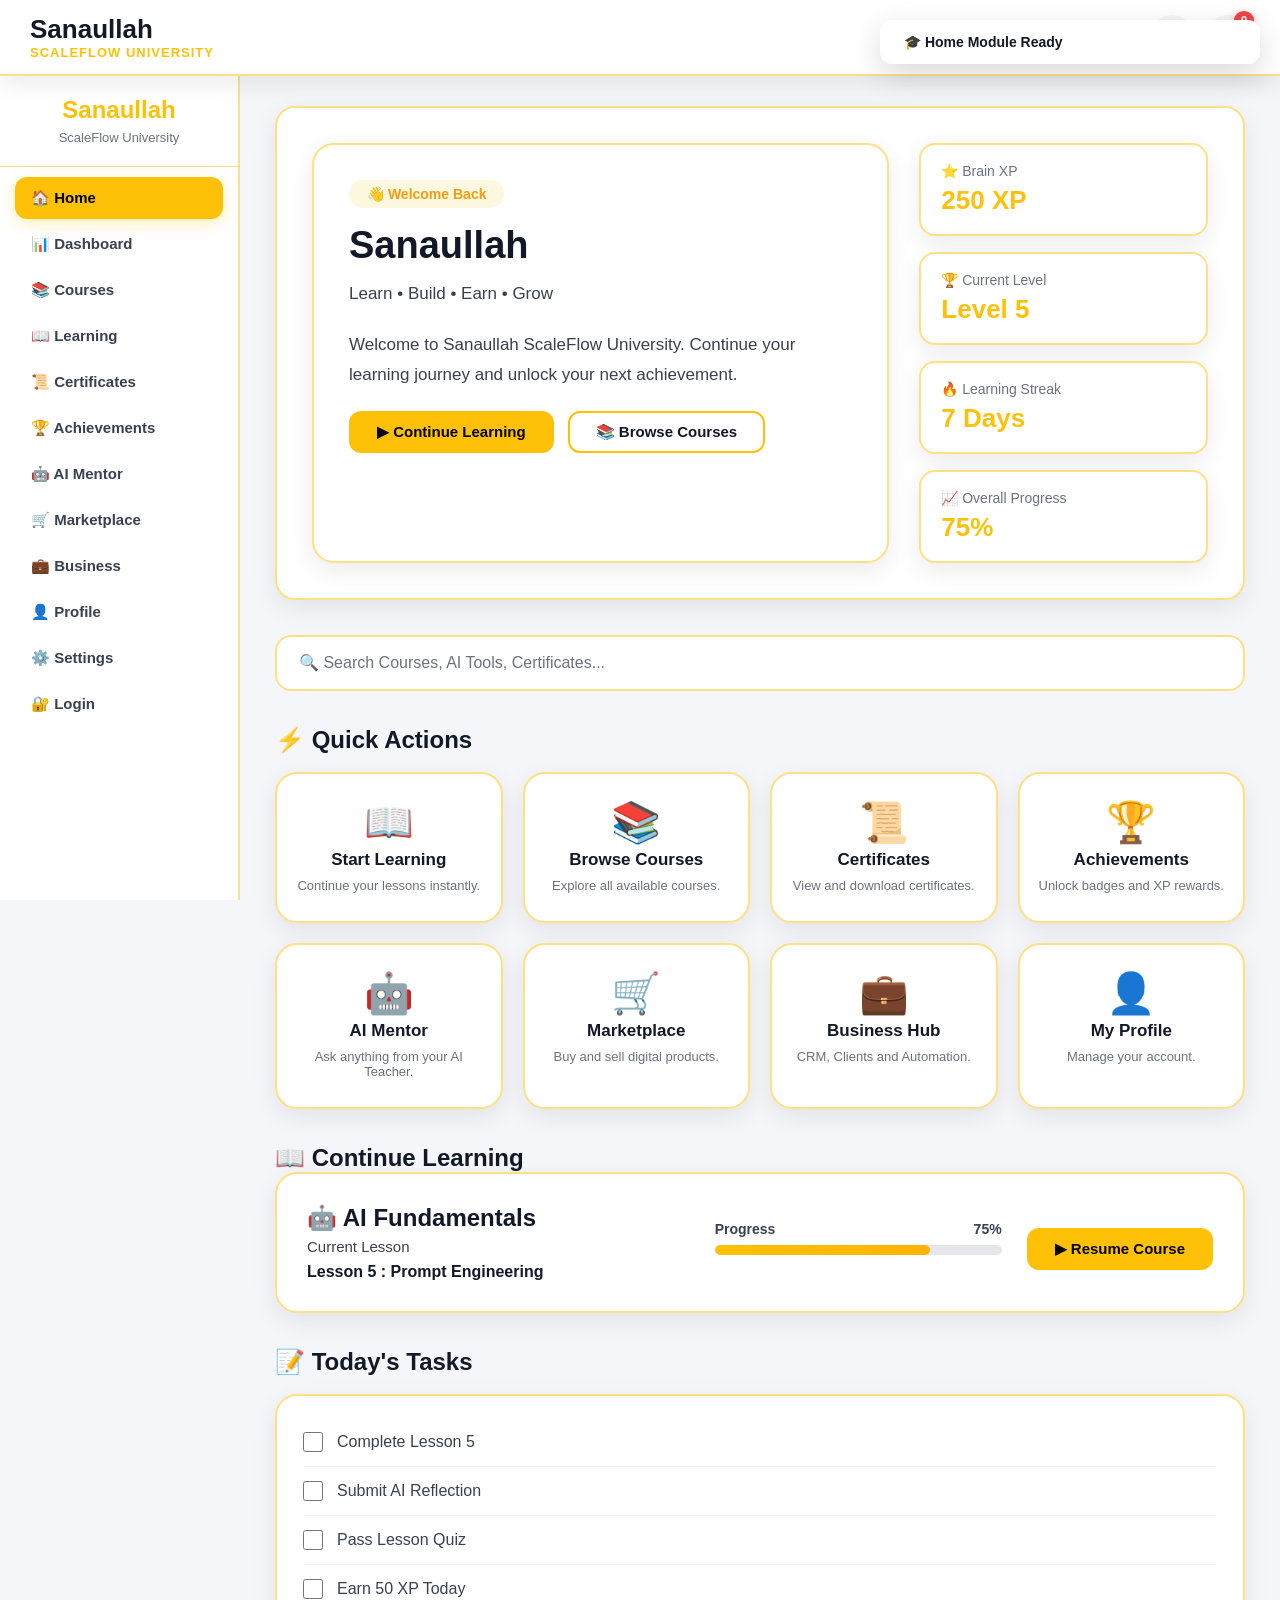
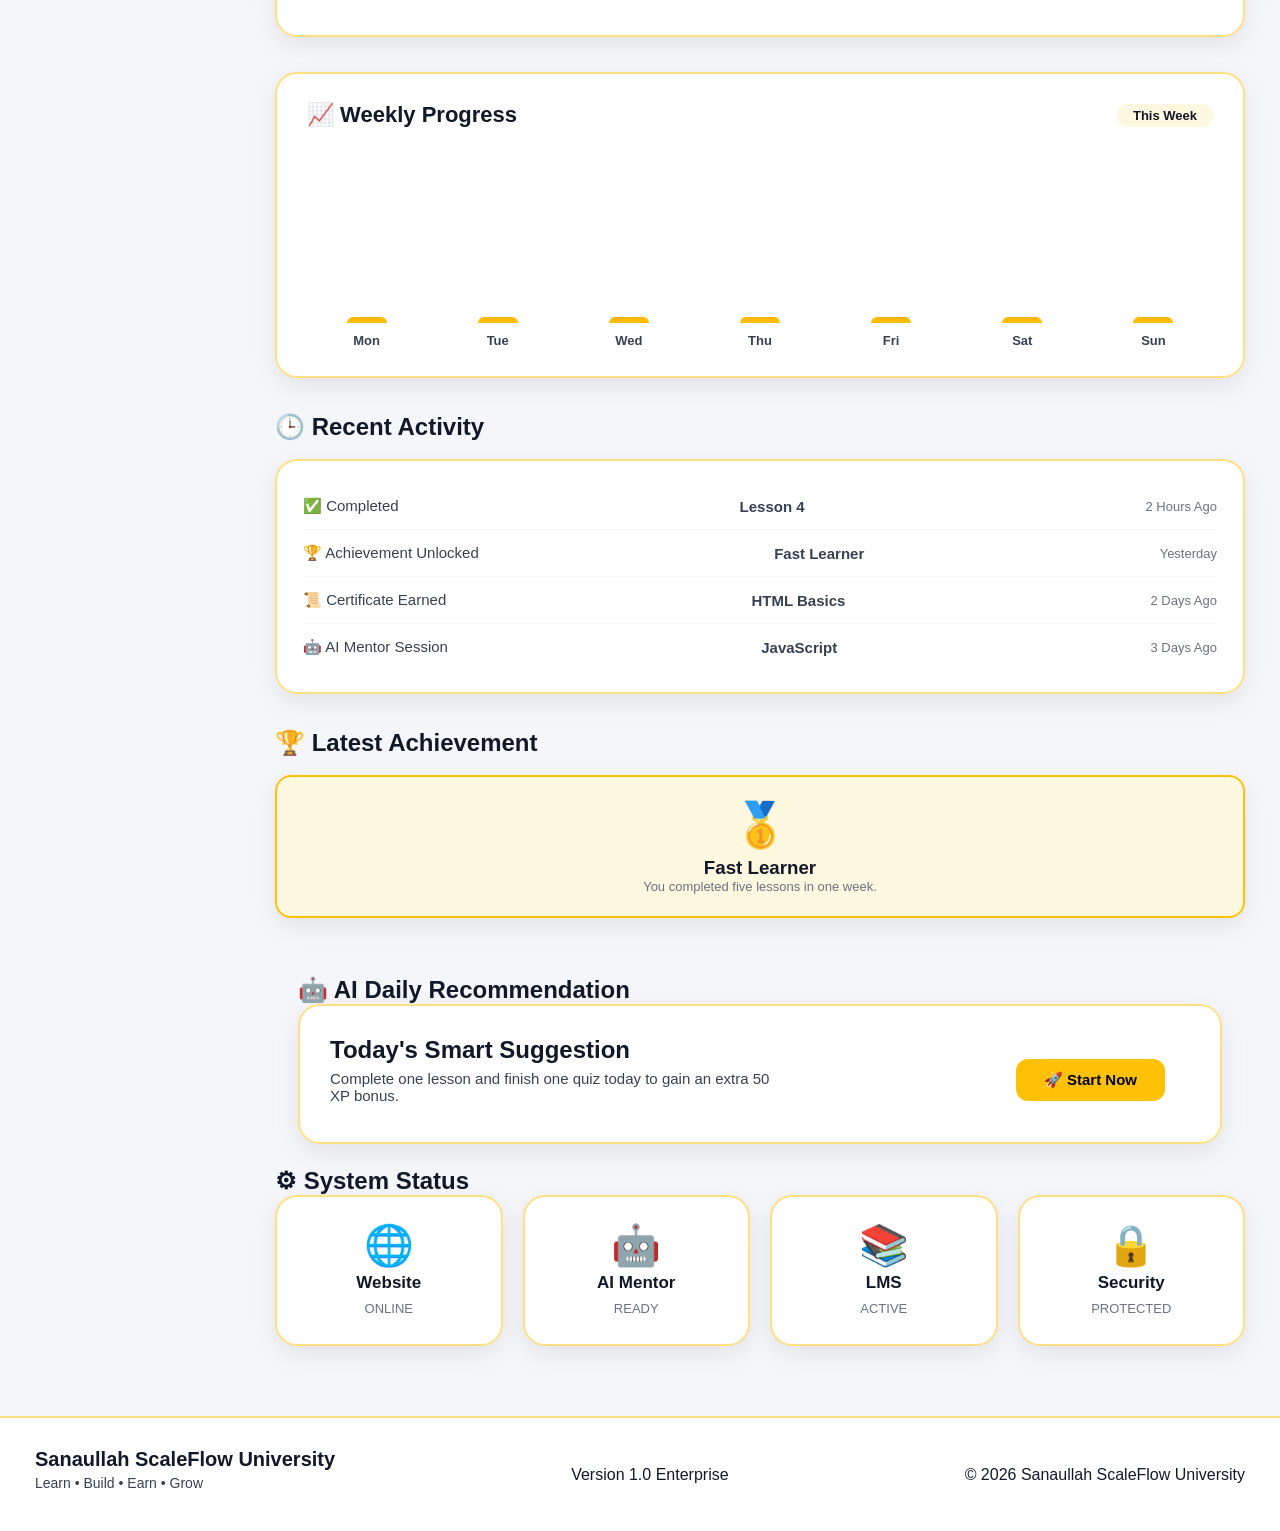
==== Home.html @ d4651153 "Update Home.html" ====
<!DOCTYPE html>
<html lang="en" dir="ltr">
<head>
    <meta charset="UTF-8">
    <meta name="viewport" content="width=device-width, initial-scale=1.0">
    <title>Sanaullah ScaleFlow University</title>
    <meta name="description" content="Learn • Build • Earn • Grow">
    <meta name="theme-color" content="#FFC107">
    <link rel="stylesheet" href="style.css">
    <link rel="stylesheet" href="Home.css">
</head>
<body>

    <!-- ===== LOADER ===== -->
    <div id="loader">
        <div class="loader-spinner"></div>
        <h2>Loading Sanaullah ScaleFlow University...</h2>
    </div>

    <!-- ===== TOAST ===== -->
    <div id="toast-container"></div>

    <!-- ===== MODAL (اصلاح شدہ) ===== -->
    <div id="modal-container">
        <div class="modal">
            <div class="modal-header">
                <h2 id="modalTitle">Sanaullah ScaleFlow University</h2>
                <button id="modalCloseBtn" class="modal-close">&times;</button>
            </div>
            <div class="modal-body" id="modalBody"></div>
            <div class="modal-footer">
                <button id="modalCancelBtn" class="btn-secondary">Cancel</button>
                <button id="modalConfirmBtn" class="btn-primary">Confirm</button>
            </div>
        </div>
    </div>

    <!-- ===== MAIN APP ===== -->
    <div id="app">

        <!-- ===== HEADER ===== -->
        <header class="header">
            <div class="logo">
                <h1>Sanaullah</h1>
                <span>ScaleFlow University</span>
            </div>
            <div class="header-actions">
                <button id="darkModeBtn" class="icon-btn">🌙</button>
                <button id="notificationBell" class="icon-btn">
                    🔔
                    <!-- ✅ فکس 2: notification-badge کلاس شامل کی -->
                    <span id="notificationCount" class="notification-badge">0</span>
                </button>
            </div>
        </header>

        <!-- ===== SIDEBAR (اصلاح شدہ) ===== -->
        <aside class="sidebar" id="mainSidebar">
            <!-- ✅ فکس 4: Sidebar Close Button شامل کیا -->
            <button id="sidebarClose" class="sidebar-close">&times;</button>
            <div class="sidebar-logo">
                <h2>Sanaullah</h2>
                <span>ScaleFlow University</span>
            </div>
            <nav class="sidebar-menu">
                <a href="#" id="navHome" class="active">🏠 Home</a>
                <a href="#" id="navDashboard">📊 Dashboard</a>
                <a href="#" id="navCourses">📚 Courses</a>
                <a href="#" id="navLearning">📖 Learning</a>
                <a href="#" id="navCertificates">📜 Certificates</a>
                <a href="#" id="navAchievements">🏆 Achievements</a>
                <a href="#" id="navAIMentor">🤖 AI Mentor</a>
                <a href="#" id="navMarketplace">🛒 Marketplace</a>
                <a href="#" id="navBusiness">💼 Business</a>
                <a href="#" id="navProfile">👤 Profile</a>
                <a href="#" id="navSettings">⚙️ Settings</a>
                <a href="#" id="navLogin">🔐 Login</a>
            </nav>
        </aside>

        <!-- ✅ فکس 5: Overlay شامل کیا -->
        <div id="sidebarOverlay" class="overlay"></div>

        <!-- ===== MAIN CONTENT ===== -->
        <main class="main-content">

            <!-- ===== HERO ===== -->
            <section class="hero">
                <div class="hero-left">
                    <span class="hero-tag">👋 Welcome Back</span>
                    <h1 id="studentName">Sanaullah</h1>
                    <p>Learn • Build • Earn • Grow</p>
                    <p>Welcome to Sanaullah ScaleFlow University. Continue your learning journey and unlock your next achievement.</p>
                    <div class="hero-buttons">
                        <button id="continueLearningBtn" class="btn-primary">▶ Continue Learning</button>
                        <button id="browseCoursesBtn" class="btn-secondary">📚 Browse Courses</button>
                    </div>
                </div>
                <div class="hero-right">
                    <div class="hero-stat"><span>⭐ Brain XP</span><strong id="brainXP">250 XP</strong></div>
                    <div class="hero-stat"><span>🏆 Current Level</span><strong id="currentLevel">Level 5</strong></div>
                    <div class="hero-stat"><span>🔥 Learning Streak</span><strong id="learningStreak">7 Days</strong></div>
                    <div class="hero-stat"><span>📈 Overall Progress</span><strong id="overallProgress">75%</strong></div>
                </div>
            </section>

            <!-- ===== SEARCH ===== -->
            <section class="search-section">
                <input id="globalSearchInput" type="text" placeholder="🔍 Search Courses, AI Tools, Certificates..." autocomplete="off">
            </section>

            <!-- ===== QUICK ACTIONS (tool-grid اب quick-actions-grid سے بدل دیا) ===== -->
            <section class="quick-actions-section">
                <h2>⚡ Quick Actions</h2>
                <div class="quick-actions-grid">
                    <div class="quick-action-btn" id="quickStartLearning">
                        <span class="icon">📖</span>
                        <span class="label">Start Learning</span>
                        <span class="desc">Continue your lessons instantly.</span>
                    </div>
                    <div class="quick-action-btn" id="quickBrowseCourses">
                        <span class="icon">📚</span>
                        <span class="label">Browse Courses</span>
                        <span class="desc">Explore all available courses.</span>
                    </div>
                    <div class="quick-action-btn" id="quickCertificates">
                        <span class="icon">📜</span>
                        <span class="label">Certificates</span>
                        <span class="desc">View and download certificates.</span>
                    </div>
                    <div class="quick-action-btn" id="quickAchievements">
                        <span class="icon">🏆</span>
                        <span class="label">Achievements</span>
                        <span class="desc">Unlock badges and XP rewards.</span>
                    </div>
                    <div class="quick-action-btn" id="quickAI">
                        <span class="icon">🤖</span>
                        <span class="label">AI Mentor</span>
                        <span class="desc">Ask anything from your AI Teacher.</span>
                    </div>
                    <div class="quick-action-btn" id="quickMarketplace">
                        <span class="icon">🛒</span>
                        <span class="label">Marketplace</span>
                        <span class="desc">Buy and sell digital products.</span>
                    </div>
                    <div class="quick-action-btn" id="quickBusiness">
                        <span class="icon">💼</span>
                        <span class="label">Business Hub</span>
                        <span class="desc">CRM, Clients and Automation.</span>
                    </div>
                    <div class="quick-action-btn" id="quickProfile">
                        <span class="icon">👤</span>
                        <span class="label">My Profile</span>
                        <span class="desc">Manage your account.</span>
                    </div>
                </div>
            </section>

            <!-- ===== CONTINUE LEARNING ===== -->
            <section class="continue-learning">
                <h2>📖 Continue Learning</h2>
                <div class="continue-card">
                    <div class="continue-info">
                        <h3>🤖 AI Fundamentals</h3>
                        <p>Current Lesson</p>
                        <strong>Lesson 5 : Prompt Engineering</strong>
                    </div>
                    <div class="progress-area">
                        <div class="progress-header">
                            <span>Progress</span>
                            <span id="courseProgressText">75%</span>
                        </div>
                        <div class="progress-bar">
                            <div id="courseProgressBar" class="progress-fill" style="width:75%;"></div>
                        </div>
                    </div>
                    <div class="continue-actions">
                        <button id="resumeCourseBtn" class="btn-primary">▶ Resume Course</button>
                    </div>
                </div>
            </section>

            <!-- ===== TODAY'S TASKS ===== -->
            <section class="today-tasks">
                <h2>📝 Today's Tasks</h2>
                <div class="task-list">
                    <div class="task-item"><input type="checkbox" id="task1"><label for="task1">Complete Lesson 5</label></div>
                    <div class="task-item"><input type="checkbox" id="task2"><label for="task2">Submit AI Reflection</label></div>
                    <div class="task-item"><input type="checkbox" id="task3"><label for="task3">Pass Lesson Quiz</label></div>
                    <div class="task-item"><input type="checkbox" id="task4"><label for="task4">Earn 50 XP Today</label></div>
                </div>
            </section>

            <!-- ===== WEEKLY PROGRESS ===== -->
            <section class="weekly-progress">
                <div class="section-header">
                    <h2>📈 Weekly Progress</h2>
                    <span>This Week</span>
                </div>
                <div class="progress-chart">
                    <div class="day"><div class="bar" style="height:35%;"></div><p>Mon</p></div>
                    <div class="day"><div class="bar" style="height:50%;"></div><p>Tue</p></div>
                    <div class="day"><div class="bar" style="height:70%;"></div><p>Wed</p></div>
                    <div class="day"><div class="bar" style="height:60%;"></div><p>Thu</p></div>
                    <div class="day"><div class="bar" style="height:85%;"></div><p>Fri</p></div>
                    <div class="day"><div class="bar" style="height:95%;"></div><p>Sat</p></div>
                    <div class="day"><div class="bar" style="height:75%;"></div><p>Sun</p></div>
                </div>
            </section>

            <!-- ===== RECENT ACTIVITY ===== -->
            <section class="activity-timeline">
                <h2>🕒 Recent Activity</h2>
                <div class="activity-list">
                    <div class="activity-item">✅ Completed <strong>Lesson 4</strong> <span>2 Hours Ago</span></div>
                    <div class="activity-item">🏆 Achievement Unlocked <strong>Fast Learner</strong> <span>Yesterday</span></div>
                    <div class="activity-item">📜 Certificate Earned <strong>HTML Basics</strong> <span>2 Days Ago</span></div>
                    <div class="activity-item">🤖 AI Mentor Session <strong>JavaScript</strong> <span>3 Days Ago</span></div>
                </div>
            </section>

            <!-- ===== LATEST ACHIEVEMENT ===== -->
            <section class="achievement-preview">
                <h2>🏆 Latest Achievement</h2>
                <div class="achievement-card earned">
                    <div class="icon">🥇</div>
                    <h3>Fast Learner</h3>
                    <p>You completed five lessons in one week.</p>
                </div>
            </section>

            <!-- ✅ فکس 8: ڈپلیکیٹ ہٹا دیا — صرف ایک AI Recommendation رکھا -->
            <section class="ai-recommendation">
                <h2>🤖 AI Daily Recommendation</h2>
                <div class="continue-card">
                    <div class="continue-info">
                        <h3>Today's Smart Suggestion</h3>
                        <p>Complete one lesson and finish one quiz today to gain an extra 50 XP bonus.</p>
                    </div>
                    <div class="continue-actions">
                        <button id="startRecommendationBtn" class="btn-primary">🚀 Start Now</button>
                    </div>
                </div>
            </section>

            <!-- ===== SYSTEM STATUS ===== -->
            <section class="system-status">
                <h2>⚙ System Status</h2>
                <div class="quick-actions-grid">
                    <div class="quick-action-btn"><span class="icon">🌐</span><span class="label">Website</span><span class="desc">ONLINE</span></div>
                    <div class="quick-action-btn"><span class="icon">🤖</span><span class="label">AI Mentor</span><span class="desc">READY</span></div>
                    <div class="quick-action-btn"><span class="icon">📚</span><span class="label">LMS</span><span class="desc">ACTIVE</span></div>
                    <div class="quick-action-btn"><span class="icon">🔒</span><span class="label">Security</span><span class="desc">PROTECTED</span></div>
                </div>
            </section>

        </main>

        <!-- ===== FOOTER (grid-column کام کرنے کے لیے #app کا Direct Child) ===== -->
        <footer class="footer">
            <div class="footer-left">
                <h3>Sanaullah ScaleFlow University</h3>
                <p>Learn • Build • Earn • Grow</p>
            </div>
            <div class="footer-center">Version 1.0 Enterprise</div>
            <div class="footer-right">© 2026 Sanaullah ScaleFlow University</div>
        </footer>

    </div>
    <!-- ===== END APP ===== -->

    <!-- ===== SCROLL TOP ===== -->
    <button id="scrollTopBtn">⬆</button>

    <!-- ===== JAVASCRIPT ===== -->
    <script src="Home.js"></script>

</body>
</html>
---- style.css ----
/============================================================
Sanaullah ScaleFlow University
style.css — Core Styles
Part 1: Foundation
Version: 1.0
============================================================/

/* ===== RESET ===== */

​{ margin:0; padding:0; box-sizing:border-box; }
html { scroll-behavior:smooth; }
body {
font-family: 'Segoe UI', Arial, sans-serif;
background: #f5f6fa;
color: #111827;
min-height: 100vh;
}

/* ===== ROOT VARIABLES ===== */
:root {
--primary: #FFC107;
--primary-hover: #FFB300;
--white: #ffffff;
--black: #111827;
--text: #374151;
--border: #FFE082;
--shadow: 0 8px 25px rgba(0,0,0,0.08);
--radius: 16px;
--transition: 0.35s ease;
--sidebar-width: 220px;
--dark-bg: #0f172a;
--dark-card: #1e293b;
--dark-border: #334155;
--dark-text: #f1f5f9;
--dark-muted: #94a3b8;
}

/* ===== DARK MODE ===== */
body.dark-mode {
background: var(--dark-bg);
color: var(--dark-text);
}
body.dark-mode .header,
body.dark-mode .sidebar,
body.dark-mode .footer,
body.dark-mode .card,
body.dark-mode .hero,
body.dark-mode .gateway-card,
body.dark-mode .dashboard-box,
body.dark-mode .continue-card,
body.dark-mode .task-list,
body.dark-mode .activity-list,
body.dark-mode .course-card,
body.dark-mode .certificate-card,
body.dark-mode .achievement-card,
body.dark-mode .profile-card,
body.dark-mode .setting-card,
body.dark-mode .product-card,
body.dark-mode .business-card,
body.dark-mode .login-card,
body.dark-mode .ai-chat-container,
body.dark-mode .modal {
background: var(--dark-card);
border-color: var(--dark-border);
color: var(--dark-text);
}
body.dark-mode .main-content {
background: var(--dark-bg);
}
body.dark-mode .search-section input,
body.dark-mode .learning-header input,
body.dark-mode .notes-section textarea,
body.dark-mode .notes-section input,
body.dark-mode .ai-reflection input,
body.dark-mode .quiz-section input,
body.dark-mode .chat-input input,
body.dark-mode .marketplace-header input,
body.dark-mode .login-card input,
body.dark-mode .settings-grid select {
background: var(--dark-card);
border-color: var(--dark-border);
color: var(--dark-text);
}
body.dark-mode .btn-secondary {
background: transparent;
color: var(--dark-text);
border: 2px solid var(--dark-border);
}
body.dark-mode .btn-secondary:hover {
background: var(--primary);
color: #000;
border-color: var(--primary);
}
body.dark-mode .quick-btn,
body.dark-mode .quick-action-btn {
background: var(--primary);
color: #000;
}
body.dark-mode .quick-btn:hover,
body.dark-mode .quick-action-btn:hover {
background: var(--primary-hover);
}
body.dark-mode .hero-stat {
background: rgba(255,255,255,0.05);
border-color: var(--dark-border);
}
body.dark-mode .section-header span {
background: var(--dark-border);
color: var(--dark-text);
}
body.dark-mode .day p {
color: var(--dark-muted);
}
body.dark-mode .badge {
background: var(--dark-border);
color: var(--dark-text);
}
body.dark-mode .footer a {
color: var(--dark-muted);
}
body.dark-mode .footer a:hover {
color: var(--primary);
}

/* ===== LOADER ===== */
#loader {
position: fixed;
inset: 0;
z-index: 999999;
background: #fff;
display: flex;
flex-direction: column;
align-items: center;
justify-content: center;
transition: opacity 0.5s ease;
}
#loader.hidden {
opacity: 0;
pointer-events: none;
}
.loader-spinner {
width: 50px;
height: 50px;
border: 4px solid #e5e7eb;
border-top-color: var(--primary);
border-radius: 50%;
animation: spin 0.8s linear infinite;
}
@keyframes spin { to { transform: rotate(360deg); } }
#loader h2 {
margin-top: 20px;
font-weight: 400;
color: var(--primary);
}

/* ===== APP LAYOUT ===== */
#app {
display: grid;
grid-template-columns: var(--sidebar-width) 1fr;
min-height: 100vh;
}

/* ===== HEADER ===== */
.header {
grid-column: 1 / -1;
display: flex;
justify-content: space-between;
align-items: center;
padding: 16px 30px;
background: #fff;
border-bottom: 2px solid var(--border);
position: sticky;
top: 0;
z-index: 100;
box-shadow: var(--shadow);
}
.logo h1 { font-size: 24px; font-weight: 800; }
.logo span { color: var(--primary); font-weight: 700; }
.header-actions { display: flex; gap: 12px; align-items: center; }
.icon-btn {
background: none;
border: none;
font-size: 24px;
cursor: pointer;
transition: var(--transition);
padding: 4px 8px;
border-radius: 8px;
position: relative;
}
.icon-btn:hover {
background: var(--primary);
transform: scale(1.1);
}

/* جب تک اس پر کلاس 'active' نہ آئے، یہ غائب رہے */
.notification-panel {
    display: none; 
    position: absolute;
    top: 60px;
    right: 20px;
    z-index: 1000;
    /* باقی اسٹائلنگ */
}

/* جب جاوا اسکرپٹ اس پر 'show' کلاس لگائے */
.notification-panel.show {
    display: block;
}

/* ===== SIDEBAR ===== */
.sidebar {
background: #fff;
border-right: 2px solid var(--border);
padding: 30px 16px;
position: sticky;
top: 76px;
height: calc(100vh - 76px);
overflow-y: auto;
min-width: 200px;
}
.sidebar-menu {
display: flex;
flex-direction: column;
gap: 4px;
}
.sidebar-menu a {
padding: 12px 16px;
border-radius: 12px;
font-weight: 600;
transition: var(--transition);
text-decoration: none;
color: inherit;
font-size: 15px;
display: flex;
align-items: center;
gap: 10px;
cursor: pointer;
}
.sidebar-menu a:hover {
background: var(--primary);
color: #000;
transform: translateX(4px);
}
.sidebar-menu a.active {
background: var(--primary);
color: #000;
font-weight: 700;
box-shadow: 0 4px 15px rgba(255,193,7,0.3);
}

/* ===== MAIN CONTENT ===== */
.main-content {
padding: 30px 35px;
background: #f5f6fa;
}

/* ===== PAGE SECTIONS ===== */
.page-section { display: none; animation: fadeIn 0.4s ease; }
.page-section.active { display: block; }
.page-section h2 {
font-size: 28px;
font-weight: 700;
color: var(--black);
margin-bottom: 20px;
padding-bottom: 12px;
border-bottom: 3px solid var(--primary);
}

/* ===== HERO ===== */
.hero {
display: grid;
grid-template-columns: 2fr 1fr;
gap: 30px;
background: #fff;
border: 2px solid var(--border);
border-radius: 20px;
padding: 35px;
box-shadow: var(--shadow);
margin-bottom: 30px;
}
.hero-tag {
display: inline-block;
background: #FFF8E1;
padding: 6px 16px;
border-radius: 30px;
font-weight: 700;
margin-bottom: 12px;
}
.hero-left h1 { font-size: 38px; margin-bottom: 10px; }
.hero-left p { color: var(--text); margin-bottom: 20px; line-height: 1.7; }
.hero-buttons { display: flex; gap: 12px; flex-wrap: wrap; }
.hero-right { display: flex; flex-direction: column; gap: 12px; }
.hero-stat {
background: #FFFDF5;
border: 2px solid var(--border);
border-radius: 14px;
padding: 14px 18px;
}
.hero-stat span { display: block; color: var(--text); font-size: 14px; }
.hero-stat strong { font-size: 22px; }

/* ===== BUTTONS ===== */
.btn-primary {
background: var(--primary);
color: #000;
border: none;
padding: 12px 28px;
border-radius: 12px;
font-weight: 700;
cursor: pointer;
transition: var(--transition);
}
.btn-primary:hover {
background: var(--primary-hover);
transform: translateY(-3px);
box-shadow: 0 6px 20px rgba(255,193,7,0.4);
}
.btn-secondary {
background: #fff;
color: var(--black);
border: 2px solid var(--primary);
padding: 12px 28px;
border-radius: 12px;
font-weight: 700;
cursor: pointer;
transition: var(--transition);
}
.btn-secondary:hover {
background: var(--primary);
transform: translateY(-3px);
}

/* ===== SEARCH ===== */
.search-section, .learning-header, .marketplace-header {
margin-bottom: 30px;
}
.search-section input, .learning-header input, .marketplace-header input {
width: 100%;
padding: 14px 20px;
border: 2px solid var(--border);
border-radius: 14px;
font-size: 16px;
outline: none;
background: #fff;
transition: var(--transition);
}
.search-section input:focus, .learning-header input:focus, .marketplace-header input:focus {
border-color: var(--primary);
box-shadow: 0 0 0 4px rgba(255,193,7,0.15);
}

/* ===== NOTIFICATION BADGE ===== */
.notification-badge {
position: absolute;
top: -4px;
right: -4px;
background: #ef4444;
color: #fff;
border-radius: 50%;
font-size: 11px;
font-weight: 700;
width: 20px;
height: 20px;
display: flex;
align-items: center;
justify-content: center;
box-shadow: 0 2px 8px rgba(239,68,68,0.4);
}

/* ===== TOAST ===== */
#toast-container {
position: fixed;
top: 20px;
right: 20px;
z-index: 99999;
display: flex;
flex-direction: column;
gap: 10px;
max-width: 360px;
width: 100%;
}
.toast {
padding: 14px 20px;
border-radius: 12px;
font-weight: 600;
font-size: 14px;
box-shadow: 0 10px 30px rgba(0,0,0,0.15);
animation: slideInRight 0.4s ease;
border-left: 4px solid transparent;
}
.toast-success { background: #dcfce7; color: #166534; border-left-color: #22c55e; }
.toast-error { background: #fee2e2; color: #991b1b; border-left-color: #ef4444; }
.toast-info { background: #dbeafe; color: #1e40af; border-left-color: #3b82f6; }
.toast-warning { background: #fef3c7; color: #92400e; border-left-color: #f59e0b; }

@keyframes slideInRight {
from { opacity: 0; transform: translateX(40px); }
to { opacity: 1; transform: translateX(0); }
}
@keyframes fadeIn { from { opacity: 0; } to { opacity: 1; } }
@keyframes zoomIn { from { opacity: 0; transform: scale(0.95); } to { opacity: 1; transform: scale(1); } }

/* ===== MODAL ===== */
#modal-container {
display: none;
position: fixed;
inset: 0;
z-index: 1050;
background: rgba(0,0,0,0.5);
backdrop-filter: blur(4px);
align-items: center;
justify-content: center;
padding: 20px;
}
#modal-container.open { display: flex; }
.modal {
background: #fff;
border-radius: 20px;
max-width: 600px;
width: 100%;
max-height: 90vh;
overflow-y: auto;
box-shadow: 0 20px 60px rgba(0,0,0,0.3);
animation: zoomIn 0.3s ease;
}
.modal-header {
padding: 20px 24px;
border-bottom: 2px solid var(--border);
display: flex;
justify-content: space-between;
align-items: center;
}
.modal-header h2 { font-size: 20px; font-weight: 700; }
.modal-close { font-size: 28px; cursor: pointer; background: none; border: none; transition: var(--transition); }
.modal-close:hover { transform: rotate(90deg); color: var(--primary); }
.modal-body { padding: 24px; }
.modal-footer {
padding: 16px 24px;
border-top: 2px solid var(--border);
display: flex;
gap: 12px;
justify-content: flex-end;
}

/* ===== SCROLL TOP ===== */
#scrollTopBtn {
position: fixed;
bottom: 30px;
right: 30px;
width: 50px;
height: 50px;
border-radius: 50%;
background: var(--primary);
color: #000;
font-size: 24px;
border: none;
cursor: pointer;
box-shadow: 0 6px 20px rgba(0,0,0,0.15);
transition: var(--transition);
z-index: 999;
display: none;
align-items: center;
justify-content: center;
}
#scrollTopBtn:hover {
background: var(--primary-hover);
transform: translateY(-4px) scale(1.05);
}

/* ===== FOOTER ===== */
.footer {
grid-column: 1 / -1;
display: flex;
justify-content: space-between;
align-items: flex-start;
flex-wrap: wrap;
gap: 20px;
padding: 25px 35px;
background: #fff;
border-top: 2px solid var(--border);
margin-top: 30px;
}
.footer-left h3 { margin-bottom: 6px; }
.footer-left p { color: var(--text); margin-bottom: 10px; }
.social-links { display: flex; gap: 12px; }
.social-links a { color: var(--text); text-decoration: none; transition: var(--transition); }
.social-links a:hover { color: var(--primary); }
.footer-center { display: flex; flex-wrap: wrap; gap: 16px; }
.footer-center a { text-decoration: none; color: var(--text); transition: var(--transition); }
.footer-center a:hover { color: var(--primary); }
.footer-right { text-align: right; }
.footer-right p { margin: 4px 0; color: var(--text); }

/============================================================
Sanaullah ScaleFlow University
style.css — Core Styles
Part 2: Dashboard UI
Version: 1.0
============================================================/

/* ===== LEARNING DASHBOARD ===== */
.learning-dashboard { margin: 30px 0 25px; }
.learning-dashboard h2 { font-size: 22px; font-weight: 700; margin-bottom: 18px; color: var(--black); }
.dashboard-boxes { display: grid; grid-template-columns: repeat(4, 1fr); gap: 20px; }
.dashboard-box {
background: #fff;
border: 2px solid var(--border);
border-radius: var(--radius);
padding: 20px 16px;
text-align: center;
transition: var(--transition);
box-shadow: var(--shadow);
}
.dashboard-box:hover { transform: translateY(-4px); border-color: var(--primary); box-shadow: 0 12px 35px rgba(0,0,0,0.12); }
.dashboard-box h3 { font-size: 15px; font-weight: 600; color: var(--text); margin-bottom: 6px; }
.dashboard-box span { font-size: 32px; font-weight: 800; color: var(--primary); display: block; }

/* ===== CONTINUE LEARNING ===== */
.continue-learning { margin: 30px 0; }
.continue-card {
background: #fff;
border: 2px solid var(--border);
border-radius: 20px;
padding: 30px;
box-shadow: var(--shadow);
transition: var(--transition);
}
.continue-card:hover { transform: translateY(-5px); border-color: var(--primary); }
.continue-tag {
display: inline-block;
background: #FFF8E1;
color: #111827;
padding: 6px 16px;
border-radius: 30px;
font-size: 14px;
font-weight: 700;
margin-bottom: 15px;
}
.continue-info h2 { font-size: 28px; margin-bottom: 10px; }
.continue-info p { color: var(--text); margin-bottom: 18px; }
.progress-bar {
width: 100%;
height: 12px;
background: #eeeeee;
border-radius: 30px;
overflow: hidden;
margin-bottom: 10px;
}
.progress-fill {
height: 100%;
background: linear-gradient(90deg, #FFC107, #FF9800);
border-radius: 30px;
}
.continue-actions { display: flex; justify-content: space-between; align-items: center; margin-top: 12px; }
.continue-info small { font-size: 14px; font-weight: 600; color: var(--text); }

/* ===== TODAY'S TASKS ===== */
.today-tasks { margin: 30px 0; }
.today-tasks h2 { font-size: 22px; font-weight: 700; margin-bottom: 18px; color: var(--black); }
.task-list {
background: #fff;
border: 2px solid var(--border);
border-radius: 20px;
padding: 25px;
box-shadow: var(--shadow);
}
.task-item {
display: flex;
align-items: center;
gap: 15px;
padding: 15px 0;
border-bottom: 1px solid #eeeeee;
}
.task-item:last-child { border-bottom: none; }
.task-item input[type="checkbox"] { width: 22px; height: 22px; cursor: pointer; accent-color: #FFC107; }
.task-item label { font-size: 17px; font-weight: 600; color: var(--text); cursor: pointer; transition: 0.3s; }
.task-item:hover label { color: var(--primary); }

/* ===== RECENT ACTIVITY ===== */
.recent-activity { margin: 30px 0; }
.recent-activity h2 { font-size: 22px; font-weight: 700; margin-bottom: 18px; color: var(--black); }
.activity-list {
background: #fff;
border: 2px solid var(--border);
border-radius: 20px;
padding: 25px;
box-shadow: var(--shadow);
}
.activity-item {
display: flex;
justify-content: space-between;
align-items: center;
padding: 16px 0;
border-bottom: 1px solid #eeeeee;
font-size: 16px;
font-weight: 600;
color: var(--text);
}
.activity-item:last-child { border-bottom: none; }
.activity-item span { font-size: 13px; color: #6b7280; font-weight: 500; }
.activity-item:hover { color: var(--primary); transition: 0.3s; }

/* ===== QUICK ACTIONS SECTION ===== */
.quick-actions-section { margin: 30px 0; }
.quick-actions-section h2 { font-size: 22px; font-weight: 700; margin-bottom: 18px; color: var(--black); }
.quick-actions-grid { display: grid; grid-template-columns: repeat(4, 1fr); gap: 20px; }
.quick-action-btn {
background: #fff;
border: 2px solid var(--border);
border-radius: 18px;
padding: 28px 20px;
text-align: center;
cursor: pointer;
transition: var(--transition);
box-shadow: var(--shadow);
display: flex;
flex-direction: column;
align-items: center;
gap: 8px;
width: 100%;
}
.quick-action-btn:hover {
transform: translateY(-6px);
border-color: var(--primary);
box-shadow: 0 16px 40px rgba(0,0,0,0.12);
}
.quick-action-btn .icon { font-size: 42px; line-height: 1; }
.quick-action-btn .label { font-size: 18px; font-weight: 700; color: var(--black); }
.quick-action-btn .desc { font-size: 14px; color: var(--text); font-weight: 500; }

/* ===== QUICK ACTIONS BOTTOM ===== */
.quick-actions-bottom {
display: flex;
justify-content: center;
gap: 20px;
margin-top: 20px;
flex-wrap: wrap;
}
.quick-btn {
background: var(--primary);
border: none;
padding: 12px 32px;
border-radius: 50px;
font-weight: 700;
font-size: 16px;
cursor: pointer;
transition: var(--transition);
color: #000;
box-shadow: 0 4px 15px rgba(255,193,7,0.3);
}
.quick-btn:hover {
transform: translateY(-3px);
box-shadow: 0 8px 25px rgba(255,193,7,0.5);
background: var(--primary-hover);
}

/* ===== WEEKLY PROGRESS ===== */
.weekly-progress { margin: 30px 0; background: #fff; border: 2px solid var(--border); border-radius: 16px; padding: 25px; box-shadow: var(--shadow); }
.section-header { display: flex; justify-content: space-between; align-items: center; margin-bottom: 20px; }
.section-header h2 { font-size: 22px; font-weight: 700; }
.section-header span { background: #FFF8E1; color: #333; padding: 6px 14px; border-radius: 20px; font-size: 14px; font-weight: 600; }
.progress-chart { display: flex; justify-content: space-between; align-items: flex-end; gap: 15px; height: 220px; }
.day { flex: 1; text-align: center; }
.day .bar {
width: 100%; max-width: 45px; margin: 0 auto;
background: linear-gradient(to top, #FFC107, #FFD54F);
border-radius: 12px 12px 0 0;
transition: 0.4s; cursor: pointer;
}
.day .bar:hover { transform: scaleY(1.05); box-shadow: 0 8px 20px rgba(255,193,7,0.35); }
.day p { margin-top: 10px; font-size: 14px; font-weight: 600; color: #555; }

/* ===== GATEWAY CARDS ===== */
.gateway-grid {
display: grid;
grid-template-columns: repeat(3, 1fr);
gap: 25px;
margin: 30px 0;
}
.gateway-card {
background: #fff;
border: 2px solid var(--border);
border-radius: 18px;
padding: 28px 24px;
transition: var(--transition);
cursor: pointer;
box-shadow: var(--shadow);
}
.gateway-card:hover {
transform: translateY(-8px);
border-color: var(--primary);
box-shadow: 0 16px 40px rgba(0,0,0,0.12);
}
.gateway-card h3 { font-size: 22px; font-weight: 700; margin-bottom: 12px; color: var(--black); }
.gateway-card p { color: var(--text); line-height: 1.7; font-size: 15px; }

/* ===== STATS GRID (Dashboard Page) ===== */
.stats-grid {
display: grid;
grid-template-columns: repeat(4, 1fr);
gap: 15px;
margin-top: 20px;
}
.stat-box {
background: #fff;
border: 2px solid var(--border);
border-radius: 16px;
padding: 20px;
text-align: center;
box-shadow: var(--shadow);
transition: var(--transition);
}
.stat-box:hover { transform: translateY(-3px); box-shadow: 0 12px 30px rgba(0,0,0,0.12); }
.stat-box span { display: block; color: var(--text); font-size: 14px; font-weight: 500; }
.stat-box strong { font-size: 28px; font-weight: 800; color: var(--primary); display: block; margin-top: 4px; }

/============================================================
Sanaullah ScaleFlow University
style.css — Core Styles
Part 3: All Pages (Courses, Learning, Certificates, Achievements, AI, Marketplace, Business, Profile, Settings, Login)
Version: 1.0
============================================================/

/* ===== COURSE CARDS ===== */
.filter-buttons { display: flex; gap: 10px; margin: 15px 0; flex-wrap: wrap; }
.course-grid { display: grid; grid-template-columns: repeat(auto-fit, minmax(280px, 1fr)); gap: 20px; margin-top: 20px; }
.course-card {
background: #fff;
border: 2px solid var(--border);
border-radius: 18px;
padding: 24px;
transition: var(--transition);
box-shadow: var(--shadow);
}
.course-card:hover { transform: translateY(-8px); border-color: var(--primary); box-shadow: 0 16px 35px rgba(0,0,0,0.12); }
.course-card h3 { font-size: 22px; margin-bottom: 10px; color: var(--black); }
.course-card p { color: var(--text); margin-bottom: 20px; line-height: 1.6; }
.course-card button { width: 100%; }
.pagination { display: flex; justify-content: center; gap: 10px; margin-top: 20px; }

/* ===== LEARNING PAGE ===== */
.learning-container { display: grid; grid-template-columns: 2fr 1fr; gap: 20px; }
.learning-main > div {
border: 2px solid var(--border);
border-radius: 16px;
padding: 20px;
margin-bottom: 16px;
background: #fff;
box-shadow: var(--shadow);
}
.video-container {
background: #000;
border-radius: 16px;
padding: 20px;
text-align: center;
color: #fff;
}
.video-container .video-placeholder { font-size: 60px; }
.notes-section textarea, .ai-reflection input, .quiz-section input {
width: 100%;
padding: 12px;
border-radius: 12px;
border: 2px solid var(--border);
outline: none;
background: #fff;
margin-top: 8px;
}
.notes-section textarea { resize: vertical; min-height: 100px; }
.learning-sidebar > div {
border: 2px solid var(--border);
border-radius: 16px;
padding: 20px;
margin-bottom: 16px;
background: #fff;
box-shadow: var(--shadow);
}
.learning-sidebar .lesson-nav { display: flex; gap: 10px; margin-top: 12px; }
.learning-sidebar .lesson-nav button { flex: 1; }
.recommended-lessons ul { list-style: none; padding: 0; margin-top: 8px; }
.recommended-lessons li { padding: 8px 0; border-bottom: 1px solid #f0f0f0; }
.recommended-lessons li:last-child { border-bottom: none; }

/* ===== CERTIFICATE CARDS ===== */
.certificate-list { display: grid; grid-template-columns: repeat(auto-fit, minmax(300px, 1fr)); gap: 20px; }
.certificate-card {
background: #fff;
border: 2px solid var(--border);
border-radius: 18px;
padding: 24px;
text-align: center;
box-shadow: var(--shadow);
transition: var(--transition);
}
.certificate-card:hover { transform: translateY(-6px); border-color: var(--primary); }
.certificate-card .icon { font-size: 48px; margin-bottom: 12px; }
.certificate-card h3 { font-size: 22px; margin-bottom: 6px; }
.certificate-card p { color: var(--text); margin-bottom: 16px; }
.certificate-card .actions { display: flex; gap: 10px; flex-wrap: wrap; justify-content: center; }
.certificate-card .actions button { flex: 1; min-width: 80px; }

/* ===== ACHIEVEMENTS ===== */
.achievement-summary { display: grid; grid-template-columns: repeat(4, 1fr); gap: 20px; margin-bottom: 30px; }
.achievement-grid { display: grid; grid-template-columns: repeat(auto-fit, minmax(180px, 1fr)); gap: 20px; }
.achievement-card {
background: #fff;
border: 2px solid var(--border);
border-radius: 16px;
padding: 24px 16px;
text-align: center;
transition: var(--transition);
box-shadow: var(--shadow);
}
.achievement-card:hover { transform: scale(1.03); }
.achievement-card .icon { font-size: 48px; margin-bottom: 8px; }
.achievement-card h4 { font-size: 18px; font-weight: 700; margin-bottom: 4px; }
.achievement-card p { font-size: 14px; color: var(--text); }
.achievement-card.locked { opacity: 0.5; filter: grayscale(1); border-style: dashed; }
.achievement-card.earned { border-color: var(--primary); background: #FFFBEB; }
.progress-timeline { margin-top: 30px; border: 2px solid var(--border); border-radius: 16px; padding: 20px; background: #fff; }
.progress-timeline ul { list-style: none; padding: 0; }
.progress-timeline li { padding: 8px 0; border-bottom: 1px solid #f0f0f0; }
.progress-timeline li:last-child { border-bottom: none; }

/* ===== AI CHAT ===== */
.ai-chat-container {
border: 2px solid var(--border);
border-radius: 16px;
padding: 20px;
height: 500px;
display: flex;
flex-direction: column;
background: #fff;
box-shadow: var(--shadow);
}
.chat-messages { flex: 1; overflow-y: auto; padding: 10px; display: flex; flex-direction: column; gap: 12px; }
.message {
padding: 12px 16px;
border-radius: 14px;
max-width: 80%;
}
.message.ai { background: #f1f5f9; color: #111827; align-self: flex-start; border-bottom-left-radius: 4px; }
.message.user { background: var(--primary); color: #000; align-self: flex-end; border-bottom-right-radius: 4px; }
.chat-input { display: flex; gap: 10px; margin-top: 10px; flex-wrap: wrap; }
.chat-input input { flex: 1; padding: 12px; border-radius: 12px; border: 2px solid var(--border); outline: none; background: #fff; }
.chat-input input:focus { border-color: var(--primary); }
.prompt-suggestions { display: flex; gap: 8px; flex-wrap: wrap; margin-top: 10px; }

/* ===== MARKETPLACE ===== */
.marketplace-header { display: flex; gap: 10px; margin-bottom: 20px; flex-wrap: wrap; align-items: center; }
.marketplace-header input { flex: 1; }
.product-grid { display: grid; grid-template-columns: repeat(auto-fit, minmax(220px, 1fr)); gap: 20px; }
.product-card {
border: 2px solid var(--border);
border-radius: 16px;
padding: 20px;
text-align: center;
background: #fff;
transition: var(--transition);
box-shadow: var(--shadow);
}
.product-card:hover { transform: translateY(-4px); border-color: var(--primary); }
.product-card .product-icon { font-size: 48px; margin-bottom: 10px; }
.product-card h3 { font-size: 20px; margin-bottom: 6px; }
.product-card p { font-size: 16px; font-weight: 600; color: var(--primary); margin-bottom: 12px; }

/* ===== BUSINESS ===== */
.business-grid { display: grid; grid-template-columns: repeat(auto-fit, minmax(200px, 1fr)); gap: 20px; }
.business-card {
border: 2px solid var(--border);
border-radius: 16px;
padding: 20px;
text-align: center;
background: #fff;
transition: var(--transition);
box-shadow: var(--shadow);
}
.business-card:hover { transform: translateY(-4px); border-color: var(--primary); }
.business-card .business-icon { font-size: 48px; margin-bottom: 10px; }
.business-card h3 { font-size: 20px; margin-bottom: 6px; }
.business-card p { color: var(--text); margin-bottom: 12px; }

/* ===== PROFILE ===== */
.profile-container { display: grid; grid-template-columns: 1fr 2fr; gap: 30px; }
.profile-sidebar {
border: 2px solid var(--border);
border-radius: 16px;
padding: 20px;
text-align: center;
background: #fff;
box-shadow: var(--shadow);
}
.profile-avatar { font-size: 80px; margin-bottom: 12px; }
.profile-sidebar h3 { font-size: 24px; margin-bottom: 4px; }
.profile-sidebar p { color: var(--text); margin-bottom: 4px; }
.profile-details { display: flex; flex-direction: column; gap: 20px; }
.info-card {
border: 2px solid var(--border);
border-radius: 16px;
padding: 20px;
background: #fff;
box-shadow: var(--shadow);
}
.info-card h4 { font-size: 18px; margin-bottom: 12px; }
.info-card p { color: var(--text); line-height: 1.6; }
.badge {
display: inline-block;
background: var(--primary);
padding: 4px 12px;
border-radius: 50px;
font-weight: 600;
font-size: 12px;
margin: 2px 4px 0 0;
}

/* ===== SETTINGS ===== */
.settings-grid { display: grid; grid-template-columns: 1fr 1fr; gap: 20px; }
.setting-card {
border: 2px solid var(--border);
border-radius: 16px;
padding: 20px;
background: #fff;
box-shadow: var(--shadow);
transition: var(--transition);
}
.setting-card:hover { box-shadow: 0 12px 30px rgba(0,0,0,0.12); }
.setting-card h4 { font-size: 18px; margin-bottom: 12px; }
.setting-card label { display: block; margin: 6px 0; font-weight: 500; }
.setting-card input[type="checkbox"] { margin-right: 8px; }
.setting-card select { padding: 8px; border-radius: 8px; border: 2px solid var(--border); background: #fff; }
.setting-card .btn-secondary { margin-right: 8px; }
.full-width { grid-column: span 2; }

/* ===== LOGIN ===== */
.login-container { display: flex; justify-content: center; align-items: center; min-height: 70vh; }
.login-card {
max-width: 400px;
width: 100%;
border: 2px solid var(--border);
border-radius: 20px;
padding: 30px;
background: #fff;
box-shadow: var(--shadow);
transition: var(--transition);
}
.login-card:hover { box-shadow: 0 12px 35px rgba(0,0,0,0.12); }
.login-card h2 { text-align: center; margin-bottom: 20px; }
.form-group { margin-bottom: 15px; }
.form-group label { display: block; font-weight: 600; margin-bottom: 4px; }
.form-group input {
width: 100%;
padding: 12px;
border-radius: 12px;
border: 2px solid var(--border);
outline: none;
background: #fff;
transition: var(--transition);
}
.form-group input:focus { border-color: var(--primary); box-shadow: 0 0 0 4px rgba(255,193,7,0.1); }
.form-options { display: flex; justify-content: space-between; align-items: center; margin-bottom: 20px; flex-wrap: wrap; }
.form-options a { color: var(--primary); font-weight: 600; text-decoration: none; cursor: pointer; }
.form-options a:hover { text-decoration: underline; }
.login-card .btn-primary { width: 100%; justify-content: center; }
.login-card .btn-secondary { width: 100%; margin-top: 10px; justify-content: center; }
.login-register { text-align: center; margin-top: 15px; color: var(--text); }
.login-register a { color: var(--primary); font-weight: 700; cursor: pointer; text-decoration: none; }
.login-register a:hover { text-decoration: underline; }

/============================================================
Sanaullah ScaleFlow University
style.css — Core Styles
Part 4: Responsive, Animations, Scrollbar, Print, Final Polish
Version: 1.0
============================================================/

/* ===== RESPONSIVE ===== */
@media (max-width: 1200px) {
.quick-actions-grid { grid-template-columns: repeat(2, 1fr); }
.stats-grid { grid-template-columns: repeat(2, 1fr); }
.achievement-summary { grid-template-columns: repeat(2, 1fr); }
}
@media (max-width: 992px) {
.hero { grid-template-columns: 1fr; }
.gateway-grid { grid-template-columns: repeat(2, 1fr); }
.learning-container { grid-template-columns: 1fr; }
.profile-container { grid-template-columns: 1fr; }
.settings-grid { grid-template-columns: 1fr; }
.full-width { grid-column: span 1; }
.dashboard-boxes { grid-template-columns: repeat(2, 1fr); }
.stats-grid { grid-template-columns: repeat(2, 1fr); }
.achievement-summary { grid-template-columns: repeat(2, 1fr); }
.learning-sidebar { display: grid; grid-template-columns: 1fr 1fr; gap: 16px; }
}
@media (max-width: 768px) {
#app { display: flex; flex-direction: column; }
.sidebar {
position: relative;
top: 0;
height: auto;
border-right: none;
border-bottom: 2px solid var(--border);
padding: 16px;
}
.sidebar-menu { flex-direction: row; flex-wrap: wrap; justify-content: center; }
.sidebar-menu a { font-size: 14px; padding: 8px 14px; }
.main-content { padding: 20px; }
.header { padding: 12px 16px; }
.logo h1 { font-size: 20px; }
.hero { padding: 24px; }
.hero-left h1 { font-size: 28px; }
.hero-buttons { flex-direction: column; }
.hero-buttons button { width: 100%; justify-content: center; }
.dashboard-boxes { grid-template-columns: repeat(2, 1fr); }
.quick-actions-grid { grid-template-columns: 1fr 1fr; }
.quick-actions-bottom { flex-direction: column; align-items: center; }
.quick-btn { width: 100%; text-align: center; }
.gateway-grid { grid-template-columns: 1fr; }
.course-grid { grid-template-columns: 1fr; }
.certificate-list { grid-template-columns: 1fr; }
.achievement-grid { grid-template-columns: 1fr 1fr; }
.product-grid { grid-template-columns: 1fr 1fr; }
.business-grid { grid-template-columns: 1fr 1fr; }
.stats-grid { grid-template-columns: repeat(2, 1fr); }
.achievement-summary { grid-template-columns: repeat(2, 1fr); }
.profile-container { grid-template-columns: 1fr; }
.settings-grid { grid-template-columns: 1fr; }
.full-width { grid-column: span 1; }
.learning-sidebar { grid-template-columns: 1fr; }
.footer { flex-direction: column; align-items: center; text-align: center; }
.footer-right { text-align: center; }
.progress-chart { height: 170px; gap: 8px; }
.day .bar { max-width: 28px; }
.page-section h2 { font-size: 22px; }
.login-container { min-height: auto; padding: 20px 0; }
.marketplace-header { flex-direction: column; align-items: stretch; }
.marketplace-header input { flex: unset; width: 100%; }
.chat-messages { height: 220px; }
.chat-input { flex-direction: column; }
.chat-input input { width: 100%; }
.chat-input button { width: 100%; justify-content: center; }
.certificate-card .actions { flex-direction: column; }
.certificate-card .actions button { min-width: unset; width: 100%; }
}
@media (max-width: 480px) {
.dashboard-boxes { grid-template-columns: 1fr 1fr; gap: 12px; }
.dashboard-box { padding: 14px 10px; }
.dashboard-box span { font-size: 22px; }
.hero-stat strong { font-size: 18px; }
.quick-actions-grid { grid-template-columns: 1fr; gap: 12px; }
.quick-action-btn { padding: 16px 12px; flex-direction: row; gap: 12px; text-align: left; }
.quick-action-btn .icon { font-size: 28px; }
.quick-action-btn .label { font-size: 15px; }
.quick-action-btn .desc { font-size: 12px; }
.achievement-grid { grid-template-columns: 1fr 1fr; }
.product-grid { grid-template-columns: 1fr; }
.business-grid { grid-template-columns: 1fr; }
.stats-grid { grid-template-columns: 1fr; }
.achievement-summary { grid-template-columns: 1fr 1fr; }
.stat-box strong { font-size: 22px; }
.stat-box { padding: 14px; }
.gateway-card { padding: 18px; }
.gateway-card h3 { font-size: 18px; }
.continue-card { padding: 18px; }
.continue-info h2 { font-size: 20px; }
.continue-actions { flex-direction: column; gap: 10px; }
.continue-actions .btn-primary { width: 100%; justify-content: center; }
.task-list { padding: 16px; }
.task-item label { font-size: 14px; }
.activity-list { padding: 16px; }
.activity-item { flex-direction: column; align-items: flex-start; gap: 4px; font-size: 14px; }
.weekly-progress { padding: 16px; }
.section-header h2 { font-size: 18px; }
.section-header span { font-size: 12px; padding: 2px 10px; }
.progress-chart { height: 120px; gap: 4px; }
.day .bar { max-width: 18px; }
.day p { font-size: 10px; margin-top: 4px; }
.filter-buttons { gap: 6px; }
.filter-buttons .btn-secondary { padding: 6px 14px; font-size: 12px; }
.pagination { gap: 6px; }
.pagination .btn-primary, .pagination .btn-secondary { min-width: 34px; padding: 4px 8px; font-size: 12px; }
.login-card { padding: 20px; }
.login-card h2 { font-size: 22px; }
.modal { margin: 10px; }
.modal-header { padding: 14px 18px; }
.modal-body { padding: 16px; }
.modal-footer { padding: 12px 18px; flex-direction: column; }
.modal-footer .btn-primary, .modal-footer .btn-secondary { width: 100%; justify-content: center; }
.setting-card { padding: 14px; }
.setting-card input, .setting-card select, .setting-card textarea { font-size: 14px; padding: 8px 12px; }
.info-card { padding: 14px; }
.profile-sidebar { padding: 14px; }
.profile-avatar { width: 60px; height: 60px; font-size: 60px; }
.profile-sidebar h3 { font-size: 20px; }
}

/* ===== SCROLLBAR ===== */
::-webkit-scrollbar { width: 8px; height: 8px; }
::-webkit-scrollbar-track { background: var(--border-light, #f3f4f6); border-radius: 50px; }
::-webkit-scrollbar-thumb { background: var(--primary); border-radius: 50px; }
::-webkit-scrollbar-thumb:hover { background: var(--primary-hover); }
body.dark-mode ::-webkit-scrollbar-track { background: var(--dark-border); }
body.dark-mode ::-webkit-scrollbar-thumb { background: var(--primary); }

/* ===== PRINT STYLES ===== */
@media print {
.sidebar, .header-actions, #scrollTopBtn, #toast-container, #modal-container, #notificationPanel,
.quick-actions-bottom, .quick-actions-section, .search-section, .footer-center, .footer-right,
.icon-btn, .btn-secondary, .btn-primary, .btn-danger, .filter-buttons, .pagination,
.chat-input, .prompt-suggestions, .lesson-nav {
display: none !important;
}
#app { display: block !important; }
.main-content { padding: 20px !important; background: #fff !important; }
.page-section { display: block !important; page-break-inside: avoid; }
.page-section.active { display: block !important; }
.header { border-bottom: 2px solid #000 !important; box-shadow: none !important; position: static !important; }
.logo h1 { color: #000 !important; }
.logo span { color: #000 !important; -webkit-text-fill-color: #000 !important; background: none !important; }
.certificate-card { border: 2px solid #000 !important; box-shadow: none !important; }
.certificate-card .actions { display: none !important; }
.card, .setting-card, .dashboard-box, .gateway-card, .course-card, .achievement-card,
.product-card, .business-card, .stat-box, .info-card, .profile-sidebar, .continue-card,
.task-list, .activity-list, .weekly-progress, .progress-timeline {
border: 1px solid #000 !important; box-shadow: none !important;
}
.hero { border: 1px solid #000 !important; box-shadow: none !important; grid-template-columns: 1fr !important; }
.hero-stat { border: 1px solid #000 !important; }
.progress-bar { border: 1px solid #000 !important; background: #eee !important; }
.progress-fill { background: #000 !important; }
.footer { border-top: 2px solid #000 !important; box-shadow: none !important; }
.footer-left p { color: #000 !important; }
.footer-left h3 { color: #000 !important; }
.footer-right p { color: #000 !important; }
.video-container { background: #eee !important; color: #000 !important; border: 1px solid #000 !important; }
.ai-chat-container { border: 1px solid #000 !important; box-shadow: none !important; }
.chat-messages { background: #f9f9f9 !important; border: 1px solid #ccc !important; }
.message { border: 1px solid #000 !important; box-shadow: none !important; }
.message.ai { background: #f5f5f5 !important; color: #000 !important; }
.message.user { background: #e0e0e0 !important; color: #000 !important; }
input, select, textarea { border: 1px solid #000 !important; background: #fff !important; color: #000 !important; }
}

/* ===== UTILITY CLASSES ===== */
.hidden { display: none !important; }
.text-center { text-align: center !important; }
.text-muted { color: var(--text) !important; opacity: 0.7; }
.flex { display: flex !important; }
.flex-center { display: flex !important; align-items: center !important; justify-content: center !important; }
.flex-between { display: flex !important; align-items: center !important; justify-content: space-between !important; }
.flex-wrap { flex-wrap: wrap !important; }
.gap-1 { gap: 4px !important; }
.gap-2 { gap: 8px !important; }
.gap-3 { gap: 12px !important; }
.gap-4 { gap: 16px !important; }
.w-full { width: 100% !important; }

/* ===== ACCESSIBILITY ===== */
button:focus-visible, a:focus-visible, input:focus-visible, select:focus-visible, textarea:focus-visible {
outline: 3px solid var(--primary);
outline-offset: 2px;
}
::selection { background: var(--primary); color: #000; }

/* =========================================
   AI SMART CENTER
   ScaleFlow University
========================================= */

.dashboard-section{
    margin:40px 0;
    padding:25px;
    background:#ffffff;
    border-radius:20px;
    box-shadow:0 8px 25px rgba(0,0,0,.08);
}

.dashboard-section h2{
    text-align:center;
    font-size:28px;
    color:#0b7a43;
    margin-bottom:25px;
}

.tool-grid{
    display:grid;
    grid-template-columns:repeat(auto-fit,minmax(220px,1fr));
    gap:20px;
}

.tool-card{
    background:linear-gradient(135deg,#ffffff,#f4fff8);
    border:2px solid #d7f5df;
    border-radius:18px;
    padding:25px 20px;
    text-align:center;
    transition:.35s;
    cursor:pointer;
}

.tool-card:hover{
    transform:translateY(-8px);
    box-shadow:0 12px 25px rgba(0,0,0,.15);
    border-color:#00b96b;
}

.tool-card h3{
    color:#0b7a43;
    font-size:22px;
    margin-bottom:12px;
}

.tool-card p{
    color:#666;
    font-size:15px;
    margin-bottom:15px;
}

.tool-card span{
    display:inline-block;
    background:#00b96b;
    color:#fff;
    padding:8px 15px;
    border-radius:30px;
    font-size:12px;
    font-weight:bold;
    letter-spacing:1px;
}

/* =====================================================
   ScaleFlow University
   AI SMART CENTER
   CSS PART-2
===================================================== */

.dashboard-section{
    margin-top:40px;
}

.dashboard-section h2{
    font-size:28px;
    font-weight:700;
    text-align:center;
    margin-bottom:25px;
    color:#00d084;
}

.tool-grid{
    display:grid;
    grid-template-columns:repeat(auto-fit,minmax(230px,1fr));
    gap:20px;
}

.tool-card{
    background:#111827;
    border:1px solid rgba(0,208,132,.25);
    border-radius:18px;
    padding:25px;
    text-align:center;
    transition:.35s;
    cursor:pointer;
    position:relative;
    overflow:hidden;
}

.tool-card::before{
    content:"";
    position:absolute;
    top:0;
    left:-100%;
    width:100%;
    height:100%;
    background:linear-gradient(90deg,
    transparent,
    rgba(255,255,255,.08),
    transparent);
    transition:.6s;
}

.tool-card:hover::before{
    left:100%;
}

.tool-card:hover{
    transform:translateY(-8px);
    box-shadow:0 15px 35px rgba(0,208,132,.25);
    border-color:#00d084;
}

.tool-card h3{
    color:#ffffff;
    font-size:20px;
    margin-bottom:12px;
}

.tool-card p{
    color:#bdbdbd;
    font-size:14px;
    margin-bottom:18px;
}

.tool-card span{
    display:inline-block;
    background:#00d084;
    color:#000;
    padding:8px 16px;
    border-radius:30px;
    font-size:12px;
    font-weight:bold;
    letter-spacing:1px;
}

.tool-card:hover span{
    background:#00ff99;
}

/* Mobile */

@media(max-width:768px){

.tool-grid{
grid-template-columns:1fr;
}

.dashboard-section h2{
font-size:22px;
}

.tool-card{
padding:20px;
}

}

/* ==========================================
   ScaleFlow University
   CSS PART 3
   AI SMART CENTER
========================================== */

.dashboard-section{
    margin-top:40px;
    padding:25px;
    background:#ffffff;
    border-radius:20px;
    box-shadow:0 10px 25px rgba(0,0,0,.08);
}

.dashboard-section h2{
    text-align:center;
    color:#0f766e;
    font-size:28px;
    margin-bottom:25px;
}

.tool-grid{
    display:grid;
    grid-template-columns:repeat(auto-fit,minmax(230px,1fr));
    gap:20px;
}

.tool-card{
    background:linear-gradient(135deg,#f8fffe,#eefdf9);
    border:2px solid #d8f5ea;
    border-radius:18px;
    padding:22px;
    text-align:center;
    transition:.35s;
    cursor:pointer;
    position:relative;
    overflow:hidden;
}

.tool-card:hover{
    transform:translateY(-8px);
    box-shadow:0 15px 35px rgba(0,0,0,.12);
    border-color:#16a34a;
}

.tool-card h3{
    font-size:22px;
    color:#065f46;
    margin-bottom:12px;
}

.tool-card p{
    color:#666;
    font-size:15px;
    margin-bottom:15px;
}

.tool-card span{
    display:inline-block;
    padding:8px 18px;
    border-radius:30px;
    background:#16a34a;
    color:#fff;
    font-size:13px;
    font-weight:bold;
    letter-spacing:1px;
}

.tool-card::before{
    content:"";
    position:absolute;
    width:140px;
    height:140px;
    background:rgba(22,163,74,.08);
    border-radius:50%;
    top:-60px;
    right:-60px;
}

.tool-card::after{
    content:"⚡";
    position:absolute;
    top:12px;
    right:15px;
    font-size:18px;
    opacity:.30;
}

@media(max-width:768px){

.dashboard-section{
    padding:18px;
}

.dashboard-section h2{
    font-size:22px;
}

.tool-grid{
    grid-template-columns:1fr;
}

.tool-card h3{
    font-size:19px;
}

}

/* ==========================================
   ScaleFlow University
   AI SMART CENTER
   CSS PART-4
   Premium Effects
========================================== */

/* Premium Glow */

.tool-card{
    position:relative;
}

.tool-card:hover{
    box-shadow:
        0 0 15px rgba(0,255,150,.30),
        0 0 35px rgba(0,255,150,.20),
        0 15px 35px rgba(0,0,0,.18);
}

/* AI READY Badge */

.tool-card span{
    transition:.35s;
}

.tool-card:hover span{
    transform:scale(1.08);
    letter-spacing:1.5px;
}

/* Animated Border */

.tool-card::before{
    animation:aiGlow 4s linear infinite;
}

@keyframes aiGlow{

0%{
transform:rotate(0deg);
opacity:.20;
}

50%{
opacity:.55;
}

100%{
transform:rotate(360deg);
opacity:.20;
}

}

/* Face Login */

.tool-card:nth-child(5):hover{
    border-color:#00bfff;
    box-shadow:0 0 25px rgba(0,191,255,.35);
}

/* Fingerprint */

.tool-card:nth-child(6):hover{
    border-color:#7c3aed;
    box-shadow:0 0 25px rgba(124,58,237,.35);
}

/* Smart Certificate */

.tool-card:nth-child(7):hover{
    border-color:#f59e0b;
    box-shadow:0 0 25px rgba(245,158,11,.35);
}

/* Career Center */

.tool-card:nth-child(8):hover{
    border-color:#10b981;
    box-shadow:0 0 25px rgba(16,185,129,.35);
}

/* Icon Animation */

.tool-card h3{
    transition:.30s;
}

.tool-card:hover h3{
    transform:scale(1.05);
}

/* Coming Soon */

.tool-card p{
    font-weight:600;
    text-transform:uppercase;
    letter-spacing:1px;
}

/* Floating */

.tool-card:hover{
    animation:floating .8s ease-in-out;
}

@keyframes floating{

0%{
transform:translateY(0);
}

50%{
transform:translateY(-10px);
}

100%{
transform:translateY(-8px);
}

}

/* AI Locked Ribbon */

.tool-card::after{

content:"AI READY";

position:absolute;

top:12px;

left:-35px;

background:#16a34a;

color:#fff;

font-size:10px;

padding:5px 40px;

transform:rotate(-45deg);

font-weight:bold;

letter-spacing:1px;

}

/* Mobile */

@media(max-width:768px){

.tool-card::after{

left:-42px;

font-size:9px;

}

}

/* =====================================================
   SECURITY CENTER
   Part 1 : Section Layout
   ScaleFlow University
===================================================== */

#securityCenter{
    margin-top:40px;
    padding:30px;
    background:#ffffff;
    border-radius:20px;
    border:1px solid #e5e7eb;
    box-shadow:0 10px 25px rgba(0,0,0,.08);
}

#securityCenter h2{
    font-size:30px;
    font-weight:700;
    color:#0f172a;
    margin-bottom:25px;
    text-align:center;
}

#securityCenter .tool-grid{
    display:grid;
    grid-template-columns:repeat(auto-fit,minmax(240px,1fr));
    gap:20px;
    width:100%;
}

#securityCenter .tool-card{
    background:#f8fafc;
    border:1px solid #dbeafe;
    border-radius:18px;
    padding:25px;
    transition:.30s;
    cursor:pointer;
    position:relative;
    overflow:hidden;
}

#securityCenter .tool-card::before{
    content:"";
    position:absolute;
    top:0;
    left:0;
    width:100%;
    height:4px;
    background:#16a34a;
}

/* =====================================================
   SECURITY CENTER
   Part 2 : Professional Tool Card Design
===================================================== */

#securityCenter .tool-card h3{
    font-size:22px;
    font-weight:700;
    color:#0f172a;
    margin-bottom:12px;
    text-align:center;
}

#securityCenter .tool-card p{
    font-size:15px;
    color:#64748b;
    text-align:center;
    margin-bottom:18px;
    letter-spacing:1px;
    font-weight:600;
}

#securityCenter .tool-card span{
    display:inline-block;
    width:100%;
    text-align:center;
    padding:10px 14px;
    border-radius:12px;
    background:linear-gradient(135deg,#16a34a,#22c55e);
    color:#ffffff;
    font-size:13px;
    font-weight:700;
    letter-spacing:.5px;
    box-shadow:0 6px 18px rgba(34,197,94,.25);
}

#securityCenter .tool-card{
    backdrop-filter:blur(12px);
    -webkit-backdrop-filter:blur(12px);
}

#securityCenter .tool-card:nth-child(2) span{
    background:linear-gradient(135deg,#2563eb,#3b82f6);
}

#securityCenter .tool-card:nth-child(3) span{
    background:linear-gradient(135deg,#f59e0b,#fbbf24);
}

#securityCenter .tool-card:nth-child(4) span{
    background:linear-gradient(135deg,#8b5cf6,#a855f7);
}

#securityCenter .tool-card:nth-child(5) span{
    background:linear-gradient(135deg,#06b6d4,#0891b2);
}

#securityCenter .tool-card:nth-child(6) span{
    background:linear-gradient(135deg,#ef4444,#dc2626);
}

#securityCenter .tool-card:nth-child(7) span{
    background:linear-gradient(135deg,#0ea5e9,#0284c7);
}

#securityCenter .tool-card:nth-child(8) span{
    background:linear-gradient(135deg,#334155,#0f172a);
}

/* =====================================================
   SECURITY CENTER
   Part 3 : Hover Animation + Premium Effects
===================================================== */

#securityCenter .tool-card:hover{
    transform:translateY(-10px) scale(1.03);
    box-shadow:0 20px 40px rgba(0,0,0,.18);
    border-color:#22c55e;
    background:#ffffff;
}

#securityCenter .tool-card:hover::before{
    height:6px;
    background:linear-gradient(90deg,#22c55e,#3b82f6,#8b5cf6);
}

#securityCenter .tool-card h3,
#securityCenter .tool-card p,
#securityCenter .tool-card span{
    transition:all .35s ease;
}

#securityCenter .tool-card:hover h3{
    color:#16a34a;
}

#securityCenter .tool-card:hover p{
    color:#334155;
}

#securityCenter .tool-card:hover span{
    transform:scale(1.05);
    letter-spacing:1px;
}

#securityCenter .tool-card{
    animation:securityFadeIn .8s ease both;
}

#securityCenter .tool-card:nth-child(1){animation-delay:.05s;}
#securityCenter .tool-card:nth-child(2){animation-delay:.10s;}
#securityCenter .tool-card:nth-child(3){animation-delay:.15s;}
#securityCenter .tool-card:nth-child(4){animation-delay:.20s;}
#securityCenter .tool-card:nth-child(5){animation-delay:.25s;}
#securityCenter .tool-card:nth-child(6){animation-delay:.30s;}
#securityCenter .tool-card:nth-child(7){animation-delay:.35s;}
#securityCenter .tool-card:nth-child(8){animation-delay:.40s;}

@keyframes securityFadeIn{

    from{
        opacity:0;
        transform:translateY(30px);
    }

    to{
        opacity:1;
        transform:translateY(0);
    }

}


/* =====================================================
   SECURITY CENTER
   Part 4 : Mobile + Ultra Premium + Dark Mode Ready
===================================================== */

/* ---------- Mobile ---------- */

@media (max-width:992px){

#securityCenter{
    padding:25px;
}

#securityCenter h2{
    font-size:26px;
}

#securityCenter .tool-grid{
    grid-template-columns:repeat(2,1fr);
    gap:18px;
}

}

@media (max-width:768px){

#securityCenter{
    padding:20px;
}

#securityCenter h2{
    font-size:24px;
}

#securityCenter .tool-grid{
    grid-template-columns:1fr;
}

#securityCenter .tool-card{
    padding:20px;
}

#securityCenter .tool-card h3{
    font-size:20px;
}

}

/* ---------- Ultra Premium ---------- */

#securityCenter .tool-card{

    background:
    linear-gradient(180deg,#ffffff,#f8fafc);

}

#securityCenter .tool-card:hover{

    background:
    linear-gradient(180deg,#ffffff,#ecfeff);

}

/* ---------- Scroll Animation Ready ---------- */

#securityCenter{

    scroll-margin-top:90px;

}

/* ---------- Dark Mode Ready ---------- */

body.dark-mode #securityCenter{

    background:#0f172a;
    border-color:#334155;

}

body.dark-mode #securityCenter h2{

    color:white;

}

body.dark-mode #securityCenter .tool-card{

    background:#1e293b;
    border-color:#334155;

}

body.dark-mode #securityCenter .tool-card h3{

    color:white;

}

body.dark-mode #securityCenter .tool-card p{

    color:#cbd5e1;

}

/* ---------- Future Ready ---------- */

#securityCenter .tool-card{

    will-change:transform;

}

/* =========================================
   3D LEARNING CENTER
   ScaleFlow University
========================================= */

#learning3DCenter{
    margin-top:40px;
    padding:30px;
    border-radius:25px;
    background:#ffffff;
    box-shadow:0 15px 40px rgba(0,0,0,.08);
    border:1px solid rgba(255,193,7,.25);
}

#learning3DCenter h2{
    text-align:center;
    font-size:32px;
    font-weight:700;
    color:#156d63;
    margin-bottom:25px;
    position:relative;
}

#learning3DCenter h2::after{
    content:"";
    display:block;
    width:220px;
    height:4px;
    background:#FFC107;
    margin:12px auto 0;
    border-radius:50px;
}

#learning3DCenter .tool-grid{

    display:grid;

    grid-template-columns:repeat(auto-fit,minmax(260px,1fr));

    gap:25px;

    margin-top:20px;

}

/* =========================================
   3D LEARNING CENTER
   PART-2
   Premium Glass Cards
========================================= */

#learning3DCenter .tool-card{

    position:relative;

    overflow:hidden;

    background:linear-gradient(135deg,#ffffff,#eefdfb);

    border:1px solid rgba(0,180,150,.18);

    border-radius:22px;

    padding:28px 22px;

    text-align:center;

    box-shadow:
        0 10px 25px rgba(0,0,0,.08),
        inset 0 1px 0 rgba(255,255,255,.8);

    transition:.40s;

    backdrop-filter:blur(18px);

}

/* Green Ribbon */

#learning3DCenter .tool-card::before{

    content:"3D READY";

    position:absolute;

    top:18px;

    left:-48px;

    width:180px;

    text-align:center;

    background:#31c46c;

    color:#fff;

    font-size:10px;

    font-weight:bold;

    letter-spacing:1px;

    transform:rotate(-45deg);

    padding:4px 0;

}

/* Neon Border */

#learning3DCenter .tool-card::after{

    content:"";

    position:absolute;

    inset:0;

    border-radius:22px;

    padding:2px;

    background:linear-gradient(
        45deg,
        #00ffd5,
        #00b894,
        #4caf50,
        #00ffd5
    );

    -webkit-mask:
        linear-gradient(#fff 0 0) content-box,
        linear-gradient(#fff 0 0);

    -webkit-mask-composite:xor;

    mask-composite:exclude;

    opacity:.30;

}

/* Icon */

#learning3DCenter .tool-card h3{

    color:#0f6b5f;

    font-size:25px;

    font-weight:700;

    margin-bottom:12px;

}

/* Text */

#learning3DCenter .tool-card p{

    color:#666;

    font-size:15px;

    font-weight:600;

    letter-spacing:1px;

    margin-bottom:16px;

}

/* Status Button */

#learning3DCenter .tool-card span{

    display:inline-block;

    padding:10px 22px;

    border-radius:40px;

    background:#00b894;

    color:#fff;

    font-size:12px;

    font-weight:bold;

    letter-spacing:1px;

    box-shadow:0 6px 15px rgba(0,184,148,.35);

}

/* =========================================
   3D LEARNING CENTER
   PART-3
   Premium Animation Effects
========================================= */

/* Hover Animation */

#learning3DCenter .tool-card:hover{

    transform:translateY(-12px) scale(1.03);

    box-shadow:
        0 25px 50px rgba(0,184,148,.25),
        0 0 25px rgba(0,255,213,.35);

    border-color:#00ffd5;

}

/* Neon Border on Hover */

#learning3DCenter .tool-card:hover::after{

    opacity:1;

}

/* Icon Animation */

#learning3DCenter .tool-card:hover h3{

    color:#00b894;

    transform:scale(1.05);

    transition:.35s;

}

/* Button Animation */

#learning3DCenter .tool-card:hover span{

    background:#009970;

    transform:scale(1.08);

    box-shadow:
        0 10px 25px rgba(0,184,148,.45);

}

/* Floating Animation */

@keyframes floating3D{

    0%{

        transform:translateY(0px);

    }

    50%{

        transform:translateY(-6px);

    }

    100%{

        transform:translateY(0px);

    }

}

#learning3DCenter .tool-card{

    animation:floating3D 5s ease-in-out infinite;

}

/* Glow Effect */

#learning3DCenter .tool-card:hover{

    background:linear-gradient(
        135deg,
        #ffffff,
        #e8fffb
    );

}

/* Smooth Transition */

#learning3DCenter .tool-card,
#learning3DCenter .tool-card h3,
#learning3DCenter .tool-card span{

    transition:all .35s ease;

}

/* =========================================
   3D LEARNING CENTER
   PART-4
   Responsive + Dark Mode
========================================= */

/* Mobile Responsive */

@media (max-width:768px){

    #learning3DCenter{

        padding:20px;

        margin-top:25px;

    }

    #learning3DCenter h2{

        font-size:26px;

    }

    #learning3DCenter .tool-grid{

        grid-template-columns:1fr;

        gap:18px;

    }

    #learning3DCenter .tool-card{

        padding:22px 18px;

    }

    #learning3DCenter .tool-card h3{

        font-size:21px;

    }

}

/* Dark Mode */

body.dark-mode #learning3DCenter{

    background:#1f2937;

    border:1px solid rgba(255,255,255,.08);

}

body.dark-mode #learning3DCenter h2{

    color:#ffffff;

}

body.dark-mode #learning3DCenter .tool-card{

    background:linear-gradient(135deg,#2b3648,#1f2937);

    color:#ffffff;

    border-color:rgba(0,255,213,.18);

}

body.dark-mode #learning3DCenter .tool-card h3{

    color:#00ffd5;

}

body.dark-mode #learning3DCenter .tool-card p{

    color:#d1d5db;

}

body.dark-mode #learning3DCenter .tool-card span{

    background:#00b894;

    color:#ffffff;

}

/* Smooth Scroll */

html{

    scroll-behavior:smooth;

}

/* Better Selection */

#learning3DCenter ::selection{

    background:#00b894;

    color:#ffffff;

}

/* Better Focus */

#learning3DCenter .tool-card:focus{

    outline:2px solid #00ffd5;

    outline-offset:4px;

}

/* ==========================================
   PAYMENT & SUBSCRIPTION CENTER
   CSS PART-1
========================================== */

#paymentCenter,
#paymentPlans,
#paymentRewards,
#billingCenter,
#paymentGateways{

    margin-top:40px;
    padding:30px;

    border-radius:25px;

    background:rgba(255,255,255,.04);

    backdrop-filter:blur(20px);

    border:1px solid rgba(255,255,255,.08);

}

#paymentCenter h2,
#paymentPlans h2,
#paymentRewards h2,
#billingCenter h2,
#paymentGateways h2{

    text-align:center;

    color:#ffffff;

    font-size:32px;

    margin-bottom:30px;

}

.pricing-grid{

    display:grid;

    grid-template-columns:
        repeat(auto-fit,minmax(280px,1fr));

    gap:25px;

    margin-top:25px;

}

.pricing-card{

    position:relative;

    padding:30px;

    border-radius:25px;

    text-align:center;

    background:rgba(255,255,255,.05);

    border:1px solid rgba(255,255,255,.10);

}

/* ==========================================
   PAYMENT & SUBSCRIPTION CENTER
   CSS PART-2
   Premium Pricing Cards
========================================== */

.pricing-card{

    transition:all .40s ease;

    overflow:hidden;

    box-shadow:
        0 10px 30px rgba(0,0,0,.30);

}

.pricing-card h3{

    color:#ffffff;

    font-size:26px;

    margin-bottom:15px;

}

.pricing-card h1{

    font-size:54px;

    color:#00e5ff;

    margin:15px 0;

    font-weight:700;

}

.pricing-card p{

    color:#cccccc;

    margin-bottom:20px;

}

.pricing-card ul{

    list-style:none;

    padding:0;

    margin:20px 0;

}

.pricing-card ul li{

    color:#f5f5f5;

    padding:10px 0;

    border-bottom:1px solid rgba(255,255,255,.08);

    font-size:15px;

}

.pricing-card button{

    width:100%;

    margin-top:20px;

    padding:14px;

    border:none;

    border-radius:12px;

    cursor:not-allowed;

    background:linear-gradient(
        135deg,
        #00c853,
        #00e676
    );

    color:#ffffff;

    font-size:16px;

    font-weight:700;

    letter-spacing:1px;

    opacity:.85;

}

/* ==========================================
   PLAN COLORS
========================================== */

.free-plan{

    border:2px solid #29b6f6;

}

.premium-plan{

    border:2px solid #ff9800;

}

.pro-plan{

    border:2px solid #ffd600;

}

/* ==========================================
   POPULAR BADGE
========================================== */

.popular-badge{

    position:absolute;

    top:18px;

    right:-42px;

    width:170px;

    text-align:center;

    transform:rotate(45deg);

    background:#ff1744;

    color:#ffffff;

    font-size:13px;

    font-weight:bold;

    padding:8px 0;

    box-shadow:0 6px 15px rgba(0,0,0,.35);

}


/* ==========================================
   PAYMENT & SUBSCRIPTION CENTER
   CSS PART-3
   Premium Hover + Neon Effects
========================================== */

.pricing-card:hover{

    transform:
        translateY(-12px)
        scale(1.03);

    box-shadow:
        0 0 20px rgba(0,229,255,.35),
        0 0 40px rgba(0,229,255,.25),
        0 20px 45px rgba(0,0,0,.45);

}

/* ==========================================
   FLOATING ANIMATION
========================================== */

.pricing-card{

    animation:
        paymentFloat 5s ease-in-out infinite;

}

@keyframes paymentFloat{

    0%{
        transform:translateY(0px);
    }

    50%{
        transform:translateY(-8px);
    }

    100%{
        transform:translateY(0px);
    }

}

/* ==========================================
   PRICE GLOW
========================================== */

.pricing-card h1{

    text-shadow:

        0 0 10px rgba(0,229,255,.7),

        0 0 20px rgba(0,229,255,.5),

        0 0 35px rgba(0,229,255,.3);

}

/* ==========================================
   BUTTON HOVER
========================================== */

.pricing-card button{

    transition:
        all .35s ease;

}

.pricing-card:hover button{

    transform:scale(1.05);

    box-shadow:

        0 0 18px rgba(0,255,150,.55),

        0 0 35px rgba(0,255,150,.30);

}

/* ==========================================
   BADGE ANIMATION
========================================== */

.popular-badge{

    animation:
        badgePulse 2.5s infinite;

}

@keyframes badgePulse{

    0%{

        transform:
            rotate(45deg)
            scale(1);

    }

    50%{

        transform:
            rotate(45deg)
            scale(1.08);

    }

    100%{

        transform:
            rotate(45deg)
            scale(1);

    }

}

/* ==========================================
   PREMIUM CARD BORDER GLOW
========================================== */

.free-plan:hover{

    border-color:#29b6f6;

}

.premium-plan:hover{

    border-color:#ff9800;

}

.pro-plan:hover{

    border-color:#ffd600;

}

.free-plan:hover,
.premium-plan:hover,
.pro-plan:hover{

    box-shadow:

        0 0 25px rgba(255,255,255,.15),

        0 0 50px rgba(0,229,255,.25);

}

/* ==========================================
   PAYMENT & SUBSCRIPTION CENTER
   CSS PART-4
   Mobile + Dark Mode + Ultra Premium
========================================== */

/* ---------- Mobile Responsive ---------- */

@media (max-width:992px){

    .pricing-grid{

        grid-template-columns:1fr 1fr;

        gap:20px;

    }

}

@media (max-width:768px){

    .pricing-grid{

        grid-template-columns:1fr;

    }

    .pricing-card{

        padding:24px;

    }

    .pricing-card h1{

        font-size:42px;

    }

    .pricing-card h3{

        font-size:22px;

    }

    #paymentCenter h2,
    #paymentPlans h2,
    #paymentRewards h2,
    #billingCenter h2,
    #paymentGateways h2{

        font-size:26px;

    }

}

@media (max-width:480px){

    .pricing-card{

        padding:18px;

        border-radius:18px;

    }

    .pricing-card button{

        font-size:15px;

        padding:12px;

    }

}

/* ---------- Dark Mode ---------- */

body.dark-mode .pricing-card{

    background:rgba(20,20,25,.92);

    border:1px solid rgba(255,255,255,.10);

}

body.dark-mode .pricing-card h3{

    color:#ffffff;

}

body.dark-mode .pricing-card p{

    color:#cfcfcf;

}

body.dark-mode .pricing-card ul li{

    color:#f1f1f1;

    border-bottom:1px solid rgba(255,255,255,.06);

}

/* ---------- Smooth Effects ---------- */

.pricing-card,
.pricing-card button,
.popular-badge{

    transition:all .35s ease;

    will-change:transform;

}

/* ---------- Future Ready Status ---------- */

.pricing-card::after{

    content:"Future Ready";

    position:absolute;

    bottom:12px;

    right:18px;

    font-size:11px;

    color:rgba(255,255,255,.35);

    letter-spacing:1px;

    text-transform:uppercase;

}

/* ==========================================
   CAREER & MARKETPLACE CENTER
   CSS PART-1
   Layout + Section Design
========================================== */

#careerCenter,
#careerOpportunities,
#careerGrowth,
#careerFuture{

    margin-top:40px;

    padding:35px;

    border-radius:24px;

    background:rgba(255,255,255,0.08);

    backdrop-filter:blur(18px);

    -webkit-backdrop-filter:blur(18px);

    border:1px solid rgba(255,255,255,0.15);

    box-shadow:
        0 8px 30px rgba(0,0,0,.18);

}

/* ===========================
   Section Title
=========================== */

#careerCenter h2,
#careerOpportunities h2,
#careerGrowth h2,
#careerFuture h2{

    text-align:center;

    font-size:30px;

    font-weight:700;

    margin-bottom:28px;

    color:#ffffff;

    letter-spacing:.5px;

}

/* ===========================
   Tool Grid
=========================== */

#careerCenter .tool-grid,
#careerOpportunities .tool-grid,
#careerGrowth .tool-grid,
#careerFuture .tool-grid{

    display:grid;

    grid-template-columns:
        repeat(auto-fit,minmax(240px,1fr));

    gap:22px;

    align-items:stretch;

}

/* ==========================================
   CAREER & MARKETPLACE CENTER
   CSS PART-2
   Premium Cards + Glass Effect
========================================== */

#careerCenter .tool-card,
#careerOpportunities .tool-card,
#careerGrowth .tool-card,
#careerFuture .tool-card{

    position:relative;

    padding:28px;

    border-radius:22px;

    text-align:center;

    background:rgba(255,255,255,.06);

    backdrop-filter:blur(15px);

    -webkit-backdrop-filter:blur(15px);

    border:1px solid rgba(255,255,255,.12);

    box-shadow:

        0 10px 25px rgba(0,0,0,.25);

    overflow:hidden;

    transition:all .35s ease;

}

/* ===========================
   ICON TITLE
=========================== */

#careerCenter .tool-card h3,
#careerOpportunities .tool-card h3,
#careerGrowth .tool-card h3,
#careerFuture .tool-card h3{

    color:#ffffff;

    font-size:22px;

    font-weight:700;

    margin-bottom:15px;

}

/* ===========================
   DESCRIPTION
=========================== */

#careerCenter .tool-card p,
#careerOpportunities .tool-card p,
#careerGrowth .tool-card p,
#careerFuture .tool-card p{

    color:#d8d8d8;

    font-size:15px;

    margin-bottom:18px;

}

/* ===========================
   STATUS BADGE
=========================== */

#careerCenter .tool-card span,
#careerOpportunities .tool-card span,
#careerGrowth .tool-card span,
#careerFuture .tool-card span{

    display:inline-block;

    padding:8px 16px;

    border-radius:30px;

    background:linear-gradient(
        135deg,
        #00c853,
        #00e676
    );

    color:#ffffff;

    font-size:12px;

    font-weight:700;

    letter-spacing:.8px;

    text-transform:uppercase;

    box-shadow:

        0 5px 15px rgba(0,200,83,.35);

}

/* ==========================================
   CAREER & MARKETPLACE CENTER
   CSS PART-3
   Premium Hover + Floating + Neon Effects
========================================== */

/* ===========================
   Premium Hover Animation
=========================== */

#careerCenter .tool-card:hover,
#careerOpportunities .tool-card:hover,
#careerGrowth .tool-card:hover,
#careerFuture .tool-card:hover{

    transform:translateY(-12px) scale(1.03);

    border:1px solid rgba(0,255,200,.6);

    box-shadow:
        0 15px 35px rgba(0,0,0,.35),
        0 0 20px rgba(0,255,170,.35),
        0 0 40px rgba(0,255,170,.20);

}

/* ===========================
   Floating Animation
=========================== */

@keyframes careerFloating{

    0%{
        transform:translateY(0px);
    }

    50%{
        transform:translateY(-6px);
    }

    100%{
        transform:translateY(0px);
    }

}

#careerCenter .tool-card,
#careerOpportunities .tool-card,
#careerGrowth .tool-card,
#careerFuture .tool-card{

    animation:careerFloating 5s ease-in-out infinite;

}

/* ===========================
   Icon Hover
=========================== */

#careerCenter .tool-card:hover h3,
#careerOpportunities .tool-card:hover h3,
#careerGrowth .tool-card:hover h3,
#careerFuture .tool-card:hover h3{

    color:#00ffd5;

    transition:.35s;

}

/* ===========================
   Badge Hover
=========================== */

#careerCenter .tool-card:hover span,
#careerOpportunities .tool-card:hover span,
#careerGrowth .tool-card:hover span,
#careerFuture .tool-card:hover span{

    background:linear-gradient(
        135deg,
        #00e676,
        #00b0ff
    );

    box-shadow:
        0 0 15px rgba(0,255,200,.6),
        0 0 30px rgba(0,255,200,.3);

}

/* ===========================
   Smooth Transition
=========================== */

#careerCenter .tool-card,
#careerCenter .tool-card h3,
#careerCenter .tool-card span,

#careerOpportunities .tool-card,
#careerOpportunities .tool-card h3,
#careerOpportunities .tool-card span,

#careerGrowth .tool-card,
#careerGrowth .tool-card h3,
#careerGrowth .tool-card span,

#careerFuture .tool-card,
#careerFuture .tool-card h3,
#careerFuture .tool-card span{

    transition:all .35s ease;

}

/* ==========================================
   CAREER & MARKETPLACE CENTER
   CSS PART-4
   Mobile Responsive
   Dark Mode
   Ultra Premium Polish
========================================== */

/* ===============================
   Mobile Responsive
================================ */

@media (max-width:768px){

#careerCenter,
#careerOpportunities,
#careerGrowth,
#careerFuture{

    padding:20px;
    margin-top:25px;

}

#careerCenter h2,
#careerOpportunities h2,
#careerGrowth h2,
#careerFuture h2{

    font-size:24px;

}

#careerCenter .tool-grid,
#careerOpportunities .tool-grid,
#careerGrowth .tool-grid,
#careerFuture .tool-grid{

    grid-template-columns:1fr;

}

#careerCenter .tool-card,
#careerOpportunities .tool-card,
#careerGrowth .tool-card,
#careerFuture .tool-card{

    padding:22px;

}

}

/* ===============================
   Tablet Responsive
================================ */

@media (min-width:769px) and (max-width:1100px){

#careerCenter .tool-grid,
#careerOpportunities .tool-grid,
#careerGrowth .tool-grid,
#careerFuture .tool-grid{

    grid-template-columns:repeat(2,1fr);

}

}

/* ===============================
   Large Desktop
================================ */

@media (min-width:1400px){

#careerCenter .tool-grid,
#careerOpportunities .tool-grid,
#careerGrowth .tool-grid,
#careerFuture .tool-grid{

    grid-template-columns:repeat(4,1fr);

}

}

/* ===============================
   Dark Mode Ready
================================ */

body.dark-mode #careerCenter,
body.dark-mode #careerOpportunities,
body.dark-mode #careerGrowth,
body.dark-mode #careerFuture{

    background:rgba(20,20,25,.85);

    border:1px solid rgba(255,255,255,.08);

}

body.dark-mode #careerCenter .tool-card,
body.dark-mode #careerOpportunities .tool-card,
body.dark-mode #careerGrowth .tool-card,
body.dark-mode #careerFuture .tool-card{

    background:rgba(255,255,255,.03);

}

/* ===============================
   Ultra Premium Scroll Animation
================================ */

#careerCenter,
#careerOpportunities,
#careerGrowth,
#careerFuture{

    scroll-margin-top:80px;

}

/* ===============================
   Future Ready Performance
================================ */

#careerCenter *,
#careerOpportunities *,
#careerGrowth *,
#careerFuture *{

    box-sizing:border-box;

    will-change:transform;

}

/* ===============================
   Enterprise Ready
================================ */

html{

    scroll-behavior:smooth;

}

/* ==========================================
   INSTRUCTOR CENTER
   CSS PART-1
   Layout + Section Design
========================================== */

#instructorCenter,
#instructorTeachingCenter,
#instructorAIManagement,
#instructorFutureCenter{

    margin-top:40px;

    padding:35px;

    border-radius:24px;

    background:rgba(255,255,255,.08);

    backdrop-filter:blur(18px);

    -webkit-backdrop-filter:blur(18px);

    border:1px solid rgba(255,255,255,.15);

    box-shadow:
        0 8px 30px rgba(0,0,0,.18);

}

/* ===============================
   Section Titles
================================ */

#instructorCenter h2,
#instructorTeachingCenter h2,
#instructorAIManagement h2,
#instructorFutureCenter h2{

    text-align:center;

    font-size:30px;

    font-weight:700;

    color:#ffffff;

    margin-bottom:28px;

    letter-spacing:.5px;

}

/* ===============================
   Tool Grid
================================ */

#instructorCenter .tool-grid,
#instructorTeachingCenter .tool-grid,
#instructorAIManagement .tool-grid,
#instructorFutureCenter .tool-grid{

    display:grid;

    grid-template-columns:
        repeat(auto-fit,minmax(240px,1fr));

    gap:22px;

    align-items:stretch;

}

/* ===============================
   Future Ready
================================ */

#instructorCenter,
#instructorTeachingCenter,
#instructorAIManagement,
#instructorFutureCenter{

    position:relative;

    overflow:hidden;

}


/* ==========================================
   INSTRUCTOR CENTER
   CSS PART-2
   Premium Cards + Glass Effect
========================================== */

#instructorCenter .tool-card,
#instructorTeachingCenter .tool-card,
#instructorAIManagement .tool-card,
#instructorFutureCenter .tool-card{

    position:relative;

    padding:28px;

    border-radius:22px;

    text-align:center;

    background:rgba(255,255,255,.06);

    backdrop-filter:blur(15px);

    -webkit-backdrop-filter:blur(15px);

    border:1px solid rgba(255,255,255,.12);

    box-shadow:
        0 10px 25px rgba(0,0,0,.25);

    overflow:hidden;

    transition:all .35s ease;

}

/* ===============================
   Instructor Card Title
================================ */

#instructorCenter .tool-card h3,
#instructorTeachingCenter .tool-card h3,
#instructorAIManagement .tool-card h3,
#instructorFutureCenter .tool-card h3{

    color:#ffffff;

    font-size:22px;

    font-weight:700;

    margin-bottom:15px;

}

/* ===============================
   Description
================================ */

#instructorCenter .tool-card p,
#instructorTeachingCenter .tool-card p,
#instructorAIManagement .tool-card p,
#instructorFutureCenter .tool-card p{

    color:#d8d8d8;

    font-size:15px;

    margin-bottom:18px;

    line-height:1.6;

}

/* ===============================
   Premium Status Badge
================================ */

#instructorCenter .tool-card span,
#instructorTeachingCenter .tool-card span,
#instructorAIManagement .tool-card span,
#instructorFutureCenter .tool-card span{

    display:inline-block;

    padding:8px 16px;

    border-radius:30px;

    background:linear-gradient(
        135deg,
        #1976d2,
        #42a5f5
    );

    color:#ffffff;

    font-size:12px;

    font-weight:700;

    letter-spacing:.8px;

    text-transform:uppercase;

    box-shadow:
        0 5px 15px rgba(25,118,210,.35);


    
/* ==========================================
   INSTRUCTOR CENTER
   CSS PART-3
   Premium Hover + Floating + Neon Effects
========================================== */

/* ===============================
   Premium Hover Effect
================================ */

#instructorCenter .tool-card:hover,
#instructorTeachingCenter .tool-card:hover,
#instructorAIManagement .tool-card:hover,
#instructorFutureCenter .tool-card:hover{

    transform:translateY(-12px) scale(1.03);

    border:1px solid rgba(33,150,243,.45);

    box-shadow:
        0 20px 45px rgba(0,0,0,.35),
        0 0 20px rgba(33,150,243,.35),
        0 0 45px rgba(33,150,243,.18);

}

/* ===============================
   Floating Animation
================================ */

@keyframes instructorFloat{

    0%{
        transform:translateY(0px);
    }

    50%{
        transform:translateY(-6px);
    }

    100%{
        transform:translateY(0px);
    }

}

#instructorCenter .tool-card,
#instructorTeachingCenter .tool-card,
#instructorAIManagement .tool-card,
#instructorFutureCenter .tool-card{

    animation:instructorFloat 5s ease-in-out infinite;

}

/* ===============================
   Title Hover
================================ */

#instructorCenter .tool-card:hover h3,
#instructorTeachingCenter .tool-card:hover h3,
#instructorAIManagement .tool-card:hover h3,
#instructorFutureCenter .tool-card:hover h3{

    color:#42a5f5;

}

/* ===============================
   Description Hover
================================ */

#instructorCenter .tool-card:hover p,
#instructorTeachingCenter .tool-card:hover p,
#instructorAIManagement .tool-card:hover p,
#instructorFutureCenter .tool-card:hover p{

    color:#ffffff;

}

/* ===============================
   Badge Hover
================================ */

#instructorCenter .tool-card:hover span,
#instructorTeachingCenter .tool-card:hover span,
#instructorAIManagement .tool-card:hover span,
#instructorFutureCenter .tool-card:hover span{

    background:linear-gradient(
        135deg,
        #42a5f5,
        #00b0ff
    );

    box-shadow:
        0 0 15px rgba(33,150,243,.60),
        0 0 30px rgba(33,150,243,.30);

}

/* ===============================
   Smooth Animation
================================ */

#instructorCenter .tool-card,
#instructorCenter .tool-card h3,
#instructorCenter .tool-card p,
#instructorCenter .tool-card span,

#instructorTeachingCenter .tool-card,
#instructorTeachingCenter .tool-card h3,
#instructorTeachingCenter .tool-card p,
#instructorTeachingCenter .tool-card span,

#instructorAIManagement .tool-card,
#instructorAIManagement .tool-card h3,
#instructorAIManagement .tool-card p,
#instructorAIManagement .tool-card span,

#instructorFutureCenter .tool-card,
#instructorFutureCenter .tool-card h3,
#instructorFutureCenter .tool-card p,
#instructorFutureCenter .tool-card span{

    transition:all .35s ease;

    /* ==========================================
   INSTRUCTOR CENTER
   CSS PART-4
   Mobile Responsive
   Dark Mode
   Ultra Premium Polish
========================================== */

/* ===============================
   Mobile Responsive
================================ */

@media (max-width:768px){

#instructorCenter,
#instructorTeachingCenter,
#instructorAIManagement,
#instructorFutureCenter{

    padding:20px;
    margin-top:25px;

}

#instructorCenter h2,
#instructorTeachingCenter h2,
#instructorAIManagement h2,
#instructorFutureCenter h2{

    font-size:24px;

}

#instructorCenter .tool-grid,
#instructorTeachingCenter .tool-grid,
#instructorAIManagement .tool-grid,
#instructorFutureCenter .tool-grid{

    grid-template-columns:1fr;

}

#instructorCenter .tool-card,
#instructorTeachingCenter .tool-card,
#instructorAIManagement .tool-card,
#instructorFutureCenter .tool-card{

    padding:22px;

}

}

/* ===============================
   Tablet Responsive
================================ */

@media (min-width:769px) and (max-width:1100px){

#instructorCenter .tool-grid,
#instructorTeachingCenter .tool-grid,
#instructorAIManagement .tool-grid,
#instructorFutureCenter .tool-grid{

    grid-template-columns:repeat(2,1fr);

}

}

/* ===============================
   Large Desktop
================================ */

@media (min-width:1400px){

#instructorCenter .tool-grid,
#instructorTeachingCenter .tool-grid,
#instructorAIManagement .tool-grid,
#instructorFutureCenter .tool-grid{

    grid-template-columns:repeat(4,1fr);

}

}

/* ===============================
   Dark Mode
================================ */

body.dark-mode #instructorCenter,
body.dark-mode #instructorTeachingCenter,
body.dark-mode #instructorAIManagement,
body.dark-mode #instructorFutureCenter{

    background:rgba(20,20,25,.88);

    border:1px solid rgba(255,255,255,.08);

}

body.dark-mode #instructorCenter .tool-card,
body.dark-mode #instructorTeachingCenter .tool-card,
body.dark-mode #instructorAIManagement .tool-card,
body.dark-mode #instructorFutureCenter .tool-card{

    background:rgba(255,255,255,.03);

}

/* ===============================
   Scroll Position
================================ */

#instructorCenter,
#instructorTeachingCenter,
#instructorAIManagement,
#instructorFutureCenter{

    scroll-margin-top:80px;

}

/* ===============================
   Performance Optimization
================================ */

#instructorCenter *,
#instructorTeachingCenter *,
#instructorAIManagement *,
#instructorFutureCenter *{

    box-sizing:border-box;

    will-change:transform;

}

/* ===============================
   Ultra Premium Polish
================================ */

#instructorCenter .tool-card,
#instructorTeachingCenter .tool-card,
#instructorAIManagement .tool-card,
#instructorFutureCenter .tool-card{

    min-height:220px;

    display:flex;

    flex-direction:column;

    justify-content:space-between;

}

/* ===============================
   Future Ready
================================ */

html{

    scroll-behavior:smooth;

}

}
}

/* ==========================================
   PARENT CENTER
   CSS PART-1
   Layout + Section Design
   ScaleFlow University
========================================== */

#parentCenter,
#parentCommunicationCenter,
#parentAICenter,
#parentFutureCenter{

    margin-top:40px;

    padding:35px;

    border-radius:24px;

    background:rgba(255,255,255,.08);

    backdrop-filter:blur(18px);

    -webkit-backdrop-filter:blur(18px);

    border:1px solid rgba(255,255,255,.15);

    box-shadow:
        0 8px 30px rgba(0,0,0,.18);

}

/* ===============================
   Section Titles
================================ */

#parentCenter h2,
#parentCommunicationCenter h2,
#parentAICenter h2,
#parentFutureCenter h2{

    text-align:center;

    font-size:30px;

    font-weight:700;

    color:#ffffff;

    margin-bottom:28px;

    letter-spacing:.5px;

}

/* ===============================
   Tool Grid
================================ */

#parentCenter .tool-grid,
#parentCommunicationCenter .tool-grid,
#parentAICenter .tool-grid,
#parentFutureCenter .tool-grid{

    display:grid;

    grid-template-columns:
        repeat(auto-fit,minmax(240px,1fr));

    gap:22px;

    align-items:stretch;

}

/* ===============================
   Parent Section Container
================================ */

#parentCenter,
#parentCommunicationCenter,
#parentAICenter,
#parentFutureCenter{

    position:relative;

    overflow:hidden;

}

/* ===============================
   Future Ready
================================ */

#parentCenter::before,
#parentCommunicationCenter::before,
#parentAICenter::before,
#parentFutureCenter::before{

    content:"";

    position:absolute;

    top:0;

    left:0;

    width:100%;

    height:4px;

    background:linear-gradient(
        90deg,
        #4caf50,
        #2196f3,
        #9c27b0
    );

}

/* ==========================================
   PARENT CENTER
   CSS PART-2
   Premium Cards + Glass Effect
   ScaleFlow University
========================================== */

/* ===============================
   Premium Parent Cards
================================ */

#parentCenter .tool-card,
#parentCommunicationCenter .tool-card,
#parentAICenter .tool-card,
#parentFutureCenter .tool-card{

    position:relative;

    padding:28px;

    border-radius:22px;

    text-align:center;

    background:rgba(255,255,255,.06);

    backdrop-filter:blur(15px);

    -webkit-backdrop-filter:blur(15px);

    border:1px solid rgba(255,255,255,.12);

    box-shadow:
        0 10px 25px rgba(0,0,0,.25);

    overflow:hidden;

    transition:all .35s ease;

}

/* ===============================
   Card Titles
================================ */

#parentCenter .tool-card h3,
#parentCommunicationCenter .tool-card h3,
#parentAICenter .tool-card h3,
#parentFutureCenter .tool-card h3{

    color:#ffffff;

    font-size:22px;

    font-weight:700;

    margin-bottom:15px;

}

/* ===============================
   Description
================================ */

#parentCenter .tool-card p,
#parentCommunicationCenter .tool-card p,
#parentAICenter .tool-card p,
#parentFutureCenter .tool-card p{

    color:#d8d8d8;

    font-size:15px;

    line-height:1.6;

    margin-bottom:18px;

}

/* ===============================
   Premium Status Badge
================================ */

#parentCenter .tool-card span,
#parentCommunicationCenter .tool-card span,
#parentAICenter .tool-card span,
#parentFutureCenter .tool-card span{

    display:inline-block;

    padding:8px 16px;

    border-radius:30px;

    background:linear-gradient(
        135deg,
        #43a047,
        #66bb6a
    );

    color:#ffffff;

    font-size:12px;

    font-weight:700;

    letter-spacing:.8px;

    text-transform:uppercase;

    box-shadow:
        0 5px 15px rgba(67,160,71,.35);

}

/* ===============================
   Icon Spacing
================================ */

#parentCenter .tool-card h3,
#parentCommunicationCenter .tool-card h3,
#parentAICenter .tool-card h3,
#parentFutureCenter .tool-card h3{

    display:flex;

    justify-content:center;

    align-items:center;

    gap:8px;

}

/* ==========================================
   PARENT CENTER
   CSS PART-3
   Premium Hover + Floating + Neon Effects
   ScaleFlow University
========================================== */

/* ===============================
   Premium Hover Effect
================================ */

#parentCenter .tool-card:hover,
#parentCommunicationCenter .tool-card:hover,
#parentAICenter .tool-card:hover,
#parentFutureCenter .tool-card:hover{

    transform:translateY(-12px) scale(1.03);

    border:1px solid rgba(76,175,80,.45);

    box-shadow:
        0 20px 45px rgba(0,0,0,.35),
        0 0 20px rgba(76,175,80,.35),
        0 0 45px rgba(76,175,80,.18);

}

/* ===============================
   Floating Animation
================================ */

@keyframes parentFloat{

    0%{
        transform:translateY(0px);
    }

    50%{
        transform:translateY(-6px);
    }

    100%{
        transform:translateY(0px);
    }

}

#parentCenter .tool-card,
#parentCommunicationCenter .tool-card,
#parentAICenter .tool-card,
#parentFutureCenter .tool-card{

    animation:parentFloat 5s ease-in-out infinite;

}

/* ===============================
   Title Hover
================================ */

#parentCenter .tool-card:hover h3,
#parentCommunicationCenter .tool-card:hover h3,
#parentAICenter .tool-card:hover h3,
#parentFutureCenter .tool-card:hover h3{

    color:#66bb6a;

}

/* ===============================
   Description Hover
================================ */

#parentCenter .tool-card:hover p,
#parentCommunicationCenter .tool-card:hover p,
#parentAICenter .tool-card:hover p,
#parentFutureCenter .tool-card:hover p{

    color:#ffffff;

}

/* ===============================
   Badge Hover
================================ */

#parentCenter .tool-card:hover span,
#parentCommunicationCenter .tool-card:hover span,
#parentAICenter .tool-card:hover span,
#parentFutureCenter .tool-card:hover span{

    background:linear-gradient(
        135deg,
        #66bb6a,
        #00e676
    );

    box-shadow:
        0 0 15px rgba(76,175,80,.60),
        0 0 30px rgba(76,175,80,.30);

}

/* ===============================
   Smooth Transition
================================ */

#parentCenter .tool-card,
#parentCenter .tool-card h3,
#parentCenter .tool-card p,
#parentCenter .tool-card span,

#parentCommunicationCenter .tool-card,
#parentCommunicationCenter .tool-card h3,
#parentCommunicationCenter .tool-card p,
#parentCommunicationCenter .tool-card span,

#parentAICenter .tool-card,
#parentAICenter .tool-card h3,
#parentAICenter .tool-card p,
#parentAICenter .tool-card span,

#parentFutureCenter .tool-card,
#parentFutureCenter .tool-card h3,
#parentFutureCenter .tool-card p,
#parentFutureCenter .tool-card span{

    transition:all .35s ease;

}

/* ==========================================
   PARENT CENTER
   CSS PART-4
   Mobile Responsive
   Dark Mode
   Ultra Premium Polish
   ScaleFlow University
========================================== */

/* ===============================
   Mobile Responsive
================================ */

@media (max-width:768px){

#parentCenter,
#parentCommunicationCenter,
#parentAICenter,
#parentFutureCenter{

    padding:20px;
    margin-top:25px;

}

#parentCenter h2,
#parentCommunicationCenter h2,
#parentAICenter h2,
#parentFutureCenter h2{

    font-size:24px;

}

#parentCenter .tool-grid,
#parentCommunicationCenter .tool-grid,
#parentAICenter .tool-grid,
#parentFutureCenter .tool-grid{

    grid-template-columns:1fr;

}

#parentCenter .tool-card,
#parentCommunicationCenter .tool-card,
#parentAICenter .tool-card,
#parentFutureCenter .tool-card{

    padding:22px;

}

}

/* ===============================
   Tablet Responsive
================================ */

@media (min-width:769px) and (max-width:1100px){

#parentCenter .tool-grid,
#parentCommunicationCenter .tool-grid,
#parentAICenter .tool-grid,
#parentFutureCenter .tool-grid{

    grid-template-columns:repeat(2,1fr);

}

}

/* ===============================
   Large Desktop
================================ */

@media (min-width:1400px){

#parentCenter .tool-grid,
#parentCommunicationCenter .tool-grid,
#parentAICenter .tool-grid,
#parentFutureCenter .tool-grid{

    grid-template-columns:repeat(4,1fr);

}

}

/* ===============================
   Dark Mode
================================ */

body.dark-mode #parentCenter,
body.dark-mode #parentCommunicationCenter,
body.dark-mode #parentAICenter,
body.dark-mode #parentFutureCenter{

    background:rgba(20,20,25,.88);

    border:1px solid rgba(255,255,255,.08);

}

body.dark-mode #parentCenter .tool-card,
body.dark-mode #parentCommunicationCenter .tool-card,
body.dark-mode #parentAICenter .tool-card,
body.dark-mode #parentFutureCenter .tool-card{

    background:rgba(255,255,255,.03);

}

/* ===============================
   Scroll Position
================================ */

#parentCenter,
#parentCommunicationCenter,
#parentAICenter,
#parentFutureCenter{

    scroll-margin-top:80px;

}

/* ===============================
   Performance Optimization
================================ */

#parentCenter *,
#parentCommunicationCenter *,
#parentAICenter *,
#parentFutureCenter *{

    box-sizing:border-box;

    will-change:transform;

}

/* ===============================
   Ultra Premium Polish
================================ */

#parentCenter .tool-card,
#parentCommunicationCenter .tool-card,
#parentAICenter .tool-card,
#parentFutureCenter .tool-card{

    min-height:220px;

    display:flex;

    flex-direction:column;

    justify-content:space-between;

}

/* ===============================
   Future Ready
================================ */

html{

    scroll-behavior:smooth;

}

/* ==========================================
   ANALYTICS CENTER
   CSS PART-1
   Container & Responsive Grid Layout
   ScaleFlow University
========================================== */

/* ===============================
   Main Dashboard Section Wrapper
================================ */
.dashboard-section {
    margin-top: 40px;
    margin-bottom: 60px;
    padding: 20px;
}

/* ===============================
   Section Titles
================================ */
.dashboard-section h2 {
    color: #ffffff;
    font-size: 28px;
    font-weight: 800;
    margin-bottom: 30px;
    text-align: left;
    padding-left: 10px;
    border-left: 5px solid #1976d2;
}

/* ===============================
   Main Tool Grid System
================================ */
.tool-grid {
    display: grid;
    grid-template-columns: repeat(auto-fit, minmax(280px, 1fr));
    gap: 25px;
    margin-top: 20px;
}

/* ===============================
   Hover Effect for Cards
================================ */
#analyticsCenter .tool-card:hover,
#analyticsLearningCenter .tool-card:hover,
#analyticsAICenter .tool-card:hover,
#analyticsEnterpriseCenter .tool-card:hover {
    transform: translateY(-8px);
    background: rgba(255,255,255,.09);
    border: 1px solid rgba(255,255,255,.2);
}



/* ==========================================
   ANALYTICS CENTER
   CSS PART-2
   Premium Cards + Glass Effect
   ScaleFlow University
========================================== */

/* ===============================
   Premium Analytics Cards
================================ */

#analyticsCenter .tool-card,
#analyticsLearningCenter .tool-card,
#analyticsAICenter .tool-card,
#analyticsEnterpriseCenter .tool-card{

    position: relative;

    padding: 28px;

    border-radius: 22px;

    text-align: center;

    background: rgba(255,255,255,.06);

    backdrop-filter: blur(15px);
    -webkit-backdrop-filter: blur(15px);

    border: 1px solid rgba(255,255,255,.12);

    box-shadow:
        0 10px 25px rgba(0,0,0,.25);

    overflow: hidden;

    transition: .35s;

}

/* ===============================
   Card Titles
================================ */

#analyticsCenter .tool-card h3,
#analyticsLearningCenter .tool-card h3,
#analyticsAICenter .tool-card h3,
#analyticsEnterpriseCenter .tool-card h3{

    color:#ffffff;

    font-size:22px;

    font-weight:700;

    margin-bottom:15px;

}

/* ===============================
   Description
================================ */

#analyticsCenter .tool-card p,
#analyticsLearningCenter .tool-card p,
#analyticsAICenter .tool-card p,
#analyticsEnterpriseCenter .tool-card p{

    color:#d8d8d8;

    font-size:15px;

    line-height:1.6;

    margin-bottom:18px;

}

/* ===============================
   Premium Status Badge
================================ */

#analyticsCenter .tool-card span,
#analyticsLearningCenter .tool-card span,
#analyticsAICenter .tool-card span,
#analyticsEnterpriseCenter .tool-card span{

    display:inline-block;

    padding:8px 16px;

    border-radius:30px;

    background:linear-gradient(
        135deg,
        #1976d2,
        #42a5f5
    );

    color:#ffffff;

    font-size:12px;

    font-weight:700;

    letter-spacing:.8px;

    text-transform:uppercase;

    box-shadow:
        0 5px 15px rgba(25,118,210,.35);

}

/* ===============================
   Icon Alignment
================================ */

#analyticsCenter .tool-card h3,
#analyticsLearningCenter .tool-card h3,
#analyticsAICenter .tool-card h3,
#analyticsEnterpriseCenter .tool-card h3{

    display:flex;

    justify-content:center;

    align-items:center;

    gap:8px;

}

/* ===============================
   Premium Top Border
================================ */

#analyticsCenter .tool-card::before,
#analyticsLearningCenter .tool-card::before,
#analyticsAICenter .tool-card::before,
#analyticsEnterpriseCenter .tool-card::before{

    content:"";

    position:absolute;

    top:0;

    left:0;

    width:100%;

    height:4px;

    background:linear-gradient(
        90deg,
        #00c6ff,
        #1976d2,
        #00e5ff
    );

}

/* ==========================================
   ANALYTICS CENTER
   CSS PART-3
   Animations & Responsive Adjustments
   ScaleFlow University
========================================== */

/* ===============================
   Card Icon Animation
================================ */
#analyticsCenter .tool-card h3 svg,
#analyticsLearningCenter .tool-card h3 svg,
#analyticsAICenter .tool-card h3 svg,
#analyticsEnterpriseCenter .tool-card h3 svg {
    transition: transform 0.4s ease;
}

#analyticsCenter .tool-card:hover h3 svg,
#analyticsLearningCenter .tool-card:hover h3 svg,
#analyticsAICenter .tool-card:hover h3 svg,
#analyticsEnterpriseCenter .tool-card:hover h3 svg {
    transform: scale(1.2);
}

/* ===============================
   Responsive Adjustments
================================ */
@media (max-width: 768px) {
    .dashboard-section {
        padding: 10px;
        margin-top: 20px;
    }

    .tool-grid {
        gap: 15px;
    }

    .tool-card {
        padding: 20px !important;
    }

    .dashboard-section h2 {
        font-size: 22px;
    }
}

/* ===============================
   Badge Glow Effect
================================ */
#analyticsCenter .tool-card span:hover,
#analyticsLearningCenter .tool-card span:hover,
#analyticsAICenter .tool-card span:hover,
#analyticsEnterpriseCenter .tool-card span:hover {
    filter: brightness(1.2);
    cursor: pointer;
}

/* ==========================================
   ANALYTICS CENTER
   CSS PART-4 (FINAL)
   Finishing Touches & Smooth Overlays
   ScaleFlow University
========================================== */

/* ===============================
   Card Overlay Effect
================================ */
#analyticsCenter .tool-card::after,
#analyticsLearningCenter .tool-card::after,
#analyticsAICenter .tool-card::after,
#analyticsEnterpriseCenter .tool-card::after {
    content: "";
    position: absolute;
    top: 0;
    left: 0;
    width: 100%;
    height: 100%;
    background: radial-gradient(circle at 50% 0%, rgba(255,255,255,0.05), transparent 70%);
    opacity: 0;
    transition: 0.5s;
    pointer-events: none;
}

#analyticsCenter .tool-card:hover::after,
#analyticsLearningCenter .tool-card:hover::after,
#analyticsAICenter .tool-card:hover::after,
#analyticsEnterpriseCenter .tool-card:hover::after {
    opacity: 1;
}

/* ===============================
   Scrollbar Customization (Optional)
================================ */
.tool-grid::-webkit-scrollbar {
    width: 8px;
}
.tool-grid::-webkit-scrollbar-thumb {
    background: #1976d2;
    border-radius: 10px;
}

/* ===============================
   Final Polish for Text
================================ */
.dashboard-section h2 {
    text-transform: uppercase;
    letter-spacing: 1.5px;
}

/* ==========================================
   ACHIEVEMENT & GAMIFICATION CENTER
   CSS PART-1
   Layout + Section Design
   ScaleFlow University
========================================== */

/* ===============================
   Achievement Sections
================================ */

#achievementCenter,
#achievementRewardCenter,
#achievementLeaderboardCenter,
#achievementFutureCenter{

    margin-top:40px;

    padding:35px;

    border-radius:24px;

    background:rgba(255,255,255,.08);

    backdrop-filter:blur(18px);
    -webkit-backdrop-filter:blur(18px);

    border:1px solid rgba(255,255,255,.15);

    box-shadow:
        0 8px 30px rgba(0,0,0,.18);

    position:relative;

    overflow:hidden;

}

/* ===============================
   Section Titles
================================ */

#achievementCenter h2,
#achievementRewardCenter h2,
#achievementLeaderboardCenter h2,
#achievementFutureCenter h2{

    text-align:center;

    font-size:30px;

    font-weight:700;

    color:#ffffff;

    margin-bottom:28px;

    letter-spacing:.5px;

}

/* ===============================
   Premium Tool Grid
================================ */

#achievementCenter .tool-grid,
#achievementRewardCenter .tool-grid,
#achievementLeaderboardCenter .tool-grid,
#achievementFutureCenter .tool-grid{

    display:grid;

    grid-template-columns:
        repeat(auto-fit,minmax(240px,1fr));

    gap:22px;

    align-items:stretch;

}

/* ===============================
   Golden Top Border
================================ */

#achievementCenter::before,
#achievementRewardCenter::before,
#achievementLeaderboardCenter::before,
#achievementFutureCenter::before{

    content:"";

    position:absolute;

    top:0;

    left:0;

    width:100%;

    height:4px;

    background:linear-gradient(
        90deg,
        #FFD700,
        #FFB300,
        #FFC107,
        #FFD54F
    );

}

/* ===============================
   Future Ready
================================ */

#achievementCenter,
#achievementRewardCenter,
#achievementLeaderboardCenter,
#achievementFutureCenter{

    scroll-margin-top:80px;

}

/* ==========================================
   ACHIEVEMENT & GAMIFICATION CENTER
   CSS PART-2
   Premium Trophy Cards + Gold Theme
   ScaleFlow University
========================================== */

/* ===============================
   Premium Achievement Cards
================================ */

#achievementCenter .tool-card,
#achievementRewardCenter .tool-card,
#achievementLeaderboardCenter .tool-card,
#achievementFutureCenter .tool-card{

    position:relative;

    padding:28px;

    border-radius:22px;

    text-align:center;

    background:rgba(255,255,255,.06);

    backdrop-filter:blur(15px);
    -webkit-backdrop-filter:blur(15px);

    border:1px solid rgba(255,215,0,.20);

    box-shadow:
        0 10px 25px rgba(0,0,0,.25);

    overflow:hidden;

    transition:all .35s ease;

}

/* ===============================
   Trophy Icon Animation
================================ */

#achievementCenter .tool-card h3,
#achievementRewardCenter .tool-card h3,
#achievementLeaderboardCenter .tool-card h3,
#achievementFutureCenter .tool-card h3{

    display:flex;

    justify-content:center;

    align-items:center;

    gap:10px;

    color:#FFD54F;

    font-size:22px;

    font-weight:700;

    margin-bottom:15px;

}

/* ===============================
   Card Description
================================ */

#achievementCenter .tool-card p,
#achievementRewardCenter .tool-card p,
#achievementLeaderboardCenter .tool-card p,
#achievementFutureCenter .tool-card p{

    color:#d8d8d8;

    font-size:15px;

    line-height:1.6;

    margin-bottom:18px;

}

/* ===============================
   XP Badge
================================ */

#achievementCenter .tool-card span,
#achievementRewardCenter .tool-card span,
#achievementLeaderboardCenter .tool-card span,
#achievementFutureCenter .tool-card span{

    display:inline-block;

    padding:8px 18px;

    border-radius:30px;

    background:linear-gradient(
        135deg,
        #FFD700,
        #FFC107
    );

    color:#111;

    font-size:12px;

    font-weight:700;

    letter-spacing:.8px;

    text-transform:uppercase;

    box-shadow:
        0 5px 15px rgba(255,193,7,.45);

}

/* ===============================
   Gold / Silver / Bronze Classes
================================ */

.badge-gold{

    background:linear-gradient(135deg,#FFD700,#FFB300);

    color:#111;

}

.badge-silver{

    background:linear-gradient(135deg,#ECEFF1,#B0BEC5);

    color:#111;

}

.badge-bronze{

    background:linear-gradient(135deg,#CD7F32,#A65E2E);

    color:#fff;

}

/* ===============================
   Premium Shine Effect
================================ */

#achievementCenter .tool-card::after,
#achievementRewardCenter .tool-card::after,
#achievementLeaderboardCenter .tool-card::after,
#achievementFutureCenter .tool-card::after{

    content:"";

    position:absolute;

    top:-120%;

    left:-40%;

    width:60%;

    height:250%;

    transform:rotate(25deg);

    background:rgba(255,255,255,.08);

    transition:.6s;

}

#achievementCenter .tool-card:hover::after,
#achievementRewardCenter .tool-card:hover::after,
#achievementLeaderboardCenter .tool-card:hover::after,
#achievementFutureCenter .tool-card:hover::after{

    left:120%;

}

/* ==========================================
   ACHIEVEMENT & GAMIFICATION CENTER
   CSS PART-3
   Premium Hover + Trophy Glow
   Floating Cards + XP Effects
   ScaleFlow University
========================================== */

/* ===============================
   Premium Hover Animation
================================ */

#achievementCenter .tool-card:hover,
#achievementRewardCenter .tool-card:hover,
#achievementLeaderboardCenter .tool-card:hover,
#achievementFutureCenter .tool-card:hover{

    transform:translateY(-12px) scale(1.03);

    border:1px solid rgba(255,215,0,.55);

    box-shadow:
        0 22px 45px rgba(0,0,0,.35),
        0 0 18px rgba(255,193,7,.40),
        0 0 40px rgba(255,215,0,.25);

}

/* ===============================
   Floating Cards
================================ */

@keyframes achievementFloat{

    0%{
        transform:translateY(0px);
    }

    50%{
        transform:translateY(-6px);
    }

    100%{
        transform:translateY(0px);
    }

}

#achievementCenter .tool-card,
#achievementRewardCenter .tool-card,
#achievementLeaderboardCenter .tool-card,
#achievementFutureCenter .tool-card{

    animation:achievementFloat 5s ease-in-out infinite;

}

/* ===============================
   Trophy Glow
================================ */

#achievementCenter .tool-card:hover h3,
#achievementRewardCenter .tool-card:hover h3,
#achievementLeaderboardCenter .tool-card:hover h3,
#achievementFutureCenter .tool-card:hover h3{

    color:#FFD700;

    text-shadow:
        0 0 8px rgba(255,215,0,.65),
        0 0 18px rgba(255,193,7,.35);

}

/* ===============================
   Description Highlight
================================ */

#achievementCenter .tool-card:hover p,
#achievementRewardCenter .tool-card:hover p,
#achievementLeaderboardCenter .tool-card:hover p,
#achievementFutureCenter .tool-card:hover p{

    color:#ffffff;

}

/* ===============================
   XP Badge Glow
================================ */

#achievementCenter .tool-card:hover span,
#achievementRewardCenter .tool-card:hover span,
#achievementLeaderboardCenter .tool-card:hover span,
#achievementFutureCenter .tool-card:hover span{

    background:linear-gradient(
        135deg,
        #FFE082,
        #FFD700,
        #FFC107
    );

    color:#111;

    box-shadow:
        0 0 18px rgba(255,215,0,.70),
        0 0 35px rgba(255,193,7,.35);

}

/* ===============================
   XP Progress Effect
================================ */

.xp-progress{

    width:100%;

    height:10px;

    border-radius:20px;

    overflow:hidden;

    background:rgba(255,255,255,.10);

    margin-top:12px;

}

.xp-progress-bar{

    width:0%;

    height:100%;

    border-radius:20px;

    background:linear-gradient(
        90deg,
        #FFC107,
        #FFD700,
        #FFF176
    );

    transition:width .8s ease;

}

/* ===============================
   Smooth Transition
================================ */

#achievementCenter .tool-card,
#achievementCenter .tool-card h3,
#achievementCenter .tool-card p,
#achievementCenter .tool-card span,

#achievementRewardCenter .tool-card,
#achievementRewardCenter .tool-card h3,
#achievementRewardCenter .tool-card p,
#achievementRewardCenter .tool-card span,

#achievementLeaderboardCenter .tool-card,
#achievementLeaderboardCenter .tool-card h3,
#achievementLeaderboardCenter .tool-card p,
#achievementLeaderboardCenter .tool-card span,

#achievementFutureCenter .tool-card,
#achievementFutureCenter .tool-card h3,
#achievementFutureCenter .tool-card p,
#achievementFutureCenter .tool-card span{

    transition:all .35s ease;

}

/* ==========================================
   ACHIEVEMENT & GAMIFICATION CENTER
   CSS PART-4
   Mobile Responsive
   Dark Mode
   Ultra Premium Polish
   ScaleFlow University
========================================== */

/* ===============================
   Mobile Responsive
================================ */

@media (max-width:768px){

#achievementCenter,
#achievementRewardCenter,
#achievementLeaderboardCenter,
#achievementFutureCenter{

    padding:20px;
    margin-top:25px;

}

#achievementCenter h2,
#achievementRewardCenter h2,
#achievementLeaderboardCenter h2,
#achievementFutureCenter h2{

    font-size:24px;

}

#achievementCenter .tool-grid,
#achievementRewardCenter .tool-grid,
#achievementLeaderboardCenter .tool-grid,
#achievementFutureCenter .tool-grid{

    grid-template-columns:1fr;

}

#achievementCenter .tool-card,
#achievementRewardCenter .tool-card,
#achievementLeaderboardCenter .tool-card,
#achievementFutureCenter .tool-card{

    padding:22px;

}

}

/* ===============================
   Tablet Responsive
================================ */

@media (min-width:769px) and (max-width:1100px){

#achievementCenter .tool-grid,
#achievementRewardCenter .tool-grid,
#achievementLeaderboardCenter .tool-grid,
#achievementFutureCenter .tool-grid{

    grid-template-columns:repeat(2,1fr);

}

}

/* ===============================
   Large Desktop
================================ */

@media (min-width:1400px){

#achievementCenter .tool-grid,
#achievementRewardCenter .tool-grid,
#achievementLeaderboardCenter .tool-grid,
#achievementFutureCenter .tool-grid{

    grid-template-columns:repeat(4,1fr);

}

}

/* ===============================
   Dark Mode
================================ */

body.dark-mode #achievementCenter,
body.dark-mode #achievementRewardCenter,
body.dark-mode #achievementLeaderboardCenter,
body.dark-mode #achievementFutureCenter{

    background:rgba(20,20,25,.88);

    border:1px solid rgba(255,215,0,.12);

}

body.dark-mode #achievementCenter .tool-card,
body.dark-mode #achievementRewardCenter .tool-card,
body.dark-mode #achievementLeaderboardCenter .tool-card,
body.dark-mode #achievementFutureCenter .tool-card{

    background:rgba(255,255,255,.03);

}

/* ===============================
   Premium Card Polish
================================ */

#achievementCenter .tool-card,
#achievementRewardCenter .tool-card,
#achievementLeaderboardCenter .tool-card,
#achievementFutureCenter .tool-card{

    min-height:220px;

    display:flex;

    flex-direction:column;

    justify-content:space-between;

    box-sizing:border-box;

}

/* ===============================
   Performance Optimization
================================ */

#achievementCenter *,
#achievementRewardCenter *,
#achievementLeaderboardCenter *,
#achievementFutureCenter *{

    will-change:transform;

}

/* ===============================
   Smooth Scrolling
================================ */

html{

    scroll-behavior:smooth;

}

/* ==========================================
   CERTIFICATE & VERIFICATION CENTER
   CSS PART-1
   Premium Layout + Glass Design
   ScaleFlow University
========================================== */

/* ===============================
   Certificate Sections
================================ */

#certificateCenter,
#certificateVerificationCenter,
#certificateAICenter,
#certificateFutureCenter{

    margin-top:40px;

    padding:35px;

    border-radius:24px;

    background:rgba(255,255,255,.08);

    backdrop-filter:blur(18px);
    -webkit-backdrop-filter:blur(18px);

    border:1px solid rgba(255,255,255,.15);

    box-shadow:
        0 10px 30px rgba(0,0,0,.18);

    position:relative;

    overflow:hidden;

}

/* ===============================
   Section Titles
================================ */

#certificateCenter h2,
#certificateVerificationCenter h2,
#certificateAICenter h2,
#certificateFutureCenter h2{

    text-align:center;

    font-size:30px;

    font-weight:700;

    color:#ffffff;

    margin-bottom:30px;

    letter-spacing:.5px;

}

/* ===============================
   Tool Grid
================================ */

#certificateCenter .tool-grid,
#certificateVerificationCenter .tool-grid,
#certificateAICenter .tool-grid,
#certificateFutureCenter .tool-grid{

    display:grid;

    grid-template-columns:
        repeat(auto-fit,minmax(240px,1fr));

    gap:22px;

}

/* ===============================
   Premium Top Border
================================ */

#certificateCenter::before,
#certificateVerificationCenter::before,
#certificateAICenter::before,
#certificateFutureCenter::before{

    content:"";

    position:absolute;

    top:0;

    left:0;

    width:100%;

    height:4px;

    background:linear-gradient(
        90deg,
        #FFD700,
        #FFB300,
        #FFD54F,
        #FFF176
    );

}

/* ===============================
   Future Ready
================================ */

#certificateCenter,
#certificateVerificationCenter,
#certificateAICenter,
#certificateFutureCenter{

    scroll-margin-top:80px;

}

/* ==========================================
   CERTIFICATE & VERIFICATION CENTER
   CSS PART-2
   Premium Certificate Cards
   Gold Theme + Glass Effect
   ScaleFlow University
========================================== */

/* ===============================
   Premium Certificate Cards
================================ */

#certificateCenter .tool-card,
#certificateVerificationCenter .tool-card,
#certificateAICenter .tool-card,
#certificateFutureCenter .tool-card{

    position:relative;

    padding:28px;

    border-radius:22px;

    text-align:center;

    background:rgba(255,255,255,.06);

    backdrop-filter:blur(15px);
    -webkit-backdrop-filter:blur(15px);

    border:1px solid rgba(255,215,0,.20);

    box-shadow:
        0 10px 25px rgba(0,0,0,.25);

    overflow:hidden;

    transition:all .35s ease;

}

/* ===============================
   Card Titles
================================ */

#certificateCenter .tool-card h3,
#certificateVerificationCenter .tool-card h3,
#certificateAICenter .tool-card h3,
#certificateFutureCenter .tool-card h3{

    display:flex;

    justify-content:center;

    align-items:center;

    gap:10px;

    color:#FFD54F;

    font-size:22px;

    font-weight:700;

    margin-bottom:15px;

}

/* ===============================
   Description
================================ */

#certificateCenter .tool-card p,
#certificateVerificationCenter .tool-card p,
#certificateAICenter .tool-card p,
#certificateFutureCenter .tool-card p{

    color:#d8d8d8;

    font-size:15px;

    line-height:1.6;

    margin-bottom:18px;

}

/* ===============================
   Verification Status Badge
================================ */

#certificateCenter .tool-card span,
#certificateVerificationCenter .tool-card span,
#certificateAICenter .tool-card span,
#certificateFutureCenter .tool-card span{

    display:inline-block;

    padding:8px 18px;

    border-radius:30px;

    background:linear-gradient(
        135deg,
        #FFD700,
        #FFC107
    );

    color:#111;

    font-size:12px;

    font-weight:700;

    letter-spacing:.8px;

    text-transform:uppercase;

    box-shadow:
        0 5px 15px rgba(255,193,7,.45);

}

/* ===============================
   Status Colors
================================ */

.status-valid{

    background:linear-gradient(
        135deg,
        #00C853,
        #4CAF50
    );

    color:#ffffff;

}

.status-pending{

    background:linear-gradient(
        135deg,
        #FF9800,
        #FFC107
    );

    color:#111;

}

.status-revoked{

    background:linear-gradient(
        135deg,
        #D50000,
        #F44336
    );

    color:#ffffff;

}

/* ===============================
   Premium Shine Effect
================================ */

#certificateCenter .tool-card::after,
#certificateVerificationCenter .tool-card::after,
#certificateAICenter .tool-card::after,
#certificateFutureCenter .tool-card::after{

    content:"";

    position:absolute;

    top:-120%;

    left:-40%;

    width:60%;

    height:250%;

    transform:rotate(25deg);

    background:rgba(255,255,255,.08);

    transition:.6s;

}

#certificateCenter .tool-card:hover::after,
#certificateVerificationCenter .tool-card:hover::after,
#certificateAICenter .tool-card:hover::after,
#certificateFutureCenter .tool-card:hover::after{

    left:120%;

}

/* ==========================================
   CERTIFICATE & VERIFICATION CENTER
   CSS PART-3
   Premium Hover Animation
   Certificate Glow + Floating Cards
   ScaleFlow University
========================================== */

/* ===============================
   Premium Hover Animation
================================ */

#certificateCenter .tool-card:hover,
#certificateVerificationCenter .tool-card:hover,
#certificateAICenter .tool-card:hover,
#certificateFutureCenter .tool-card:hover{

    transform:translateY(-12px) scale(1.03);

    border:1px solid rgba(255,215,0,.55);

    box-shadow:
        0 22px 45px rgba(0,0,0,.35),
        0 0 18px rgba(255,193,7,.45),
        0 0 40px rgba(255,215,0,.28);

}

/* ===============================
   Floating Cards
================================ */

@keyframes certificateFloat{

    0%{
        transform:translateY(0px);
    }

    50%{
        transform:translateY(-6px);
    }

    100%{
        transform:translateY(0px);
    }

}

#certificateCenter .tool-card,
#certificateVerificationCenter .tool-card,
#certificateAICenter .tool-card,
#certificateFutureCenter .tool-card{

    animation:certificateFloat 5s ease-in-out infinite;

}

/* ===============================
   Certificate Title Glow
================================ */

#certificateCenter .tool-card:hover h3,
#certificateVerificationCenter .tool-card:hover h3,
#certificateAICenter .tool-card:hover h3,
#certificateFutureCenter .tool-card:hover h3{

    color:#FFD700;

    text-shadow:
        0 0 8px rgba(255,215,0,.65),
        0 0 18px rgba(255,193,7,.35);

}

/* ===============================
   Description Highlight
================================ */

#certificateCenter .tool-card:hover p,
#certificateVerificationCenter .tool-card:hover p,
#certificateAICenter .tool-card:hover p,
#certificateFutureCenter .tool-card:hover p{

    color:#ffffff;

}

/* ===============================
   Badge Glow
================================ */

#certificateCenter .tool-card:hover span,
#certificateVerificationCenter .tool-card:hover span,
#certificateAICenter .tool-card:hover span,
#certificateFutureCenter .tool-card:hover span{

    background:linear-gradient(
        135deg,
        #FFE082,
        #FFD700,
        #FFC107
    );

    color:#111;

    box-shadow:
        0 0 18px rgba(255,215,0,.70),
        0 0 35px rgba(255,193,7,.35);

}

/* ===============================
   Verification Pulse
================================ */

@keyframes verificationPulse{

    0%{
        box-shadow:0 0 0 rgba(255,215,0,0);
    }

    50%{
        box-shadow:0 0 18px rgba(255,215,0,.45);
    }

    100%{
        box-shadow:0 0 0 rgba(255,215,0,0);
    }

}

#certificateVerificationCenter .tool-card:hover{

    animation:
        certificateFloat 5s ease-in-out infinite,
        verificationPulse 1.8s infinite;

}

/* ===============================
   Smooth Transitions
================================ */

#certificateCenter .tool-card,
#certificateCenter .tool-card h3,
#certificateCenter .tool-card p,
#certificateCenter .tool-card span,

#certificateVerificationCenter .tool-card,
#certificateVerificationCenter .tool-card h3,
#certificateVerificationCenter .tool-card p,
#certificateVerificationCenter .tool-card span,

#certificateAICenter .tool-card,
#certificateAICenter .tool-card h3,
#certificateAICenter .tool-card p,
#certificateAICenter .tool-card span,

#certificateFutureCenter .tool-card,
#certificateFutureCenter .tool-card h3,
#certificateFutureCenter .tool-card p,
#certificateFutureCenter .tool-card span{

    transition:all .35s ease;

}

/* ==========================================
   CERTIFICATE & VERIFICATION CENTER
   CSS PART-4 (FINAL)
   Mobile Responsive + Dark Mode
   Ultra Premium Polish
   ScaleFlow University
========================================== */

/* ===============================
   Mobile Responsive
================================ */

@media (max-width:768px){

#certificateCenter,
#certificateVerificationCenter,
#certificateAICenter,
#certificateFutureCenter{

    padding:20px;
    margin-top:25px;

}

#certificateCenter h2,
#certificateVerificationCenter h2,
#certificateAICenter h2,
#certificateFutureCenter h2{

    font-size:24px;

}

#certificateCenter .tool-grid,
#certificateVerificationCenter .tool-grid,
#certificateAICenter .tool-grid,
#certificateFutureCenter .tool-grid{

    grid-template-columns:1fr;

}

#certificateCenter .tool-card,
#certificateVerificationCenter .tool-card,
#certificateAICenter .tool-card,
#certificateFutureCenter .tool-card{

    padding:22px;

}

}

/* ===============================
   Tablet Responsive
================================ */

@media (min-width:769px) and (max-width:1100px){

#certificateCenter .tool-grid,
#certificateVerificationCenter .tool-grid,
#certificateAICenter .tool-grid,
#certificateFutureCenter .tool-grid{

    grid-template-columns:repeat(2,1fr);

}

}

/* ===============================
   Large Desktop
================================ */

@media (min-width:1400px){

#certificateCenter .tool-grid,
#certificateVerificationCenter .tool-grid,
#certificateAICenter .tool-grid,
#certificateFutureCenter .tool-grid{

    grid-template-columns:repeat(4,1fr);

}

}

/* ===============================
   Dark Mode
================================ */

body.dark-mode #certificateCenter,
body.dark-mode #certificateVerificationCenter,
body.dark-mode #certificateAICenter,
body.dark-mode #certificateFutureCenter{

    background:rgba(20,20,25,.88);

    border:1px solid rgba(255,215,0,.12);

}

body.dark-mode #certificateCenter .tool-card,
body.dark-mode #certificateVerificationCenter .tool-card,
body.dark-mode #certificateAICenter .tool-card,
body.dark-mode #certificateFutureCenter .tool-card{

    background:rgba(255,255,255,.03);

}

/* ===============================
   Premium Card Polish
================================ */

#certificateCenter .tool-card,
#certificateVerificationCenter .tool-card,
#certificateAICenter .tool-card,
#certificateFutureCenter .tool-card{

    min-height:220px;

    display:flex;

    flex-direction:column;

    justify-content:space-between;

    box-sizing:border-box;

}

/* ===============================
   Performance Optimization
================================ */

#certificateCenter *,
#certificateVerificationCenter *,
#certificateAICenter *,
#certificateFutureCenter *{

    will-change:transform;

}

/* ===============================
   Smooth Scrolling
================================ */

html{

    scroll-behavior:smooth;

}

/* ==========================================
   NOTIFICATION CENTER
   CSS PART-1
   Premium Layout + Glass Design
   ScaleFlow University
========================================== */

/* ===============================
   Notification Sections
================================ */

#notificationCenter,
#notificationDeliveryCenter,
#notificationCommunicationCenter,
#notificationSettingsCenter{

    margin-top:40px;

    padding:35px;

    border-radius:24px;

    background:rgba(255,255,255,.08);

    backdrop-filter:blur(18px);
    -webkit-backdrop-filter:blur(18px);

    border:1px solid rgba(255,255,255,.15);

    box-shadow:
        0 10px 30px rgba(0,0,0,.18);

    position:relative;

    overflow:hidden;

}

/* ===============================
   Section Titles
================================ */

#notificationCenter h2,
#notificationDeliveryCenter h2,
#notificationCommunicationCenter h2,
#notificationSettingsCenter h2{

    text-align:center;

    font-size:30px;

    font-weight:700;

    color:#ffffff;

    margin-bottom:30px;

    letter-spacing:.5px;

}

/* ===============================
   Tool Grid
================================ */

#notificationCenter .tool-grid,
#notificationDeliveryCenter .tool-grid,
#notificationCommunicationCenter .tool-grid,
#notificationSettingsCenter .tool-grid{

    display:grid;

    grid-template-columns:
        repeat(auto-fit,minmax(240px,1fr));

    gap:22px;

}

/* ===============================
   Premium Top Border
================================ */

#notificationCenter::before,
#notificationDeliveryCenter::before,
#notificationCommunicationCenter::before,
#notificationSettingsCenter::before{

    content:"";

    position:absolute;

    top:0;

    left:0;

    width:100%;

    height:4px;

    background:linear-gradient(
        90deg,
        #00BCD4,
        #03A9F4,
        #2196F3,
        #42A5F5
    );

}

/* ===============================
   Future Ready
================================ */

#notificationCenter,
#notificationDeliveryCenter,
#notificationCommunicationCenter,
#notificationSettingsCenter{

    scroll-margin-top:80px;

}

/* ==========================================
   NOTIFICATION CENTER
   CSS PART-2
   Premium Notification Cards
   ScaleFlow University
========================================== */

/* ===============================
   Premium Notification Cards
================================ */

#notificationCenter .tool-card,
#notificationDeliveryCenter .tool-card,
#notificationCommunicationCenter .tool-card,
#notificationSettingsCenter .tool-card{

    position:relative;

    padding:28px;

    border-radius:22px;

    text-align:center;

    background:rgba(255,255,255,.06);

    backdrop-filter:blur(15px);
    -webkit-backdrop-filter:blur(15px);

    border:1px solid rgba(33,150,243,.25);

    box-shadow:
        0 10px 25px rgba(0,0,0,.22);

    overflow:hidden;

    transition:all .35s ease;

}

/* ===============================
   Card Titles
================================ */

#notificationCenter .tool-card h3,
#notificationDeliveryCenter .tool-card h3,
#notificationCommunicationCenter .tool-card h3,
#notificationSettingsCenter .tool-card h3{

    display:flex;

    justify-content:center;

    align-items:center;

    gap:10px;

    color:#4FC3F7;

    font-size:22px;

    font-weight:700;

    margin-bottom:15px;

}

/* ===============================
   Description
================================ */

#notificationCenter .tool-card p,
#notificationDeliveryCenter .tool-card p,
#notificationCommunicationCenter .tool-card p,
#notificationSettingsCenter .tool-card p{

    color:#d8d8d8;

    font-size:15px;

    line-height:1.6;

    margin-bottom:18px;

}

/* ==========================================
   NOTIFICATION CENTER
   CSS PART-3
   Premium Hover Animation
   Bell Glow + Floating Cards
   ScaleFlow University
========================================== */

/* ===============================
   Premium Hover Animation
================================ */

#notificationCenter .tool-card:hover,
#notificationDeliveryCenter .tool-card:hover,
#notificationCommunicationCenter .tool-card:hover,
#notificationSettingsCenter .tool-card:hover{

    transform:translateY(-10px) scale(1.03);

    border:1px solid rgba(3,169,244,.60);

    box-shadow:
        0 20px 40px rgba(0,0,0,.30),
        0 0 18px rgba(3,169,244,.45),
        0 0 35px rgba(0,188,212,.25);

}

/* ===============================
   Floating Cards
================================ */

@keyframes notificationFloat{

    0%{
        transform:translateY(0px);
    }

    50%{
        transform:translateY(-6px);
    }

    100%{
        transform:translateY(0px);
    }

}

#notificationCenter .tool-card,
#notificationDeliveryCenter .tool-card,
#notificationCommunicationCenter .tool-card,
#notificationSettingsCenter .tool-card{

    animation:notificationFloat 5s ease-in-out infinite;

}

/* ===============================
   Bell Glow Effect
================================ */

#notificationCenter .tool-card:hover h3,
#notificationDeliveryCenter .tool-card:hover h3,
#notificationCommunicationCenter .tool-card:hover h3,
#notificationSettingsCenter .tool-card:hover h3{

    color:#29B6F6;

    text-shadow:
        0 0 8px rgba(41,182,246,.70),
        0 0 18px rgba(3,169,244,.40);

}

/* ===============================
   Description Highlight
================================ */

#notificationCenter .tool-card:hover p,
#notificationDeliveryCenter .tool-card:hover p,
#notificationCommunicationCenter .tool-card:hover p,
#notificationSettingsCenter .tool-card:hover p{

    color:#ffffff;

}

/* ===============================
   Badge Glow
================================ */

#notificationCenter .tool-card:hover span,
#notificationDeliveryCenter .tool-card:hover span,
#notificationCommunicationCenter .tool-card:hover span,
#notificationSettingsCenter .tool-card:hover span{

    background:linear-gradient(
        135deg,
        #4FC3F7,
        #03A9F4,
        #00BCD4
    );

    color:#ffffff;

    box-shadow:
        0 0 18px rgba(3,169,244,.70),
        0 0 35px rgba(0,188,212,.35);

}

/* ===============================
   Pulse Effect
================================ */

@keyframes notificationPulse{

    0%{
        box-shadow:0 0 0 rgba(3,169,244,0);
    }

    50%{
        box-shadow:0 0 18px rgba(3,169,244,.45);
    }

    100%{
        box-shadow:0 0 0 rgba(3,169,244,0);
    }

}

#notificationDeliveryCenter .tool-card:hover{

    animation:
        notificationFloat 5s ease-in-out infinite,
        notificationPulse 1.8s infinite;

}

/* ===============================
   Smooth Transition
================================ */

#notificationCenter .tool-card,
#notificationCenter .tool-card h3,
#notificationCenter .tool-card p,
#notificationCenter .tool-card span,

#notificationDeliveryCenter .tool-card,
#notificationDeliveryCenter .tool-card h3,
#notificationDeliveryCenter .tool-card p,
#notificationDeliveryCenter .tool-card span,

#notificationCommunicationCenter .tool-card,
#notificationCommunicationCenter .tool-card h3,
#notificationCommunicationCenter .tool-card p,
#notificationCommunicationCenter .tool-card span,

#notificationSettingsCenter .tool-card,
#notificationSettingsCenter .tool-card h3,
#notificationSettingsCenter .tool-card p,
#notificationSettingsCenter .tool-card span{

    transition:all .35s ease;

}

/* ==========================================
   NOTIFICATION CENTER
   CSS PART-4 (FINAL)
   Mobile Responsive + Dark Mode
   Ultra Premium Polish
   ScaleFlow University
========================================== */

/* ===============================
   Mobile Responsive
================================ */

@media (max-width:768px){

#notificationCenter,
#notificationDeliveryCenter,
#notificationCommunicationCenter,
#notificationSettingsCenter{

    padding:20px;
    margin-top:25px;

}

#notificationCenter h2,
#notificationDeliveryCenter h2,
#notificationCommunicationCenter h2,
#notificationSettingsCenter h2{

    font-size:24px;

}

#notificationCenter .tool-grid,
#notificationDeliveryCenter .tool-grid,
#notificationCommunicationCenter .tool-grid,
#notificationSettingsCenter .tool-grid{

    grid-template-columns:1fr;

}

#notificationCenter .tool-card,
#notificationDeliveryCenter .tool-card,
#notificationCommunicationCenter .tool-card,
#notificationSettingsCenter .tool-card{

    padding:22px;

}

}

/* ===============================
   Tablet Responsive
================================ */

@media (min-width:769px) and (max-width:1100px){

#notificationCenter .tool-grid,
#notificationDeliveryCenter .tool-grid,
#notificationCommunicationCenter .tool-grid,
#notificationSettingsCenter .tool-grid{

    grid-template-columns:repeat(2,1fr);

}

}

/* ===============================
   Large Desktop
================================ */

@media (min-width:1400px){

#notificationCenter .tool-grid,
#notificationDeliveryCenter .tool-grid,
#notificationCommunicationCenter .tool-grid,
#notificationSettingsCenter .tool-grid{

    grid-template-columns:repeat(4,1fr);

}

}

/* ===============================
   Dark Mode
================================ */

body.dark-mode #notificationCenter,
body.dark-mode #notificationDeliveryCenter,
body.dark-mode #notificationCommunicationCenter,
body.dark-mode #notificationSettingsCenter{

    background:rgba(20,20,25,.88);

    border:1px solid rgba(3,169,244,.15);

}

body.dark-mode #notificationCenter .tool-card,
body.dark-mode #notificationDeliveryCenter .tool-card,
body.dark-mode #notificationCommunicationCenter .tool-card,
body.dark-mode #notificationSettingsCenter .tool-card{

    background:rgba(255,255,255,.03);

}

/* ===============================
   Premium Card Polish
================================ */

#notificationCenter .tool-card,
#notificationDeliveryCenter .tool-card,
#notificationCommunicationCenter .tool-card,
#notificationSettingsCenter .tool-card{

    min-height:220px;

    display:flex;

    flex-direction:column;

    justify-content:space-between;

    box-sizing:border-box;

}

/* ===============================
   Performance Optimization
================================ */

#notificationCenter *,
#notificationDeliveryCenter *,
#notificationCommunicationCenter *,
#notificationSettingsCenter *{

    will-change:transform;

}

/* ===============================
   Smooth Scrolling
================================ */

html{

    scroll-behavior:smooth;

}

/* ===============================
   Notification Status Badge
================================ */

#notificationCenter .tool-card span,
#notificationDeliveryCenter .tool-card span,
#notificationCommunicationCenter .tool-card span,

/* ==========================================
   SETTINGS & INTEGRATION CENTER
   CSS PART-1
   Premium Dashboard Layout
   ScaleFlow University
========================================== */

/* ===============================
   Main Sections
================================ */

#settingsCenter,
#securityCenter,
#integrationCenter,
#enterpriseSettingsCenter{

    margin-top:40px;

    padding:35px;

    border-radius:24px;

    background:rgba(255,255,255,.08);

    backdrop-filter:blur(18px);
    -webkit-backdrop-filter:blur(18px);

    border:1px solid rgba(255,255,255,.15);

    box-shadow:
        0 10px 30px rgba(0,0,0,.18);

    position:relative;

    overflow:hidden;

}

/* ===============================
   Premium Top Border
================================ */

#settingsCenter::before,
#securityCenter::before,
#integrationCenter::before,
#enterpriseSettingsCenter::before{

    content:"";

    position:absolute;

    top:0;
    left:0;

    width:100%;
    height:4px;

    background:linear-gradient(
        90deg,
        #00C853,
        #00E676,
        #64DD17,
        #AEEA00
    );

}

/* ===============================
   Section Titles
================================ */

#settingsCenter h2,
#securityCenter h2,
#integrationCenter h2,
#enterpriseSettingsCenter h2{

    text-align:center;

    font-size:30px;

    font-weight:700;

    color:#ffffff;

    margin-bottom:30px;

    letter-spacing:.5px;

}

/* ===============================
   Tool Grid
================================ */

#settingsCenter .tool-grid,
#securityCenter .tool-grid,
#integrationCenter .tool-grid,
#enterpriseSettingsCenter .tool-grid{

    display:grid;

    grid-template-columns:
        repeat(auto-fit,minmax(240px,1fr));

    gap:22px;

}

/* ===============================
   Smooth Scrolling
================================ */

#settingsCenter,
#securityCenter,
#integrationCenter,
#enterpriseSettingsCenter{

    scroll-margin-top:80px;

}

/* ==========================================
   SETTINGS & INTEGRATION CENTER
   CSS PART-2
   Premium Cards + Glass Effects
   ScaleFlow University
========================================== */

/* ===============================
   Premium Setting Cards
================================ */

#settingsCenter .tool-card,
#securityCenter .tool-card,
#integrationCenter .tool-card,
#enterpriseSettingsCenter .tool-card{

    position:relative;

    padding:28px;

    border-radius:22px;

    text-align:center;

    background:rgba(255,255,255,.06);

    backdrop-filter:blur(15px);
    -webkit-backdrop-filter:blur(15px);

    border:1px solid rgba(0,230,118,.25);

    box-shadow:
        0 10px 25px rgba(0,0,0,.22);

    overflow:hidden;

    transition:all .35s ease;

}

/* ===============================
   Card Titles
================================ */

#settingsCenter .tool-card h3,
#securityCenter .tool-card h3,
#integrationCenter .tool-card h3,
#enterpriseSettingsCenter .tool-card h3{

    display:flex;

    justify-content:center;

    align-items:center;

    gap:10px;

    color:#69F0AE;

    font-size:22px;

    font-weight:700;

    margin-bottom:15px;

}

/* ===============================
   Description
================================ */

#settingsCenter .tool-card p,
#securityCenter .tool-card p,
#integrationCenter .tool-card p,
#enterpriseSettingsCenter .tool-card p{

    color:#d8d8d8;

    font-size:15px;

    line-height:1.6;

    margin-bottom:18px;

}

/* ===============================
   Status Badge
================================ */

#settingsCenter .tool-card span,
#securityCenter .tool-card span,
#integrationCenter .tool-card span,
#enterpriseSettingsCenter .tool-card span{

    display:inline-block;

    padding:8px 18px;

    border-radius:30px;

    background:linear-gradient(
        135deg,
        #00C853,
        #00E676
    );

    color:#ffffff;

    font-size:12px;

    font-weight:700;

    letter-spacing:.8px;

    text-transform:uppercase;

    box-shadow:
        0 5px 15px rgba(0,200,83,.35);

}

/* ===============================
   Integration Badge Colors
================================ */

.integration-email{

    background:linear-gradient(135deg,#4CAF50,#66BB6A);

}

.integration-whatsapp{

    background:linear-gradient(135deg,#25D366,#4CAF50);

}

.integration-ai{

    background:linear-gradient(135deg,#7C4DFF,#9575CD);

}

.integration-cloud{

    background:linear-gradient(135deg,#03A9F4,#29B6F6);

}

/* ===============================
   Premium Shine Effect
================================ */

#settingsCenter .tool-card::after,
#securityCenter .tool-card::after,
#integrationCenter .tool-card::after,
#enterpriseSettingsCenter .tool-card::after{

    content:"";

    position:absolute;

    top:-120%;

    left:-40%;

    width:60%;

    height:250%;

    transform:rotate(25deg);

    background:rgba(255,255,255,.08);

    transition:.6s;

}

#settingsCenter .tool-card:hover::after,
#securityCenter .tool-card:hover::after,
#integrationCenter .tool-card:hover::after,
#enterpriseSettingsCenter .tool-card:hover::after{

    left:120%;

}

/* ==========================================
   SETTINGS & INTEGRATION CENTER
   CSS PART-3
   Premium Hover + Glow Effects
   ScaleFlow University
========================================== */

/* ===============================
   Premium Hover Animation
================================ */

#settingsCenter .tool-card:hover,
#securityCenter .tool-card:hover,
#integrationCenter .tool-card:hover,
#enterpriseSettingsCenter .tool-card:hover{

    transform:translateY(-12px) scale(1.03);

    border:1px solid rgba(0,230,118,.55);

    box-shadow:
        0 22px 45px rgba(0,0,0,.35),
        0 0 18px rgba(0,230,118,.45),
        0 0 40px rgba(100,221,23,.30);

}

/* ===============================
   Floating Cards
================================ */

@keyframes settingsFloat{

    0%{transform:translateY(0);}
    50%{transform:translateY(-6px);}
    100%{transform:translateY(0);}

}

#settingsCenter .tool-card,
#securityCenter .tool-card,
#integrationCenter .tool-card,
#enterpriseSettingsCenter .tool-card{

    animation:settingsFloat 5s ease-in-out infinite;

}

/* ===============================
   Title Glow
================================ */

#settingsCenter .tool-card:hover h3,
#securityCenter .tool-card:hover h3,
#integrationCenter .tool-card:hover h3,
#enterpriseSettingsCenter .tool-card:hover h3{

    color:#A5D6A7;

    text-shadow:
        0 0 10px rgba(0,230,118,.7),
        0 0 22px rgba(100,221,23,.4);

}

/* ===============================
   Description Highlight
================================ */

#settingsCenter .tool-card:hover p,
#securityCenter .tool-card:hover p,
#integrationCenter .tool-card:hover p,
#enterpriseSettingsCenter .tool-card:hover p{

    color:#ffffff;

}

/* ===============================
   Badge Glow
================================ */

#settingsCenter .tool-card:hover span,
#securityCenter .tool-card:hover span,
#integrationCenter .tool-card:hover span,
#enterpriseSettingsCenter .tool-card:hover span{

    background:linear-gradient(
        135deg,
        #00C853,
        #00E676,
        #64DD17
    );

    box-shadow:
        0 0 18px rgba(0,230,118,.7),
        0 0 35px rgba(100,221,23,.4);

}

/* ===============================
   Pulse Effect
================================ */

@keyframes settingsPulse{

    0%{ box-shadow:0 0 0 rgba(0,230,118,0); }

    50%{ box-shadow:0 0 20px rgba(0,230,118,.45); }

    100%{ box-shadow:0 0 0 rgba(0,230,118,0); }

}

#settingsCenter .tool-card:hover,
#securityCenter .tool-card:hover,
#integrationCenter .tool-card:hover,
#enterpriseSettingsCenter .tool-card:hover{

    animation:
        settingsFloat 5s ease-in-out infinite,
        settingsPulse 2s infinite;

}

/* ===============================
   Smooth Transition
================================ */

#settingsCenter .tool-card,
#settingsCenter .tool-card h3,
#settingsCenter .tool-card p,
#settingsCenter .tool-card span,

#securityCenter .tool-card,
#securityCenter .tool-card h3,
#securityCenter .tool-card p,
#securityCenter .tool-card span,

#integrationCenter .tool-card,
#integrationCenter .tool-card h3,
#integrationCenter .tool-card p,
#integrationCenter .tool-card span,

#enterpriseSettingsCenter .tool-card,
#enterpriseSettingsCenter .tool-card h3,
#enterpriseSettingsCenter .tool-card p,
#enterpriseSettingsCenter .tool-card span{

    transition:all .35s ease;

}

/* ==========================================
   SETTINGS & INTEGRATION CENTER
   CSS PART-4 (FINAL)
   Mobile Responsive + Dark Mode
   Ultra Premium Polish
   ScaleFlow University
========================================== */

/* ===============================
   Mobile Responsive
================================ */

@media (max-width:768px){

#settingsCenter,
#securityCenter,
#integrationCenter,
#enterpriseSettingsCenter{

    padding:20px;
    margin-top:25px;

}

#settingsCenter h2,
#securityCenter h2,
#integrationCenter h2,
#enterpriseSettingsCenter h2{

    font-size:24px;

}

#settingsCenter .tool-grid,
#securityCenter .tool-grid,
#integrationCenter .tool-grid,
#enterpriseSettingsCenter .tool-grid{

    grid-template-columns:1fr;

}

#settingsCenter .tool-card,
#securityCenter .tool-card,
#integrationCenter .tool-card,
#enterpriseSettingsCenter .tool-card{

    padding:22px;

}

}

/* ===============================
   Tablet Responsive
================================ */

@media (min-width:769px) and (max-width:1100px){

#settingsCenter .tool-grid,
#securityCenter .tool-grid,
#integrationCenter .tool-grid,
#enterpriseSettingsCenter .tool-grid{

    grid-template-columns:repeat(2,1fr);

}

}

/* ===============================
   Large Desktop
================================ */

@media (min-width:1400px){

#settingsCenter .tool-grid,
#securityCenter .tool-grid,
#integrationCenter .tool-grid,
#enterpriseSettingsCenter .tool-grid{

    grid-template-columns:repeat(4,1fr);

}

}

/* ===============================
   Dark Mode
================================ */

body.dark-mode #settingsCenter,
body.dark-mode #securityCenter,
body.dark-mode #integrationCenter,
body.dark-mode #enterpriseSettingsCenter{

    background:rgba(20,20,25,.88);

    border:1px solid rgba(0,230,118,.15);

}

body.dark-mode #settingsCenter .tool-card,
body.dark-mode #securityCenter .tool-card,
body.dark-mode #integrationCenter .tool-card,
body.dark-mode #enterpriseSettingsCenter .tool-card{

    background:rgba(255,255,255,.03);

}

/* ===============================
   Premium Card Polish
================================ */

#settingsCenter .tool-card,
#securityCenter .tool-card,
#integrationCenter .tool-card,
#enterpriseSettingsCenter .tool-card{

    min-height:220px;

    display:flex;

    flex-direction:column;

    justify-content:space-between;

    box-sizing:border-box;

}

/* ===============================
   Performance Optimization
================================ */

#settingsCenter *,
#securityCenter *,
#integrationCenter *,
#enterpriseSettingsCenter *{

    will-change:transform;

}


/* ===============================
   Smooth Scrolling
================================ */

html{

    scroll-behavior:smooth;

}

/* ==========================================
   AI MENTOR CENTER
   CSS PART-1
   Premium Dashboard Layout
   ScaleFlow University
========================================== */

/* ===============================
   Main Sections
================================ */

#aiMentorCenter,
#aiLearningCenter,
#aiCareerCenter{

    margin-top:40px;

    padding:35px;

    border-radius:24px;

    background:rgba(255,255,255,.08);

    backdrop-filter:blur(18px);
    -webkit-backdrop-filter:blur(18px);

    border:1px solid rgba(255,255,255,.15);

    box-shadow:
        0 10px 30px rgba(0,0,0,.18);

    position:relative;

    overflow:hidden;

}

/* ===============================
   Premium Top Border
================================ */

#aiMentorCenter::before,
#aiLearningCenter::before,
#aiCareerCenter::before{

    content:"";

    position:absolute;

    top:0;
    left:0;

    width:100%;
    height:4px;

    background:linear-gradient(
        90deg,
        #7C4DFF,
        #651FFF,
        #536DFE,
        #00B0FF
    );

}

/* ===============================
   Section Titles
================================ */

#aiMentorCenter h2,
#aiLearningCenter h2,
#aiCareerCenter h2{

    text-align:center;

    font-size:30px;

    font-weight:700;

    color:#ffffff;

    margin-bottom:30px;

    letter-spacing:.5px;

}

/* ===============================
   Tool Grid
================================ */

#aiMentorCenter .tool-grid,
#aiLearningCenter .tool-grid,
#aiCareerCenter .tool-grid{

    display:grid;

    grid-template-columns:
        repeat(auto-fit,minmax(250px,1fr));

    gap:24px;

}

/* ===============================
   AI Cards
================================ */

#aiMentorCenter .tool-card,
#aiLearningCenter .tool-card,
#aiCareerCenter .tool-card{

    background:rgba(255,255,255,.06);

    border:1px solid rgba(255,255,255,.12);

    border-radius:20px;

    padding:25px;

    text-align:center;

    transition:.35s ease;

    min-height:220px;

    display:flex;

    flex-direction:column;

    justify-content:space-between;

}

/* ===============================
   Card Headings
================================ */

#aiMentorCenter .tool-card h3,
#aiLearningCenter .tool-card h3,
#aiCareerCenter .tool-card h3{

    font-size:22px;

    color:#ffffff;

    margin-bottom:12px;

}

/* ===============================
   Card Text
================================ */

#aiMentorCenter .tool-card p,
#aiLearningCenter .tool-card p,
#aiCareerCenter .tool-card p{

    color:#d8d8d8;

    line-height:1.6;

    font-size:15px;

}

/* ===============================
   Status Badge
================================ */

#aiMentorCenter .tool-card span,
#aiLearningCenter .tool-card span,
#aiCareerCenter .tool-card span{

    display:inline-block;

    margin-top:18px;

    padding:8px 16px;

    border-radius:30px;

    background:#651FFF;

    color:#ffffff;

    font-size:13px;

    font-weight:600;

    letter-spacing:.5px;

}


/* ==========================================
   AI MENTOR CENTER
   CSS PART-2
   Premium Cards + Hover Effects
   ScaleFlow University
========================================== */

/* ===============================
   Premium Hover Animation
================================ */

#aiMentorCenter .tool-card:hover,
#aiLearningCenter .tool-card:hover,
#aiCareerCenter .tool-card:hover{

    transform:translateY(-12px) scale(1.03);

    border:1px solid rgba(124,77,255,.65);

    box-shadow:
        0 22px 45px rgba(0,0,0,.35),
        0 0 20px rgba(124,77,255,.55),
        0 0 45px rgba(0,176,255,.30);

}

/* ===============================
   AI Floating Animation
================================ */

@keyframes aiFloat{

    0%{
        transform:translateY(0px);
    }

    50%{
        transform:translateY(-6px);
    }

    100%{
        transform:translateY(0px);
    }

}

#aiMentorCenter .tool-card,
#aiLearningCenter .tool-card,
#aiCareerCenter .tool-card{

    animation:aiFloat 5s ease-in-out infinite;

}

/* ===============================
   Heading Glow
================================ */

#aiMentorCenter .tool-card:hover h3,
#aiLearningCenter .tool-card:hover h3,
#aiCareerCenter .tool-card:hover h3{

    color:#B388FF;

    text-shadow:
        0 0 10px rgba(124,77,255,.8),
        0 0 25px rgba(0,176,255,.4);

}

/* ===============================
   Description Highlight
================================ */

#aiMentorCenter .tool-card:hover p,
#aiLearningCenter .tool-card:hover p,
#aiCareerCenter .tool-card:hover p{

    color:#ffffff;

}

/* ===============================
   Premium Badge Glow
================================ */

#aiMentorCenter .tool-card:hover span,
#aiLearningCenter .tool-card:hover span,
#aiCareerCenter .tool-card:hover span{

    background:linear-gradient(
        135deg,
        #7C4DFF,
        #536DFE,
        #00B0FF
    );

    box-shadow:
        0 0 18px rgba(124,77,255,.8),
        0 0 35px rgba(0,176,255,.5);

}

/* ===============================
   AI Pulse Animation
================================ */

@keyframes aiPulse{

    0%{
        box-shadow:0 0 0 rgba(124,77,255,0);
    }

    50%{
        box-shadow:0 0 24px rgba(124,77,255,.45);
    }

    100%{
        box-shadow:0 0 0 rgba(124,77,255,0);
    }

}

#aiMentorCenter .tool-card:hover,
#aiLearningCenter .tool-card:hover,
#aiCareerCenter .tool-card:hover{

    animation:
        aiFloat 5s ease-in-out infinite,
        aiPulse 2s infinite;

}

/* ===============================
   Smooth Transition
================================ */

#aiMentorCenter .tool-card,
#aiMentorCenter .tool-card h3,
#aiMentorCenter .tool-card p,
#aiMentorCenter .tool-card span,

#aiLearningCenter .tool-card,
#aiLearningCenter .tool-card h3,
#aiLearningCenter .tool-card p,
#aiLearningCenter .tool-card span,

#aiCareerCenter .tool-card,
#aiCareerCenter .tool-card h3,
#aiCareerCenter .tool-card p,
#aiCareerCenter .tool-card span{

    transition:all .35s ease;

}

/* ==========================================
   AI MENTOR CENTER
   CSS PART-3
   AI Chat + Smart Widgets
   ScaleFlow University
========================================== */

/* ===============================
   AI Chat Container
================================ */

.ai-chat-container{

    width:100%;

    max-width:900px;

    margin:35px auto;

    background:rgba(255,255,255,.05);

    border:1px solid rgba(255,255,255,.12);

    border-radius:24px;

    overflow:hidden;

    backdrop-filter:blur(18px);

    box-shadow:
        0 15px 40px rgba(0,0,0,.25);

}

/* ===============================
   AI Chat Header
================================ */

.ai-chat-header{

    padding:18px 25px;

    background:linear-gradient(
        90deg,
        #7C4DFF,
        #536DFE,
        #00B0FF
    );

    color:#fff;

    font-size:22px;

    font-weight:700;

}

/* ===============================
   Chat Messages
================================ */

.ai-chat-body{

    height:420px;

    overflow-y:auto;

    padding:20px;

}

.ai-message{

    max-width:80%;

    padding:14px 18px;

    margin-bottom:18px;

    border-radius:18px;

    line-height:1.7;

    animation:fadeMessage .35s ease;

}

.ai-message.user{

    margin-left:auto;

    background:#2962FF;

    color:#fff;

}

.ai-message.ai{

    margin-right:auto;

    background:rgba(255,255,255,.08);

    color:#fff;

    border:1px solid rgba(255,255,255,.12);

}

/* ===============================
   Chat Input
================================ */

.ai-chat-footer{

    display:flex;

    gap:12px;

    padding:18px;

    border-top:1px solid rgba(255,255,255,.10);

}

.ai-chat-footer input{

    flex:1;

    padding:14px 18px;

    border:none;

    border-radius:40px;

    background:rgba(255,255,255,.08);

    color:#fff;

    outline:none;

}

.ai-chat-footer button{

    padding:14px 24px;

    border:none;

    border-radius:40px;

    cursor:pointer;

    font-weight:700;

    color:#fff;

    background:linear-gradient(
        135deg,
        #7C4DFF,
        #00B0FF
    );

    transition:.3s;

}

.ai-chat-footer button:hover{

    transform:scale(1.05);

    box-shadow:
        0 0 18px rgba(124,77,255,.6);

}

/* ===============================
   AI Recommendation Cards
================================ */

.ai-recommendation{

    padding:22px;

    border-radius:20px;

    background:rgba(255,255,255,.05);

    border:1px solid rgba(255,255,255,.10);

    transition:.35s;

}

.ai-recommendation:hover{

    transform:translateY(-8px);

    box-shadow:
        0 18px 35px rgba(0,0,0,.30),
        0 0 20px rgba(0,176,255,.30);

}

/* ===============================
   Voice Assistant Button
================================ */

.ai-voice-button{

    width:70px;

    height:70px;

    border-radius:50%;

    border:none;

    cursor:pointer;

    color:#fff;

    font-size:28px;

    background:linear-gradient(
        135deg,
        #7C4DFF,
        #00B0FF
    );

    box-shadow:
        0 0 20px rgba(124,77,255,.55);

    transition:.35s;

}

.ai-voice-button:hover{

    transform:scale(1.1);

}

/* ===============================
   Fade Animation
================================ */

@keyframes fadeMessage{

    from{

        opacity:0;

        transform:translateY(10px);

    }

    to{

        opacity:1;

        transform:translateY(0);

    }

}

/* ==========================================
   AI MENTOR CENTER
   CSS PART-4 (FINAL)
   Mobile Responsive + Dark Mode
   Ultra Premium Polish
   ScaleFlow University
========================================== */

/* ===============================
   Mobile Responsive
================================ */

@media (max-width:768px){

#aiMentorCenter,
#aiLearningCenter,
#aiCareerCenter{

    padding:20px;
    margin-top:25px;

}

#aiMentorCenter h2,
#aiLearningCenter h2,
#aiCareerCenter h2{

    font-size:24px;

}

#aiMentorCenter .tool-grid,
#aiLearningCenter .tool-grid,
#aiCareerCenter .tool-grid{

    grid-template-columns:1fr;

}

#aiMentorCenter .tool-card,
#aiLearningCenter .tool-card,
#aiCareerCenter .tool-card{

    padding:20px;

}

.ai-chat-body{

    height:320px;

}

.ai-chat-footer{

    flex-direction:column;

}

.ai-chat-footer button{

    width:100%;

}

.ai-voice-button{

    width:60px;
    height:60px;

    font-size:24px;

}

}

/* ===============================
   Tablet Responsive
================================ */

@media (min-width:769px) and (max-width:1100px){

#aiMentorCenter .tool-grid,
#aiLearningCenter .tool-grid,
#aiCareerCenter .tool-grid{

    grid-template-columns:repeat(2,1fr);

}

}

/* ===============================
   Large Desktop
================================ */

@media (min-width:1400px){

#aiMentorCenter .tool-grid,
#aiLearningCenter .tool-grid,
#aiCareerCenter .tool-grid{

    grid-template-columns:repeat(4,1fr);

}

}

/* ===============================
   Dark Mode
================================ */

body.dark-mode #aiMentorCenter,
body.dark-mode #aiLearningCenter,
body.dark-mode #aiCareerCenter{

    background:rgba(18,18,24,.90);

    border:1px solid rgba(124,77,255,.20);

}

body.dark-mode .ai-chat-container{

    background:rgba(25,25,30,.92);

}

body.dark-mode .ai-message.ai{

    background:rgba(255,255,255,.05);

}

/* ===============================
   Enterprise Polish
================================ */

#aiMentorCenter .tool-card,
#aiLearningCenter .tool-card,
#aiCareerCenter .tool-card{

    min-height:230px;

    box-sizing:border-box;

}

.ai-chat-container,
.ai-recommendation,
.ai-voice-button{

    will-change:transform;

}

/* ===============================
   Smooth Scrolling
================================ */

html{

    scroll-behavior:smooth;

}
/* ===============================
   End of Analytics Center Styles
================================ */
---- Home.css ----
/*============================================================
   Sanaullah ScaleFlow University
   Home.css — Enterprise Version 3.0
   STATUS: ✅ LOCKED
   VERSION: 1.0 Enterprise
============================================================*/

/* ===== RESET ===== */
* {
    margin: 0;
    padding: 0;
    box-sizing: border-box;
}

html {
    scroll-behavior: smooth;
}

body {
    font-family: 'Segoe UI', Arial, sans-serif;
    background: #f5f6fa;
    color: #111827;
    min-height: 100vh;
    overflow-x: hidden;
}

/* ===== ROOT VARIABLES (Yellow Theme) ===== */
:root {
    --primary: #FFC107;
    --primary-hover: #FFB300;
    --primary-light: #FFF8E1;
    --primary-dark: #F59E0B;
    --white: #ffffff;
    --black: #111827;
    --text: #374151;
    --text-muted: #6B7280;
    --border: #FFE082;
    --border-light: #f3f4f6;
    --shadow: 0 8px 25px rgba(0, 0, 0, 0.08);
    --shadow-md: 0 12px 35px rgba(0, 0, 0, 0.12);
    --radius: 16px;
    --radius-lg: 22px;
    --radius-full: 50px;
    --transition: 0.35s ease;
    --sidebar-width: 240px;
    --header-height: 76px;
}

/* ===== LINKS ===== */
a {
    text-decoration: none;
    color: inherit;
}

/* ===== BUTTONS ===== */
button {
    cursor: pointer;
    border: none;
    outline: none;
    font-family: inherit;
    transition: var(--transition);
}

/* ============================================================
   LOADER
   ============================================================ */
#loader {
    position: fixed;
    inset: 0;
    background: #ffffff;
    display: flex;
    flex-direction: column;
    justify-content: center;
    align-items: center;
    z-index: 999999;
    transition: opacity 0.5s ease;
}

#loader.hidden {
    opacity: 0;
    pointer-events: none;
}

.loader-spinner {
    width: 60px;
    height: 60px;
    border-radius: 50%;
    border: 5px solid #e5e7eb;
    border-top: 5px solid var(--primary);
    animation: spin 0.9s linear infinite;
}

@keyframes spin {
    to { transform: rotate(360deg); }
}

#loader h2 {
    margin-top: 20px;
    color: var(--primary);
    font-size: 18px;
    font-weight: 700;
}

/* ============================================================
   TOAST
   ============================================================ */
#toast-container {
    position: fixed;
    top: 20px;
    right: 20px;
    z-index: 99999;
    display: flex;
    flex-direction: column;
    gap: 10px;
    max-width: 380px;
    width: 100%;
}

.toast {
    padding: 14px 20px;
    border-radius: 12px;
    font-weight: 600;
    font-size: 14px;
    box-shadow: 0 10px 30px rgba(0, 0, 0, 0.15);
    animation: slideInRight 0.4s ease;
    border-left: 4px solid transparent;
    background: #ffffff;
    color: #111827;
}

.toast-success {
    background: #dcfce7;
    color: #166534;
    border-left-color: #22c55e;
}
.toast-error {
    background: #fee2e2;
    color: #991b1b;
    border-left-color: #ef4444;
}
.toast-info {
    background: #dbeafe;
    color: #1e40af;
    border-left-color: #3b82f6;
}
.toast-warning {
    background: #fef3c7;
    color: #92400e;
    border-left-color: #f59e0b;
}

@keyframes slideInRight {
    from { opacity: 0; transform: translateX(40px); }
    to { opacity: 1; transform: translateX(0); }
}

/* ============================================================
   MODAL
   ============================================================ */
#modal-container {
    display: none;
    position: fixed;
    inset: 0;
    z-index: 1050;
    background: rgba(0, 0, 0, 0.5);
    backdrop-filter: blur(4px);
    align-items: center;
    justify-content: center;
    padding: 20px;
}

#modal-container.open {
    display: flex;
}

.modal {
    background: #ffffff;
    border-radius: 20px;
    max-width: 560px;
    width: 100%;
    max-height: 90vh;
    overflow-y: auto;
    box-shadow: 0 20px 60px rgba(0, 0, 0, 0.3);
    animation: zoomIn 0.3s ease;
}

.modal-header {
    padding: 18px 24px;
    background: var(--primary);
    color: #000;
    display: flex;
    justify-content: space-between;
    align-items: center;
    border-radius: 20px 20px 0 0;
}

.modal-header h2 {
    font-size: 20px;
    font-weight: 700;
}

.modal-close {
    background: none;
    border: none;
    font-size: 28px;
    cursor: pointer;
    color: #000;
    transition: var(--transition);
}

.modal-close:hover {
    transform: rotate(90deg);
}

.modal-body {
    padding: 24px;
}

.modal-footer {
    padding: 16px 24px;
    border-top: 2px solid var(--border);
    display: flex;
    gap: 12px;
    justify-content: flex-end;
}

@keyframes zoomIn {
    from { opacity: 0; transform: scale(0.95); }
    to { opacity: 1; transform: scale(1); }
}

/* ============================================================
   APP LAYOUT (Pure Grid — No Fixed/Sticky Mix)
   ============================================================ */
#app {
    display: grid;
    grid-template-columns: var(--sidebar-width) 1fr;
    grid-template-rows: var(--header-height) 1fr;
    grid-template-areas:
        "header header"
        "sidebar main";
    min-height: 100vh;
    background: #f5f6fa;
}

/* ============================================================
   HEADER (Grid Area)
   ============================================================ */
.header {
    grid-area: header;
    display: flex;
    justify-content: space-between;
    align-items: center;
    padding: 0 30px;
    background: #ffffff;
    border-bottom: 2px solid var(--border);
    box-shadow: var(--shadow);
    z-index: 100;
    height: var(--header-height);
}

.logo h1 {
    font-size: 26px;
    font-weight: 800;
    color: var(--black);
}

.logo span {
    display: block;
    font-size: 13px;
    font-weight: 700;
    color: var(--primary);
    letter-spacing: 1px;
    text-transform: uppercase;
}

.header-actions {
    display: flex;
    align-items: center;
    gap: 12px;
    position: relative;
}

.icon-btn {
    width: 44px;
    height: 44px;
    border-radius: 50%;
    background: #f3f4f6;
    display: flex;
    justify-content: center;
    align-items: center;
    font-size: 20px;
    transition: var(--transition);
    border: none;
    cursor: pointer;
    position: relative;
}

.icon-btn:hover {
    background: var(--primary);
    color: #000;
}

.notification-badge {
    position: absolute;
    top: -4px;
    right: -4px;
    min-width: 18px;
    height: 18px;
    background: #ef4444;
    color: #ffffff;
    border-radius: 50%;
    font-size: 11px;
    font-weight: 700;
    display: flex;
    justify-content: center;
    align-items: center;
    padding: 0 5px;
}

/* ============================================================
   SIDEBAR (Grid Area — Pure Grid, No Fixed/Sticky)
   ============================================================ */
.sidebar {
    grid-area: sidebar;
    background: #ffffff;
    border-right: 2px solid var(--border);
    padding: 20px 0;
    overflow-y: auto;
    height: calc(100vh - var(--header-height));
}

/* Sidebar Logo */
.sidebar-logo {
    text-align: center;
    padding: 0 20px 20px;
    border-bottom: 1px solid var(--border);
    margin-bottom: 10px;
}

.sidebar-logo h2 {
    font-size: 24px;
    font-weight: 800;
    color: var(--primary);
    margin-bottom: 4px;
}

.sidebar-logo span {
    font-size: 13px;
    color: var(--text-muted);
    font-weight: 500;
}

/* Sidebar Menu */
.sidebar-menu {
    display: flex;
    flex-direction: column;
    padding: 0 15px;
    gap: 4px;
}

.sidebar-menu a {
    display: flex;
    align-items: center;
    gap: 12px;
    padding: 12px 16px;
    border-radius: 12px;
    font-weight: 600;
    font-size: 15px;
    color: var(--text);
    transition: var(--transition);
    text-decoration: none;
}

.sidebar-menu a:hover {
    background: var(--primary);
    color: #000;
    transform: translateX(4px);
}

.sidebar-menu a.active {
    background: var(--primary);
    color: #000;
    font-weight: 700;
    box-shadow: 0 4px 15px rgba(255, 193, 7, 0.3);
}

/* ============================================================
   NOTIFICATION PANEL
   ============================================================ */
.notification-panel {
    position: absolute;
    top: calc(100% + 8px);
    right: 0;
    width: 340px;
    background: #ffffff;
    border-radius: 18px;
    box-shadow: var(--shadow-md);
    display: none;
    overflow: hidden;
    z-index: 999;
    border: 2px solid var(--border);
}

.notification-panel.open {
    display: block;
}

.notification-header {
    padding: 16px 20px;
    display: flex;
    justify-content: space-between;
    align-items: center;
    background: var(--primary);
    color: #000;
}

.notification-header h3 {
    font-size: 18px;
    font-weight: 700;
}

.notification-header button {
    background: none;
    border: none;
    color: #000;
    font-weight: 600;
    cursor: pointer;
    font-size: 13px;
}

.notification-list {
    max-height: 350px;
    overflow-y: auto;
    padding: 0;
}

.notification-item {
    display: flex;
    gap: 12px;
    padding: 14px 18px;
    border-bottom: 1px solid var(--border-light);
    transition: var(--transition);
}

.notification-item:hover {
    background: #f9fafb;
}

.notification-item.unread {
    background: var(--primary-light);
    border-left: 4px solid var(--primary);
}

.notification-item .icon {
    font-size: 22px;
    flex-shrink: 0;
}

.notification-item .content p {
    font-size: 14px;
    font-weight: 500;
    color: var(--black);
    margin-bottom: 2px;
}

.notification-item .content .time {
    font-size: 12px;
    color: var(--text-muted);
}

/* ============================================================
   OVERLAY (Mobile)
   ============================================================ */
.overlay {
    display: none;
    position: fixed;
    inset: 0;
    background: rgba(0, 0, 0, 0.5);
    z-index: 800;
    backdrop-filter: blur(4px);
}

.overlay.active {
    display: block;
}

/* ============================================================
   MAIN CONTENT (Grid Area)
   ============================================================ */
.main-content {
    grid-area: main;
    padding: 30px 35px;
    background: #f5f6fa;
    overflow-y: auto;
}

/* ============================================================
   PAGE SECTIONS
   ============================================================ */
.page-section {
    display: none;
    animation: fadeUp 0.5s ease;
}

.page-section.active {
    display: block;
}

.page-section h2 {
    font-size: 28px;
    font-weight: 700;
    color: var(--black);
    margin-bottom: 20px;
    padding-bottom: 12px;
    border-bottom: 3px solid var(--primary);
}

@keyframes fadeUp {
    from { opacity: 0; transform: translateY(20px); }
    to { opacity: 1; transform: translateY(0); }
}

/* ============================================================
   HERO SECTION
   ============================================================ */
.hero {
    display: grid;
    grid-template-columns: 2fr 1fr;
    gap: 30px;
    margin-bottom: 35px;
}

.hero-left {
    background: #ffffff;
    border-radius: var(--radius-lg);
    padding: 35px;
    box-shadow: var(--shadow);
    border: 2px solid var(--border);
}

.hero-tag {
    display: inline-block;
    background: var(--primary-light);
    color: var(--primary-dark);
    padding: 6px 18px;
    border-radius: var(--radius-full);
    font-size: 14px;
    font-weight: 700;
    margin-bottom: 16px;
}

.hero-left h1 {
    font-size: 38px;
    font-weight: 800;
    color: var(--black);
    margin-bottom: 12px;
}

.hero-left p {
    font-size: 17px;
    color: var(--text);
    line-height: 1.8;
    margin-bottom: 20px;
}

.hero-buttons {
    display: flex;
    gap: 14px;
    flex-wrap: wrap;
}

.hero-right {
    display: grid;
    grid-template-columns: 1fr;
    gap: 16px;
}

.hero-stat {
    background: #ffffff;
    border-radius: var(--radius);
    padding: 18px 20px;
    box-shadow: var(--shadow);
    border: 2px solid var(--border);
    transition: var(--transition);
}

.hero-stat:hover {
    transform: translateY(-4px);
    border-color: var(--primary);
}

.hero-stat span {
    display: block;
    font-size: 14px;
    color: var(--text-muted);
    margin-bottom: 6px;
}

.hero-stat strong {
    display: block;
    font-size: 26px;
    font-weight: 800;
    color: var(--primary);
}

/* ============================================================
   BUTTONS
   ============================================================ */
.btn-primary {
    background: var(--primary);
    color: #000;
    border: none;
    padding: 12px 28px;
    border-radius: 12px;
    font-weight: 700;
    font-size: 15px;
    cursor: pointer;
    transition: var(--transition);
    display: inline-flex;
    align-items: center;
    gap: 8px;
}

.btn-primary:hover {
    background: var(--primary-hover);
    transform: translateY(-3px);
    box-shadow: 0 6px 20px rgba(255, 193, 7, 0.4);
}

.btn-secondary {
    background: #ffffff;
    color: var(--black);
    border: 2px solid var(--primary);
    padding: 10px 26px;
    border-radius: 12px;
    font-weight: 700;
    font-size: 15px;
    cursor: pointer;
    transition: var(--transition);
    display: inline-flex;
    align-items: center;
    gap: 8px;
}

.btn-secondary:hover {
    background: var(--primary);
    transform: translateY(-3px);
}

/* ============================================================
   SEARCH
   ============================================================ */
.search-section {
    margin-bottom: 35px;
}

.search-section input {
    width: 100%;
    height: 56px;
    padding: 0 22px;
    border: 2px solid var(--border);
    border-radius: var(--radius);
    font-size: 16px;
    background: #ffffff;
    transition: var(--transition);
    outline: none;
    color: var(--black);
}

.search-section input::placeholder {
    color: var(--text-muted);
}

.search-section input:focus {
    border-color: var(--primary);
    box-shadow: 0 0 0 4px rgba(255, 193, 7, 0.12);
}

/* ============================================================
   QUICK ACTIONS
   ============================================================ */
.quick-actions-section {
    margin-bottom: 35px;
}

.quick-actions-section h2 {
    font-size: 24px;
    font-weight: 700;
    color: var(--black);
    margin-bottom: 18px;
}

.quick-actions-grid {
    display: grid;
    grid-template-columns: repeat(4, 1fr);
    gap: 20px;
}

.quick-action-btn {
    background: #ffffff;
    border: 2px solid var(--border);
    border-radius: var(--radius-lg);
    padding: 28px 16px;
    text-align: center;
    cursor: pointer;
    transition: var(--transition);
    box-shadow: var(--shadow);
    display: flex;
    flex-direction: column;
    align-items: center;
    gap: 8px;
}

.quick-action-btn:hover {
    transform: translateY(-6px);
    border-color: var(--primary);
    box-shadow: var(--shadow-md);
}

.quick-action-btn .icon {
    font-size: 40px;
    line-height: 1;
}

.quick-action-btn .label {
    font-size: 17px;
    font-weight: 700;
    color: var(--black);
}

.quick-action-btn .desc {
    font-size: 13px;
    color: var(--text-muted);
}

/* ============================================================
   DASHBOARD CARDS
   ============================================================ */
.dashboard-section {
    margin-bottom: 35px;
}

.dashboard-section h2 {
    font-size: 24px;
    font-weight: 700;
    color: var(--black);
    margin-bottom: 18px;
}

.dashboard-grid {
    display: grid;
    grid-template-columns: repeat(3, 1fr);
    gap: 20px;
}

.dashboard-card {
    background: #ffffff;
    border: 2px solid var(--border);
    border-radius: var(--radius);
    padding: 22px 18px;
    text-align: center;
    transition: var(--transition);
    box-shadow: var(--shadow);
}

.dashboard-card:hover {
    transform: translateY(-4px);
    border-color: var(--primary);
    box-shadow: var(--shadow-md);
}

.dashboard-card .card-icon {
    font-size: 32px;
    margin-bottom: 6px;
}

.dashboard-card h3 {
    font-size: 14px;
    font-weight: 600;
    color: var(--text);
    margin-bottom: 4px;
}

.dashboard-card span {
    font-size: 28px;
    font-weight: 800;
    color: var(--primary);
    display: block;
}

/* ============================================================
   CONTINUE LEARNING
   ============================================================ */
.continue-learning {
    margin-bottom: 35px;
}

.continue-card {
    background: #ffffff;
    border: 2px solid var(--border);
    border-radius: var(--radius-lg);
    padding: 30px;
    box-shadow: var(--shadow);
    display: grid;
    grid-template-columns: 2fr 1.5fr auto;
    gap: 25px;
    align-items: center;
    transition: var(--transition);
}

.continue-card:hover {
    transform: translateY(-4px);
    border-color: var(--primary);
}

.continue-tag {
    display: inline-block;
    background: var(--primary-light);
    color: var(--black);
    padding: 4px 16px;
    border-radius: var(--radius-full);
    font-size: 13px;
    font-weight: 700;
    margin-bottom: 12px;
}

.continue-info h3 {
    font-size: 24px;
    font-weight: 700;
    color: var(--black);
    margin-bottom: 6px;
}

.continue-info p {
    color: var(--text);
    font-size: 15px;
    margin-bottom: 8px;
}

.progress-area {
    width: 100%;
}

.progress-header {
    display: flex;
    justify-content: space-between;
    align-items: center;
    margin-bottom: 8px;
    font-size: 14px;
    font-weight: 600;
    color: var(--text);
}

.progress-bar {
    width: 100%;
    height: 10px;
    background: #e5e7eb;
    border-radius: var(--radius-full);
    overflow: hidden;
}

.progress-fill {
    height: 100%;
    background: linear-gradient(90deg, var(--primary), var(--primary-hover));
    border-radius: var(--radius-full);
    transition: width 0.6s ease;
}

.continue-actions {
    display: flex;
    justify-content: flex-end;
    align-items: center;
}

/* ============================================================
   TODAY'S TASKS
   ============================================================ */
.today-tasks {
    margin-bottom: 35px;
}

.today-tasks h2 {
    font-size: 24px;
    font-weight: 700;
    color: var(--black);
    margin-bottom: 18px;
}

.task-list {
    background: #ffffff;
    border: 2px solid var(--border);
    border-radius: var(--radius-lg);
    padding: 22px 26px;
    box-shadow: var(--shadow);
}

.task-item {
    display: flex;
    align-items: center;
    gap: 14px;
    padding: 14px 0;
    border-bottom: 1px solid var(--border-light);
}

.task-item:last-child {
    border-bottom: none;
}

.task-item input[type="checkbox"] {
    width: 20px;
    height: 20px;
    accent-color: var(--primary);
    cursor: pointer;
    flex-shrink: 0;
}

.task-item label {
    flex: 1;
    cursor: pointer;
    font-size: 16px;
    font-weight: 500;
    color: var(--text);
    transition: var(--transition);
}

.task-item:hover label {
    color: var(--primary);
}

.task-item input:checked + label {
    text-decoration: line-through;
    color: var(--text-muted);
    opacity: 0.6;
}

/* ============================================================
   RECENT ACTIVITY
   ============================================================ */
.activity-timeline {
    margin-bottom: 35px;
}

.activity-timeline h2 {
    font-size: 24px;
    font-weight: 700;
    color: var(--black);
    margin-bottom: 18px;
}

.activity-list {
    background: #ffffff;
    border: 2px solid var(--border);
    border-radius: var(--radius-lg);
    padding: 22px 26px;
    box-shadow: var(--shadow);
}

.activity-item {
    display: flex;
    justify-content: space-between;
    align-items: center;
    padding: 14px 0;
    border-bottom: 1px solid var(--border-light);
    font-size: 15px;
    font-weight: 500;
    color: var(--text);
}

.activity-item:last-child {
    border-bottom: none;
}

.activity-item span {
    font-size: 13px;
    color: var(--text-muted);
    font-weight: 400;
}

.activity-item:hover {
    color: var(--primary);
}

/* ============================================================
   ACHIEVEMENT PREVIEW
   ============================================================ */
.achievement-preview {
    margin-bottom: 35px;
}

.achievement-preview h2 {
    font-size: 24px;
    font-weight: 700;
    color: var(--black);
    margin-bottom: 18px;
}

.achievement-grid {
    display: grid;
    grid-template-columns: repeat(auto-fit, minmax(180px, 1fr));
    gap: 18px;
}

.achievement-card {
    background: #ffffff;
    border: 2px solid var(--border);
    border-radius: var(--radius);
    padding: 22px 16px;
    text-align: center;
    transition: var(--transition);
    box-shadow: var(--shadow);
}

.achievement-card:hover {
    transform: scale(1.03);
    border-color: var(--primary);
}

.achievement-card .icon {
    font-size: 44px;
    margin-bottom: 6px;
}

.achievement-card h4 {
    font-size: 16px;
    font-weight: 700;
    color: var(--black);
    margin-bottom: 2px;
}

.achievement-card p {
    font-size: 13px;
    color: var(--text-muted);
}

.achievement-card.locked {
    opacity: 0.5;
    filter: grayscale(1);
    border-style: dashed;
}

.achievement-card.earned {
    border-color: var(--primary);
    background: var(--primary-light);
}

/* ============================================================
   WEEKLY PROGRESS
   ============================================================ */
.weekly-progress {
    background: #ffffff;
    border: 2px solid var(--border);
    border-radius: var(--radius-lg);
    padding: 28px 30px;
    box-shadow: var(--shadow);
    margin-bottom: 35px;
}

.section-header {
    display: flex;
    justify-content: space-between;
    align-items: center;
    margin-bottom: 20px;
}

.section-header h2 {
    font-size: 22px;
    font-weight: 700;
    color: var(--black);
    border: none;
    padding: 0;
    margin: 0;
}

.section-header span {
    background: var(--primary-light);
    color: var(--black);
    padding: 4px 16px;
    border-radius: var(--radius-full);
    font-size: 13px;
    font-weight: 600;
}

.progress-chart {
    display: flex;
    justify-content: space-between;
    align-items: flex-end;
    gap: 12px;
    height: 200px;
}

.day {
    flex: 1;
    text-align: center;
}

.day .bar {
    width: 100%;
    max-width: 40px;
    margin: 0 auto;
    background: linear-gradient(to top, var(--primary), var(--primary-hover));
    border-radius: 10px 10px 0 0;
    transition: var(--transition);
    cursor: pointer;
    min-height: 6px;
}

.day .bar:hover {
    transform: scaleY(1.05);
    box-shadow: 0 8px 20px rgba(255, 193, 7, 0.35);
}

.day p {
    margin-top: 10px;
    font-size: 13px;
    font-weight: 600;
    color: var(--text);
}

/* ============================================================
   GATEWAY CARDS
   ============================================================ */
.gateway-grid {
    display: grid;
    grid-template-columns: repeat(4, 1fr);
    gap: 20px;
    margin-bottom: 35px;
}

.gateway-card {
    background: #ffffff;
    border: 2px solid var(--border);
    border-radius: var(--radius-lg);
    padding: 22px 18px;
    text-align: center;
    transition: var(--transition);
    cursor: pointer;
    box-shadow: var(--shadow);
}

.gateway-card:hover {
    transform: translateY(-6px);
    border-color: var(--primary);
    box-shadow: var(--shadow-md);
}

.gateway-card h3 {
    font-size: 18px;
    font-weight: 700;
    color: var(--black);
    margin-bottom: 8px;
}

.gateway-card p {
    color: var(--text);
    font-size: 14px;
    line-height: 1.6;
}

/* ============================================================
   QUICK ACTIONS BOTTOM
   ============================================================ */
.quick-actions-bottom {
    display: flex;
    justify-content: center;
    gap: 16px;
    margin-top: 10px;
    flex-wrap: wrap;
}

.quick-btn {
    background: var(--primary);
    border: none;
    padding: 12px 32px;
    border-radius: var(--radius-full);
    font-weight: 700;
    font-size: 15px;
    cursor: pointer;
    transition: var(--transition);
    color: #000;
    box-shadow: 0 4px 15px rgba(255, 193, 7, 0.3);
}

.quick-btn:hover {
    transform: translateY(-3px);
    box-shadow: 0 8px 25px rgba(255, 193, 7, 0.5);
    background: var(--primary-hover);
}

/* ============================================================
   FOOTER (Yellow Theme)
   ============================================================ */
.footer {
    grid-column: 1 / -1;
    margin-top: 40px;
    padding: 30px 35px;
    background: #ffffff;
    border-top: 2px solid var(--border);
    display: flex;
    justify-content: space-between;
    align-items: center;
    flex-wrap: wrap;
    gap: 20px;
}

.footer-left h3 {
    font-size: 20px;
    font-weight: 700;
    color: var(--black);
    margin-bottom: 4px;
}

.footer-left p {
    color: var(--text);
    font-size: 14px;
}

.social-links {
    display: flex;
    gap: 14px;
    margin-top: 6px;
}

.social-links a {
    color: var(--text);
    font-size: 14px;
    font-weight: 500;
    transition: var(--transition);
    text-decoration: none;
}

.social-links a:hover {
    color: var(--primary);
}

.footer-center {
    display: flex;
    gap: 18px;
    flex-wrap: wrap;
}

.footer-center a {
    color: var(--text);
    font-size: 14px;
    font-weight: 500;
    transition: var(--transition);
    text-decoration: none;
}

.footer-center a:hover {
    color: var(--primary);
}

.footer-right {
    text-align: right;
}

.footer-right p {
    color: var(--text);
    font-size: 13px;
    margin: 2px 0;
}

/* ============================================================
   SCROLL TOP BUTTON
   ============================================================ */
#scrollTopBtn {
    position: fixed;
    bottom: 30px;
    right: 30px;
    width: 48px;
    height: 48px;
    border-radius: 50%;
    background: var(--primary);
    color: #000;
    font-size: 22px;
    border: none;
    cursor: pointer;
    box-shadow: var(--shadow-md);
    transition: var(--transition);
    z-index: 999;
    display: none;
    align-items: center;
    justify-content: center;
}

#scrollTopBtn:hover {
    background: var(--primary-hover);
    transform: translateY(-4px) scale(1.05);
}

/* ============================================================
   CUSTOM SCROLLBAR (Yellow Theme)
   ============================================================ */
::-webkit-scrollbar {
    width: 8px;
    height: 8px;
}

::-webkit-scrollbar-track {
    background: #f3f4f6;
    border-radius: var(--radius-full);
}

::-webkit-scrollbar-thumb {
    background: var(--primary);
    border-radius: var(--radius-full);
}

::-webkit-scrollbar-thumb:hover {
    background: var(--primary-hover);
}

/* ============================================================
   SIDEBAR CLOSE BUTTON (Mobile)
   ============================================================ */
.sidebar-close {
    display: none;
    background: none;
    border: none;
    font-size: 28px;
    cursor: pointer;
    color: var(--black);
    padding: 8px 20px 12px;
    text-align: right;
    width: 100%;
    font-weight: 300;
}

/* ============================================================
   RESPONSIVE
   ============================================================ */
@media (max-width: 1200px) {
    .gateway-grid {
        grid-template-columns: repeat(2, 1fr);
    }
    .quick-actions-grid {
        grid-template-columns: repeat(2, 1fr);
    }
}

@media (max-width: 992px) {
    #app {
        grid-template-columns: 1fr;
        grid-template-rows: var(--header-height) 1fr;
        grid-template-areas:
            "header"
            "main";
    }

    .sidebar {
        position: fixed;
        top: 0;
        left: 0;
        width: 280px;
        height: 100vh;
        transform: translateX(-100%);
        z-index: 999;
        border-right: 2px solid var(--border);
        box-shadow: var(--shadow-md);
        transition: transform 0.3s ease;
        background: #ffffff;
        padding-top: 0;
        border-radius: 0;
    }

    .sidebar.open {
        transform: translateX(0);
    }

    .sidebar-close {
        display: block;
    }

    .overlay.active {
        display: block;
    }

    .header {
        padding: 0 16px;
    }

    .main-content {
        padding: 16px;
    }

    .hero {
        grid-template-columns: 1fr;
    }

    .hero-left h1 {
        font-size: 28px;
    }

    .hero-buttons {
        flex-direction: column;
    }

    .hero-buttons .btn-primary,
    .hero-buttons .btn-secondary {
        width: 100%;
        justify-content: center;
    }

    .continue-card {
        grid-template-columns: 1fr;
        text-align: center;
    }

    .continue-actions {
        justify-content: center;
    }

    .gateway-grid {
        grid-template-columns: 1fr 1fr;
    }

    .quick-actions-grid {
        grid-template-columns: 1fr 1fr;
    }

    .dashboard-grid {
        grid-template-columns: 1fr 1fr;
    }

    .footer {
        flex-direction: column;
        text-align: center;
    }

    .footer-center {
        justify-content: center;
    }

    .footer-right {
        text-align: center;
    }

    .notification-panel {
        width: 300px;
        right: -10px;
    }

    .progress-chart {
        height: 160px;
        gap: 8px;
    }

    .day .bar {
        max-width: 28px;
    }

    .hero-stat strong {
        font-size: 22px;
    }
}

@media (max-width: 768px) {
    .gateway-grid {
        grid-template-columns: 1fr;
    }

    .quick-actions-grid {
        grid-template-columns: 1fr;
    }

    .dashboard-grid {
        grid-template-columns: 1fr 1fr;
    }

    .quick-actions-bottom {
        flex-direction: column;
        align-items: center;
    }

    .quick-btn {
        width: 100%;
        text-align: center;
        justify-content: center;
    }

    .notification-panel {
        width: 280px;
        right: -5px;
    }

    .logo h1 {
        font-size: 20px;
    }

    .hero-left h1 {
        font-size: 24px;
    }

    .page-section h2 {
        font-size: 22px;
    }

    .continue-info h3 {
        font-size: 20px;
    }

    .continue-card {
        padding: 20px;
    }

    .task-list {
        padding: 16px 18px;
    }

    .activity-list {
        padding: 16px 18px;
    }

    .activity-item {
        flex-direction: column;
        align-items: flex-start;
        gap: 4px;
    }

    .weekly-progress {
        padding: 18px;
    }

    .section-header h2 {
        font-size: 18px;
    }

    .progress-chart {
        height: 130px;
        gap: 4px;
    }

    .day .bar {
        max-width: 20px;
    }

    .day p {
        font-size: 11px;
    }

    .achievement-grid {
        grid-template-columns: 1fr 1fr;
    }

    .hero-stat strong {
        font-size: 18px;
    }

    #scrollTopBtn {
        bottom: 16px;
        right: 16px;
        width: 40px;
        height: 40px;
        font-size: 18px;
    }

    .footer {
        padding: 20px;
    }

    .footer-left h3 {
        font-size: 18px;
    }
}

@media (max-width: 480px) {
    .dashboard-grid {
        grid-template-columns: 1fr 1fr;
        gap: 12px;
    }

    .dashboard-card {
        padding: 14px 10px;
    }

    .dashboard-card span {
        font-size: 22px;
    }

    .dashboard-card .card-icon {
        font-size: 24px;
    }

    .achievement-grid {
        grid-template-columns: 1fr 1fr;
        gap: 12px;
    }

    .achievement-card {
        padding: 14px 10px;
    }

    .achievement-card .icon {
        font-size: 32px;
    }

    .gateway-card {
        padding: 16px;
    }

    .gateway-card h3 {
        font-size: 16px;
    }

    .quick-action-btn {
        padding: 18px 12px;
    }

    .quick-action-btn .icon {
        font-size: 30px;
    }

    .quick-action-btn .label {
        font-size: 15px;
    }

    .hero-left {
        padding: 20px;
    }

    .hero-stat {
        padding: 14px 16px;
    }

    .modal {
        margin: 10px;
    }

    .modal-header {
        padding: 14px 18px;
    }

    .modal-body {
        padding: 16px;
    }
}

/* ============================================================
   ACCESSIBILITY
   ============================================================ */
button:focus-visible,
a:focus-visible,
input:focus-visible {
    outline: 3px solid var(--primary);
    outline-offset: 2px;
}

::selection {
    background: var(--primary);
    color: #000;
}

/* ============================================================
   END OF FILE
   ============================================================ */
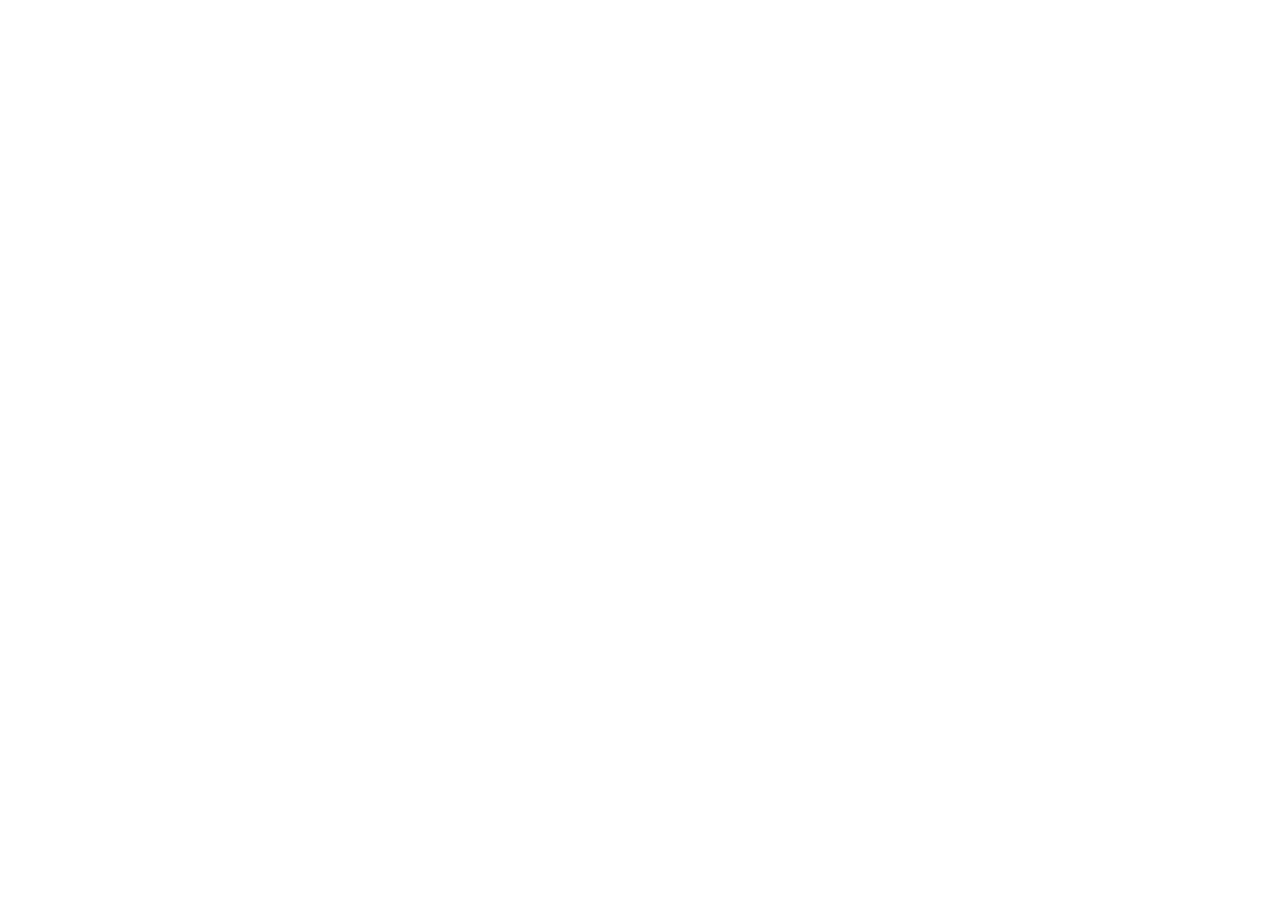
==== commit a7b24c69: "Update Home.html" ====
--- a/Home.html
+++ b/Home.html
@@ -1,270 +1,117 @@
-<!DOCTYPE html>
+ <!DOCTYPE html>
 <html lang="en" dir="ltr">
+
+    <!-- Google Analytics -->
+
+    <script async
+        src="https://www.googletagmanager.com/gtag/js?id=G-XTRS1KZ3P1">
+    </script>
+
+    <script>
+        
 <head>
     <meta charset="UTF-8">
     <meta name="viewport" content="width=device-width, initial-scale=1.0">
-    <title>Sanaullah ScaleFlow University</title>
+    <title>ScaleFlow University – All Pages</title>
     <meta name="description" content="Learn • Build • Earn • Grow">
-    <meta name="theme-color" content="#FFC107">
+    
+    <link rel="stylesheet" href="Home.css">
     <link rel="stylesheet" href="style.css">
-    <link rel="stylesheet" href="Home.css">
 </head>
 <body>
 
     <!-- ===== LOADER ===== -->
-    <div id="loader">
+    <div id="loader" role="status" aria-label="Loading">
         <div class="loader-spinner"></div>
-        <h2>Loading Sanaullah ScaleFlow University...</h2>
+        <h2>Loading...</h2>
     </div>
 
-    <!-- ===== TOAST ===== -->
-    <div id="toast-container"></div>
+    <!-- ===== TOAST CONTAINER ===== -->
+    <div id="toast-container" role="alert" aria-live="polite"></div>
 
-    <!-- ===== MODAL (اصلاح شدہ) ===== -->
-    <div id="modal-container">
+    <!-- ===== MODAL CONTAINER ===== -->
+    <div id="modal-container" role="dialog" aria-modal="true" aria-labelledby="modalTitle">
         <div class="modal">
             <div class="modal-header">
-                <h2 id="modalTitle">Sanaullah ScaleFlow University</h2>
-                <button id="modalCloseBtn" class="modal-close">&times;</button>
+                <h2 id="modalTitle">Modal Title</h2>
+                <button id="modalCloseBtn" class="modal-close" type="button" aria-label="Close modal">&times;</button>
             </div>
-            <div class="modal-body" id="modalBody"></div>
+            <div class="modal-body" id="modalBody">
+                <p>Modal content goes here.</p>
+            </div>
             <div class="modal-footer">
-                <button id="modalCancelBtn" class="btn-secondary">Cancel</button>
-                <button id="modalConfirmBtn" class="btn-primary">Confirm</button>
+                <button id="modalCancelBtn" class="btn-secondary" type="button">Cancel</button>
+                <button id="modalConfirmBtn" class="btn-primary" type="button">Confirm</button>
             </div>
         </div>
     </div>
+    
 
     <!-- ===== MAIN APP ===== -->
-    <div id="app">
+    <div id="app" data-page="home">
 
         <!-- ===== HEADER ===== -->
-        <header class="header">
+        
+          <!-- ===== NOTIFICATION PANEL ===== -->
+        <div id="notificationPanel" class="notification-panel">
+        <div class="notification-header">
+            <h3>🔔 Notifications</h3>
+            <button id="markAllReadBtn" type="button">Mark all as read</button>
+        </div>
+        <div class="notification-list">
+            <div class="notification-item unread">
+                <span class="icon">📘</span>
+                <div class="content">
+                    <p><strong>New course:</strong> AI Fundamentals</p>
+                    <span class="time">2 min ago</span>
+                </div>
+            </div>
+            <div class="notification-item unread">
+                <span class="icon">🏆</span>
+                <div class="content">
+                    <p><strong>Achievement:</strong> 5 Day Streak</p>
+                    <span class="time">1 hour ago</span>
+                </div>
+            </div>
+        </div>
+    </div>
+        
+        <header class="header" role="banner">
             <div class="logo">
                 <h1>Sanaullah</h1>
                 <span>ScaleFlow University</span>
             </div>
             <div class="header-actions">
-                <button id="darkModeBtn" class="icon-btn">🌙</button>
-                <button id="notificationBell" class="icon-btn">
+                <button id="darkModeBtn" class="icon-btn" type="button" aria-label="Toggle Dark Mode">🌙</button>
+                <button id="notificationBell" class="icon-btn" type="button" aria-label="Open notifications">
                     🔔
-                    <!-- ✅ فکس 2: notification-badge کلاس شامل کی -->
                     <span id="notificationCount" class="notification-badge">0</span>
                 </button>
             </div>
         </header>
 
-        <!-- ===== SIDEBAR (اصلاح شدہ) ===== -->
-        <aside class="sidebar" id="mainSidebar">
-            <!-- ✅ فکس 4: Sidebar Close Button شامل کیا -->
-            <button id="sidebarClose" class="sidebar-close">&times;</button>
-            <div class="sidebar-logo">
-                <h2>Sanaullah</h2>
-                <span>ScaleFlow University</span>
-            </div>
+        <!-- ===== SIDEBAR ===== -->
+        <aside class="sidebar" role="navigation" aria-label="Main Navigation">
             <nav class="sidebar-menu">
-                <a href="#" id="navHome" class="active">🏠 Home</a>
-                <a href="#" id="navDashboard">📊 Dashboard</a>
-                <a href="#" id="navCourses">📚 Courses</a>
-                <a href="#" id="navLearning">📖 Learning</a>
-                <a href="#" id="navCertificates">📜 Certificates</a>
-                <a href="#" id="navAchievements">🏆 Achievements</a>
-                <a href="#" id="navAIMentor">🤖 AI Mentor</a>
-                <a href="#" id="navMarketplace">🛒 Marketplace</a>
-                <a href="#" id="navBusiness">💼 Business</a>
-                <a href="#" id="navProfile">👤 Profile</a>
-                <a href="#" id="navSettings">⚙️ Settings</a>
-                <a href="#" id="navLogin">🔐 Login</a>
+                <a href="#" data-page="page1" class="active" id="navPage1">🏠 Home</a>
+                <a href="#" data-page="page2" id="navPage2">📊 Dashboard</a>
+                <a href="#" data-page="page3" id="navPage3">📚 Courses</a>
+                <a href="#" data-page="page4" id="navPage4">📖 Learning</a>
+                <a href="#" data-page="page5" id="navPage5">📜 Certificates</a>
+                <a href="#" data-page="page6" id="navPage6">🏆 Achievements</a>
+                <a href="#" data-page="page7" id="navPage7">🤖 AI Mentor</a>
+                <a href="#" data-page="page8" id="navPage8">🛒 Marketplace</a>
+                <a href="#" data-page="page9" id="navPage9">💼 Business</a>
+                <a href="#" data-page="page10" id="navPage10">👤 Profile</a>
+                <a href="#" data-page="page11" id="navPage11">⚙️ Settings</a>
+                <a href="#" data-page="page12" id="navPage12">🔐 Login</a>
             </nav>
         </aside>
 
-        <!-- ✅ فکس 5: Overlay شامل کیا -->
-        <div id="sidebarOverlay" class="overlay"></div>
+        <!-- ===== MAIN CONTENT ===== -->
+        <main class="main-content" role="main">
 
-        <!-- ===== MAIN CONTENT ===== -->
-        <main class="main-content">
-
-            <!-- ===== HERO ===== -->
-            <section class="hero">
-                <div class="hero-left">
-                    <span class="hero-tag">👋 Welcome Back</span>
-                    <h1 id="studentName">Sanaullah</h1>
-                    <p>Learn • Build • Earn • Grow</p>
-                    <p>Welcome to Sanaullah ScaleFlow University. Continue your learning journey and unlock your next achievement.</p>
-                    <div class="hero-buttons">
-                        <button id="continueLearningBtn" class="btn-primary">▶ Continue Learning</button>
-                        <button id="browseCoursesBtn" class="btn-secondary">📚 Browse Courses</button>
-                    </div>
-                </div>
-                <div class="hero-right">
-                    <div class="hero-stat"><span>⭐ Brain XP</span><strong id="brainXP">250 XP</strong></div>
-                    <div class="hero-stat"><span>🏆 Current Level</span><strong id="currentLevel">Level 5</strong></div>
-                    <div class="hero-stat"><span>🔥 Learning Streak</span><strong id="learningStreak">7 Days</strong></div>
-                    <div class="hero-stat"><span>📈 Overall Progress</span><strong id="overallProgress">75%</strong></div>
-                </div>
-            </section>
-
-            <!-- ===== SEARCH ===== -->
-            <section class="search-section">
-                <input id="globalSearchInput" type="text" placeholder="🔍 Search Courses, AI Tools, Certificates..." autocomplete="off">
-            </section>
-
-            <!-- ===== QUICK ACTIONS (tool-grid اب quick-actions-grid سے بدل دیا) ===== -->
-            <section class="quick-actions-section">
-                <h2>⚡ Quick Actions</h2>
-                <div class="quick-actions-grid">
-                    <div class="quick-action-btn" id="quickStartLearning">
-                        <span class="icon">📖</span>
-                        <span class="label">Start Learning</span>
-                        <span class="desc">Continue your lessons instantly.</span>
-                    </div>
-                    <div class="quick-action-btn" id="quickBrowseCourses">
-                        <span class="icon">📚</span>
-                        <span class="label">Browse Courses</span>
-                        <span class="desc">Explore all available courses.</span>
-                    </div>
-                    <div class="quick-action-btn" id="quickCertificates">
-                        <span class="icon">📜</span>
-                        <span class="label">Certificates</span>
-                        <span class="desc">View and download certificates.</span>
-                    </div>
-                    <div class="quick-action-btn" id="quickAchievements">
-                        <span class="icon">🏆</span>
-                        <span class="label">Achievements</span>
-                        <span class="desc">Unlock badges and XP rewards.</span>
-                    </div>
-                    <div class="quick-action-btn" id="quickAI">
-                        <span class="icon">🤖</span>
-                        <span class="label">AI Mentor</span>
-                        <span class="desc">Ask anything from your AI Teacher.</span>
-                    </div>
-                    <div class="quick-action-btn" id="quickMarketplace">
-                        <span class="icon">🛒</span>
-                        <span class="label">Marketplace</span>
-                        <span class="desc">Buy and sell digital products.</span>
-                    </div>
-                    <div class="quick-action-btn" id="quickBusiness">
-                        <span class="icon">💼</span>
-                        <span class="label">Business Hub</span>
-                        <span class="desc">CRM, Clients and Automation.</span>
-                    </div>
-                    <div class="quick-action-btn" id="quickProfile">
-                        <span class="icon">👤</span>
-                        <span class="label">My Profile</span>
-                        <span class="desc">Manage your account.</span>
-                    </div>
-                </div>
-            </section>
-
-            <!-- ===== CONTINUE LEARNING ===== -->
-            <section class="continue-learning">
-                <h2>📖 Continue Learning</h2>
-                <div class="continue-card">
-                    <div class="continue-info">
-                        <h3>🤖 AI Fundamentals</h3>
-                        <p>Current Lesson</p>
-                        <strong>Lesson 5 : Prompt Engineering</strong>
-                    </div>
-                    <div class="progress-area">
-                        <div class="progress-header">
-                            <span>Progress</span>
-                            <span id="courseProgressText">75%</span>
-                        </div>
-                        <div class="progress-bar">
-                            <div id="courseProgressBar" class="progress-fill" style="width:75%;"></div>
-                        </div>
-                    </div>
-                    <div class="continue-actions">
-                        <button id="resumeCourseBtn" class="btn-primary">▶ Resume Course</button>
-                    </div>
-                </div>
-            </section>
-
-            <!-- ===== TODAY'S TASKS ===== -->
-            <section class="today-tasks">
-                <h2>📝 Today's Tasks</h2>
-                <div class="task-list">
-                    <div class="task-item"><input type="checkbox" id="task1"><label for="task1">Complete Lesson 5</label></div>
-                    <div class="task-item"><input type="checkbox" id="task2"><label for="task2">Submit AI Reflection</label></div>
-                    <div class="task-item"><input type="checkbox" id="task3"><label for="task3">Pass Lesson Quiz</label></div>
-                    <div class="task-item"><input type="checkbox" id="task4"><label for="task4">Earn 50 XP Today</label></div>
-                </div>
-            </section>
-
-            <!-- ===== WEEKLY PROGRESS ===== -->
-            <section class="weekly-progress">
-                <div class="section-header">
-                    <h2>📈 Weekly Progress</h2>
-                    <span>This Week</span>
-                </div>
-                <div class="progress-chart">
-                    <div class="day"><div class="bar" style="height:35%;"></div><p>Mon</p></div>
-                    <div class="day"><div class="bar" style="height:50%;"></div><p>Tue</p></div>
-                    <div class="day"><div class="bar" style="height:70%;"></div><p>Wed</p></div>
-                    <div class="day"><div class="bar" style="height:60%;"></div><p>Thu</p></div>
-                    <div class="day"><div class="bar" style="height:85%;"></div><p>Fri</p></div>
-                    <div class="day"><div class="bar" style="height:95%;"></div><p>Sat</p></div>
-                    <div class="day"><div class="bar" style="height:75%;"></div><p>Sun</p></div>
-                </div>
-            </section>
-
-            <!-- ===== RECENT ACTIVITY ===== -->
-            <section class="activity-timeline">
-                <h2>🕒 Recent Activity</h2>
-                <div class="activity-list">
-                    <div class="activity-item">✅ Completed <strong>Lesson 4</strong> <span>2 Hours Ago</span></div>
-                    <div class="activity-item">🏆 Achievement Unlocked <strong>Fast Learner</strong> <span>Yesterday</span></div>
-                    <div class="activity-item">📜 Certificate Earned <strong>HTML Basics</strong> <span>2 Days Ago</span></div>
-                    <div class="activity-item">🤖 AI Mentor Session <strong>JavaScript</strong> <span>3 Days Ago</span></div>
-                </div>
-            </section>
-
-            <!-- ===== LATEST ACHIEVEMENT ===== -->
-            <section class="achievement-preview">
-                <h2>🏆 Latest Achievement</h2>
-                <div class="achievement-card earned">
-                    <div class="icon">🥇</div>
-                    <h3>Fast Learner</h3>
-                    <p>You completed five lessons in one week.</p>
-                </div>
-            </section>
-
-            <!-- ✅ فکس 8: ڈپلیکیٹ ہٹا دیا — صرف ایک AI Recommendation رکھا -->
-            <section class="ai-recommendation">
-                <h2>🤖 AI Daily Recommendation</h2>
-                <div class="continue-card">
-                    <div class="continue-info">
-                        <h3>Today's Smart Suggestion</h3>
-                        <p>Complete one lesson and finish one quiz today to gain an extra 50 XP bonus.</p>
-                    </div>
-                    <div class="continue-actions">
-                        <button id="startRecommendationBtn" class="btn-primary">🚀 Start Now</button>
-                    </div>
-                </div>
-            </section>
-
-            <!-- ===== SYSTEM STATUS ===== -->
-            <section class="system-status">
-                <h2>⚙ System Status</h2>
-                <div class="quick-actions-grid">
-                    <div class="quick-action-btn"><span class="icon">🌐</span><span class="label">Website</span><span class="desc">ONLINE</span></div>
-                    <div class="quick-action-btn"><span class="icon">🤖</span><span class="label">AI Mentor</span><span class="desc">READY</span></div>
-                    <div class="quick-action-btn"><span class="icon">📚</span><span class="label">LMS</span><span class="desc">ACTIVE</span></div>
-                    <div class="quick-action-btn"><span class="icon">🔒</span><span class="label">Security</span><span class="desc">PROTECTED</span></div>
-                </div>
-            </section>
-
-        </main>
-
-        <!-- ===== FOOTER (grid-column کام کرنے کے لیے #app کا Direct Child) ===== -->
-        <footer class="footer">
-            <div class="footer-left">
-                <h3>Sanaullah ScaleFlow University</h3>
-                <p>Learn • Build • Earn • Grow</p>
-            </div>
-            <div class="footer-center">Version 1.0 Enterprise</div>
-            <div class="footer-right">© 2026 Sanaullah ScaleFlow University</div>
-        </footer>
+<!-- ===== HTML PART1 ===== -->
 
     </div>
     <!-- ===== END APP ===== -->
--- a/Home.css
+++ b/Home.css
@@ -1,6 +1,6 @@
 /*============================================================
    Sanaullah ScaleFlow University
-   Home.css — Enterprise Version 3.0
+   Home.css — Enterprise Version 3.0 (Fixed)
    STATUS: ✅ LOCKED
    VERSION: 1.0 Enterprise
 ============================================================*/
@@ -75,12 +75,10 @@
     z-index: 999999;
     transition: opacity 0.5s ease;
 }
-
 #loader.hidden {
     opacity: 0;
     pointer-events: none;
 }
-
 .loader-spinner {
     width: 60px;
     height: 60px;
@@ -89,11 +87,9 @@
     border-top: 5px solid var(--primary);
     animation: spin 0.9s linear infinite;
 }
-
 @keyframes spin {
     to { transform: rotate(360deg); }
 }
-
 #loader h2 {
     margin-top: 20px;
     color: var(--primary);
@@ -115,7 +111,6 @@
     max-width: 380px;
     width: 100%;
 }
-
 .toast {
     padding: 14px 20px;
     border-radius: 12px;
@@ -127,7 +122,6 @@
     background: #ffffff;
     color: #111827;
 }
-
 .toast-success {
     background: #dcfce7;
     color: #166534;
@@ -148,7 +142,6 @@
     color: #92400e;
     border-left-color: #f59e0b;
 }
-
 @keyframes slideInRight {
     from { opacity: 0; transform: translateX(40px); }
     to { opacity: 1; transform: translateX(0); }
@@ -168,11 +161,9 @@
     justify-content: center;
     padding: 20px;
 }
-
 #modal-container.open {
     display: flex;
 }
-
 .modal {
     background: #ffffff;
     border-radius: 20px;
@@ -183,7 +174,6 @@
     box-shadow: 0 20px 60px rgba(0, 0, 0, 0.3);
     animation: zoomIn 0.3s ease;
 }
-
 .modal-header {
     padding: 18px 24px;
     background: var(--primary);
@@ -193,12 +183,10 @@
     align-items: center;
     border-radius: 20px 20px 0 0;
 }
-
 .modal-header h2 {
     font-size: 20px;
     font-weight: 700;
 }
-
 .modal-close {
     background: none;
     border: none;
@@ -207,15 +195,12 @@
     color: #000;
     transition: var(--transition);
 }
-
 .modal-close:hover {
     transform: rotate(90deg);
 }
-
 .modal-body {
     padding: 24px;
 }
-
 .modal-footer {
     padding: 16px 24px;
     border-top: 2px solid var(--border);
@@ -223,14 +208,13 @@
     gap: 12px;
     justify-content: flex-end;
 }
-
 @keyframes zoomIn {
     from { opacity: 0; transform: scale(0.95); }
     to { opacity: 1; transform: scale(1); }
 }
 
 /* ============================================================
-   APP LAYOUT (Pure Grid — No Fixed/Sticky Mix)
+   APP LAYOUT
    ============================================================ */
 #app {
     display: grid;
@@ -244,7 +228,7 @@
 }
 
 /* ============================================================
-   HEADER (Grid Area)
+   HEADER
    ============================================================ */
 .header {
     grid-area: header;
@@ -258,13 +242,11 @@
     z-index: 100;
     height: var(--header-height);
 }
-
 .logo h1 {
     font-size: 26px;
     font-weight: 800;
     color: var(--black);
 }
-
 .logo span {
     display: block;
     font-size: 13px;
@@ -273,14 +255,12 @@
     letter-spacing: 1px;
     text-transform: uppercase;
 }
-
 .header-actions {
     display: flex;
     align-items: center;
     gap: 12px;
     position: relative;
 }
-
 .icon-btn {
     width: 44px;
     height: 44px;
@@ -295,12 +275,10 @@
     cursor: pointer;
     position: relative;
 }
-
 .icon-btn:hover {
     background: var(--primary);
     color: #000;
 }
-
 .notification-badge {
     position: absolute;
     top: -4px;
@@ -319,46 +297,39 @@
 }
 
 /* ============================================================
-   SIDEBAR (Grid Area — Pure Grid, No Fixed/Sticky)
+   SIDEBAR
    ============================================================ */
 .sidebar {
     grid-area: sidebar;
     background: #ffffff;
     border-right: 2px solid var(--border);
-    padding: 20px 0;
+    padding: 0 0 20px 0;
     overflow-y: auto;
     height: calc(100vh - var(--header-height));
 }
-
-/* Sidebar Logo */
 .sidebar-logo {
     text-align: center;
-    padding: 0 20px 20px;
+    padding: 20px 20px 16px;
     border-bottom: 1px solid var(--border);
     margin-bottom: 10px;
 }
-
 .sidebar-logo h2 {
     font-size: 24px;
     font-weight: 800;
     color: var(--primary);
     margin-bottom: 4px;
 }
-
 .sidebar-logo span {
     font-size: 13px;
     color: var(--text-muted);
     font-weight: 500;
 }
-
-/* Sidebar Menu */
 .sidebar-menu {
     display: flex;
     flex-direction: column;
     padding: 0 15px;
     gap: 4px;
 }
-
 .sidebar-menu a {
     display: flex;
     align-items: center;
@@ -371,106 +342,32 @@
     transition: var(--transition);
     text-decoration: none;
 }
-
 .sidebar-menu a:hover {
     background: var(--primary);
     color: #000;
     transform: translateX(4px);
 }
-
 .sidebar-menu a.active {
     background: var(--primary);
     color: #000;
     font-weight: 700;
     box-shadow: 0 4px 15px rgba(255, 193, 7, 0.3);
 }
-
-/* ============================================================
-   NOTIFICATION PANEL
-   ============================================================ */
-.notification-panel {
-    position: absolute;
-    top: calc(100% + 8px);
-    right: 0;
-    width: 340px;
-    background: #ffffff;
-    border-radius: 18px;
-    box-shadow: var(--shadow-md);
+.sidebar-close {
     display: none;
-    overflow: hidden;
-    z-index: 999;
-    border: 2px solid var(--border);
-}
-
-.notification-panel.open {
-    display: block;
-}
-
-.notification-header {
-    padding: 16px 20px;
-    display: flex;
-    justify-content: space-between;
-    align-items: center;
-    background: var(--primary);
-    color: #000;
-}
-
-.notification-header h3 {
-    font-size: 18px;
-    font-weight: 700;
-}
-
-.notification-header button {
     background: none;
     border: none;
-    color: #000;
-    font-weight: 600;
+    font-size: 28px;
     cursor: pointer;
-    font-size: 13px;
-}
-
-.notification-list {
-    max-height: 350px;
-    overflow-y: auto;
-    padding: 0;
-}
-
-.notification-item {
-    display: flex;
-    gap: 12px;
-    padding: 14px 18px;
-    border-bottom: 1px solid var(--border-light);
-    transition: var(--transition);
-}
-
-.notification-item:hover {
-    background: #f9fafb;
-}
-
-.notification-item.unread {
-    background: var(--primary-light);
-    border-left: 4px solid var(--primary);
-}
-
-.notification-item .icon {
-    font-size: 22px;
-    flex-shrink: 0;
-}
-
-.notification-item .content p {
-    font-size: 14px;
-    font-weight: 500;
-    color: var(--black);
-    margin-bottom: 2px;
-}
-
-.notification-item .content .time {
-    font-size: 12px;
-    color: var(--text-muted);
-}
-
-/* ============================================================
-   OVERLAY (Mobile)
+    color: var(--black);
+    padding: 12px 20px 8px;
+    text-align: right;
+    width: 100%;
+    font-weight: 300;
+}
+
+/* ============================================================
+   OVERLAY
    ============================================================ */
 .overlay {
     display: none;
@@ -480,13 +377,12 @@
     z-index: 800;
     backdrop-filter: blur(4px);
 }
-
 .overlay.active {
     display: block;
 }
 
 /* ============================================================
-   MAIN CONTENT (Grid Area)
+   MAIN CONTENT
    ============================================================ */
 .main-content {
     grid-area: main;
@@ -502,11 +398,9 @@
     display: none;
     animation: fadeUp 0.5s ease;
 }
-
 .page-section.active {
     display: block;
 }
-
 .page-section h2 {
     font-size: 28px;
     font-weight: 700;
@@ -515,14 +409,13 @@
     padding-bottom: 12px;
     border-bottom: 3px solid var(--primary);
 }
-
 @keyframes fadeUp {
     from { opacity: 0; transform: translateY(20px); }
     to { opacity: 1; transform: translateY(0); }
 }
 
 /* ============================================================
-   HERO SECTION
+   HERO
    ============================================================ */
 .hero {
     display: grid;
@@ -530,7 +423,6 @@
     gap: 30px;
     margin-bottom: 35px;
 }
-
 .hero-left {
     background: #ffffff;
     border-radius: var(--radius-lg);
@@ -538,7 +430,6 @@
     box-shadow: var(--shadow);
     border: 2px solid var(--border);
 }
-
 .hero-tag {
     display: inline-block;
     background: var(--primary-light);
@@ -549,33 +440,28 @@
     font-weight: 700;
     margin-bottom: 16px;
 }
-
 .hero-left h1 {
     font-size: 38px;
     font-weight: 800;
     color: var(--black);
     margin-bottom: 12px;
 }
-
 .hero-left p {
     font-size: 17px;
     color: var(--text);
     line-height: 1.8;
     margin-bottom: 20px;
 }
-
 .hero-buttons {
     display: flex;
     gap: 14px;
     flex-wrap: wrap;
 }
-
 .hero-right {
     display: grid;
     grid-template-columns: 1fr;
     gap: 16px;
 }
-
 .hero-stat {
     background: #ffffff;
     border-radius: var(--radius);
@@ -584,19 +470,16 @@
     border: 2px solid var(--border);
     transition: var(--transition);
 }
-
 .hero-stat:hover {
     transform: translateY(-4px);
     border-color: var(--primary);
 }
-
 .hero-stat span {
     display: block;
     font-size: 14px;
     color: var(--text-muted);
     margin-bottom: 6px;
 }
-
 .hero-stat strong {
     display: block;
     font-size: 26px;
@@ -621,13 +504,11 @@
     align-items: center;
     gap: 8px;
 }
-
 .btn-primary:hover {
     background: var(--primary-hover);
     transform: translateY(-3px);
     box-shadow: 0 6px 20px rgba(255, 193, 7, 0.4);
 }
-
 .btn-secondary {
     background: #ffffff;
     color: var(--black);
@@ -642,7 +523,6 @@
     align-items: center;
     gap: 8px;
 }
-
 .btn-secondary:hover {
     background: var(--primary);
     transform: translateY(-3px);
@@ -654,7 +534,6 @@
 .search-section {
     margin-bottom: 35px;
 }
-
 .search-section input {
     width: 100%;
     height: 56px;
@@ -667,41 +546,36 @@
     outline: none;
     color: var(--black);
 }
-
 .search-section input::placeholder {
     color: var(--text-muted);
 }
-
 .search-section input:focus {
     border-color: var(--primary);
     box-shadow: 0 0 0 4px rgba(255, 193, 7, 0.12);
 }
 
 /* ============================================================
-   QUICK ACTIONS
+   QUICK ACTIONS (tool-grid سے بدل کر quick-actions-grid)
    ============================================================ */
 .quick-actions-section {
     margin-bottom: 35px;
 }
-
 .quick-actions-section h2 {
     font-size: 24px;
     font-weight: 700;
     color: var(--black);
     margin-bottom: 18px;
 }
-
 .quick-actions-grid {
     display: grid;
     grid-template-columns: repeat(4, 1fr);
     gap: 20px;
 }
-
 .quick-action-btn {
     background: #ffffff;
     border: 2px solid var(--border);
     border-radius: var(--radius-lg);
-    padding: 28px 16px;
+    padding: 24px 16px;
     text-align: center;
     cursor: pointer;
     transition: var(--transition);
@@ -709,93 +583,39 @@
     display: flex;
     flex-direction: column;
     align-items: center;
-    gap: 8px;
-}
-
+    gap: 6px;
+}
 .quick-action-btn:hover {
     transform: translateY(-6px);
     border-color: var(--primary);
     box-shadow: var(--shadow-md);
 }
-
 .quick-action-btn .icon {
-    font-size: 40px;
+    font-size: 36px;
     line-height: 1;
 }
-
 .quick-action-btn .label {
-    font-size: 17px;
-    font-weight: 700;
-    color: var(--black);
-}
-
+    font-size: 16px;
+    font-weight: 700;
+    color: var(--black);
+}
 .quick-action-btn .desc {
     font-size: 13px;
     color: var(--text-muted);
 }
 
 /* ============================================================
-   DASHBOARD CARDS
-   ============================================================ */
-.dashboard-section {
-    margin-bottom: 35px;
-}
-
-.dashboard-section h2 {
-    font-size: 24px;
-    font-weight: 700;
-    color: var(--black);
-    margin-bottom: 18px;
-}
-
-.dashboard-grid {
-    display: grid;
-    grid-template-columns: repeat(3, 1fr);
-    gap: 20px;
-}
-
-.dashboard-card {
-    background: #ffffff;
-    border: 2px solid var(--border);
-    border-radius: var(--radius);
-    padding: 22px 18px;
-    text-align: center;
-    transition: var(--transition);
-    box-shadow: var(--shadow);
-}
-
-.dashboard-card:hover {
-    transform: translateY(-4px);
-    border-color: var(--primary);
-    box-shadow: var(--shadow-md);
-}
-
-.dashboard-card .card-icon {
-    font-size: 32px;
-    margin-bottom: 6px;
-}
-
-.dashboard-card h3 {
-    font-size: 14px;
-    font-weight: 600;
-    color: var(--text);
-    margin-bottom: 4px;
-}
-
-.dashboard-card span {
-    font-size: 28px;
-    font-weight: 800;
-    color: var(--primary);
-    display: block;
-}
-
-/* ============================================================
    CONTINUE LEARNING
    ============================================================ */
 .continue-learning {
     margin-bottom: 35px;
 }
-
+.continue-learning h2 {
+    font-size: 24px;
+    font-weight: 700;
+    color: var(--black);
+    margin-bottom: 18px;
+}
 .continue-card {
     background: #ffffff;
     border: 2px solid var(--border);
@@ -808,40 +628,27 @@
     align-items: center;
     transition: var(--transition);
 }
-
 .continue-card:hover {
     transform: translateY(-4px);
     border-color: var(--primary);
 }
-
-.continue-tag {
-    display: inline-block;
-    background: var(--primary-light);
-    color: var(--black);
-    padding: 4px 16px;
-    border-radius: var(--radius-full);
-    font-size: 13px;
-    font-weight: 700;
-    margin-bottom: 12px;
-}
-
 .continue-info h3 {
-    font-size: 24px;
+    font-size: 22px;
     font-weight: 700;
     color: var(--black);
     margin-bottom: 6px;
 }
-
 .continue-info p {
     color: var(--text);
     font-size: 15px;
-    margin-bottom: 8px;
-}
-
+    margin-bottom: 4px;
+}
+.continue-info strong {
+    color: var(--primary);
+}
 .progress-area {
     width: 100%;
 }
-
 .progress-header {
     display: flex;
     justify-content: space-between;
@@ -851,7 +658,6 @@
     font-weight: 600;
     color: var(--text);
 }
-
 .progress-bar {
     width: 100%;
     height: 10px;
@@ -859,14 +665,12 @@
     border-radius: var(--radius-full);
     overflow: hidden;
 }
-
 .progress-fill {
     height: 100%;
     background: linear-gradient(90deg, var(--primary), var(--primary-hover));
     border-radius: var(--radius-full);
     transition: width 0.6s ease;
 }
-
 .continue-actions {
     display: flex;
     justify-content: flex-end;
@@ -879,14 +683,12 @@
 .today-tasks {
     margin-bottom: 35px;
 }
-
 .today-tasks h2 {
     font-size: 24px;
     font-weight: 700;
     color: var(--black);
     margin-bottom: 18px;
 }
-
 .task-list {
     background: #ffffff;
     border: 2px solid var(--border);
@@ -894,7 +696,6 @@
     padding: 22px 26px;
     box-shadow: var(--shadow);
 }
-
 .task-item {
     display: flex;
     align-items: center;
@@ -902,11 +703,9 @@
     padding: 14px 0;
     border-bottom: 1px solid var(--border-light);
 }
-
 .task-item:last-child {
     border-bottom: none;
 }
-
 .task-item input[type="checkbox"] {
     width: 20px;
     height: 20px;
@@ -914,7 +713,6 @@
     cursor: pointer;
     flex-shrink: 0;
 }
-
 .task-item label {
     flex: 1;
     cursor: pointer;
@@ -923,11 +721,9 @@
     color: var(--text);
     transition: var(--transition);
 }
-
 .task-item:hover label {
     color: var(--primary);
 }
-
 .task-item input:checked + label {
     text-decoration: line-through;
     color: var(--text-muted);
@@ -940,14 +736,12 @@
 .activity-timeline {
     margin-bottom: 35px;
 }
-
 .activity-timeline h2 {
     font-size: 24px;
     font-weight: 700;
     color: var(--black);
     margin-bottom: 18px;
 }
-
 .activity-list {
     background: #ffffff;
     border: 2px solid var(--border);
@@ -955,7 +749,6 @@
     padding: 22px 26px;
     box-shadow: var(--shadow);
 }
-
 .activity-item {
     display: flex;
     justify-content: space-between;
@@ -966,17 +759,14 @@
     font-weight: 500;
     color: var(--text);
 }
-
 .activity-item:last-child {
     border-bottom: none;
 }
-
 .activity-item span {
     font-size: 13px;
     color: var(--text-muted);
     font-weight: 400;
 }
-
 .activity-item:hover {
     color: var(--primary);
 }
@@ -987,58 +777,44 @@
 .achievement-preview {
     margin-bottom: 35px;
 }
-
 .achievement-preview h2 {
     font-size: 24px;
     font-weight: 700;
     color: var(--black);
     margin-bottom: 18px;
 }
-
-.achievement-grid {
-    display: grid;
-    grid-template-columns: repeat(auto-fit, minmax(180px, 1fr));
-    gap: 18px;
-}
-
 .achievement-card {
     background: #ffffff;
     border: 2px solid var(--border);
     border-radius: var(--radius);
-    padding: 22px 16px;
+    padding: 28px 20px;
     text-align: center;
     transition: var(--transition);
     box-shadow: var(--shadow);
 }
-
 .achievement-card:hover {
     transform: scale(1.03);
     border-color: var(--primary);
 }
-
 .achievement-card .icon {
-    font-size: 44px;
+    font-size: 48px;
+    margin-bottom: 10px;
+}
+.achievement-card h3 {
+    font-size: 22px;
+    font-weight: 700;
+    color: var(--black);
     margin-bottom: 6px;
 }
-
-.achievement-card h4 {
-    font-size: 16px;
-    font-weight: 700;
-    color: var(--black);
-    margin-bottom: 2px;
-}
-
 .achievement-card p {
-    font-size: 13px;
+    font-size: 15px;
     color: var(--text-muted);
 }
-
 .achievement-card.locked {
     opacity: 0.5;
     filter: grayscale(1);
     border-style: dashed;
 }
-
 .achievement-card.earned {
     border-color: var(--primary);
     background: var(--primary-light);
@@ -1055,23 +831,17 @@
     box-shadow: var(--shadow);
     margin-bottom: 35px;
 }
-
 .section-header {
     display: flex;
     justify-content: space-between;
     align-items: center;
     margin-bottom: 20px;
 }
-
 .section-header h2 {
     font-size: 22px;
     font-weight: 700;
     color: var(--black);
-    border: none;
-    padding: 0;
-    margin: 0;
-}
-
+}
 .section-header span {
     background: var(--primary-light);
     color: var(--black);
@@ -1080,7 +850,6 @@
     font-size: 13px;
     font-weight: 600;
 }
-
 .progress-chart {
     display: flex;
     justify-content: space-between;
@@ -1088,12 +857,10 @@
     gap: 12px;
     height: 200px;
 }
-
 .day {
     flex: 1;
     text-align: center;
 }
-
 .day .bar {
     width: 100%;
     max-width: 40px;
@@ -1104,12 +871,10 @@
     cursor: pointer;
     min-height: 6px;
 }
-
 .day .bar:hover {
     transform: scaleY(1.05);
     box-shadow: 0 8px 20px rgba(255, 193, 7, 0.35);
 }
-
 .day p {
     margin-top: 10px;
     font-size: 13px;
@@ -1118,82 +883,38 @@
 }
 
 /* ============================================================
-   GATEWAY CARDS
-   ============================================================ */
-.gateway-grid {
-    display: grid;
-    grid-template-columns: repeat(4, 1fr);
-    gap: 20px;
+   AI RECOMMENDATION
+   ============================================================ */
+.ai-recommendation {
     margin-bottom: 35px;
 }
-
-.gateway-card {
-    background: #ffffff;
-    border: 2px solid var(--border);
-    border-radius: var(--radius-lg);
-    padding: 22px 18px;
-    text-align: center;
-    transition: var(--transition);
-    cursor: pointer;
-    box-shadow: var(--shadow);
-}
-
-.gateway-card:hover {
-    transform: translateY(-6px);
-    border-color: var(--primary);
-    box-shadow: var(--shadow-md);
-}
-
-.gateway-card h3 {
-    font-size: 18px;
-    font-weight: 700;
-    color: var(--black);
-    margin-bottom: 8px;
-}
-
-.gateway-card p {
-    color: var(--text);
-    font-size: 14px;
-    line-height: 1.6;
-}
-
-/* ============================================================
-   QUICK ACTIONS BOTTOM
-   ============================================================ */
-.quick-actions-bottom {
-    display: flex;
-    justify-content: center;
-    gap: 16px;
-    margin-top: 10px;
-    flex-wrap: wrap;
-}
-
-.quick-btn {
-    background: var(--primary);
-    border: none;
-    padding: 12px 32px;
-    border-radius: var(--radius-full);
-    font-weight: 700;
-    font-size: 15px;
-    cursor: pointer;
-    transition: var(--transition);
-    color: #000;
-    box-shadow: 0 4px 15px rgba(255, 193, 7, 0.3);
-}
-
-.quick-btn:hover {
-    transform: translateY(-3px);
-    box-shadow: 0 8px 25px rgba(255, 193, 7, 0.5);
-    background: var(--primary-hover);
-}
-
-/* ============================================================
-   FOOTER (Yellow Theme)
+.ai-recommendation h2 {
+    font-size: 24px;
+    font-weight: 700;
+    color: var(--black);
+    margin-bottom: 18px;
+}
+
+/* ============================================================
+   SYSTEM STATUS
+   ============================================================ */
+.system-status {
+    margin-bottom: 35px;
+}
+.system-status h2 {
+    font-size: 24px;
+    font-weight: 700;
+    color: var(--black);
+    margin-bottom: 18px;
+}
+
+/* ============================================================
+   FOOTER (grid-column کار کرے گا کیونکہ یہ #app کا Direct Child ہے)
    ============================================================ */
 .footer {
     grid-column: 1 / -1;
-    margin-top: 40px;
-    padding: 30px 35px;
+    margin-top: 20px;
+    padding: 25px 35px;
     background: #ffffff;
     border-top: 2px solid var(--border);
     display: flex;
@@ -1202,63 +923,24 @@
     flex-wrap: wrap;
     gap: 20px;
 }
-
 .footer-left h3 {
     font-size: 20px;
     font-weight: 700;
     color: var(--black);
     margin-bottom: 4px;
 }
-
 .footer-left p {
     color: var(--text);
     font-size: 14px;
 }
-
-.social-links {
-    display: flex;
-    gap: 14px;
-    margin-top: 6px;
-}
-
-.social-links a {
-    color: var(--text);
+.footer-center {
     font-size: 14px;
     font-weight: 500;
-    transition: var(--transition);
-    text-decoration: none;
-}
-
-.social-links a:hover {
-    color: var(--primary);
-}
-
-.footer-center {
-    display: flex;
-    gap: 18px;
-    flex-wrap: wrap;
-}
-
-.footer-center a {
     color: var(--text);
+}
+.footer-right {
     font-size: 14px;
-    font-weight: 500;
-    transition: var(--transition);
-    text-decoration: none;
-}
-
-.footer-center a:hover {
-    color: var(--primary);
-}
-
-.footer-right {
-    text-align: right;
-}
-
-.footer-right p {
     color: var(--text);
-    font-size: 13px;
-    margin: 2px 0;
 }
 
 /* ============================================================
@@ -1283,62 +965,111 @@
     align-items: center;
     justify-content: center;
 }
-
 #scrollTopBtn:hover {
     background: var(--primary-hover);
     transform: translateY(-4px) scale(1.05);
 }
 
 /* ============================================================
-   CUSTOM SCROLLBAR (Yellow Theme)
+   NOTIFICATION PANEL
+   ============================================================ */
+.notification-panel {
+    position: absolute;
+    top: calc(100% + 8px);
+    right: 0;
+    width: 340px;
+    background: #ffffff;
+    border-radius: 18px;
+    box-shadow: var(--shadow-md);
+    display: none;
+    overflow: hidden;
+    z-index: 999;
+    border: 2px solid var(--border);
+}
+.notification-panel.open {
+    display: block;
+}
+.notification-header {
+    padding: 16px 20px;
+    display: flex;
+    justify-content: space-between;
+    align-items: center;
+    background: var(--primary);
+    color: #000;
+}
+.notification-header h3 {
+    font-size: 18px;
+    font-weight: 700;
+}
+.notification-header button {
+    background: none;
+    border: none;
+    color: #000;
+    font-weight: 600;
+    cursor: pointer;
+    font-size: 13px;
+}
+.notification-list {
+    max-height: 350px;
+    overflow-y: auto;
+    padding: 0;
+}
+.notification-item {
+    display: flex;
+    gap: 12px;
+    padding: 14px 18px;
+    border-bottom: 1px solid var(--border-light);
+    transition: var(--transition);
+}
+.notification-item:hover {
+    background: #f9fafb;
+}
+.notification-item.unread {
+    background: var(--primary-light);
+    border-left: 4px solid var(--primary);
+}
+.notification-item .icon {
+    font-size: 22px;
+    flex-shrink: 0;
+}
+.notification-item .content p {
+    font-size: 14px;
+    font-weight: 500;
+    color: var(--black);
+    margin-bottom: 2px;
+}
+.notification-item .content .time {
+    font-size: 12px;
+    color: var(--text-muted);
+}
+
+/* ============================================================
+   CUSTOM SCROLLBAR
    ============================================================ */
 ::-webkit-scrollbar {
     width: 8px;
     height: 8px;
 }
-
 ::-webkit-scrollbar-track {
     background: #f3f4f6;
     border-radius: var(--radius-full);
 }
-
 ::-webkit-scrollbar-thumb {
     background: var(--primary);
     border-radius: var(--radius-full);
 }
-
 ::-webkit-scrollbar-thumb:hover {
     background: var(--primary-hover);
 }
 
 /* ============================================================
-   SIDEBAR CLOSE BUTTON (Mobile)
-   ============================================================ */
-.sidebar-close {
-    display: none;
-    background: none;
-    border: none;
-    font-size: 28px;
-    cursor: pointer;
-    color: var(--black);
-    padding: 8px 20px 12px;
-    text-align: right;
-    width: 100%;
-    font-weight: 300;
-}
-
-/* ============================================================
    RESPONSIVE
    ============================================================ */
 @media (max-width: 1200px) {
-    .gateway-grid {
-        grid-template-columns: repeat(2, 1fr);
-    }
     .quick-actions-grid {
         grid-template-columns: repeat(2, 1fr);
     }
 }
-
 @media (max-width: 992px) {
     #app {
         grid-template-columns: 1fr;
@@ -1347,7 +1078,6 @@
             "header"
             "main";
     }
-
     .sidebar {
         position: fixed;
         top: 0;
@@ -1362,191 +1092,125 @@
         background: #ffffff;
         padding-top: 0;
         border-radius: 0;
-    }
-
+        height: 100vh;
+    }
     .sidebar.open {
         transform: translateX(0);
     }
-
     .sidebar-close {
         display: block;
     }
-
     .overlay.active {
         display: block;
     }
-
     .header {
         padding: 0 16px;
     }
-
     .main-content {
         padding: 16px;
     }
-
     .hero {
         grid-template-columns: 1fr;
     }
-
     .hero-left h1 {
         font-size: 28px;
     }
-
     .hero-buttons {
         flex-direction: column;
     }
-
     .hero-buttons .btn-primary,
     .hero-buttons .btn-secondary {
         width: 100%;
         justify-content: center;
     }
-
     .continue-card {
         grid-template-columns: 1fr;
         text-align: center;
     }
-
     .continue-actions {
         justify-content: center;
     }
-
-    .gateway-grid {
-        grid-template-columns: 1fr 1fr;
-    }
-
     .quick-actions-grid {
         grid-template-columns: 1fr 1fr;
     }
-
-    .dashboard-grid {
-        grid-template-columns: 1fr 1fr;
-    }
-
     .footer {
         flex-direction: column;
         text-align: center;
     }
-
-    .footer-center {
-        justify-content: center;
-    }
-
-    .footer-right {
-        text-align: center;
-    }
-
     .notification-panel {
         width: 300px;
         right: -10px;
     }
-
     .progress-chart {
         height: 160px;
         gap: 8px;
     }
-
     .day .bar {
         max-width: 28px;
     }
-
     .hero-stat strong {
         font-size: 22px;
     }
 }
-
 @media (max-width: 768px) {
-    .gateway-grid {
-        grid-template-columns: 1fr;
-    }
-
     .quick-actions-grid {
         grid-template-columns: 1fr;
     }
-
-    .dashboard-grid {
-        grid-template-columns: 1fr 1fr;
-    }
-
-    .quick-actions-bottom {
-        flex-direction: column;
-        align-items: center;
-    }
-
-    .quick-btn {
-        width: 100%;
-        text-align: center;
-        justify-content: center;
-    }
-
     .notification-panel {
         width: 280px;
         right: -5px;
     }
-
     .logo h1 {
         font-size: 20px;
     }
-
     .hero-left h1 {
         font-size: 24px;
     }
-
-    .page-section h2 {
-        font-size: 22px;
-    }
-
     .continue-info h3 {
         font-size: 20px;
     }
-
     .continue-card {
         padding: 20px;
     }
-
     .task-list {
         padding: 16px 18px;
     }
-
     .activity-list {
         padding: 16px 18px;
     }
-
     .activity-item {
         flex-direction: column;
         align-items: flex-start;
         gap: 4px;
     }
-
     .weekly-progress {
         padding: 18px;
     }
-
     .section-header h2 {
         font-size: 18px;
     }
-
     .progress-chart {
         height: 130px;
         gap: 4px;
     }
-
     .day .bar {
         max-width: 20px;
     }
-
     .day p {
         font-size: 11px;
     }
-
-    .achievement-grid {
-        grid-template-columns: 1fr 1fr;
-    }
-
+    .achievement-card {
+        padding: 20px;
+    }
+    .achievement-card .icon {
+        font-size: 36px;
+    }
+    .achievement-card h3 {
+        font-size: 18px;
+    }
     .hero-stat strong {
         font-size: 18px;
     }
-
     #scrollTopBtn {
         bottom: 16px;
         right: 16px;
@@ -1554,83 +1218,35 @@
         height: 40px;
         font-size: 18px;
     }
-
     .footer {
         padding: 20px;
     }
-
     .footer-left h3 {
         font-size: 18px;
     }
 }
-
 @media (max-width: 480px) {
-    .dashboard-grid {
-        grid-template-columns: 1fr 1fr;
-        gap: 12px;
-    }
-
-    .dashboard-card {
-        padding: 14px 10px;
-    }
-
-    .dashboard-card span {
-        font-size: 22px;
-    }
-
-    .dashboard-card .card-icon {
-        font-size: 24px;
-    }
-
-    .achievement-grid {
-        grid-template-columns: 1fr 1fr;
-        gap: 12px;
-    }
-
-    .achievement-card {
-        padding: 14px 10px;
-    }
-
-    .achievement-card .icon {
-        font-size: 32px;
-    }
-
-    .gateway-card {
-        padding: 16px;
-    }
-
-    .gateway-card h3 {
-        font-size: 16px;
-    }
-
     .quick-action-btn {
-        padding: 18px 12px;
-    }
-
+        padding: 16px 12px;
+    }
     .quick-action-btn .icon {
-        font-size: 30px;
-    }
-
+        font-size: 28px;
+    }
     .quick-action-btn .label {
-        font-size: 15px;
-    }
-
+        font-size: 14px;
+    }
     .hero-left {
         padding: 20px;
     }
-
     .hero-stat {
         padding: 14px 16px;
     }
-
     .modal {
         margin: 10px;
     }
-
     .modal-header {
         padding: 14px 18px;
     }
-
     .modal-body {
         padding: 16px;
     }
@@ -1645,7 +1261,6 @@
     outline: 3px solid var(--primary);
     outline-offset: 2px;
 }
-
 ::selection {
     background: var(--primary);
     color: #000;
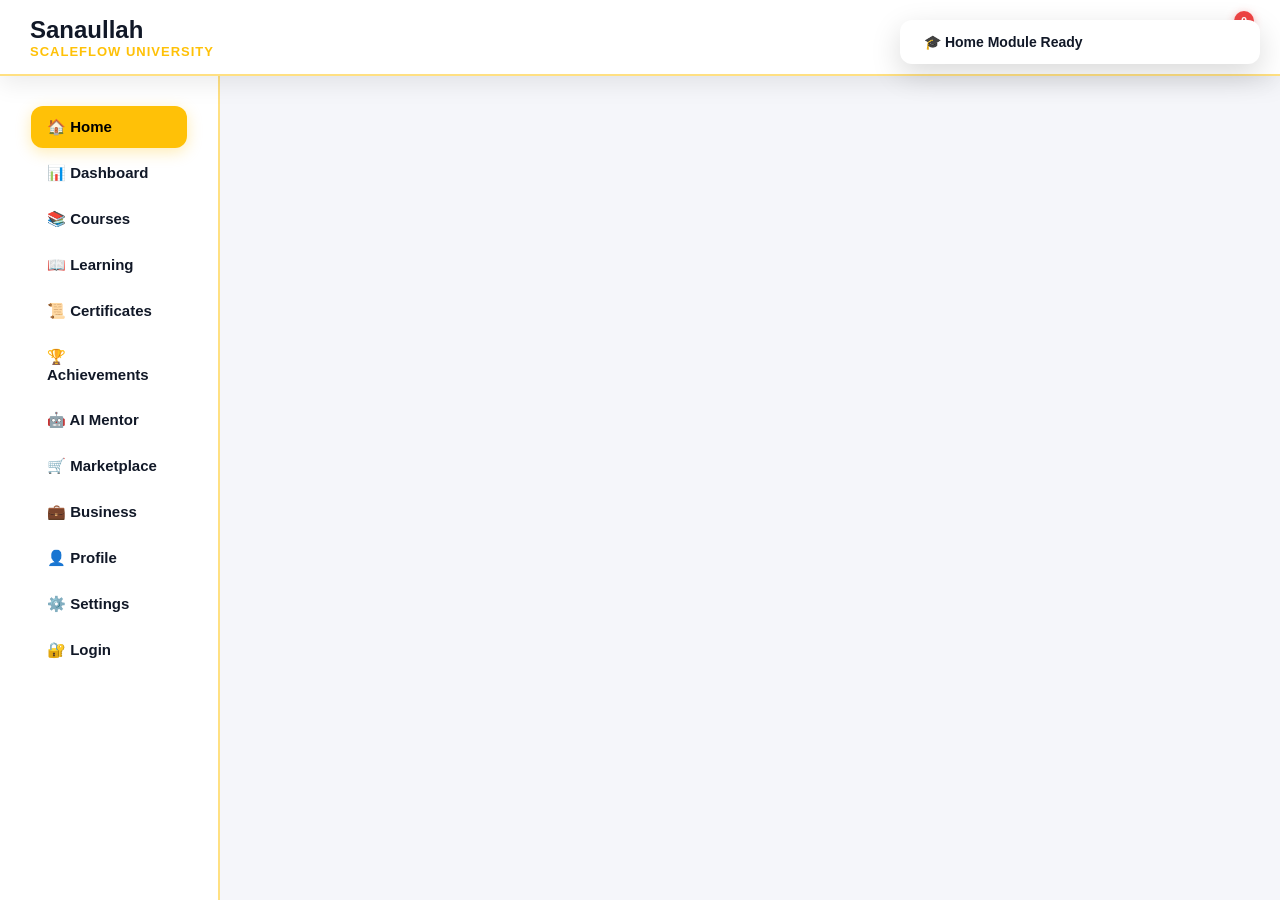
==== commit 125249b2: "Update Home.html" ====
--- a/Home.html
+++ b/Home.html
@@ -1,15 +1,8 @@
  <!DOCTYPE html>
 <html lang="en" dir="ltr">
-
-    <!-- Google Analytics -->
-
-    <script async
-        src="https://www.googletagmanager.com/gtag/js?id=G-XTRS1KZ3P1">
-    </script>
-
-    <script>
         
 <head>
+     
     <meta charset="UTF-8">
     <meta name="viewport" content="width=device-width, initial-scale=1.0">
     <title>ScaleFlow University – All Pages</title>
@@ -108,19 +101,22 @@
             </nav>
         </aside>
 
+        
         <!-- ===== MAIN CONTENT ===== -->
-        <main class="main-content" role="main">
+<main class="main-content" role="main">
 
-<!-- ===== HTML PART1 ===== -->
+    <!-- ===== HTML PART1 ===== -->
 
-    </div>
-    <!-- ===== END APP ===== -->
+</main>
 
-    <!-- ===== SCROLL TOP ===== -->
-    <button id="scrollTopBtn">⬆</button>
+</div>
+<!-- ===== END APP ===== -->
 
-    <!-- ===== JAVASCRIPT ===== -->
-    <script src="Home.js"></script>
+<!-- ===== SCROLL TOP ===== -->
+<button id="scrollTopBtn">⬆</button>
+
+<!-- ===== JAVASCRIPT ===== -->
+<script src="Home.js"></script>
 
 </body>
 </html>
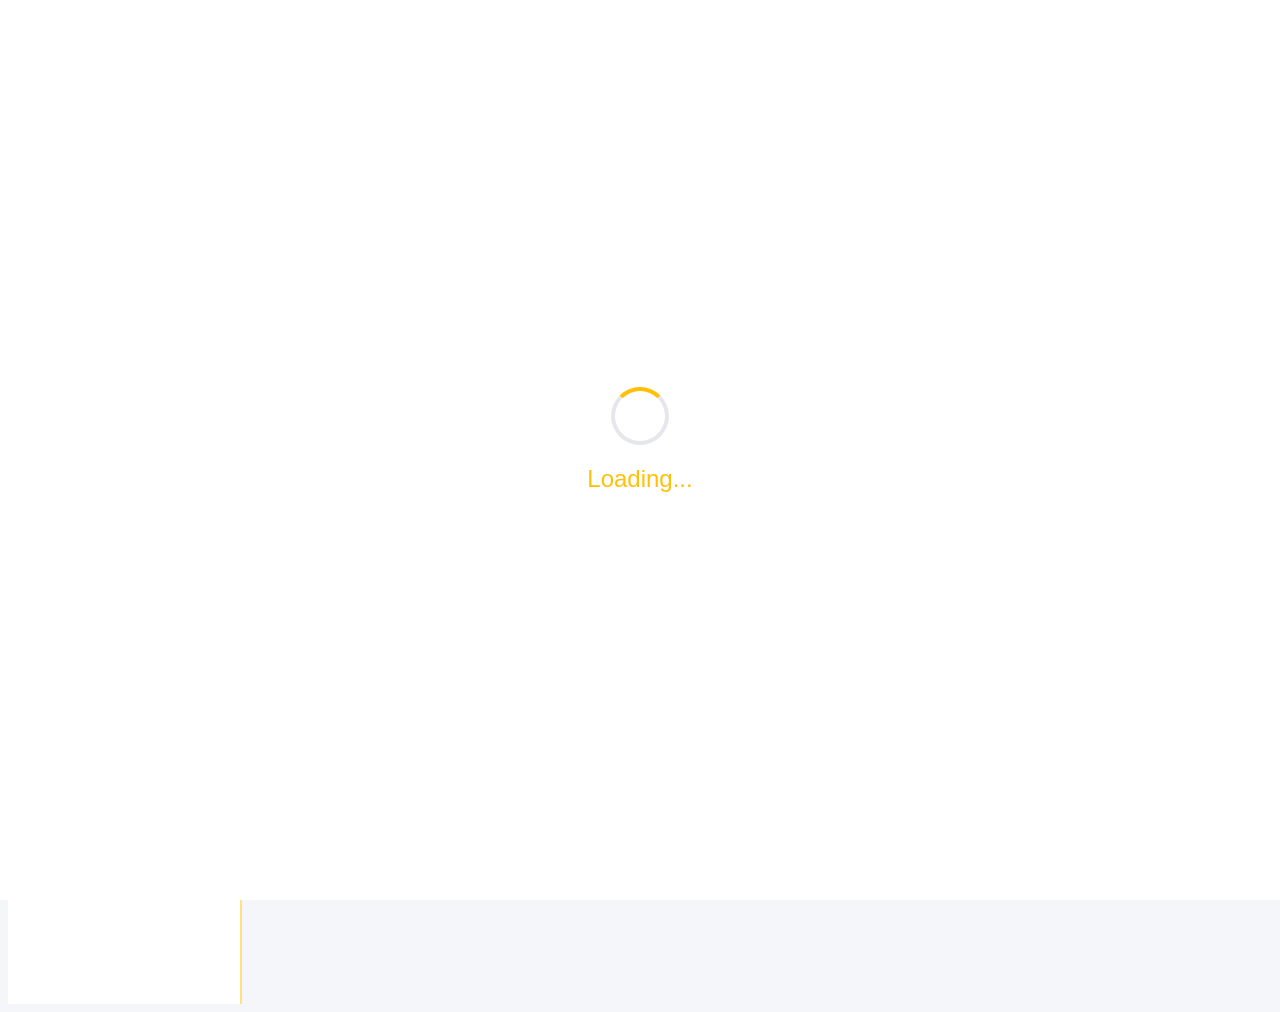
==== commit 00a26336: "Implement hero section in Home.html Added hero section with welcome message and buttons." ====
--- a/Home.html
+++ b/Home.html
@@ -102,10 +102,66 @@
         </aside>
 
         
-        <!-- ===== MAIN CONTENT ===== -->
-<main class="main-content" role="main">
+        <main class="main-content" role="main">
 
-    <!-- ===== HTML PART1 ===== -->
+    <!-- =========================
+         PAGE 1 : HOME
+    ========================== -->
+
+    <section id="page1" class="page-section active">
+
+        <div class="hero">
+
+            <div class="hero-left">
+
+                <span class="hero-tag">
+                    🚀 Welcome
+                </span>
+
+                <h1>
+                    Sanaullah ScaleFlow University
+                </h1>
+
+                <p>
+                    Learn • Build • Earn • Grow
+                </p>
+
+                <div class="hero-buttons">
+
+                    <button class="btn-primary">
+                        Start Learning
+                    </button>
+
+                    <button class="btn-secondary">
+                        Explore Courses
+                    </button>
+
+                </div>
+
+            </div>
+
+            <div class="hero-right">
+
+                <div class="hero-stat">
+                    <span>Total Courses</span>
+                    <strong>0</strong>
+                </div>
+
+                <div class="hero-stat">
+                    <span>Students</span>
+                    <strong>0</strong>
+                </div>
+
+                <div class="hero-stat">
+                    <span>Certificates</span>
+                    <strong>0</strong>
+                </div>
+
+            </div>
+
+        </div>
+
+    </section>
 
 </main>
 
--- a/Home.css
+++ b/Home.css
@@ -1,1271 +1,495 @@
 /*============================================================
-   Sanaullah ScaleFlow University
-   Home.css — Enterprise Version 3.0 (Fixed)
-   STATUS: ✅ LOCKED
-   VERSION: 1.0 Enterprise
+Sanaullah ScaleFlow University
+style.css — Core Styles
+Part 1: Foundation
+Version: 1.0
 ============================================================*/
 
+/
 /* ===== RESET ===== */
-* {
-    margin: 0;
-    padding: 0;
-    box-sizing: border-box;
-}
-
-html {
-    scroll-behavior: smooth;
-}
-
+
+​{ margin:0; padding:0; box-sizing:border-box; }
+html { scroll-behavior:smooth; }
 body {
-    font-family: 'Segoe UI', Arial, sans-serif;
-    background: #f5f6fa;
-    color: #111827;
-    min-height: 100vh;
-    overflow-x: hidden;
-}
-
-/* ===== ROOT VARIABLES (Yellow Theme) ===== */
+font-family: 'Segoe UI', Arial, sans-serif;
+background: #f5f6fa;
+color: #111827;
+min-height: 100vh;
+}
+
+/* ===== ROOT VARIABLES ===== */
 :root {
-    --primary: #FFC107;
-    --primary-hover: #FFB300;
-    --primary-light: #FFF8E1;
-    --primary-dark: #F59E0B;
-    --white: #ffffff;
-    --black: #111827;
-    --text: #374151;
-    --text-muted: #6B7280;
-    --border: #FFE082;
-    --border-light: #f3f4f6;
-    --shadow: 0 8px 25px rgba(0, 0, 0, 0.08);
-    --shadow-md: 0 12px 35px rgba(0, 0, 0, 0.12);
-    --radius: 16px;
-    --radius-lg: 22px;
-    --radius-full: 50px;
-    --transition: 0.35s ease;
-    --sidebar-width: 240px;
-    --header-height: 76px;
-}
-
-/* ===== LINKS ===== */
-a {
-    text-decoration: none;
-    color: inherit;
-}
+--primary: #FFC107;
+--primary-hover: #FFB300;
+--white: #ffffff;
+--black: #111827;
+--text: #374151;
+--border: #FFE082;
+--shadow: 0 8px 25px rgba(0,0,0,0.08);
+--radius: 16px;
+--transition: 0.35s ease;
+--sidebar-width: 220px;
+--dark-bg: #0f172a;
+--dark-card: #1e293b;
+--dark-border: #334155;
+--dark-text: #f1f5f9;
+--dark-muted: #94a3b8;
+}
+
+/* ===== DARK MODE ===== */
+body.dark-mode {
+background: var(--dark-bg);
+color: var(--dark-text);
+}
+body.dark-mode .header,
+body.dark-mode .sidebar,
+body.dark-mode .footer,
+body.dark-mode .card,
+body.dark-mode .hero,
+body.dark-mode .gateway-card,
+body.dark-mode .dashboard-box,
+body.dark-mode .continue-card,
+body.dark-mode .task-list,
+body.dark-mode .activity-list,
+body.dark-mode .course-card,
+body.dark-mode .certificate-card,
+body.dark-mode .achievement-card,
+body.dark-mode .profile-card,
+body.dark-mode .setting-card,
+body.dark-mode .product-card,
+body.dark-mode .business-card,
+body.dark-mode .login-card,
+body.dark-mode .ai-chat-container,
+body.dark-mode .modal {
+background: var(--dark-card);
+border-color: var(--dark-border);
+color: var(--dark-text);
+}
+body.dark-mode .main-content {
+background: var(--dark-bg);
+}
+body.dark-mode .search-section input,
+body.dark-mode .learning-header input,
+body.dark-mode .notes-section textarea,
+body.dark-mode .notes-section input,
+body.dark-mode .ai-reflection input,
+body.dark-mode .quiz-section input,
+body.dark-mode .chat-input input,
+body.dark-mode .marketplace-header input,
+body.dark-mode .login-card input,
+body.dark-mode .settings-grid select {
+background: var(--dark-card);
+border-color: var(--dark-border);
+color: var(--dark-text);
+}
+body.dark-mode .btn-secondary {
+background: transparent;
+color: var(--dark-text);
+border: 2px solid var(--dark-border);
+}
+body.dark-mode .btn-secondary:hover {
+background: var(--primary);
+color: #000;
+border-color: var(--primary);
+}
+body.dark-mode .quick-btn,
+body.dark-mode .quick-action-btn {
+background: var(--primary);
+color: #000;
+}
+body.dark-mode .quick-btn:hover,
+body.dark-mode .quick-action-btn:hover {
+background: var(--primary-hover);
+}
+body.dark-mode .hero-stat {
+background: rgba(255,255,255,0.05);
+border-color: var(--dark-border);
+}
+body.dark-mode .section-header span {
+background: var(--dark-border);
+color: var(--dark-text);
+}
+body.dark-mode .day p {
+color: var(--dark-muted);
+}
+body.dark-mode .badge {
+background: var(--dark-border);
+color: var(--dark-text);
+}
+body.dark-mode .footer a {
+color: var(--dark-muted);
+}
+body.dark-mode .footer a:hover {
+color: var(--primary);
+}
+
+/* ===== LOADER ===== */
+#loader {
+position: fixed;
+inset: 0;
+z-index: 999999;
+background: #fff;
+display: flex;
+flex-direction: column;
+align-items: center;
+justify-content: center;
+transition: opacity 0.5s ease;
+}
+#loader.hidden {
+opacity: 0;
+pointer-events: none;
+}
+.loader-spinner {
+width: 50px;
+height: 50px;
+border: 4px solid #e5e7eb;
+border-top-color: var(--primary);
+border-radius: 50%;
+animation: spin 0.8s linear infinite;
+}
+@keyframes spin { to { transform: rotate(360deg); } }
+#loader h2 {
+margin-top: 20px;
+font-weight: 400;
+color: var(--primary);
+}
+
+/* ===== APP LAYOUT ===== */
+#app {
+display: grid;
+grid-template-columns: var(--sidebar-width) 1fr;
+min-height: 100vh;
+}
+
+/* ===== HEADER ===== */
+.header {
+grid-column: 1 / -1;
+display: flex;
+justify-content: space-between;
+align-items: center;
+padding: 16px 30px;
+background: #fff;
+border-bottom: 2px solid var(--border);
+position: sticky;
+top: 0;
+z-index: 100;
+box-shadow: var(--shadow);
+}
+.logo h1 { font-size: 24px; font-weight: 800; }
+.logo span { color: var(--primary); font-weight: 700; }
+.header-actions { display: flex; gap: 12px; align-items: center; }
+.icon-btn {
+background: none;
+border: none;
+font-size: 24px;
+cursor: pointer;
+transition: var(--transition);
+padding: 4px 8px;
+border-radius: 8px;
+position: relative;
+}
+.icon-btn:hover {
+background: var(--primary);
+transform: scale(1.1);
+}
+
+/* جب تک اس پر کلاس 'active' نہ آئے، یہ غائب رہے /
+.notification-panel {
+display: none;
+position: absolute;
+top: 60px;
+right: 20px;
+z-index: 1000;
+/ باقی اسٹائلنگ */
+}
+
+/* جب جاوا اسکرپٹ اس پر 'show' کلاس لگائے */
+.notification-panel.show {
+display: block;
+}
+
+/* ===== SIDEBAR ===== */
+.sidebar {
+background: #fff;
+border-right: 2px solid var(--border);
+padding: 30px 16px;
+position: sticky;
+top: 76px;
+height: calc(100vh - 76px);
+overflow-y: auto;
+min-width: 200px;
+}
+.sidebar-menu {
+display: flex;
+flex-direction: column;
+gap: 4px;
+}
+.sidebar-menu a {
+padding: 12px 16px;
+border-radius: 12px;
+font-weight: 600;
+transition: var(--transition);
+text-decoration: none;
+color: inherit;
+font-size: 15px;
+display: flex;
+align-items: center;
+gap: 10px;
+cursor: pointer;
+}
+.sidebar-menu a:hover {
+background: var(--primary);
+color: #000;
+transform: translateX(4px);
+}
+.sidebar-menu a.active {
+background: var(--primary);
+color: #000;
+font-weight: 700;
+box-shadow: 0 4px 15px rgba(255,193,7,0.3);
+}
+
+/* ===== MAIN CONTENT ===== */
+.main-content {
+padding: 30px 35px;
+background: #f5f6fa;
+}
+
+/* ===== PAGE SECTIONS ===== */
+.page-section { display: none; animation: fadeIn 0.4s ease; }
+.page-section.active { display: block; }
+.page-section h2 {
+font-size: 28px;
+font-weight: 700;
+color: var(--black);
+margin-bottom: 20px;
+padding-bottom: 12px;
+border-bottom: 3px solid var(--primary);
+}
+
+/* ===== HERO ===== */
+.hero {
+display: grid;
+grid-template-columns: 2fr 1fr;
+gap: 30px;
+background: #fff;
+border: 2px solid var(--border);
+border-radius: 20px;
+padding: 35px;
+box-shadow: var(--shadow);
+margin-bottom: 30px;
+}
+.hero-tag {
+display: inline-block;
+background: #FFF8E1;
+padding: 6px 16px;
+border-radius: 30px;
+font-weight: 700;
+margin-bottom: 12px;
+}
+.hero-left h1 { font-size: 38px; margin-bottom: 10px; }
+.hero-left p { color: var(--text); margin-bottom: 20px; line-height: 1.7; }
+.hero-buttons { display: flex; gap: 12px; flex-wrap: wrap; }
+.hero-right { display: flex; flex-direction: column; gap: 12px; }
+.hero-stat {
+background: #FFFDF5;
+border: 2px solid var(--border);
+border-radius: 14px;
+padding: 14px 18px;
+}
+.hero-stat span { display: block; color: var(--text); font-size: 14px; }
+.hero-stat strong { font-size: 22px; }
 
 /* ===== BUTTONS ===== */
-button {
-    cursor: pointer;
-    border: none;
-    outline: none;
-    font-family: inherit;
-    transition: var(--transition);
-}
-
-/* ============================================================
-   LOADER
-   ============================================================ */
-#loader {
-    position: fixed;
-    inset: 0;
-    background: #ffffff;
-    display: flex;
-    flex-direction: column;
-    justify-content: center;
-    align-items: center;
-    z-index: 999999;
-    transition: opacity 0.5s ease;
-}
-#loader.hidden {
-    opacity: 0;
-    pointer-events: none;
-}
-.loader-spinner {
-    width: 60px;
-    height: 60px;
-    border-radius: 50%;
-    border: 5px solid #e5e7eb;
-    border-top: 5px solid var(--primary);
-    animation: spin 0.9s linear infinite;
-}
-@keyframes spin {
-    to { transform: rotate(360deg); }
-}
-#loader h2 {
-    margin-top: 20px;
-    color: var(--primary);
-    font-size: 18px;
-    font-weight: 700;
-}
-
-/* ============================================================
-   TOAST
-   ============================================================ */
+.btn-primary {
+background: var(--primary);
+color: #000;
+border: none;
+padding: 12px 28px;
+border-radius: 12px;
+font-weight: 700;
+cursor: pointer;
+transition: var(--transition);
+}
+.btn-primary:hover {
+background: var(--primary-hover);
+transform: translateY(-3px);
+box-shadow: 0 6px 20px rgba(255,193,7,0.4);
+}
+.btn-secondary {
+background: #fff;
+color: var(--black);
+border: 2px solid var(--primary);
+padding: 12px 28px;
+border-radius: 12px;
+font-weight: 700;
+cursor: pointer;
+transition: var(--transition);
+}
+.btn-secondary:hover {
+background: var(--primary);
+transform: translateY(-3px);
+}
+
+/* ===== SEARCH ===== */
+.search-section, .learning-header, .marketplace-header {
+margin-bottom: 30px;
+}
+.search-section input, .learning-header input, .marketplace-header input {
+width: 100%;
+padding: 14px 20px;
+border: 2px solid var(--border);
+border-radius: 14px;
+font-size: 16px;
+outline: none;
+background: #fff;
+transition: var(--transition);
+}
+.search-section input:focus, .learning-header input:focus, .marketplace-header input:focus {
+border-color: var(--primary);
+box-shadow: 0 0 0 4px rgba(255,193,7,0.15);
+}
+
+/* ===== NOTIFICATION BADGE ===== */
+.notification-badge {
+position: absolute;
+top: -4px;
+right: -4px;
+background: #ef4444;
+color: #fff;
+border-radius: 50%;
+font-size: 11px;
+font-weight: 700;
+width: 20px;
+height: 20px;
+display: flex;
+align-items: center;
+justify-content: center;
+box-shadow: 0 2px 8px rgba(239,68,68,0.4);
+}
+
+/* ===== TOAST ===== */
 #toast-container {
-    position: fixed;
-    top: 20px;
-    right: 20px;
-    z-index: 99999;
-    display: flex;
-    flex-direction: column;
-    gap: 10px;
-    max-width: 380px;
-    width: 100%;
+position: fixed;
+top: 20px;
+right: 20px;
+z-index: 99999;
+display: flex;
+flex-direction: column;
+gap: 10px;
+max-width: 360px;
+width: 100%;
 }
 .toast {
-    padding: 14px 20px;
-    border-radius: 12px;
-    font-weight: 600;
-    font-size: 14px;
-    box-shadow: 0 10px 30px rgba(0, 0, 0, 0.15);
-    animation: slideInRight 0.4s ease;
-    border-left: 4px solid transparent;
-    background: #ffffff;
-    color: #111827;
-}
-.toast-success {
-    background: #dcfce7;
-    color: #166534;
-    border-left-color: #22c55e;
-}
-.toast-error {
-    background: #fee2e2;
-    color: #991b1b;
-    border-left-color: #ef4444;
-}
-.toast-info {
-    background: #dbeafe;
-    color: #1e40af;
-    border-left-color: #3b82f6;
-}
-.toast-warning {
-    background: #fef3c7;
-    color: #92400e;
-    border-left-color: #f59e0b;
-}
+padding: 14px 20px;
+border-radius: 12px;
+font-weight: 600;
+font-size: 14px;
+box-shadow: 0 10px 30px rgba(0,0,0,0.15);
+animation: slideInRight 0.4s ease;
+border-left: 4px solid transparent;
+}
+.toast-success { background: #dcfce7; color: #166534; border-left-color: #22c55e; }
+.toast-error { background: #fee2e2; color: #991b1b; border-left-color: #ef4444; }
+.toast-info { background: #dbeafe; color: #1e40af; border-left-color: #3b82f6; }
+.toast-warning { background: #fef3c7; color: #92400e; border-left-color: #f59e0b; }
+
 @keyframes slideInRight {
-    from { opacity: 0; transform: translateX(40px); }
-    to { opacity: 1; transform: translateX(0); }
-}
-
-/* ============================================================
-   MODAL
-   ============================================================ */
+from { opacity: 0; transform: translateX(40px); }
+to { opacity: 1; transform: translateX(0); }
+}
+@keyframes fadeIn { from { opacity: 0; } to { opacity: 1; } }
+@keyframes zoomIn { from { opacity: 0; transform: scale(0.95); } to { opacity: 1; transform: scale(1); } }
+
+/* ===== MODAL ===== */
 #modal-container {
-    display: none;
-    position: fixed;
-    inset: 0;
-    z-index: 1050;
-    background: rgba(0, 0, 0, 0.5);
-    backdrop-filter: blur(4px);
-    align-items: center;
-    justify-content: center;
-    padding: 20px;
-}
-#modal-container.open {
-    display: flex;
-}
+display: none;
+position: fixed;
+inset: 0;
+z-index: 1050;
+background: rgba(0,0,0,0.5);
+backdrop-filter: blur(4px);
+align-items: center;
+justify-content: center;
+padding: 20px;
+}
+#modal-container.open { display: flex; }
 .modal {
-    background: #ffffff;
-    border-radius: 20px;
-    max-width: 560px;
-    width: 100%;
-    max-height: 90vh;
-    overflow-y: auto;
-    box-shadow: 0 20px 60px rgba(0, 0, 0, 0.3);
-    animation: zoomIn 0.3s ease;
+background: #fff;
+border-radius: 20px;
+max-width: 600px;
+width: 100%;
+max-height: 90vh;
+overflow-y: auto;
+box-shadow: 0 20px 60px rgba(0,0,0,0.3);
+animation: zoomIn 0.3s ease;
 }
 .modal-header {
-    padding: 18px 24px;
-    background: var(--primary);
-    color: #000;
-    display: flex;
-    justify-content: space-between;
-    align-items: center;
-    border-radius: 20px 20px 0 0;
-}
-.modal-header h2 {
-    font-size: 20px;
-    font-weight: 700;
-}
-.modal-close {
-    background: none;
-    border: none;
-    font-size: 28px;
-    cursor: pointer;
-    color: #000;
-    transition: var(--transition);
-}
-.modal-close:hover {
-    transform: rotate(90deg);
-}
-.modal-body {
-    padding: 24px;
-}
+padding: 20px 24px;
+border-bottom: 2px solid var(--border);
+display: flex;
+justify-content: space-between;
+align-items: center;
+}
+.modal-header h2 { font-size: 20px; font-weight: 700; }
+.modal-close { font-size: 28px; cursor: pointer; background: none; border: none; transition: var(--transition); }
+.modal-close:hover { transform: rotate(90deg); color: var(--primary); }
+.modal-body { padding: 24px; }
 .modal-footer {
-    padding: 16px 24px;
-    border-top: 2px solid var(--border);
-    display: flex;
-    gap: 12px;
-    justify-content: flex-end;
-}
-@keyframes zoomIn {
-    from { opacity: 0; transform: scale(0.95); }
-    to { opacity: 1; transform: scale(1); }
-}
-
-/* ============================================================
-   APP LAYOUT
-   ============================================================ */
-#app {
-    display: grid;
-    grid-template-columns: var(--sidebar-width) 1fr;
-    grid-template-rows: var(--header-height) 1fr;
-    grid-template-areas:
-        "header header"
-        "sidebar main";
-    min-height: 100vh;
-    background: #f5f6fa;
-}
-
-/* ============================================================
-   HEADER
-   ============================================================ */
-.header {
-    grid-area: header;
-    display: flex;
-    justify-content: space-between;
-    align-items: center;
-    padding: 0 30px;
-    background: #ffffff;
-    border-bottom: 2px solid var(--border);
-    box-shadow: var(--shadow);
-    z-index: 100;
-    height: var(--header-height);
-}
-.logo h1 {
-    font-size: 26px;
-    font-weight: 800;
-    color: var(--black);
-}
-.logo span {
-    display: block;
-    font-size: 13px;
-    font-weight: 700;
-    color: var(--primary);
-    letter-spacing: 1px;
-    text-transform: uppercase;
-}
-.header-actions {
-    display: flex;
-    align-items: center;
-    gap: 12px;
-    position: relative;
-}
-.icon-btn {
-    width: 44px;
-    height: 44px;
-    border-radius: 50%;
-    background: #f3f4f6;
-    display: flex;
-    justify-content: center;
-    align-items: center;
-    font-size: 20px;
-    transition: var(--transition);
-    border: none;
-    cursor: pointer;
-    position: relative;
-}
-.icon-btn:hover {
-    background: var(--primary);
-    color: #000;
-}
-.notification-badge {
-    position: absolute;
-    top: -4px;
-    right: -4px;
-    min-width: 18px;
-    height: 18px;
-    background: #ef4444;
-    color: #ffffff;
-    border-radius: 50%;
-    font-size: 11px;
-    font-weight: 700;
-    display: flex;
-    justify-content: center;
-    align-items: center;
-    padding: 0 5px;
-}
-
-/* ============================================================
-   SIDEBAR
-   ============================================================ */
-.sidebar {
-    grid-area: sidebar;
-    background: #ffffff;
-    border-right: 2px solid var(--border);
-    padding: 0 0 20px 0;
-    overflow-y: auto;
-    height: calc(100vh - var(--header-height));
-}
-.sidebar-logo {
-    text-align: center;
-    padding: 20px 20px 16px;
-    border-bottom: 1px solid var(--border);
-    margin-bottom: 10px;
-}
-.sidebar-logo h2 {
-    font-size: 24px;
-    font-weight: 800;
-    color: var(--primary);
-    margin-bottom: 4px;
-}
-.sidebar-logo span {
-    font-size: 13px;
-    color: var(--text-muted);
-    font-weight: 500;
-}
-.sidebar-menu {
-    display: flex;
-    flex-direction: column;
-    padding: 0 15px;
-    gap: 4px;
-}
-.sidebar-menu a {
-    display: flex;
-    align-items: center;
-    gap: 12px;
-    padding: 12px 16px;
-    border-radius: 12px;
-    font-weight: 600;
-    font-size: 15px;
-    color: var(--text);
-    transition: var(--transition);
-    text-decoration: none;
-}
-.sidebar-menu a:hover {
-    background: var(--primary);
-    color: #000;
-    transform: translateX(4px);
-}
-.sidebar-menu a.active {
-    background: var(--primary);
-    color: #000;
-    font-weight: 700;
-    box-shadow: 0 4px 15px rgba(255, 193, 7, 0.3);
-}
-.sidebar-close {
-    display: none;
-    background: none;
-    border: none;
-    font-size: 28px;
-    cursor: pointer;
-    color: var(--black);
-    padding: 12px 20px 8px;
-    text-align: right;
-    width: 100%;
-    font-weight: 300;
-}
-
-/* ============================================================
-   OVERLAY
-   ============================================================ */
-.overlay {
-    display: none;
-    position: fixed;
-    inset: 0;
-    background: rgba(0, 0, 0, 0.5);
-    z-index: 800;
-    backdrop-filter: blur(4px);
-}
-.overlay.active {
-    display: block;
-}
-
-/* ============================================================
-   MAIN CONTENT
-   ============================================================ */
-.main-content {
-    grid-area: main;
-    padding: 30px 35px;
-    background: #f5f6fa;
-    overflow-y: auto;
-}
-
-/* ============================================================
-   PAGE SECTIONS
-   ============================================================ */
-.page-section {
-    display: none;
-    animation: fadeUp 0.5s ease;
-}
-.page-section.active {
-    display: block;
-}
-.page-section h2 {
-    font-size: 28px;
-    font-weight: 700;
-    color: var(--black);
-    margin-bottom: 20px;
-    padding-bottom: 12px;
-    border-bottom: 3px solid var(--primary);
-}
-@keyframes fadeUp {
-    from { opacity: 0; transform: translateY(20px); }
-    to { opacity: 1; transform: translateY(0); }
-}
-
-/* ============================================================
-   HERO
-   ============================================================ */
-.hero {
-    display: grid;
-    grid-template-columns: 2fr 1fr;
-    gap: 30px;
-    margin-bottom: 35px;
-}
-.hero-left {
-    background: #ffffff;
-    border-radius: var(--radius-lg);
-    padding: 35px;
-    box-shadow: var(--shadow);
-    border: 2px solid var(--border);
-}
-.hero-tag {
-    display: inline-block;
-    background: var(--primary-light);
-    color: var(--primary-dark);
-    padding: 6px 18px;
-    border-radius: var(--radius-full);
-    font-size: 14px;
-    font-weight: 700;
-    margin-bottom: 16px;
-}
-.hero-left h1 {
-    font-size: 38px;
-    font-weight: 800;
-    color: var(--black);
-    margin-bottom: 12px;
-}
-.hero-left p {
-    font-size: 17px;
-    color: var(--text);
-    line-height: 1.8;
-    margin-bottom: 20px;
-}
-.hero-buttons {
-    display: flex;
-    gap: 14px;
-    flex-wrap: wrap;
-}
-.hero-right {
-    display: grid;
-    grid-template-columns: 1fr;
-    gap: 16px;
-}
-.hero-stat {
-    background: #ffffff;
-    border-radius: var(--radius);
-    padding: 18px 20px;
-    box-shadow: var(--shadow);
-    border: 2px solid var(--border);
-    transition: var(--transition);
-}
-.hero-stat:hover {
-    transform: translateY(-4px);
-    border-color: var(--primary);
-}
-.hero-stat span {
-    display: block;
-    font-size: 14px;
-    color: var(--text-muted);
-    margin-bottom: 6px;
-}
-.hero-stat strong {
-    display: block;
-    font-size: 26px;
-    font-weight: 800;
-    color: var(--primary);
-}
-
-/* ============================================================
-   BUTTONS
-   ============================================================ */
-.btn-primary {
-    background: var(--primary);
-    color: #000;
-    border: none;
-    padding: 12px 28px;
-    border-radius: 12px;
-    font-weight: 700;
-    font-size: 15px;
-    cursor: pointer;
-    transition: var(--transition);
-    display: inline-flex;
-    align-items: center;
-    gap: 8px;
-}
-.btn-primary:hover {
-    background: var(--primary-hover);
-    transform: translateY(-3px);
-    box-shadow: 0 6px 20px rgba(255, 193, 7, 0.4);
-}
-.btn-secondary {
-    background: #ffffff;
-    color: var(--black);
-    border: 2px solid var(--primary);
-    padding: 10px 26px;
-    border-radius: 12px;
-    font-weight: 700;
-    font-size: 15px;
-    cursor: pointer;
-    transition: var(--transition);
-    display: inline-flex;
-    align-items: center;
-    gap: 8px;
-}
-.btn-secondary:hover {
-    background: var(--primary);
-    transform: translateY(-3px);
-}
-
-/* ============================================================
-   SEARCH
-   ============================================================ */
-.search-section {
-    margin-bottom: 35px;
-}
-.search-section input {
-    width: 100%;
-    height: 56px;
-    padding: 0 22px;
-    border: 2px solid var(--border);
-    border-radius: var(--radius);
-    font-size: 16px;
-    background: #ffffff;
-    transition: var(--transition);
-    outline: none;
-    color: var(--black);
-}
-.search-section input::placeholder {
-    color: var(--text-muted);
-}
-.search-section input:focus {
-    border-color: var(--primary);
-    box-shadow: 0 0 0 4px rgba(255, 193, 7, 0.12);
-}
-
-/* ============================================================
-   QUICK ACTIONS (tool-grid سے بدل کر quick-actions-grid)
-   ============================================================ */
-.quick-actions-section {
-    margin-bottom: 35px;
-}
-.quick-actions-section h2 {
-    font-size: 24px;
-    font-weight: 700;
-    color: var(--black);
-    margin-bottom: 18px;
-}
-.quick-actions-grid {
-    display: grid;
-    grid-template-columns: repeat(4, 1fr);
-    gap: 20px;
-}
-.quick-action-btn {
-    background: #ffffff;
-    border: 2px solid var(--border);
-    border-radius: var(--radius-lg);
-    padding: 24px 16px;
-    text-align: center;
-    cursor: pointer;
-    transition: var(--transition);
-    box-shadow: var(--shadow);
-    display: flex;
-    flex-direction: column;
-    align-items: center;
-    gap: 6px;
-}
-.quick-action-btn:hover {
-    transform: translateY(-6px);
-    border-color: var(--primary);
-    box-shadow: var(--shadow-md);
-}
-.quick-action-btn .icon {
-    font-size: 36px;
-    line-height: 1;
-}
-.quick-action-btn .label {
-    font-size: 16px;
-    font-weight: 700;
-    color: var(--black);
-}
-.quick-action-btn .desc {
-    font-size: 13px;
-    color: var(--text-muted);
-}
-
-/* ============================================================
-   CONTINUE LEARNING
-   ============================================================ */
-.continue-learning {
-    margin-bottom: 35px;
-}
-.continue-learning h2 {
-    font-size: 24px;
-    font-weight: 700;
-    color: var(--black);
-    margin-bottom: 18px;
-}
-.continue-card {
-    background: #ffffff;
-    border: 2px solid var(--border);
-    border-radius: var(--radius-lg);
-    padding: 30px;
-    box-shadow: var(--shadow);
-    display: grid;
-    grid-template-columns: 2fr 1.5fr auto;
-    gap: 25px;
-    align-items: center;
-    transition: var(--transition);
-}
-.continue-card:hover {
-    transform: translateY(-4px);
-    border-color: var(--primary);
-}
-.continue-info h3 {
-    font-size: 22px;
-    font-weight: 700;
-    color: var(--black);
-    margin-bottom: 6px;
-}
-.continue-info p {
-    color: var(--text);
-    font-size: 15px;
-    margin-bottom: 4px;
-}
-.continue-info strong {
-    color: var(--primary);
-}
-.progress-area {
-    width: 100%;
-}
-.progress-header {
-    display: flex;
-    justify-content: space-between;
-    align-items: center;
-    margin-bottom: 8px;
-    font-size: 14px;
-    font-weight: 600;
-    color: var(--text);
-}
-.progress-bar {
-    width: 100%;
-    height: 10px;
-    background: #e5e7eb;
-    border-radius: var(--radius-full);
-    overflow: hidden;
-}
-.progress-fill {
-    height: 100%;
-    background: linear-gradient(90deg, var(--primary), var(--primary-hover));
-    border-radius: var(--radius-full);
-    transition: width 0.6s ease;
-}
-.continue-actions {
-    display: flex;
-    justify-content: flex-end;
-    align-items: center;
-}
-
-/* ============================================================
-   TODAY'S TASKS
-   ============================================================ */
-.today-tasks {
-    margin-bottom: 35px;
-}
-.today-tasks h2 {
-    font-size: 24px;
-    font-weight: 700;
-    color: var(--black);
-    margin-bottom: 18px;
-}
-.task-list {
-    background: #ffffff;
-    border: 2px solid var(--border);
-    border-radius: var(--radius-lg);
-    padding: 22px 26px;
-    box-shadow: var(--shadow);
-}
-.task-item {
-    display: flex;
-    align-items: center;
-    gap: 14px;
-    padding: 14px 0;
-    border-bottom: 1px solid var(--border-light);
-}
-.task-item:last-child {
-    border-bottom: none;
-}
-.task-item input[type="checkbox"] {
-    width: 20px;
-    height: 20px;
-    accent-color: var(--primary);
-    cursor: pointer;
-    flex-shrink: 0;
-}
-.task-item label {
-    flex: 1;
-    cursor: pointer;
-    font-size: 16px;
-    font-weight: 500;
-    color: var(--text);
-    transition: var(--transition);
-}
-.task-item:hover label {
-    color: var(--primary);
-}
-.task-item input:checked + label {
-    text-decoration: line-through;
-    color: var(--text-muted);
-    opacity: 0.6;
-}
-
-/* ============================================================
-   RECENT ACTIVITY
-   ============================================================ */
-.activity-timeline {
-    margin-bottom: 35px;
-}
-.activity-timeline h2 {
-    font-size: 24px;
-    font-weight: 700;
-    color: var(--black);
-    margin-bottom: 18px;
-}
-.activity-list {
-    background: #ffffff;
-    border: 2px solid var(--border);
-    border-radius: var(--radius-lg);
-    padding: 22px 26px;
-    box-shadow: var(--shadow);
-}
-.activity-item {
-    display: flex;
-    justify-content: space-between;
-    align-items: center;
-    padding: 14px 0;
-    border-bottom: 1px solid var(--border-light);
-    font-size: 15px;
-    font-weight: 500;
-    color: var(--text);
-}
-.activity-item:last-child {
-    border-bottom: none;
-}
-.activity-item span {
-    font-size: 13px;
-    color: var(--text-muted);
-    font-weight: 400;
-}
-.activity-item:hover {
-    color: var(--primary);
-}
-
-/* ============================================================
-   ACHIEVEMENT PREVIEW
-   ============================================================ */
-.achievement-preview {
-    margin-bottom: 35px;
-}
-.achievement-preview h2 {
-    font-size: 24px;
-    font-weight: 700;
-    color: var(--black);
-    margin-bottom: 18px;
-}
-.achievement-card {
-    background: #ffffff;
-    border: 2px solid var(--border);
-    border-radius: var(--radius);
-    padding: 28px 20px;
-    text-align: center;
-    transition: var(--transition);
-    box-shadow: var(--shadow);
-}
-.achievement-card:hover {
-    transform: scale(1.03);
-    border-color: var(--primary);
-}
-.achievement-card .icon {
-    font-size: 48px;
-    margin-bottom: 10px;
-}
-.achievement-card h3 {
-    font-size: 22px;
-    font-weight: 700;
-    color: var(--black);
-    margin-bottom: 6px;
-}
-.achievement-card p {
-    font-size: 15px;
-    color: var(--text-muted);
-}
-.achievement-card.locked {
-    opacity: 0.5;
-    filter: grayscale(1);
-    border-style: dashed;
-}
-.achievement-card.earned {
-    border-color: var(--primary);
-    background: var(--primary-light);
-}
-
-/* ============================================================
-   WEEKLY PROGRESS
-   ============================================================ */
-.weekly-progress {
-    background: #ffffff;
-    border: 2px solid var(--border);
-    border-radius: var(--radius-lg);
-    padding: 28px 30px;
-    box-shadow: var(--shadow);
-    margin-bottom: 35px;
-}
-.section-header {
-    display: flex;
-    justify-content: space-between;
-    align-items: center;
-    margin-bottom: 20px;
-}
-.section-header h2 {
-    font-size: 22px;
-    font-weight: 700;
-    color: var(--black);
-}
-.section-header span {
-    background: var(--primary-light);
-    color: var(--black);
-    padding: 4px 16px;
-    border-radius: var(--radius-full);
-    font-size: 13px;
-    font-weight: 600;
-}
-.progress-chart {
-    display: flex;
-    justify-content: space-between;
-    align-items: flex-end;
-    gap: 12px;
-    height: 200px;
-}
-.day {
-    flex: 1;
-    text-align: center;
-}
-.day .bar {
-    width: 100%;
-    max-width: 40px;
-    margin: 0 auto;
-    background: linear-gradient(to top, var(--primary), var(--primary-hover));
-    border-radius: 10px 10px 0 0;
-    transition: var(--transition);
-    cursor: pointer;
-    min-height: 6px;
-}
-.day .bar:hover {
-    transform: scaleY(1.05);
-    box-shadow: 0 8px 20px rgba(255, 193, 7, 0.35);
-}
-.day p {
-    margin-top: 10px;
-    font-size: 13px;
-    font-weight: 600;
-    color: var(--text);
-}
-
-/* ============================================================
-   AI RECOMMENDATION
-   ============================================================ */
-.ai-recommendation {
-    margin-bottom: 35px;
-}
-.ai-recommendation h2 {
-    font-size: 24px;
-    font-weight: 700;
-    color: var(--black);
-    margin-bottom: 18px;
-}
-
-/* ============================================================
-   SYSTEM STATUS
-   ============================================================ */
-.system-status {
-    margin-bottom: 35px;
-}
-.system-status h2 {
-    font-size: 24px;
-    font-weight: 700;
-    color: var(--black);
-    margin-bottom: 18px;
-}
-
-/* ============================================================
-   FOOTER (grid-column کار کرے گا کیونکہ یہ #app کا Direct Child ہے)
-   ============================================================ */
+padding: 16px 24px;
+border-top: 2px solid var(--border);
+display: flex;
+gap: 12px;
+justify-content: flex-end;
+}
+
+/* ===== SCROLL TOP ===== */
+#scrollTopBtn {
+position: fixed;
+bottom: 30px;
+right: 30px;
+width: 50px;
+height: 50px;
+border-radius: 50%;
+background: var(--primary);
+color: #000;
+font-size: 24px;
+border: none;
+cursor: pointer;
+box-shadow: 0 6px 20px rgba(0,0,0,0.15);
+transition: var(--transition);
+z-index: 999;
+display: none;
+align-items: center;
+justify-content: center;
+}
+#scrollTopBtn:hover {
+background: var(--primary-hover);
+transform: translateY(-4px) scale(1.05);
+}
+
+/* ===== FOOTER ===== */
 .footer {
-    grid-column: 1 / -1;
-    margin-top: 20px;
-    padding: 25px 35px;
-    background: #ffffff;
-    border-top: 2px solid var(--border);
-    display: flex;
-    justify-content: space-between;
-    align-items: center;
-    flex-wrap: wrap;
-    gap: 20px;
-}
-.footer-left h3 {
-    font-size: 20px;
-    font-weight: 700;
-    color: var(--black);
-    margin-bottom: 4px;
-}
-.footer-left p {
-    color: var(--text);
-    font-size: 14px;
-}
-.footer-center {
-    font-size: 14px;
-    font-weight: 500;
-    color: var(--text);
-}
-.footer-right {
-    font-size: 14px;
-    color: var(--text);
-}
-
-/* ============================================================
-   SCROLL TOP BUTTON
-   ============================================================ */
-#scrollTopBtn {
-    position: fixed;
-    bottom: 30px;
-    right: 30px;
-    width: 48px;
-    height: 48px;
-    border-radius: 50%;
-    background: var(--primary);
-    color: #000;
-    font-size: 22px;
-    border: none;
-    cursor: pointer;
-    box-shadow: var(--shadow-md);
-    transition: var(--transition);
-    z-index: 999;
-    display: none;
-    align-items: center;
-    justify-content: center;
-}
-#scrollTopBtn:hover {
-    background: var(--primary-hover);
-    transform: translateY(-4px) scale(1.05);
-}
-
-/* ============================================================
-   NOTIFICATION PANEL
-   ============================================================ */
-.notification-panel {
-    position: absolute;
-    top: calc(100% + 8px);
-    right: 0;
-    width: 340px;
-    background: #ffffff;
-    border-radius: 18px;
-    box-shadow: var(--shadow-md);
-    display: none;
-    overflow: hidden;
-    z-index: 999;
-    border: 2px solid var(--border);
-}
-.notification-panel.open {
-    display: block;
-}
-.notification-header {
-    padding: 16px 20px;
-    display: flex;
-    justify-content: space-between;
-    align-items: center;
-    background: var(--primary);
-    color: #000;
-}
-.notification-header h3 {
-    font-size: 18px;
-    font-weight: 700;
-}
-.notification-header button {
-    background: none;
-    border: none;
-    color: #000;
-    font-weight: 600;
-    cursor: pointer;
-    font-size: 13px;
-}
-.notification-list {
-    max-height: 350px;
-    overflow-y: auto;
-    padding: 0;
-}
-.notification-item {
-    display: flex;
-    gap: 12px;
-    padding: 14px 18px;
-    border-bottom: 1px solid var(--border-light);
-    transition: var(--transition);
-}
-.notification-item:hover {
-    background: #f9fafb;
-}
-.notification-item.unread {
-    background: var(--primary-light);
-    border-left: 4px solid var(--primary);
-}
-.notification-item .icon {
-    font-size: 22px;
-    flex-shrink: 0;
-}
-.notification-item .content p {
-    font-size: 14px;
-    font-weight: 500;
-    color: var(--black);
-    margin-bottom: 2px;
-}
-.notification-item .content .time {
-    font-size: 12px;
-    color: var(--text-muted);
-}
-
-/* ============================================================
-   CUSTOM SCROLLBAR
-   ============================================================ */
-::-webkit-scrollbar {
-    width: 8px;
-    height: 8px;
-}
-::-webkit-scrollbar-track {
-    background: #f3f4f6;
-    border-radius: var(--radius-full);
-}
-::-webkit-scrollbar-thumb {
-    background: var(--primary);
-    border-radius: var(--radius-full);
-}
-::-webkit-scrollbar-thumb:hover {
-    background: var(--primary-hover);
-}
-
-/* ============================================================
-   RESPONSIVE
-   ============================================================ */
-@media (max-width: 1200px) {
-    .quick-actions-grid {
-        grid-template-columns: repeat(2, 1fr);
-    }
-}
-@media (max-width: 992px) {
-    #app {
-        grid-template-columns: 1fr;
-        grid-template-rows: var(--header-height) 1fr;
-        grid-template-areas:
-            "header"
-            "main";
-    }
-    .sidebar {
-        position: fixed;
-        top: 0;
-        left: 0;
-        width: 280px;
-        height: 100vh;
-        transform: translateX(-100%);
-        z-index: 999;
-        border-right: 2px solid var(--border);
-        box-shadow: var(--shadow-md);
-        transition: transform 0.3s ease;
-        background: #ffffff;
-        padding-top: 0;
-        border-radius: 0;
-        height: 100vh;
-    }
-    .sidebar.open {
-        transform: translateX(0);
-    }
-    .sidebar-close {
-        display: block;
-    }
-    .overlay.active {
-        display: block;
-    }
-    .header {
-        padding: 0 16px;
-    }
-    .main-content {
-        padding: 16px;
-    }
-    .hero {
-        grid-template-columns: 1fr;
-    }
-    .hero-left h1 {
-        font-size: 28px;
-    }
-    .hero-buttons {
-        flex-direction: column;
-    }
-    .hero-buttons .btn-primary,
-    .hero-buttons .btn-secondary {
-        width: 100%;
-        justify-content: center;
-    }
-    .continue-card {
-        grid-template-columns: 1fr;
-        text-align: center;
-    }
-    .continue-actions {
-        justify-content: center;
-    }
-    .quick-actions-grid {
-        grid-template-columns: 1fr 1fr;
-    }
-    .footer {
-        flex-direction: column;
-        text-align: center;
-    }
-    .notification-panel {
-        width: 300px;
-        right: -10px;
-    }
-    .progress-chart {
-        height: 160px;
-        gap: 8px;
-    }
-    .day .bar {
-        max-width: 28px;
-    }
-    .hero-stat strong {
-        font-size: 22px;
-    }
-}
-@media (max-width: 768px) {
-    .quick-actions-grid {
-        grid-template-columns: 1fr;
-    }
-    .notification-panel {
-        width: 280px;
-        right: -5px;
-    }
-    .logo h1 {
-        font-size: 20px;
-    }
-    .hero-left h1 {
-        font-size: 24px;
-    }
-    .continue-info h3 {
-        font-size: 20px;
-    }
-    .continue-card {
-        padding: 20px;
-    }
-    .task-list {
-        padding: 16px 18px;
-    }
-    .activity-list {
-        padding: 16px 18px;
-    }
-    .activity-item {
-        flex-direction: column;
-        align-items: flex-start;
-        gap: 4px;
-    }
-    .weekly-progress {
-        padding: 18px;
-    }
-    .section-header h2 {
-        font-size: 18px;
-    }
-    .progress-chart {
-        height: 130px;
-        gap: 4px;
-    }
-    .day .bar {
-        max-width: 20px;
-    }
-    .day p {
-        font-size: 11px;
-    }
-    .achievement-card {
-        padding: 20px;
-    }
-    .achievement-card .icon {
-        font-size: 36px;
-    }
-    .achievement-card h3 {
-        font-size: 18px;
-    }
-    .hero-stat strong {
-        font-size: 18px;
-    }
-    #scrollTopBtn {
-        bottom: 16px;
-        right: 16px;
-        width: 40px;
-        height: 40px;
-        font-size: 18px;
-    }
-    .footer {
-        padding: 20px;
-    }
-    .footer-left h3 {
-        font-size: 18px;
-    }
-}
-@media (max-width: 480px) {
-    .quick-action-btn {
-        padding: 16px 12px;
-    }
-    .quick-action-btn .icon {
-        font-size: 28px;
-    }
-    .quick-action-btn .label {
-        font-size: 14px;
-    }
-    .hero-left {
-        padding: 20px;
-    }
-    .hero-stat {
-        padding: 14px 16px;
-    }
-    .modal {
-        margin: 10px;
-    }
-    .modal-header {
-        padding: 14px 18px;
-    }
-    .modal-body {
-        padding: 16px;
-    }
-}
-
-/* ============================================================
-   ACCESSIBILITY
-   ============================================================ */
-button:focus-visible,
-a:focus-visible,
-input:focus-visible {
-    outline: 3px solid var(--primary);
-    outline-offset: 2px;
-}
-::selection {
-    background: var(--primary);
-    color: #000;
-}
-
-/* ============================================================
-   END OF FILE
-   ============================================================ */
+grid-column: 1 / -1;
+display: flex;
+justify-content: space-between;
+align-items: flex-start;
+flex-wrap: wrap;
+gap: 20px;
+padding: 25px 35px;
+background: #fff;
+border-top: 2px solid var(--border);
+margin-top: 30px;
+}
+.footer-left h3 { margin-bottom: 6px; }
+.footer-left p { color: var(--text); margin-bottom: 10px; }
+.social-links { display: flex; gap: 12px; }
+.social-links a { color: var(--text); text-decoration: none; transition: var(--transition); }
+.social-links a:hover { color: var(--primary); }
+.footer-center { display: flex; flex-wrap: wrap; gap: 16px; }
+.footer-center a { text-decoration: none; color: var(--text); transition: var(--transition); }
+.footer-center a:hover { color: var(--primary); }
+.footer-right { text-align: right; }
+.footer-right p { margin: 4px 0; color: var(--text); }
+
+/* ===== Parart1 ===== */
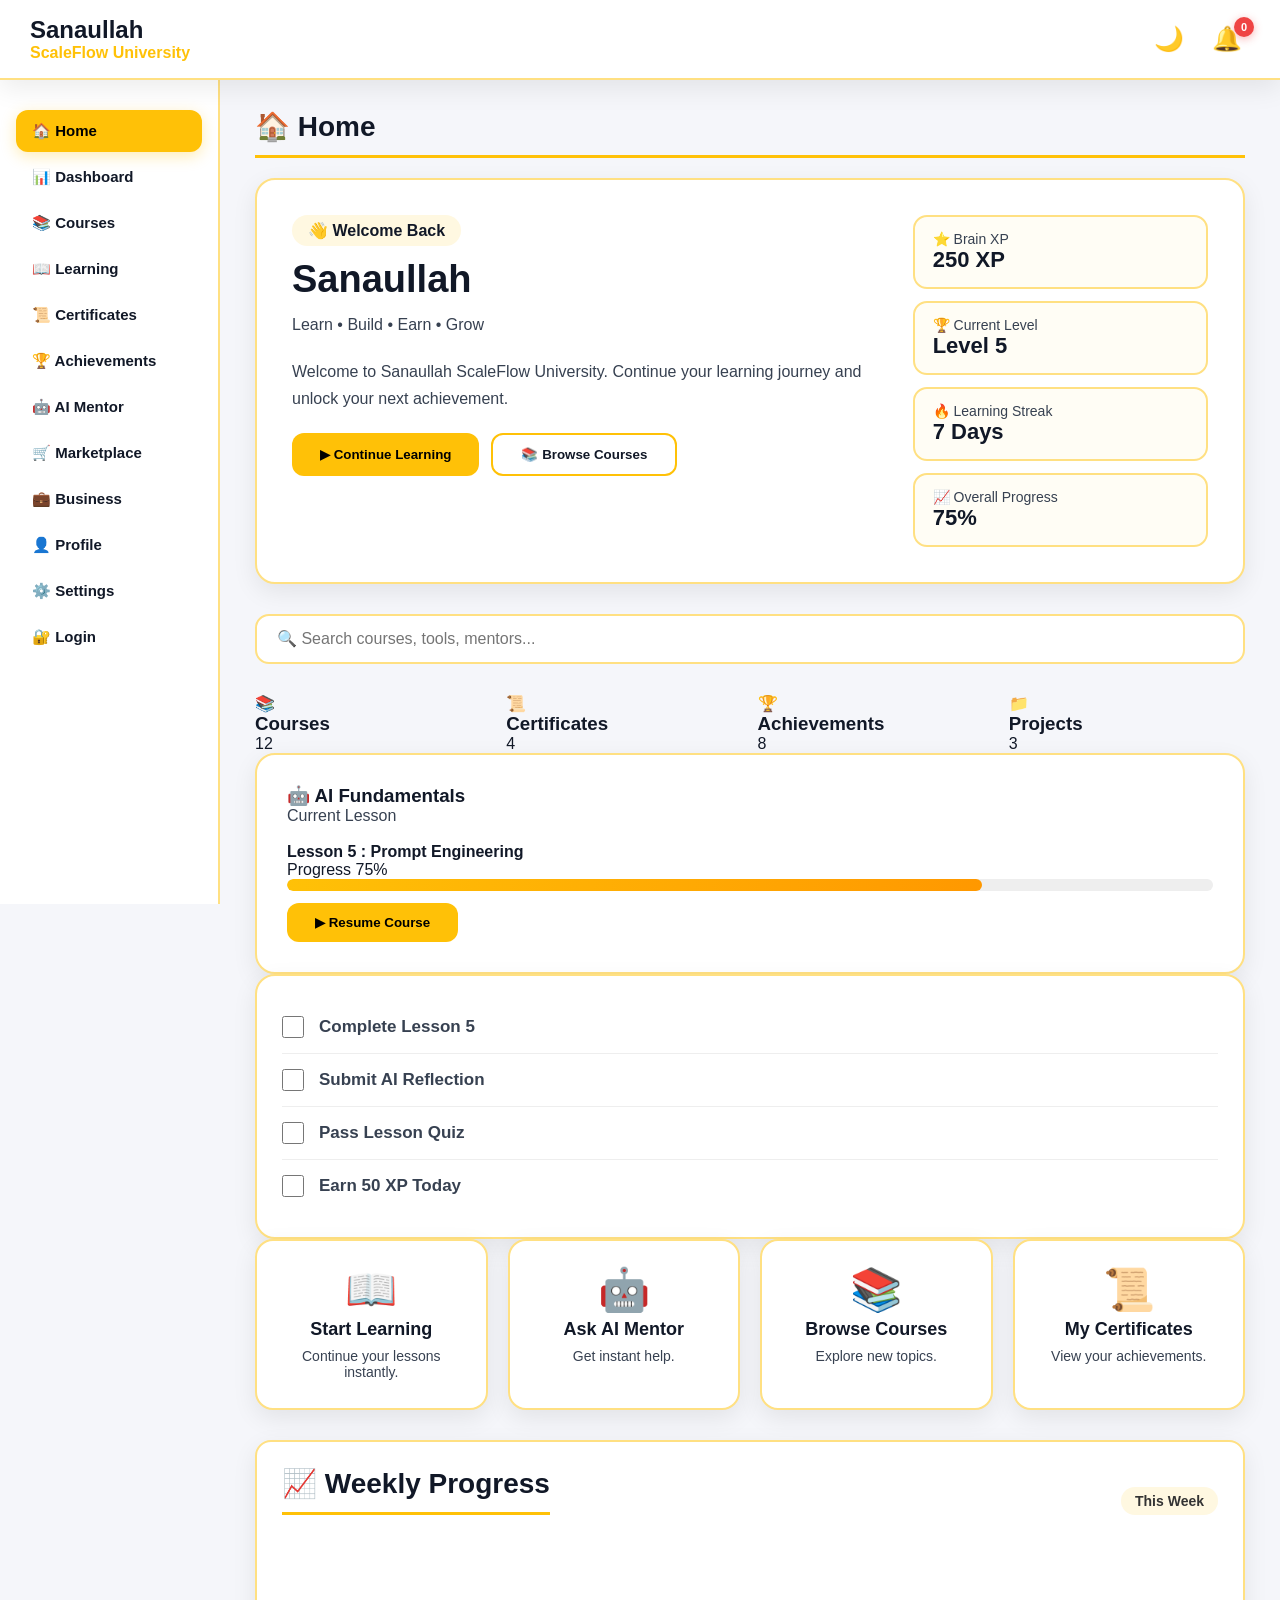
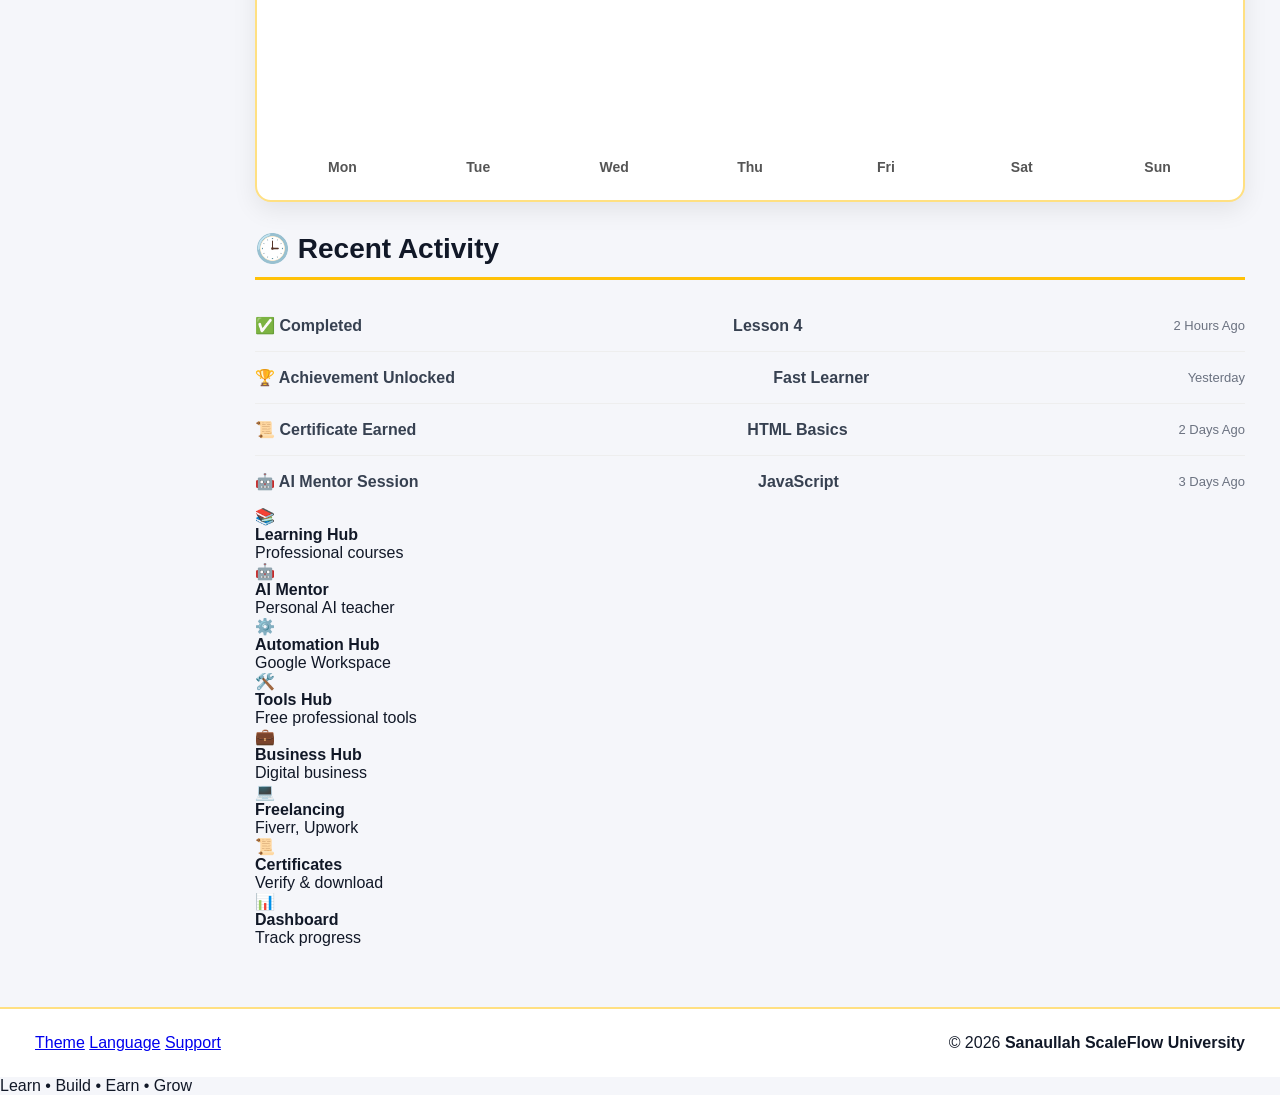
==== commit 57d22787: "Update Home.html" ====
--- a/Home.html
+++ b/Home.html
@@ -1,15 +1,14 @@
- <!DOCTYPE html>
+<!DOCTYPE html>
 <html lang="en" dir="ltr">
-        
 <head>
-     
     <meta charset="UTF-8">
     <meta name="viewport" content="width=device-width, initial-scale=1.0">
-    <title>ScaleFlow University – All Pages</title>
+    <title>ScaleFlow University — Home</title>
     <meta name="description" content="Learn • Build • Earn • Grow">
-    
+
+    <!-- ===== EXTERNAL CSS FILES (You will provide these later) ===== -->
+    <link rel="stylesheet" href="style.css">
     <link rel="stylesheet" href="Home.css">
-    <link rel="stylesheet" href="style.css">
 </head>
 <body>
 
@@ -38,37 +37,35 @@
             </div>
         </div>
     </div>
-    
 
     <!-- ===== MAIN APP ===== -->
     <div id="app" data-page="home">
 
-        <!-- ===== HEADER ===== -->
-        
-          <!-- ===== NOTIFICATION PANEL ===== -->
+        <!-- ===== NOTIFICATION PANEL (Optional overlay) ===== -->
         <div id="notificationPanel" class="notification-panel">
-        <div class="notification-header">
-            <h3>🔔 Notifications</h3>
-            <button id="markAllReadBtn" type="button">Mark all as read</button>
+            <div class="notification-header">
+                <h3>🔔 Notifications</h3>
+                <button id="markAllReadBtn" type="button">Mark all as read</button>
+            </div>
+            <div class="notification-list">
+                <div class="notification-item unread">
+                    <span class="icon">📘</span>
+                    <div class="content">
+                        <p><strong>New course:</strong> AI Fundamentals</p>
+                        <span class="time">2 min ago</span>
+                    </div>
+                </div>
+                <div class="notification-item unread">
+                    <span class="icon">🏆</span>
+                    <div class="content">
+                        <p><strong>Achievement:</strong> 5 Day Streak</p>
+                        <span class="time">1 hour ago</span>
+                    </div>
+                </div>
+            </div>
         </div>
-        <div class="notification-list">
-            <div class="notification-item unread">
-                <span class="icon">📘</span>
-                <div class="content">
-                    <p><strong>New course:</strong> AI Fundamentals</p>
-                    <span class="time">2 min ago</span>
-                </div>
-            </div>
-            <div class="notification-item unread">
-                <span class="icon">🏆</span>
-                <div class="content">
-                    <p><strong>Achievement:</strong> 5 Day Streak</p>
-                    <span class="time">1 hour ago</span>
-                </div>
-            </div>
-        </div>
-    </div>
-        
+
+        <!-- ===== HEADER (Locked: Full Width, Left Logo, Right Actions) ===== -->
         <header class="header" role="banner">
             <div class="logo">
                 <h1>Sanaullah</h1>
@@ -83,7 +80,7 @@
             </div>
         </header>
 
-        <!-- ===== SIDEBAR ===== -->
+        <!-- ===== SIDEBAR (Locked: Left, Outside Main Content, Sticky) ===== -->
         <aside class="sidebar" role="navigation" aria-label="Main Navigation">
             <nav class="sidebar-menu">
                 <a href="#" data-page="page1" class="active" id="navPage1">🏠 Home</a>
@@ -101,78 +98,157 @@
             </nav>
         </aside>
 
-        
+        <!-- ===== MAIN CONTENT ===== -->
         <main class="main-content" role="main">
 
-    <!-- =========================
-         PAGE 1 : HOME
-    ========================== -->
-
-    <section id="page1" class="page-section active">
-
-        <div class="hero">
-
-            <div class="hero-left">
-
-                <span class="hero-tag">
-                    🚀 Welcome
-                </span>
-
-                <h1>
-                    Sanaullah ScaleFlow University
-                </h1>
-
-                <p>
-                    Learn • Build • Earn • Grow
-                </p>
-
-                <div class="hero-buttons">
-
-                    <button class="btn-primary">
-                        Start Learning
-                    </button>
-
-                    <button class="btn-secondary">
-                        Explore Courses
-                    </button>
-
-                </div>
-
-            </div>
-
-            <div class="hero-right">
-
-                <div class="hero-stat">
-                    <span>Total Courses</span>
-                    <strong>0</strong>
-                </div>
-
-                <div class="hero-stat">
-                    <span>Students</span>
-                    <strong>0</strong>
-                </div>
-
-                <div class="hero-stat">
-                    <span>Certificates</span>
-                    <strong>0</strong>
-                </div>
-
-            </div>
-
+            <!-- =========================
+                 PAGE 1 : HOME (Locked Roadmap)
+            ========================== -->
+            <section id="page1" class="page-section active">
+
+                <!-- 🏠 Heading with Yellow Underline (Locked) -->
+                <h2>🏠 Home</h2>
+
+                <!-- ===== HERO SECTION ===== -->
+                <div class="hero">
+
+                    <div class="hero-left">
+                        <span class="hero-tag">👋 Welcome Back</span>
+                        <h1>Sanaullah</h1>
+                        <p>Learn • Build • Earn • Grow</p>
+                        <p>Welcome to Sanaullah ScaleFlow University. Continue your learning journey and unlock your next achievement.</p>
+                        <div class="hero-buttons">
+                            <button id="continueLearningBtn" class="btn-primary">▶ Continue Learning</button>
+                            <button id="browseCoursesBtn" class="btn-secondary">📚 Browse Courses</button>
+                        </div>
+                    </div>
+
+                    <div class="hero-right">
+                        <div class="hero-stat"><span>⭐ Brain XP</span><strong id="brainXP">250 XP</strong></div>
+                        <div class="hero-stat"><span>🏆 Current Level</span><strong id="currentLevel">Level 5</strong></div>
+                        <div class="hero-stat"><span>🔥 Learning Streak</span><strong id="learningStreak">7 Days</strong></div>
+                        <div class="hero-stat"><span>📈 Overall Progress</span><strong id="overallProgress">75%</strong></div>
+                    </div>
+
+                </div>
+
+                <!-- ===== SEARCH SECTION ===== -->
+                <div class="search-section">
+                    <input id="globalSearchInput" type="text" placeholder="🔍 Search courses, tools, mentors..." autocomplete="off">
+                </div>
+
+                <!-- ===== LEARNING DASHBOARD (4 Cards) ===== -->
+                <div class="stats-grid">
+                    <div class="stat-card"><span class="icon">📚</span><h3>Courses</h3><div class="number">12</div></div>
+                    <div class="stat-card"><span class="icon">📜</span><h3>Certificates</h3><div class="number">4</div></div>
+                    <div class="stat-card"><span class="icon">🏆</span><h3>Achievements</h3><div class="number">8</div></div>
+                    <div class="stat-card"><span class="icon">📁</span><h3>Projects</h3><div class="number">3</div></div>
+                </div>
+
+                <!-- ===== CONTINUE LEARNING CARD ===== -->
+                <div class="continue-card">
+                    <div class="continue-info">
+                        <h3>🤖 AI Fundamentals</h3>
+                        <p>Current Lesson</p>
+                        <strong>Lesson 5 : Prompt Engineering</strong>
+                    </div>
+                    <div class="progress-area">
+                        <div class="progress-header">
+                            <span>Progress</span>
+                            <span id="courseProgressText">75%</span>
+                        </div>
+                        <div class="progress-bar">
+                            <div id="courseProgressBar" class="progress-fill" style="width:75%;"></div>
+                        </div>
+                    </div>
+                    <div class="continue-actions">
+                        <button id="resumeCourseBtn" class="btn-primary">▶ Resume Course</button>
+                    </div>
+                </div>
+
+                <!-- ===== TODAY'S TASKS ===== -->
+                <div class="task-list">
+                    <div class="task-item"><input type="checkbox" id="task1"><label for="task1">Complete Lesson 5</label></div>
+                    <div class="task-item"><input type="checkbox" id="task2"><label for="task2">Submit AI Reflection</label></div>
+                    <div class="task-item"><input type="checkbox" id="task3"><label for="task3">Pass Lesson Quiz</label></div>
+                    <div class="task-item"><input type="checkbox" id="task4"><label for="task4">Earn 50 XP Today</label></div>
+                </div>
+
+                <!-- ===== QUICK ACTIONS (4 Cards) ===== -->
+                <div class="quick-actions-grid">
+                    <div class="quick-action-btn"><span class="icon">📖</span><span class="label">Start Learning</span><span class="desc">Continue your lessons instantly.</span></div>
+                    <div class="quick-action-btn"><span class="icon">🤖</span><span class="label">Ask AI Mentor</span><span class="desc">Get instant help.</span></div>
+                    <div class="quick-action-btn"><span class="icon">📚</span><span class="label">Browse Courses</span><span class="desc">Explore new topics.</span></div>
+                    <div class="quick-action-btn"><span class="icon">📜</span><span class="label">My Certificates</span><span class="desc">View your achievements.</span></div>
+                </div>
+
+                <!-- ===== WEEKLY PROGRESS ===== -->
+                <div class="weekly-progress">
+                    <div class="section-header">
+                        <h2>📈 Weekly Progress</h2>
+                        <span>This Week</span>
+                    </div>
+                    <div class="progress-chart">
+                        <div class="day"><div class="bar" style="height:35%;"></div><p>Mon</p></div>
+                        <div class="day"><div class="bar" style="height:50%;"></div><p>Tue</p></div>
+                        <div class="day"><div class="bar" style="height:70%;"></div><p>Wed</p></div>
+                        <div class="day"><div class="bar" style="height:60%;"></div><p>Thu</p></div>
+                        <div class="day"><div class="bar" style="height:85%;"></div><p>Fri</p></div>
+                        <div class="day"><div class="bar" style="height:95%;"></div><p>Sat</p></div>
+                        <div class="day"><div class="bar" style="height:75%;"></div><p>Sun</p></div>
+                    </div>
+                </div>
+
+                <!-- ===== RECENT ACTIVITY (Timeline) ===== -->
+                <div class="activity-timeline">
+                    <h2>🕒 Recent Activity</h2>
+                    <div class="activity-item">✅ Completed <strong>Lesson 4</strong> <span>2 Hours Ago</span></div>
+                    <div class="activity-item">🏆 Achievement Unlocked <strong>Fast Learner</strong> <span>Yesterday</span></div>
+                    <div class="activity-item">📜 Certificate Earned <strong>HTML Basics</strong> <span>2 Days Ago</span></div>
+                    <div class="activity-item">🤖 AI Mentor Session <strong>JavaScript</strong> <span>3 Days Ago</span></div>
+                </div>
+
+                <!-- ===== DIGITAL ECOSYSTEM CARDS (8 Cards) ===== -->
+                <div class="ecosystem-grid">
+                    <div class="ecosystem-card"><span class="icon">📚</span><h4>Learning Hub</h4><p>Professional courses</p></div>
+                    <div class="ecosystem-card"><span class="icon">🤖</span><h4>AI Mentor</h4><p>Personal AI teacher</p></div>
+                    <div class="ecosystem-card"><span class="icon">⚙️</span><h4>Automation Hub</h4><p>Google Workspace</p></div>
+                    <div class="ecosystem-card"><span class="icon">🛠️</span><h4>Tools Hub</h4><p>Free professional tools</p></div>
+                    <div class="ecosystem-card"><span class="icon">💼</span><h4>Business Hub</h4><p>Digital business</p></div>
+                    <div class="ecosystem-card"><span class="icon">💻</span><h4>Freelancing</h4><p>Fiverr, Upwork</p></div>
+                    <div class="ecosystem-card"><span class="icon">📜</span><h4>Certificates</h4><p>Verify & download</p></div>
+                    <div class="ecosystem-card"><span class="icon">📊</span><h4>Dashboard</h4><p>Track progress</p></div>
+                </div>
+
+            </section>
+            <!-- ===== END PAGE 1 ===== -->
+
+        </main>
+        <!-- ===== END MAIN CONTENT ===== -->
+
+        <!-- ===== FOOTER (Locked: Only Theme, Language, Support) ===== -->
+        <footer class="footer">
+            <div class="footer-links">
+                <a href="#">Theme</a>
+                <a href="#">Language</a>
+                <a href="#">Support</a>
+            </div>
+            <div class="footer-copyright">
+                © 2026 <strong>Sanaullah ScaleFlow University</strong>
+            </div>
+        </footer>
+        <div class="footer-bottom">
+            Learn • Build • Earn • Grow
         </div>
 
-    </section>
-
-</main>
-
-</div>
-<!-- ===== END APP ===== -->
-
-<!-- ===== SCROLL TOP ===== -->
-<button id="scrollTopBtn">⬆</button>
-
-<!-- ===== JAVASCRIPT ===== -->
-<script src="Home.js"></script>
+    </div>
+    <!-- ===== END APP ===== -->
+
+    <!-- ===== SCROLL TOP BUTTON ===== -->
+    <button id="scrollTopBtn">⬆</button>
+
+    <!-- ===== EXTERNAL JAVASCRIPT FILE (You will provide this later) ===== -->
+    <script src="Home.js"></script>
 
 </body>
 </html>
--- a/Home.css
+++ b/Home.css
@@ -5,41 +5,45 @@
 Version: 1.0
 ============================================================*/
 
-/
 /* ===== RESET ===== */
-
-​{ margin:0; padding:0; box-sizing:border-box; }
-html { scroll-behavior:smooth; }
+* {
+    margin: 0;
+    padding: 0;
+    box-sizing: border-box;
+}
+html {
+    scroll-behavior: smooth;
+}
 body {
-font-family: 'Segoe UI', Arial, sans-serif;
-background: #f5f6fa;
-color: #111827;
-min-height: 100vh;
+    font-family: 'Segoe UI', Arial, sans-serif;
+    background: #f5f6fa;
+    color: #111827;
+    min-height: 100vh;
 }
 
 /* ===== ROOT VARIABLES ===== */
 :root {
---primary: #FFC107;
---primary-hover: #FFB300;
---white: #ffffff;
---black: #111827;
---text: #374151;
---border: #FFE082;
---shadow: 0 8px 25px rgba(0,0,0,0.08);
---radius: 16px;
---transition: 0.35s ease;
---sidebar-width: 220px;
---dark-bg: #0f172a;
---dark-card: #1e293b;
---dark-border: #334155;
---dark-text: #f1f5f9;
---dark-muted: #94a3b8;
+    --primary: #FFC107;
+    --primary-hover: #FFB300;
+    --white: #ffffff;
+    --black: #111827;
+    --text: #374151;
+    --border: #FFE082;
+    --shadow: 0 8px 25px rgba(0, 0, 0, 0.08);
+    --radius: 16px;
+    --transition: 0.35s ease;
+    --sidebar-width: 220px;
+    --dark-bg: #0f172a;
+    --dark-card: #1e293b;
+    --dark-border: #334155;
+    --dark-text: #f1f5f9;
+    --dark-muted: #94a3b8;
 }
 
 /* ===== DARK MODE ===== */
 body.dark-mode {
-background: var(--dark-bg);
-color: var(--dark-text);
+    background: var(--dark-bg);
+    color: var(--dark-text);
 }
 body.dark-mode .header,
 body.dark-mode .sidebar,
@@ -61,12 +65,12 @@
 body.dark-mode .login-card,
 body.dark-mode .ai-chat-container,
 body.dark-mode .modal {
-background: var(--dark-card);
-border-color: var(--dark-border);
-color: var(--dark-text);
+    background: var(--dark-card);
+    border-color: var(--dark-border);
+    color: var(--dark-text);
 }
 body.dark-mode .main-content {
-background: var(--dark-bg);
+    background: var(--dark-bg);
 }
 body.dark-mode .search-section input,
 body.dark-mode .learning-header input,
@@ -78,418 +82,545 @@
 body.dark-mode .marketplace-header input,
 body.dark-mode .login-card input,
 body.dark-mode .settings-grid select {
-background: var(--dark-card);
-border-color: var(--dark-border);
-color: var(--dark-text);
+    background: var(--dark-card);
+    border-color: var(--dark-border);
+    color: var(--dark-text);
 }
 body.dark-mode .btn-secondary {
-background: transparent;
-color: var(--dark-text);
-border: 2px solid var(--dark-border);
+    background: transparent;
+    color: var(--dark-text);
+    border: 2px solid var(--dark-border);
 }
 body.dark-mode .btn-secondary:hover {
-background: var(--primary);
-color: #000;
-border-color: var(--primary);
+    background: var(--primary);
+    color: #000;
+    border-color: var(--primary);
 }
 body.dark-mode .quick-btn,
 body.dark-mode .quick-action-btn {
-background: var(--primary);
-color: #000;
+    background: var(--primary);
+    color: #000;
 }
 body.dark-mode .quick-btn:hover,
 body.dark-mode .quick-action-btn:hover {
-background: var(--primary-hover);
+    background: var(--primary-hover);
 }
 body.dark-mode .hero-stat {
-background: rgba(255,255,255,0.05);
-border-color: var(--dark-border);
+    background: rgba(255, 255, 255, 0.05);
+    border-color: var(--dark-border);
 }
 body.dark-mode .section-header span {
-background: var(--dark-border);
-color: var(--dark-text);
+    background: var(--dark-border);
+    color: var(--dark-text);
 }
 body.dark-mode .day p {
-color: var(--dark-muted);
+    color: var(--dark-muted);
 }
 body.dark-mode .badge {
-background: var(--dark-border);
-color: var(--dark-text);
+    background: var(--dark-border);
+    color: var(--dark-text);
 }
 body.dark-mode .footer a {
-color: var(--dark-muted);
+    color: var(--dark-muted);
 }
 body.dark-mode .footer a:hover {
-color: var(--primary);
+    color: var(--primary);
 }
 
 /* ===== LOADER ===== */
 #loader {
-position: fixed;
-inset: 0;
-z-index: 999999;
-background: #fff;
-display: flex;
-flex-direction: column;
-align-items: center;
-justify-content: center;
-transition: opacity 0.5s ease;
+    position: fixed;
+    inset: 0;
+    z-index: 999999;
+    background: #fff;
+    display: flex;
+    flex-direction: column;
+    align-items: center;
+    justify-content: center;
+    transition: opacity 0.5s ease;
 }
 #loader.hidden {
-opacity: 0;
-pointer-events: none;
+    opacity: 0;
+    pointer-events: none;
 }
 .loader-spinner {
-width: 50px;
-height: 50px;
-border: 4px solid #e5e7eb;
-border-top-color: var(--primary);
-border-radius: 50%;
-animation: spin 0.8s linear infinite;
-}
-@keyframes spin { to { transform: rotate(360deg); } }
+    width: 50px;
+    height: 50px;
+    border: 4px solid #e5e7eb;
+    border-top-color: var(--primary);
+    border-radius: 50%;
+    animation: spin 0.8s linear infinite;
+}
+@keyframes spin {
+    to {
+        transform: rotate(360deg);
+    }
+}
 #loader h2 {
-margin-top: 20px;
-font-weight: 400;
-color: var(--primary);
+    margin-top: 20px;
+    font-weight: 400;
+    color: var(--primary);
 }
 
 /* ===== APP LAYOUT ===== */
 #app {
-display: grid;
-grid-template-columns: var(--sidebar-width) 1fr;
-min-height: 100vh;
+    display: grid;
+    grid-template-columns: var(--sidebar-width) 1fr;
+    min-height: 100vh;
 }
 
 /* ===== HEADER ===== */
 .header {
-grid-column: 1 / -1;
-display: flex;
-justify-content: space-between;
-align-items: center;
-padding: 16px 30px;
-background: #fff;
-border-bottom: 2px solid var(--border);
-position: sticky;
-top: 0;
-z-index: 100;
-box-shadow: var(--shadow);
-}
-.logo h1 { font-size: 24px; font-weight: 800; }
-.logo span { color: var(--primary); font-weight: 700; }
-.header-actions { display: flex; gap: 12px; align-items: center; }
+    grid-column: 1 / -1;
+    display: flex;
+    justify-content: space-between;
+    align-items: center;
+    padding: 16px 30px;
+    background: #fff;
+    border-bottom: 2px solid var(--border);
+    position: sticky;
+    top: 0;
+    z-index: 100;
+    box-shadow: var(--shadow);
+}
+.logo h1 {
+    font-size: 24px;
+    font-weight: 800;
+}
+.logo span {
+    color: var(--primary);
+    font-weight: 700;
+}
+.header-actions {
+    display: flex;
+    gap: 12px;
+    align-items: center;
+}
 .icon-btn {
-background: none;
-border: none;
-font-size: 24px;
-cursor: pointer;
-transition: var(--transition);
-padding: 4px 8px;
-border-radius: 8px;
-position: relative;
+    background: none;
+    border: none;
+    font-size: 24px;
+    cursor: pointer;
+    transition: var(--transition);
+    padding: 4px 8px;
+    border-radius: 8px;
+    position: relative;
 }
 .icon-btn:hover {
-background: var(--primary);
-transform: scale(1.1);
-}
-
-/* جب تک اس پر کلاس 'active' نہ آئے، یہ غائب رہے /
+    background: var(--primary);
+    transform: scale(1.1);
+}
+
+/* === NOTIFICATION PANEL - Hidden by default === */
 .notification-panel {
-display: none;
-position: absolute;
-top: 60px;
-right: 20px;
-z-index: 1000;
-/ باقی اسٹائلنگ */
-}
-
-/* جب جاوا اسکرپٹ اس پر 'show' کلاس لگائے */
+    display: none;
+    position: absolute;
+    top: 60px;
+    right: 20px;
+    z-index: 1000;
+}
+/* when JS adds 'show' class */
 .notification-panel.show {
-display: block;
+    display: block;
 }
 
 /* ===== SIDEBAR ===== */
 .sidebar {
-background: #fff;
-border-right: 2px solid var(--border);
-padding: 30px 16px;
-position: sticky;
-top: 76px;
-height: calc(100vh - 76px);
-overflow-y: auto;
-min-width: 200px;
+    background: #fff;
+    border-right: 2px solid var(--border);
+    padding: 30px 16px;
+    position: sticky;
+    top: 76px;
+    height: calc(100vh - 76px);
+    overflow-y: auto;
+    min-width: 200px;
 }
 .sidebar-menu {
-display: flex;
-flex-direction: column;
-gap: 4px;
+    display: flex;
+    flex-direction: column;
+    gap: 4px;
 }
 .sidebar-menu a {
-padding: 12px 16px;
-border-radius: 12px;
-font-weight: 600;
-transition: var(--transition);
-text-decoration: none;
-color: inherit;
-font-size: 15px;
-display: flex;
-align-items: center;
-gap: 10px;
-cursor: pointer;
+    padding: 12px 16px;
+    border-radius: 12px;
+    font-weight: 600;
+    transition: var(--transition);
+    text-decoration: none;
+    color: inherit;
+    font-size: 15px;
+    display: flex;
+    align-items: center;
+    gap: 10px;
+    cursor: pointer;
 }
 .sidebar-menu a:hover {
-background: var(--primary);
-color: #000;
-transform: translateX(4px);
+    background: var(--primary);
+    color: #000;
+    transform: translateX(4px);
 }
 .sidebar-menu a.active {
-background: var(--primary);
-color: #000;
-font-weight: 700;
-box-shadow: 0 4px 15px rgba(255,193,7,0.3);
+    background: var(--primary);
+    color: #000;
+    font-weight: 700;
+    box-shadow: 0 4px 15px rgba(255, 193, 7, 0.3);
 }
 
 /* ===== MAIN CONTENT ===== */
 .main-content {
-padding: 30px 35px;
-background: #f5f6fa;
+    padding: 30px 35px;
+    background: #f5f6fa;
 }
 
 /* ===== PAGE SECTIONS ===== */
-.page-section { display: none; animation: fadeIn 0.4s ease; }
-.page-section.active { display: block; }
+.page-section {
+    display: none;
+    animation: fadeIn 0.4s ease;
+}
+.page-section.active {
+    display: block;
+}
 .page-section h2 {
-font-size: 28px;
-font-weight: 700;
-color: var(--black);
-margin-bottom: 20px;
-padding-bottom: 12px;
-border-bottom: 3px solid var(--primary);
+    font-size: 28px;
+    font-weight: 700;
+    color: var(--black);
+    margin-bottom: 20px;
+    padding-bottom: 12px;
+    border-bottom: 3px solid var(--primary);
 }
 
 /* ===== HERO ===== */
 .hero {
-display: grid;
-grid-template-columns: 2fr 1fr;
-gap: 30px;
-background: #fff;
-border: 2px solid var(--border);
-border-radius: 20px;
-padding: 35px;
-box-shadow: var(--shadow);
-margin-bottom: 30px;
+    display: grid;
+    grid-template-columns: 2fr 1fr;
+    gap: 30px;
+    background: #fff;
+    border: 2px solid var(--border);
+    border-radius: 20px;
+    padding: 35px;
+    box-shadow: var(--shadow);
+    margin-bottom: 30px;
 }
 .hero-tag {
-display: inline-block;
-background: #FFF8E1;
-padding: 6px 16px;
-border-radius: 30px;
-font-weight: 700;
-margin-bottom: 12px;
-}
-.hero-left h1 { font-size: 38px; margin-bottom: 10px; }
-.hero-left p { color: var(--text); margin-bottom: 20px; line-height: 1.7; }
-.hero-buttons { display: flex; gap: 12px; flex-wrap: wrap; }
-.hero-right { display: flex; flex-direction: column; gap: 12px; }
+    display: inline-block;
+    background: #FFF8E1;
+    padding: 6px 16px;
+    border-radius: 30px;
+    font-weight: 700;
+    margin-bottom: 12px;
+}
+.hero-left h1 {
+    font-size: 38px;
+    margin-bottom: 10px;
+}
+.hero-left p {
+    color: var(--text);
+    margin-bottom: 20px;
+    line-height: 1.7;
+}
+.hero-buttons {
+    display: flex;
+    gap: 12px;
+    flex-wrap: wrap;
+}
+.hero-right {
+    display: flex;
+    flex-direction: column;
+    gap: 12px;
+}
 .hero-stat {
-background: #FFFDF5;
-border: 2px solid var(--border);
-border-radius: 14px;
-padding: 14px 18px;
-}
-.hero-stat span { display: block; color: var(--text); font-size: 14px; }
-.hero-stat strong { font-size: 22px; }
+    background: #FFFDF5;
+    border: 2px solid var(--border);
+    border-radius: 14px;
+    padding: 14px 18px;
+}
+.hero-stat span {
+    display: block;
+    color: var(--text);
+    font-size: 14px;
+}
+.hero-stat strong {
+    font-size: 22px;
+}
 
 /* ===== BUTTONS ===== */
 .btn-primary {
-background: var(--primary);
-color: #000;
-border: none;
-padding: 12px 28px;
-border-radius: 12px;
-font-weight: 700;
-cursor: pointer;
-transition: var(--transition);
+    background: var(--primary);
+    color: #000;
+    border: none;
+    padding: 12px 28px;
+    border-radius: 12px;
+    font-weight: 700;
+    cursor: pointer;
+    transition: var(--transition);
 }
 .btn-primary:hover {
-background: var(--primary-hover);
-transform: translateY(-3px);
-box-shadow: 0 6px 20px rgba(255,193,7,0.4);
+    background: var(--primary-hover);
+    transform: translateY(-3px);
+    box-shadow: 0 6px 20px rgba(255, 193, 7, 0.4);
 }
 .btn-secondary {
-background: #fff;
-color: var(--black);
-border: 2px solid var(--primary);
-padding: 12px 28px;
-border-radius: 12px;
-font-weight: 700;
-cursor: pointer;
-transition: var(--transition);
+    background: #fff;
+    color: var(--black);
+    border: 2px solid var(--primary);
+    padding: 12px 28px;
+    border-radius: 12px;
+    font-weight: 700;
+    cursor: pointer;
+    transition: var(--transition);
 }
 .btn-secondary:hover {
-background: var(--primary);
-transform: translateY(-3px);
+    background: var(--primary);
+    transform: translateY(-3px);
 }
 
 /* ===== SEARCH ===== */
-.search-section, .learning-header, .marketplace-header {
-margin-bottom: 30px;
-}
-.search-section input, .learning-header input, .marketplace-header input {
-width: 100%;
-padding: 14px 20px;
-border: 2px solid var(--border);
-border-radius: 14px;
-font-size: 16px;
-outline: none;
-background: #fff;
-transition: var(--transition);
-}
-.search-section input:focus, .learning-header input:focus, .marketplace-header input:focus {
-border-color: var(--primary);
-box-shadow: 0 0 0 4px rgba(255,193,7,0.15);
+.search-section,
+.learning-header,
+.marketplace-header {
+    margin-bottom: 30px;
+}
+.search-section input,
+.learning-header input,
+.marketplace-header input {
+    width: 100%;
+    padding: 14px 20px;
+    border: 2px solid var(--border);
+    border-radius: 14px;
+    font-size: 16px;
+    outline: none;
+    background: #fff;
+    transition: var(--transition);
+}
+.search-section input:focus,
+.learning-header input:focus,
+.marketplace-header input:focus {
+    border-color: var(--primary);
+    box-shadow: 0 0 0 4px rgba(255, 193, 7, 0.15);
 }
 
 /* ===== NOTIFICATION BADGE ===== */
 .notification-badge {
-position: absolute;
-top: -4px;
-right: -4px;
-background: #ef4444;
-color: #fff;
-border-radius: 50%;
-font-size: 11px;
-font-weight: 700;
-width: 20px;
-height: 20px;
-display: flex;
-align-items: center;
-justify-content: center;
-box-shadow: 0 2px 8px rgba(239,68,68,0.4);
+    position: absolute;
+    top: -4px;
+    right: -4px;
+    background: #ef4444;
+    color: #fff;
+    border-radius: 50%;
+    font-size: 11px;
+    font-weight: 700;
+    width: 20px;
+    height: 20px;
+    display: flex;
+    align-items: center;
+    justify-content: center;
+    box-shadow: 0 2px 8px rgba(239, 68, 68, 0.4);
 }
 
 /* ===== TOAST ===== */
 #toast-container {
-position: fixed;
-top: 20px;
-right: 20px;
-z-index: 99999;
-display: flex;
-flex-direction: column;
-gap: 10px;
-max-width: 360px;
-width: 100%;
+    position: fixed;
+    top: 20px;
+    right: 20px;
+    z-index: 99999;
+    display: flex;
+    flex-direction: column;
+    gap: 10px;
+    max-width: 360px;
+    width: 100%;
 }
 .toast {
-padding: 14px 20px;
-border-radius: 12px;
-font-weight: 600;
-font-size: 14px;
-box-shadow: 0 10px 30px rgba(0,0,0,0.15);
-animation: slideInRight 0.4s ease;
-border-left: 4px solid transparent;
-}
-.toast-success { background: #dcfce7; color: #166534; border-left-color: #22c55e; }
-.toast-error { background: #fee2e2; color: #991b1b; border-left-color: #ef4444; }
-.toast-info { background: #dbeafe; color: #1e40af; border-left-color: #3b82f6; }
-.toast-warning { background: #fef3c7; color: #92400e; border-left-color: #f59e0b; }
+    padding: 14px 20px;
+    border-radius: 12px;
+    font-weight: 600;
+    font-size: 14px;
+    box-shadow: 0 10px 30px rgba(0, 0, 0, 0.15);
+    animation: slideInRight 0.4s ease;
+    border-left: 4px solid transparent;
+}
+.toast-success {
+    background: #dcfce7;
+    color: #166534;
+    border-left-color: #22c55e;
+}
+.toast-error {
+    background: #fee2e2;
+    color: #991b1b;
+    border-left-color: #ef4444;
+}
+.toast-info {
+    background: #dbeafe;
+    color: #1e40af;
+    border-left-color: #3b82f6;
+}
+.toast-warning {
+    background: #fef3c7;
+    color: #92400e;
+    border-left-color: #f59e0b;
+}
 
 @keyframes slideInRight {
-from { opacity: 0; transform: translateX(40px); }
-to { opacity: 1; transform: translateX(0); }
-}
-@keyframes fadeIn { from { opacity: 0; } to { opacity: 1; } }
-@keyframes zoomIn { from { opacity: 0; transform: scale(0.95); } to { opacity: 1; transform: scale(1); } }
+    from {
+        opacity: 0;
+        transform: translateX(40px);
+    }
+    to {
+        opacity: 1;
+        transform: translateX(0);
+    }
+}
+@keyframes fadeIn {
+    from {
+        opacity: 0;
+    }
+    to {
+        opacity: 1;
+    }
+}
+@keyframes zoomIn {
+    from {
+        opacity: 0;
+        transform: scale(0.95);
+    }
+    to {
+        opacity: 1;
+        transform: scale(1);
+    }
+}
 
 /* ===== MODAL ===== */
 #modal-container {
-display: none;
-position: fixed;
-inset: 0;
-z-index: 1050;
-background: rgba(0,0,0,0.5);
-backdrop-filter: blur(4px);
-align-items: center;
-justify-content: center;
-padding: 20px;
-}
-#modal-container.open { display: flex; }
+    display: none;
+    position: fixed;
+    inset: 0;
+    z-index: 1050;
+    background: rgba(0, 0, 0, 0.5);
+    backdrop-filter: blur(4px);
+    align-items: center;
+    justify-content: center;
+    padding: 20px;
+}
+#modal-container.open {
+    display: flex;
+}
 .modal {
-background: #fff;
-border-radius: 20px;
-max-width: 600px;
-width: 100%;
-max-height: 90vh;
-overflow-y: auto;
-box-shadow: 0 20px 60px rgba(0,0,0,0.3);
-animation: zoomIn 0.3s ease;
+    background: #fff;
+    border-radius: 20px;
+    max-width: 600px;
+    width: 100%;
+    max-height: 90vh;
+    overflow-y: auto;
+    box-shadow: 0 20px 60px rgba(0, 0, 0, 0.3);
+    animation: zoomIn 0.3s ease;
 }
 .modal-header {
-padding: 20px 24px;
-border-bottom: 2px solid var(--border);
-display: flex;
-justify-content: space-between;
-align-items: center;
-}
-.modal-header h2 { font-size: 20px; font-weight: 700; }
-.modal-close { font-size: 28px; cursor: pointer; background: none; border: none; transition: var(--transition); }
-.modal-close:hover { transform: rotate(90deg); color: var(--primary); }
-.modal-body { padding: 24px; }
+    padding: 20px 24px;
+    border-bottom: 2px solid var(--border);
+    display: flex;
+    justify-content: space-between;
+    align-items: center;
+}
+.modal-header h2 {
+    font-size: 20px;
+    font-weight: 700;
+}
+.modal-close {
+    font-size: 28px;
+    cursor: pointer;
+    background: none;
+    border: none;
+    transition: var(--transition);
+}
+.modal-close:hover {
+    transform: rotate(90deg);
+    color: var(--primary);
+}
+.modal-body {
+    padding: 24px;
+}
 .modal-footer {
-padding: 16px 24px;
-border-top: 2px solid var(--border);
-display: flex;
-gap: 12px;
-justify-content: flex-end;
+    padding: 16px 24px;
+    border-top: 2px solid var(--border);
+    display: flex;
+    gap: 12px;
+    justify-content: flex-end;
 }
 
 /* ===== SCROLL TOP ===== */
 #scrollTopBtn {
-position: fixed;
-bottom: 30px;
-right: 30px;
-width: 50px;
-height: 50px;
-border-radius: 50%;
-background: var(--primary);
-color: #000;
-font-size: 24px;
-border: none;
-cursor: pointer;
-box-shadow: 0 6px 20px rgba(0,0,0,0.15);
-transition: var(--transition);
-z-index: 999;
-display: none;
-align-items: center;
-justify-content: center;
+    position: fixed;
+    bottom: 30px;
+    right: 30px;
+    width: 50px;
+    height: 50px;
+    border-radius: 50%;
+    background: var(--primary);
+    color: #000;
+    font-size: 24px;
+    border: none;
+    cursor: pointer;
+    box-shadow: 0 6px 20px rgba(0, 0, 0, 0.15);
+    transition: var(--transition);
+    z-index: 999;
+    display: none;
+    align-items: center;
+    justify-content: center;
 }
 #scrollTopBtn:hover {
-background: var(--primary-hover);
-transform: translateY(-4px) scale(1.05);
+    background: var(--primary-hover);
+    transform: translateY(-4px) scale(1.05);
 }
 
 /* ===== FOOTER ===== */
 .footer {
-grid-column: 1 / -1;
-display: flex;
-justify-content: space-between;
-align-items: flex-start;
-flex-wrap: wrap;
-gap: 20px;
-padding: 25px 35px;
-background: #fff;
-border-top: 2px solid var(--border);
-margin-top: 30px;
-}
-.footer-left h3 { margin-bottom: 6px; }
-.footer-left p { color: var(--text); margin-bottom: 10px; }
-.social-links { display: flex; gap: 12px; }
-.social-links a { color: var(--text); text-decoration: none; transition: var(--transition); }
-.social-links a:hover { color: var(--primary); }
-.footer-center { display: flex; flex-wrap: wrap; gap: 16px; }
-.footer-center a { text-decoration: none; color: var(--text); transition: var(--transition); }
-.footer-center a:hover { color: var(--primary); }
-.footer-right { text-align: right; }
-.footer-right p { margin: 4px 0; color: var(--text); }
+    grid-column: 1 / -1;
+    display: flex;
+    justify-content: space-between;
+    align-items: flex-start;
+    flex-wrap: wrap;
+    gap: 20px;
+    padding: 25px 35px;
+    background: #fff;
+    border-top: 2px solid var(--border);
+    margin-top: 30px;
+}
+.footer-left h3 {
+    margin-bottom: 6px;
+}
+.footer-left p {
+    color: var(--text);
+    margin-bottom: 10px;
+}
+.social-links {
+    display: flex;
+    gap: 12px;
+}
+.social-links a {
+    color: var(--text);
+    text-decoration: none;
+    transition: var(--transition);
+}
+.social-links a:hover {
+    color: var(--primary);
+}
+.footer-center {
+    display: flex;
+    flex-wrap: wrap;
+    gap: 16px;
+}
+.footer-center a {
+    text-decoration: none;
+    color: var(--text);
+    transition: var(--transition);
+}
+.footer-center a:hover {
+    color: var(--primary);
+}
+.footer-right {
+    text-align: right;
+}
+.footer-right p {
+    margin: 4px 0;
+    color: var(--text);
+}
 
 /* ===== Parart1 ===== */
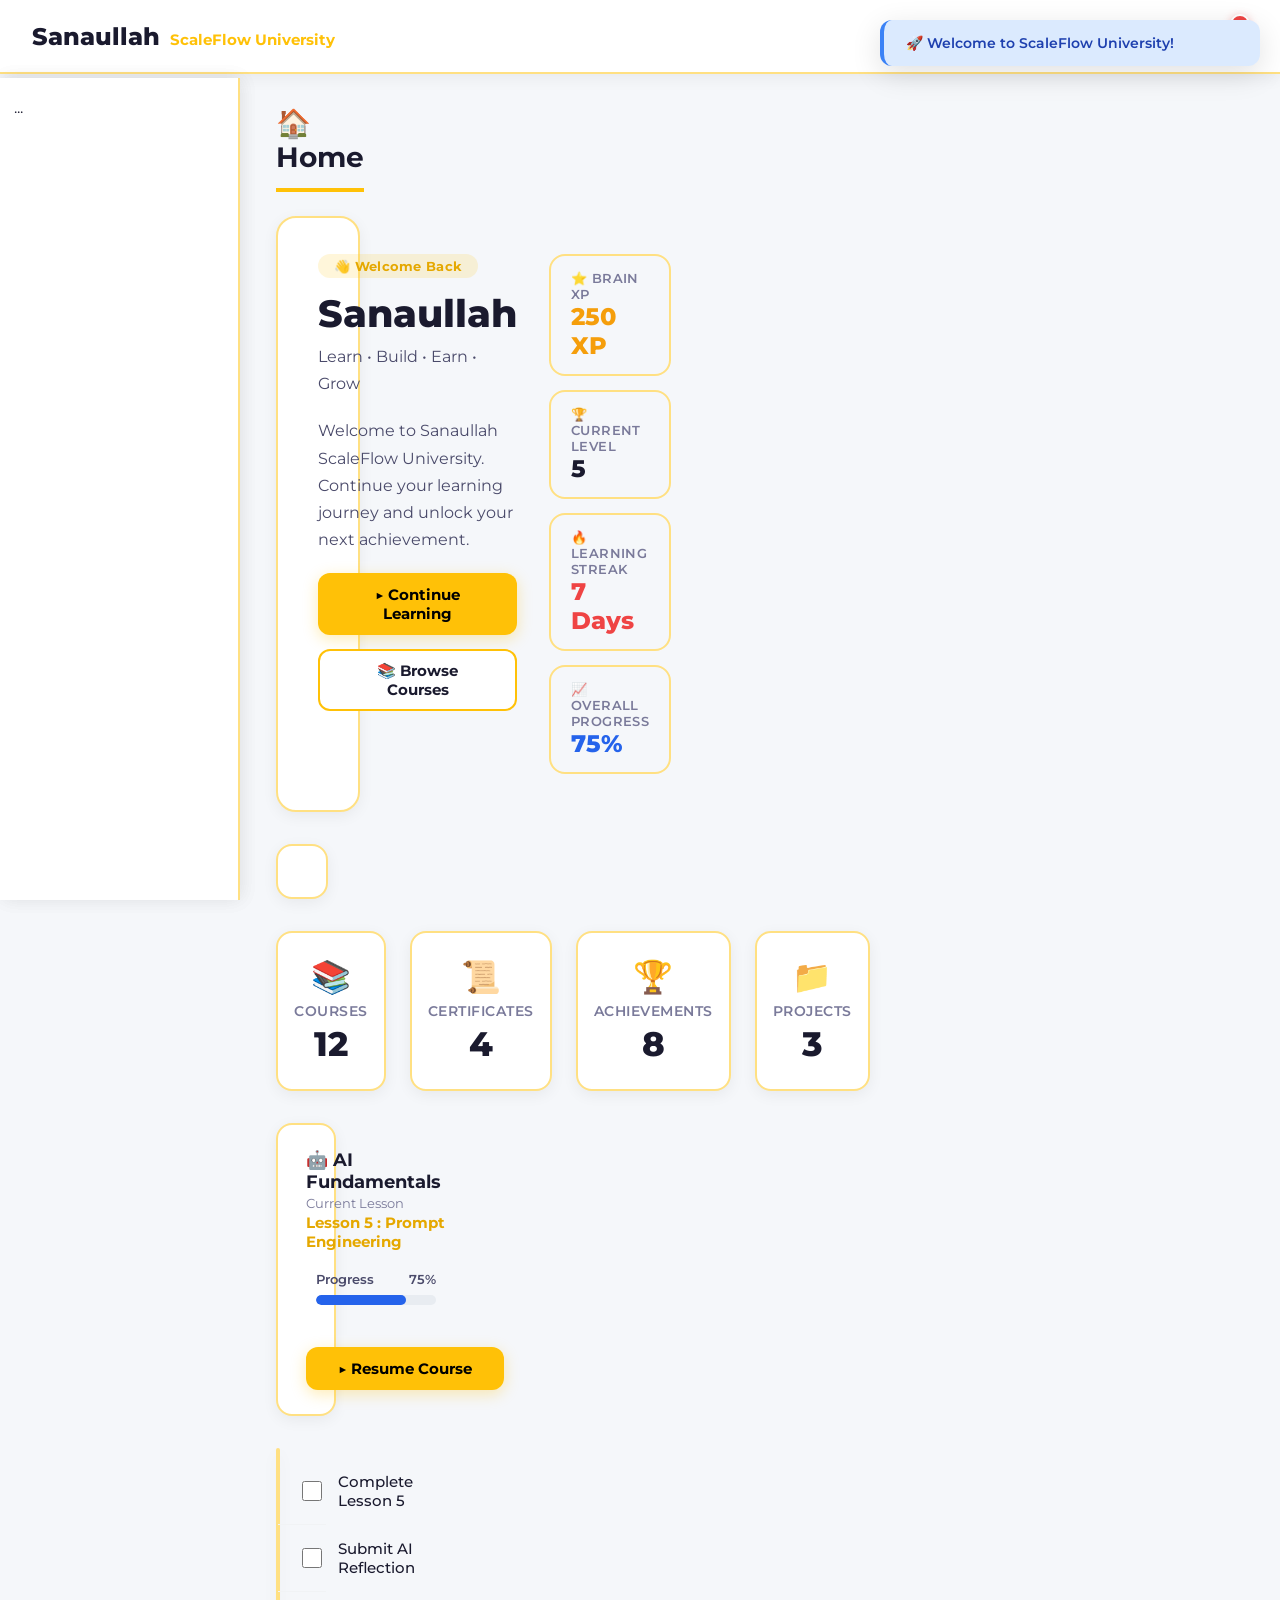
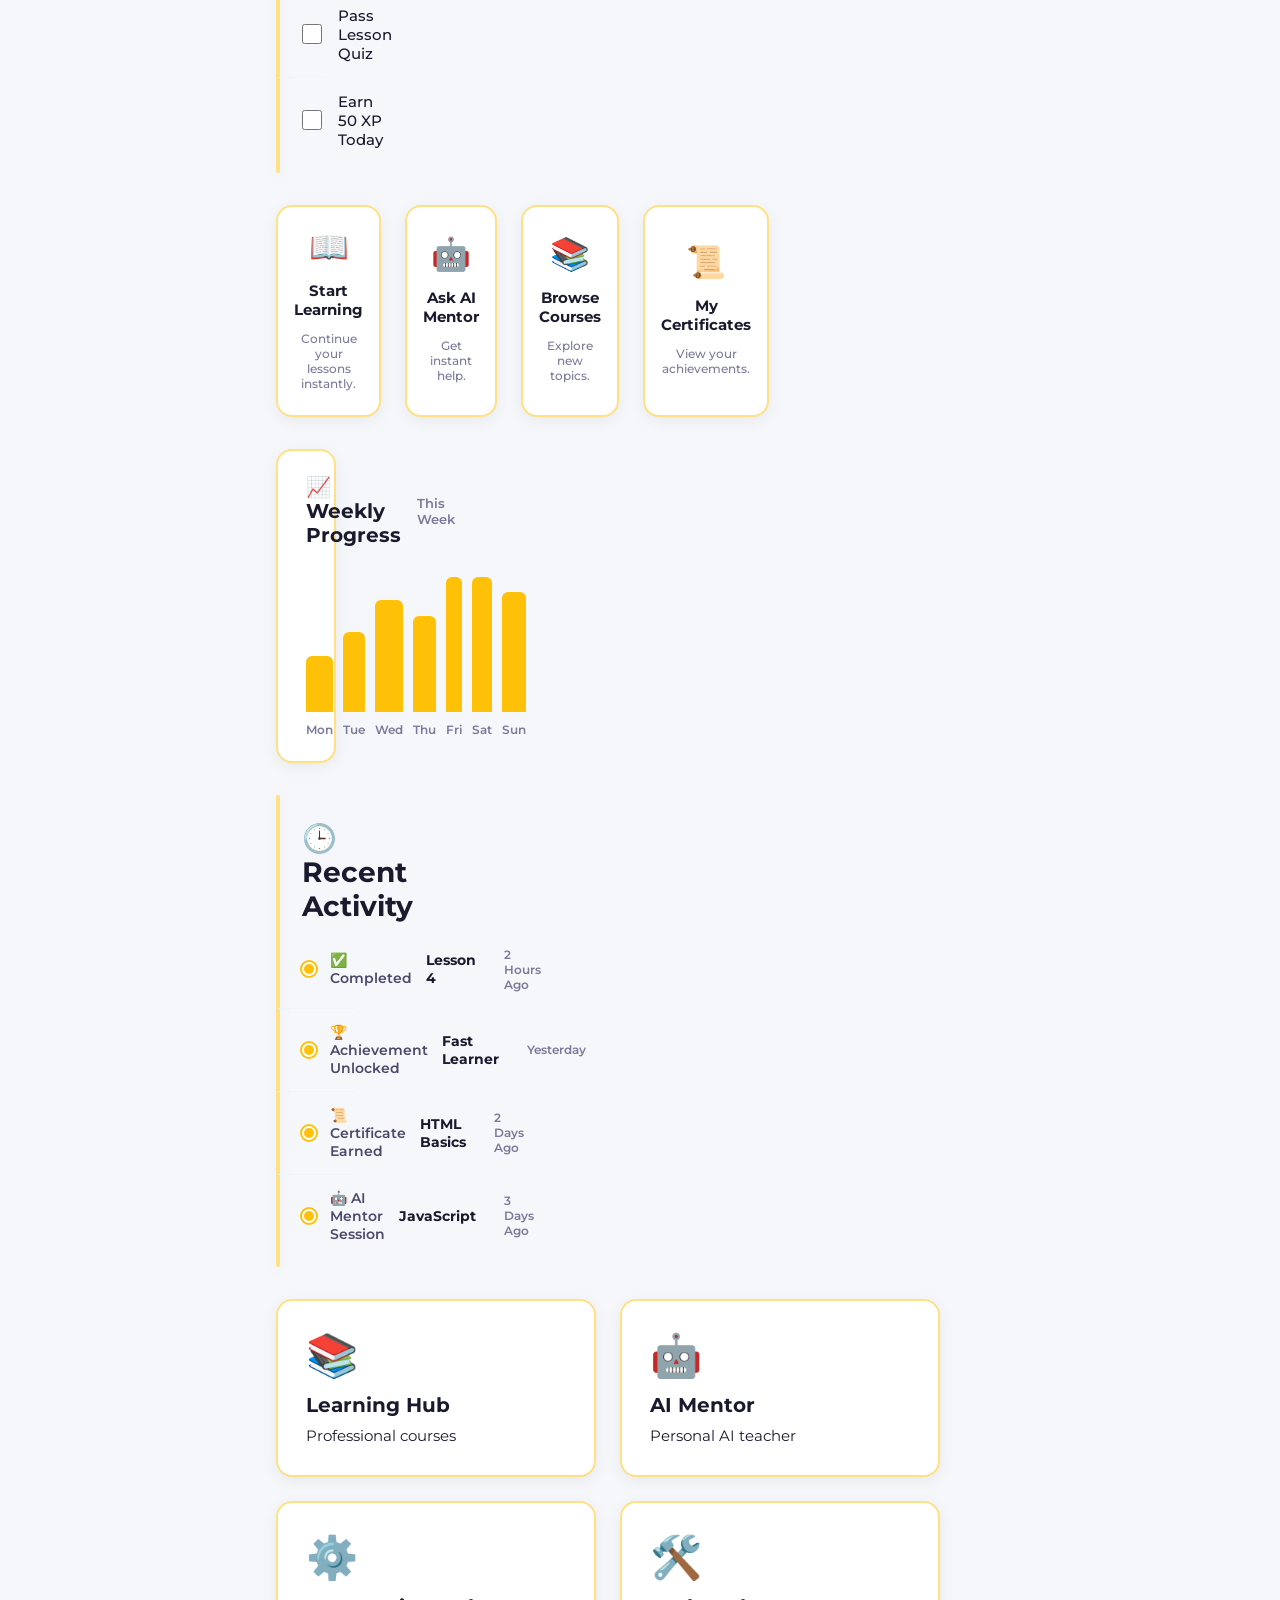
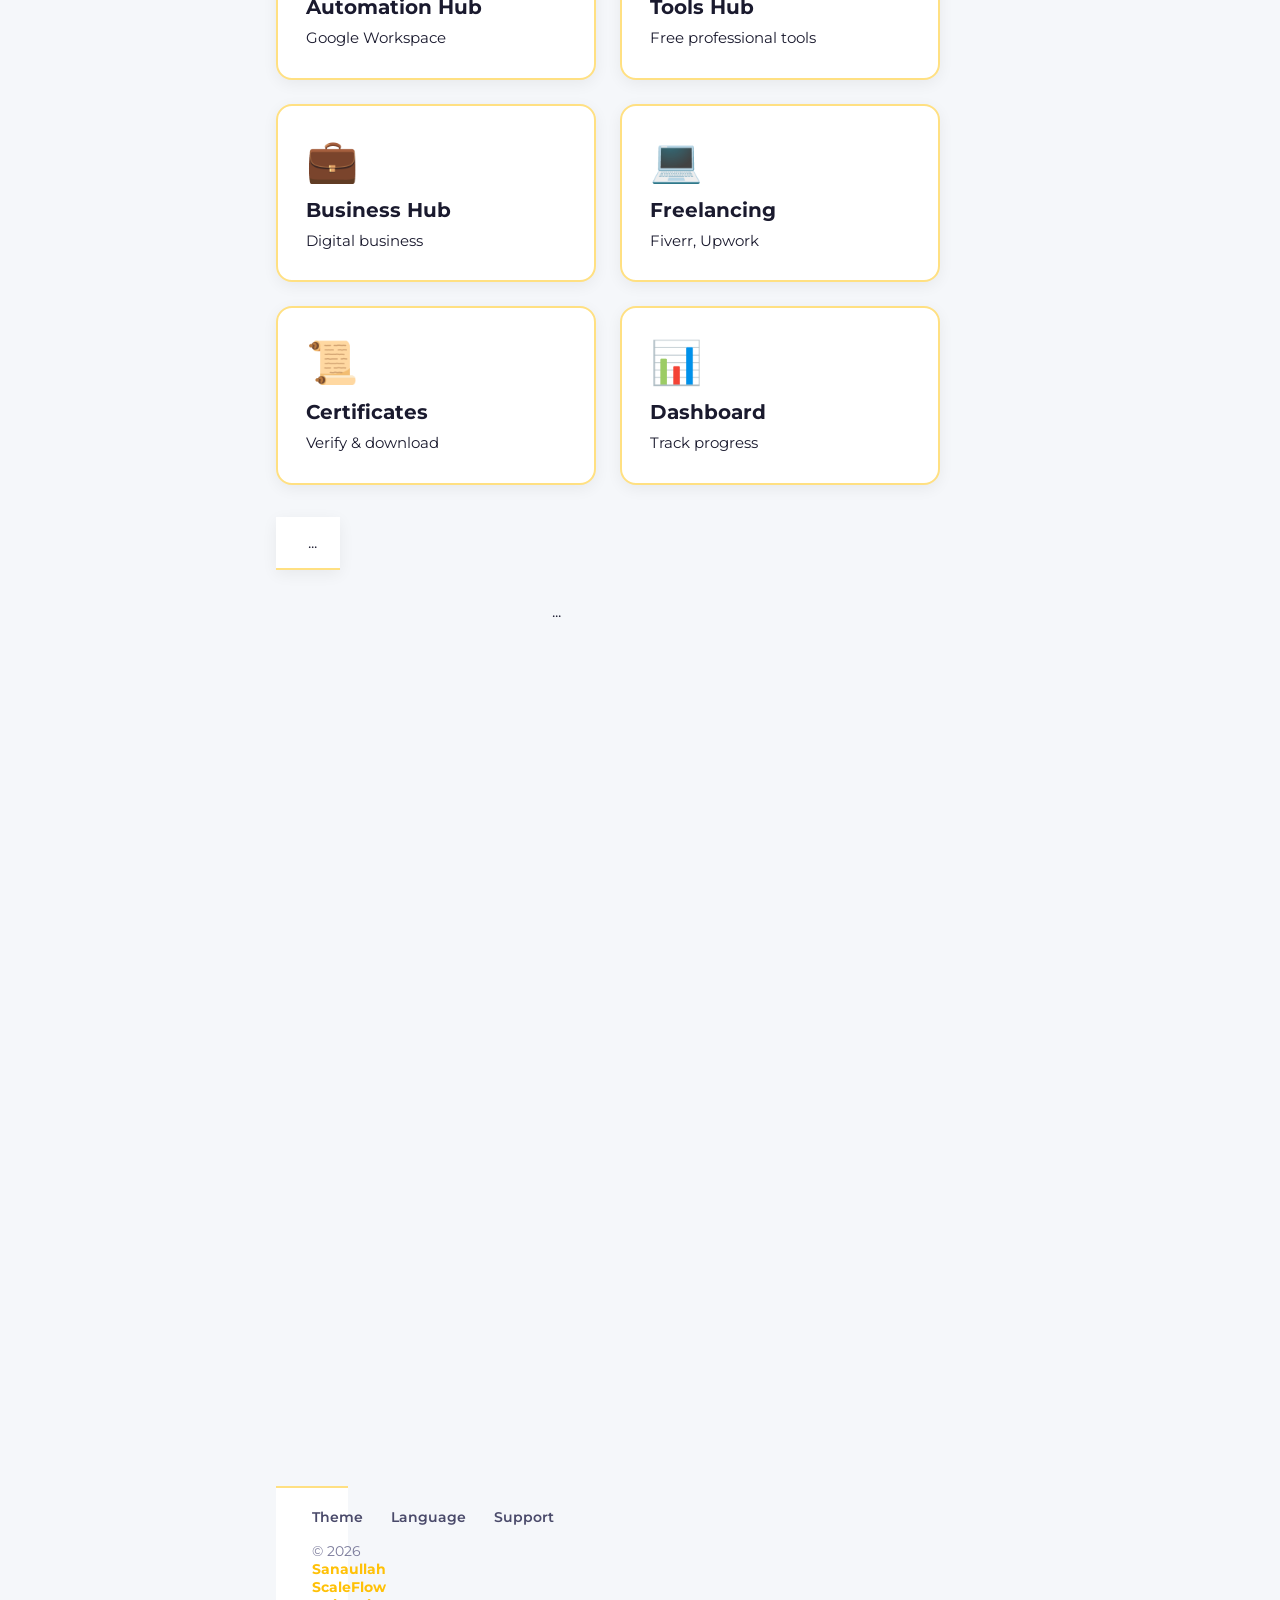
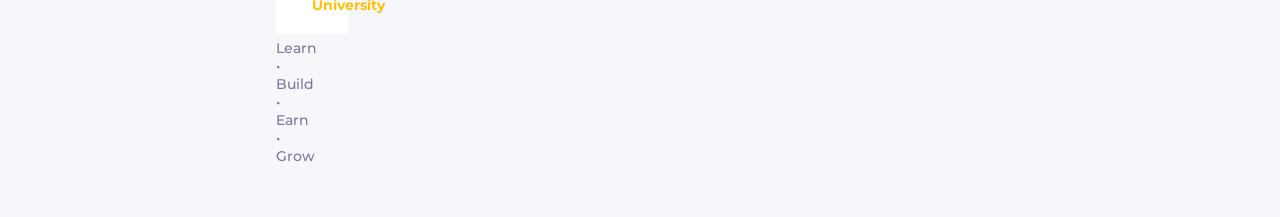
==== commit 7be52594: "Refactor Home.html layout with header and sidebar Reorganize HTML structure by adding header and lay" ====
--- a/Home.html
+++ b/Home.html
@@ -79,6 +79,8 @@
                 </button>
             </div>
         </header>
+        
+        <div class="app-layout">
 
         <!-- ===== SIDEBAR (Locked: Left, Outside Main Content, Sticky) ===== -->
         <aside class="sidebar" role="navigation" aria-label="Main Navigation">
@@ -223,7 +225,21 @@
             </section>
             <!-- ===== END PAGE 1 ===== -->
 
-        </main>
+        <header class="header">
+...
+</header>
+
+<div class="app-layout">
+
+    <aside class="sidebar">
+        ...
+    </aside>
+
+    <main class="main-content">
+        ...
+    </main>
+
+</div>
         <!-- ===== END MAIN CONTENT ===== -->
 
         <!-- ===== FOOTER (Locked: Only Theme, Language, Support) ===== -->
--- a/Home.css
+++ b/Home.css
@@ -1,493 +1,882 @@
-/*============================================================
-Sanaullah ScaleFlow University
-style.css — Core Styles
-Part 1: Foundation
-Version: 1.0
-============================================================*/
-
-/* ===== RESET ===== */
+/* ============================================================
+   Home.css — ScaleFlow University Home Page Styles
+   Version: 1.0 (Locked Design System)
+   Rules Followed:
+   - Primary: Golden Yellow (#FFC107)
+   - Backgrounds: White & Light Gray (#F5F7FA)
+   - Cards: White, Yellow Border, Soft Shadow, 16px Radius, Hover
+   - Sidebar: Left, Yellow Active, Icons + Text
+   - Layout: Full Width Header, Left Sidebar Outside Main
+   ============================================================ */
+
+/* ---------- GOOGLE FONT (Montserrat) ---------- */
+@import url('https://fonts.googleapis.com/css2?family=Montserrat:wght@400;500;600;700;800&display=swap');
+
+/* ---------- RESET & BASE (Overriding only if needed, style.css handles main) ---------- */
 * {
     margin: 0;
     padding: 0;
     box-sizing: border-box;
 }
-html {
-    scroll-behavior: smooth;
-}
+
 body {
-    font-family: 'Segoe UI', Arial, sans-serif;
-    background: #f5f6fa;
-    color: #111827;
+    font-family: 'Montserrat', 'Segoe UI', Arial, sans-serif;
+    background: #F5F7FA;
+    color: #1A1A2E;
     min-height: 100vh;
 }
 
-/* ===== ROOT VARIABLES ===== */
+/* ---------- ROOT VARIABLES (Locked) ---------- */
 :root {
     --primary: #FFC107;
-    --primary-hover: #FFB300;
-    --white: #ffffff;
-    --black: #111827;
-    --text: #374151;
-    --border: #FFE082;
-    --shadow: 0 8px 25px rgba(0, 0, 0, 0.08);
+    --primary-hover: #E5A800;
+    --primary-border: #FFE082;
+    --white: #FFFFFF;
+    --light-bg: #F5F7FA;
+    --text-dark: #1A1A2E;
+    --text-gray: #4A4A6A;
+    --text-muted: #7A7A9A;
+    --shadow-sm: 0 4px 15px rgba(0, 0, 0, 0.06);
+    --shadow-hover: 0 8px 30px rgba(0, 0, 0, 0.12);
     --radius: 16px;
-    --transition: 0.35s ease;
+    --radius-lg: 20px;
+    --transition: 0.3s cubic-bezier(0.4, 0, 0.2, 1);
     --sidebar-width: 220px;
-    --dark-bg: #0f172a;
-    --dark-card: #1e293b;
-    --dark-border: #334155;
-    --dark-text: #f1f5f9;
-    --dark-muted: #94a3b8;
-}
-
-/* ===== DARK MODE ===== */
-body.dark-mode {
-    background: var(--dark-bg);
-    color: var(--dark-text);
-}
-body.dark-mode .header,
-body.dark-mode .sidebar,
-body.dark-mode .footer,
-body.dark-mode .card,
-body.dark-mode .hero,
-body.dark-mode .gateway-card,
-body.dark-mode .dashboard-box,
-body.dark-mode .continue-card,
-body.dark-mode .task-list,
-body.dark-mode .activity-list,
-body.dark-mode .course-card,
-body.dark-mode .certificate-card,
-body.dark-mode .achievement-card,
-body.dark-mode .profile-card,
-body.dark-mode .setting-card,
-body.dark-mode .product-card,
-body.dark-mode .business-card,
-body.dark-mode .login-card,
-body.dark-mode .ai-chat-container,
-body.dark-mode .modal {
-    background: var(--dark-card);
-    border-color: var(--dark-border);
-    color: var(--dark-text);
-}
-body.dark-mode .main-content {
-    background: var(--dark-bg);
-}
-body.dark-mode .search-section input,
-body.dark-mode .learning-header input,
-body.dark-mode .notes-section textarea,
-body.dark-mode .notes-section input,
-body.dark-mode .ai-reflection input,
-body.dark-mode .quiz-section input,
-body.dark-mode .chat-input input,
-body.dark-mode .marketplace-header input,
-body.dark-mode .login-card input,
-body.dark-mode .settings-grid select {
-    background: var(--dark-card);
-    border-color: var(--dark-border);
-    color: var(--dark-text);
-}
-body.dark-mode .btn-secondary {
-    background: transparent;
-    color: var(--dark-text);
-    border: 2px solid var(--dark-border);
-}
-body.dark-mode .btn-secondary:hover {
-    background: var(--primary);
-    color: #000;
-    border-color: var(--primary);
-}
-body.dark-mode .quick-btn,
-body.dark-mode .quick-action-btn {
-    background: var(--primary);
-    color: #000;
-}
-body.dark-mode .quick-btn:hover,
-body.dark-mode .quick-action-btn:hover {
-    background: var(--primary-hover);
-}
-body.dark-mode .hero-stat {
-    background: rgba(255, 255, 255, 0.05);
-    border-color: var(--dark-border);
-}
-body.dark-mode .section-header span {
-    background: var(--dark-border);
-    color: var(--dark-text);
-}
-body.dark-mode .day p {
-    color: var(--dark-muted);
-}
-body.dark-mode .badge {
-    background: var(--dark-border);
-    color: var(--dark-text);
-}
-body.dark-mode .footer a {
-    color: var(--dark-muted);
-}
-body.dark-mode .footer a:hover {
-    color: var(--primary);
-}
-
-/* ===== LOADER ===== */
-#loader {
-    position: fixed;
-    inset: 0;
-    z-index: 999999;
-    background: #fff;
-    display: flex;
-    flex-direction: column;
-    align-items: center;
-    justify-content: center;
-    transition: opacity 0.5s ease;
-}
-#loader.hidden {
-    opacity: 0;
-    pointer-events: none;
-}
-.loader-spinner {
-    width: 50px;
-    height: 50px;
-    border: 4px solid #e5e7eb;
-    border-top-color: var(--primary);
-    border-radius: 50%;
-    animation: spin 0.8s linear infinite;
-}
-@keyframes spin {
-    to {
-        transform: rotate(360deg);
-    }
-}
-#loader h2 {
-    margin-top: 20px;
-    font-weight: 400;
-    color: var(--primary);
-}
-
-/* ===== APP LAYOUT ===== */
+}
+
+/* ---------- LAYOUT (Grid) ---------- */
 #app {
     display: grid;
     grid-template-columns: var(--sidebar-width) 1fr;
     min-height: 100vh;
 }
 
-/* ===== HEADER ===== */
+
+/* =====================================================
+   SIDEBAR ENGINE — PART A2
+   Fixed Enterprise Sidebar
+===================================================== */
+
+.sidebar{
+
+    position:fixed;
+
+    top:78px;
+
+    left:0;
+
+    width:240px;
+
+    height:calc(100vh - 78px);
+
+    background:#ffffff;
+
+    border-right:2px solid var(--primary-border);
+
+    padding:20px 14px;
+
+    overflow-y:auto;
+
+    z-index:900;
+
+    box-shadow:2px 0 18px rgba(0,0,0,.05);
+
+}
+/* ---------- HEADER (Locked: Full Width, Left Logo) ---------- */
 .header {
     grid-column: 1 / -1;
     display: flex;
     justify-content: space-between;
     align-items: center;
-    padding: 16px 30px;
-    background: #fff;
-    border-bottom: 2px solid var(--border);
+    padding: 16px 32px;
+    background: var(--white);
+    border-bottom: 2px solid var(--primary-border);
     position: sticky;
     top: 0;
     z-index: 100;
-    box-shadow: var(--shadow);
-}
+    box-shadow: var(--shadow-sm);
+}
+
+.logo {
+    display: flex;
+    align-items: baseline;
+    gap: 10px;
+}
+
 .logo h1 {
     font-size: 24px;
     font-weight: 800;
-}
+    color: var(--text-dark);
+    margin: 0;
+}
+
 .logo span {
+    font-size: 15px;
+    font-weight: 700;
     color: var(--primary);
-    font-weight: 700;
-}
+}
+
 .header-actions {
     display: flex;
-    gap: 12px;
-    align-items: center;
-}
+    align-items: center;
+    gap: 16px;
+}
+
 .icon-btn {
     background: none;
     border: none;
     font-size: 24px;
     cursor: pointer;
     transition: var(--transition);
-    padding: 4px 8px;
-    border-radius: 8px;
+    padding: 6px 10px;
+    border-radius: 10px;
+    color: var(--text-gray);
     position: relative;
 }
+
 .icon-btn:hover {
     background: var(--primary);
-    transform: scale(1.1);
-}
-
-/* === NOTIFICATION PANEL - Hidden by default === */
-.notification-panel {
-    display: none;
+    color: #000;
+    transform: scale(1.05);
+}
+
+.notification-badge {
     position: absolute;
-    top: 60px;
-    right: 20px;
-    z-index: 1000;
-}
-/* when JS adds 'show' class */
-.notification-panel.show {
-    display: block;
-}
-
-/* ===== SIDEBAR ===== */
-.sidebar {
-    background: #fff;
-    border-right: 2px solid var(--border);
-    padding: 30px 16px;
-    position: sticky;
-    top: 76px;
-    height: calc(100vh - 76px);
-    overflow-y: auto;
-    min-width: 200px;
-}
-.sidebar-menu {
-    display: flex;
-    flex-direction: column;
-    gap: 4px;
-}
-.sidebar-menu a {
-    padding: 12px 16px;
-    border-radius: 12px;
-    font-weight: 600;
-    transition: var(--transition);
-    text-decoration: none;
-    color: inherit;
-    font-size: 15px;
-    display: flex;
-    align-items: center;
-    gap: 10px;
-    cursor: pointer;
-}
-.sidebar-menu a:hover {
-    background: var(--primary);
-    color: #000;
-    transform: translateX(4px);
-}
-.sidebar-menu a.active {
-    background: var(--primary);
-    color: #000;
-    font-weight: 700;
-    box-shadow: 0 4px 15px rgba(255, 193, 7, 0.3);
-}
-
-/* ===== MAIN CONTENT ===== */
-.main-content {
-    padding: 30px 35px;
-    background: #f5f6fa;
-}
-
-/* ===== PAGE SECTIONS ===== */
+    top: -2px;
+    right: -2px;
+    background: #EF4444;
+    color: #fff;
+    font-size: 10px;
+    font-weight: 700;
+    width: 20px;
+    height: 20px;
+    border-radius: 50%;
+    display: flex;
+    align-items: center;
+    justify-content: center;
+    box-shadow: 0 2px 8px rgba(239, 68, 68, 0.4);
+    border: 2px solid var(--white);
+}
+
+/* ---------- MAIN CONTENT ---------- */
+
+.main-content{
+
+    margin-left:240px;
+
+    padding:32px 36px;
+
+    background:var(--light-bg);
+
+    min-height:100vh;
+
+}
+/* ---------- PAGE SECTIONS ---------- */
 .page-section {
     display: none;
     animation: fadeIn 0.4s ease;
 }
+
 .page-section.active {
     display: block;
 }
+
 .page-section h2 {
     font-size: 28px;
     font-weight: 700;
-    color: var(--black);
-    margin-bottom: 20px;
-    padding-bottom: 12px;
-    border-bottom: 3px solid var(--primary);
-}
-
-/* ===== HERO ===== */
+    color: var(--text-dark);
+    margin-bottom: 24px;
+    padding-bottom: 14px;
+    border-bottom: 4px solid var(--primary);
+    /* یہ پیلے رنگ کی لکیر ہے */
+    display: inline-block;
+}
+
+/* ---------- HERO (Locked) ---------- */
 .hero {
     display: grid;
     grid-template-columns: 2fr 1fr;
-    gap: 30px;
-    background: #fff;
-    border: 2px solid var(--border);
-    border-radius: 20px;
-    padding: 35px;
-    box-shadow: var(--shadow);
-    margin-bottom: 30px;
-}
+    gap: 32px;
+    background: var(--white);
+    border: 2px solid var(--primary-border);
+    border-radius: var(--radius-lg);
+    padding: 36px 40px;
+    box-shadow: var(--shadow-sm);
+    margin-bottom: 32px;
+    transition: var(--transition);
+}
+
+.hero:hover {
+    box-shadow: var(--shadow-hover);
+}
+
 .hero-tag {
     display: inline-block;
-    background: #FFF8E1;
-    padding: 6px 16px;
+    background: rgba(255, 193, 7, 0.15);
+    color: var(--primary-hover);
+    padding: 4px 16px;
     border-radius: 30px;
     font-weight: 700;
+    font-size: 13px;
     margin-bottom: 12px;
-}
+    letter-spacing: 0.3px;
+}
+
 .hero-left h1 {
     font-size: 38px;
-    margin-bottom: 10px;
-}
+    font-weight: 800;
+    margin-bottom: 6px;
+    color: var(--text-dark);
+}
+
 .hero-left p {
-    color: var(--text);
+    color: var(--text-gray);
+    font-size: 16px;
+    line-height: 1.7;
     margin-bottom: 20px;
-    line-height: 1.7;
-}
+    max-width: 480px;
+}
+
 .hero-buttons {
     display: flex;
-    gap: 12px;
+    gap: 14px;
     flex-wrap: wrap;
 }
+
 .hero-right {
     display: flex;
     flex-direction: column;
-    gap: 12px;
-}
+    gap: 14px;
+    justify-content: center;
+}
+
 .hero-stat {
-    background: #FFFDF5;
-    border: 2px solid var(--border);
-    border-radius: 14px;
-    padding: 14px 18px;
-}
+    background: var(--light-bg);
+    border: 2px solid var(--primary-border);
+    border-radius: var(--radius);
+    padding: 14px 20px;
+    transition: var(--transition);
+}
+
+.hero-stat:hover {
+    border-color: var(--primary);
+    background: var(--white);
+    box-shadow: var(--shadow-sm);
+}
+
 .hero-stat span {
     display: block;
-    color: var(--text);
-    font-size: 14px;
-}
+    font-size: 13px;
+    font-weight: 600;
+    color: var(--text-muted);
+    text-transform: uppercase;
+    letter-spacing: 0.4px;
+}
+
 .hero-stat strong {
-    font-size: 22px;
-}
-
-/* ===== BUTTONS ===== */
+    font-size: 24px;
+    font-weight: 800;
+    color: var(--text-dark);
+}
+
+/* XP Gold */
+.hero-stat:first-child strong {
+    color: #F59E0B;
+}
+/* Streak Red */
+.hero-stat:nth-child(3) strong {
+    color: #EF4444;
+}
+/* Progress Blue */
+.hero-stat:last-child strong {
+    color: #2563EB;
+}
+
+/* ---------- BUTTONS (Locked) ---------- */
 .btn-primary {
     background: var(--primary);
     color: #000;
     border: none;
-    padding: 12px 28px;
+    padding: 12px 32px;
     border-radius: 12px;
     font-weight: 700;
+    font-size: 15px;
+    font-family: 'Montserrat', sans-serif;
     cursor: pointer;
     transition: var(--transition);
-}
+    box-shadow: 0 4px 15px rgba(255, 193, 7, 0.3);
+}
+
 .btn-primary:hover {
     background: var(--primary-hover);
     transform: translateY(-3px);
-    box-shadow: 0 6px 20px rgba(255, 193, 7, 0.4);
-}
+    box-shadow: 0 8px 25px rgba(255, 193, 7, 0.4);
+}
+
 .btn-secondary {
-    background: #fff;
-    color: var(--black);
+    background: var(--white);
+    color: var(--text-dark);
     border: 2px solid var(--primary);
-    padding: 12px 28px;
+    padding: 10px 30px;
     border-radius: 12px;
     font-weight: 700;
+    font-size: 15px;
+    font-family: 'Montserrat', sans-serif;
     cursor: pointer;
     transition: var(--transition);
 }
+
 .btn-secondary:hover {
     background: var(--primary);
     transform: translateY(-3px);
-}
-
-/* ===== SEARCH ===== */
-.search-section,
-.learning-header,
-.marketplace-header {
-    margin-bottom: 30px;
-}
-.search-section input,
-.learning-header input,
-.marketplace-header input {
+    box-shadow: 0 8px 25px rgba(255, 193, 7, 0.2);
+}
+
+/* ---------- SEARCH ---------- */
+.search-section {
+    margin-bottom: 32px;
+}
+
+.search-section input {
     width: 100%;
-    padding: 14px 20px;
-    border: 2px solid var(--border);
-    border-radius: 14px;
+    padding: 16px 24px;
+    border: 2px solid var(--primary-border);
+    border-radius: var(--radius);
     font-size: 16px;
+    font-family: 'Montserrat', sans-serif;
+    background: var(--white);
+    color: var(--text-dark);
     outline: none;
-    background: #fff;
-    transition: var(--transition);
-}
-.search-section input:focus,
-.learning-header input:focus,
-.marketplace-header input:focus {
+    transition: var(--transition);
+    box-shadow: var(--shadow-sm);
+}
+
+.search-section input:focus {
     border-color: var(--primary);
-    box-shadow: 0 0 0 4px rgba(255, 193, 7, 0.15);
-}
-
-/* ===== NOTIFICATION BADGE ===== */
-.notification-badge {
-    position: absolute;
-    top: -4px;
-    right: -4px;
-    background: #ef4444;
-    color: #fff;
-    border-radius: 50%;
-    font-size: 11px;
-    font-weight: 700;
+    box-shadow: 0 0 0 4px rgba(255, 193, 7, 0.12);
+}
+
+/* ---------- STATS GRID (Learning Dashboard) ---------- */
+.stats-grid {
+    display: grid;
+    grid-template-columns: repeat(4, 1fr);
+    gap: 24px;
+    margin-bottom: 32px;
+}
+
+.stat-card {
+    background: var(--white);
+    border: 2px solid var(--primary-border);
+    border-radius: var(--radius);
+    padding: 24px 16px;
+    text-align: center;
+    box-shadow: var(--shadow-sm);
+    transition: var(--transition);
+}
+
+.stat-card:hover {
+    transform: translateY(-6px);
+    box-shadow: var(--shadow-hover);
+    border-color: var(--primary);
+}
+
+.stat-card .icon {
+    font-size: 32px;
+    display: block;
+    margin-bottom: 6px;
+}
+
+.stat-card h3 {
+    font-size: 14px;
+    font-weight: 600;
+    color: var(--text-muted);
+    text-transform: uppercase;
+    letter-spacing: 0.5px;
+    margin-bottom: 4px;
+}
+
+.stat-card .number {
+    font-size: 34px;
+    font-weight: 800;
+    color: var(--text-dark);
+    line-height: 1.2;
+}
+
+/* ---------- CONTINUE LEARNING CARD ---------- */
+.continue-card {
+    background: var(--white);
+    border: 2px solid var(--primary-border);
+    border-radius: var(--radius);
+    padding: 24px 28px;
+    display: flex;
+    flex-wrap: wrap;
+    align-items: center;
+    justify-content: space-between;
+    gap: 20px;
+    box-shadow: var(--shadow-sm);
+    transition: var(--transition);
+    margin-bottom: 32px;
+}
+
+.continue-card:hover {
+    box-shadow: var(--shadow-hover);
+    border-color: var(--primary);
+}
+
+.continue-info {
+    flex: 2;
+    min-width: 180px;
+}
+
+.continue-info h3 {
+    font-size: 18px;
+    font-weight: 700;
+    color: var(--text-dark);
+    margin-bottom: 2px;
+}
+
+.continue-info p {
+    font-size: 13px;
+    color: var(--text-muted);
+    margin-bottom: 2px;
+}
+
+.continue-info strong {
+    font-size: 15px;
+    color: var(--primary-hover);
+    font-weight: 700;
+}
+
+.progress-area {
+    flex: 1.5;
+    min-width: 140px;
+    padding: 0 10px;
+}
+
+.progress-header {
+    display: flex;
+    justify-content: space-between;
+    font-size: 13px;
+    font-weight: 600;
+    color: var(--text-gray);
+    margin-bottom: 8px;
+}
+
+.progress-bar {
+    width: 100%;
+    height: 10px;
+    background: #E8ECF1;
+    border-radius: 50px;
+    overflow: hidden;
+}
+
+.progress-fill {
+    height: 100%;
+    background: #2563EB;
+    border-radius: 50px;
+    transition: width 0.6s ease;
+}
+
+.continue-actions {
+    flex: 0 0 auto;
+}
+
+/* ---------- TODAY'S TASKS ---------- */
+.task-list {
+    background: var(--white);
+    border: 2px solid var(--primary-border);
+    border-radius: var(--radius);
+    box-shadow: var(--shadow-sm);
+    padding: 8px 0;
+    margin-bottom: 32px;
+    transition: var(--transition);
+}
+
+.task-list:hover {
+    box-shadow: var(--shadow-hover);
+}
+
+.task-item {
+    display: flex;
+    align-items: center;
+    gap: 16px;
+    padding: 14px 24px;
+    border-bottom: 1px solid #F1F3F5;
+    transition: background 0.15s ease;
+}
+
+.task-item:last-child {
+    border-bottom: none;
+}
+
+.task-item:hover {
+    background: var(--light-bg);
+}
+
+.task-item input[type="checkbox"] {
     width: 20px;
     height: 20px;
-    display: flex;
+    accent-color: var(--primary);
+    cursor: pointer;
+    flex-shrink: 0;
+}
+
+.task-item label {
+    font-size: 15px;
+    font-weight: 500;
+    color: var(--text-dark);
+    cursor: pointer;
+    flex: 1;
+}
+
+.task-item input[type="checkbox"]:checked+label {
+    text-decoration: line-through;
+    color: var(--text-muted);
+}
+
+/* ---------- QUICK ACTIONS ---------- */
+.quick-actions-grid {
+    display: grid;
+    grid-template-columns: repeat(4, 1fr);
+    gap: 24px;
+    margin-bottom: 32px;
+}
+
+.quick-action-btn {
+    background: var(--white);
+    border: 2px solid var(--primary-border);
+    border-radius: var(--radius);
+    padding: 24px 16px;
+    text-align: center;
+    box-shadow: var(--shadow-sm);
+    transition: var(--transition);
+    cursor: default;
+    display: flex;
+    flex-direction: column;
     align-items: center;
     justify-content: center;
-    box-shadow: 0 2px 8px rgba(239, 68, 68, 0.4);
-}
-
-/* ===== TOAST ===== */
-#toast-container {
-    position: fixed;
-    top: 20px;
-    right: 20px;
-    z-index: 99999;
+    min-height: 140px;
+}
+
+.quick-action-btn:hover {
+    transform: translateY(-6px);
+    box-shadow: var(--shadow-hover);
+    border-color: var(--primary);
+}
+
+.quick-action-btn .icon {
+    font-size: 32px;
+    margin-bottom: 10px;
+}
+
+.quick-action-btn .label {
+    font-weight: 700;
+    font-size: 15px;
+    color: var(--text-dark);
+}
+
+.quick-action-btn .desc {
+    font-size: 12px;
+    color: var(--text-muted);
+    margin-top: 4px;
+}
+
+/* ---------- WEEKLY PROGRESS ---------- */
+.weekly-progress {
+    background: var(--white);
+    border: 2px solid var(--primary-border);
+    border-radius: var(--radius);
+    box-shadow: var(--shadow-sm);
+    padding: 24px 28px;
+    margin-bottom: 32px;
+    transition: var(--transition);
+}
+
+.weekly-progress:hover {
+    box-shadow: var(--shadow-hover);
+}
+
+.section-header {
+    display: flex;
+    justify-content: space-between;
+    align-items: center;
+    margin-bottom: 20px;
+}
+
+.section-header h2 {
+    font-size: 20px;
+    font-weight: 700;
+    margin-bottom: 0;
+    padding-bottom: 0;
+    border-bottom: none;
+    display: inline-block;
+}
+
+.section-header span {
+    font-size: 13px;
+    font-weight: 600;
+    color: var(--text-muted);
+    background: var(--light-bg);
+    padding: 4px 16px;
+    border-radius: 30px;
+}
+
+.progress-chart {
+    display: grid;
+    grid-template-columns: repeat(7, 1fr);
+    gap: 10px;
+    align-items: flex-end;
+    height: 170px;
+    padding-top: 10px;
+}
+
+.day {
     display: flex;
     flex-direction: column;
-    gap: 10px;
-    max-width: 360px;
+    align-items: center;
+    justify-content: flex-end;
+    height: 100%;
+}
+
+.day .bar {
     width: 100%;
-}
-.toast {
-    padding: 14px 20px;
-    border-radius: 12px;
+    max-width: 36px;
+    min-height: 8px;
+    background: var(--primary);
+    border-radius: 6px 6px 0 0;
+    transition: all 0.4s ease;
+    border: 1px solid rgba(255, 193, 7, 0.2);
+}
+
+.day .bar:hover {
+    background: var(--primary-hover);
+    transform: scaleX(1.1) translateY(-2px);
+}
+
+.day p {
+    margin-top: 10px;
+    font-size: 12px;
+    font-weight: 600;
+    color: var(--text-muted);
+}
+
+/* ---------- ACTIVITY TIMELINE ---------- */
+.activity-timeline {
+    background: var(--white);
+    border: 2px solid var(--primary-border);
+    border-radius: var(--radius);
+    box-shadow: var(--shadow-sm);
+    padding: 8px 0;
+    margin-bottom: 32px;
+    transition: var(--transition);
+}
+
+.activity-timeline:hover {
+    box-shadow: var(--shadow-hover);
+}
+
+.activity-timeline h2 {
+    padding: 16px 24px 0;
+    margin-bottom: 8px;
+    border-bottom: none;
+    padding-bottom: 0;
+}
+
+.activity-item {
+    display: flex;
+    align-items: center;
+    gap: 14px;
+    padding: 14px 24px 14px 52px;
+    border-bottom: 1px solid #F1F3F5;
+    font-size: 14px;
+    color: var(--text-gray);
+    transition: background 0.15s ease;
+    position: relative;
+}
+
+.activity-item:last-child {
+    border-bottom: none;
+}
+
+.activity-item::before {
+    content: '';
+    position: absolute;
+    left: 24px;
+    top: 50%;
+    width: 10px;
+    height: 10px;
+    background: var(--primary);
+    border-radius: 50%;
+    transform: translateY(-50%);
+    border: 2px solid var(--white);
+    box-shadow: 0 0 0 2px var(--primary);
+}
+
+.activity-item:hover {
+    background: var(--light-bg);
+}
+
+.activity-item strong {
+    color: var(--text-dark);
+    font-weight: 700;
+}
+
+.activity-item span {
+    margin-left: auto;
+    font-size: 12px;
+    color: var(--text-muted);
+    background: var(--light-bg);
+    padding: 2px 14px;
+    border-radius: 30px;
+    font-weight: 600;
+}
+
+  /* ---------- ECOSYSTEM GRID (Digital Ecosystem) ---------- */
+
+.ecosystem-grid{
+    display:grid;
+    grid-template-columns:repeat(2,minmax(320px,1fr));
+    gap:24px;
+    margin:32px 0;
+    align-items:stretch;
+}
+
+.ecosystem-card{
+    background:var(--white);
+    border:2px solid var(--primary-border);
+    border-radius:var(--radius);
+    padding:28px;
+    min-height:170px;
+    text-align:left;
+    box-shadow:var(--shadow-sm);
+    transition:var(--transition);
+    cursor:pointer;
+    display:flex;
+    flex-direction:column;
+    justify-content:center;
+}
+
+.ecosystem-card:hover{
+    transform:translateY(-6px);
+    box-shadow:var(--shadow-hover);
+    border-color:var(--primary);
+}
+
+.ecosystem-card .icon{
+    font-size:42px;
+    margin-bottom:12px;
+}
+
+.ecosystem-card h4{
+    font-size:20px;
+    font-weight:700;
+    margin-bottom:8px;
+}
+
+.ecosystem-card p{
+    font-size:15px;
+    line-height:1.5;
+    margin:0;
+}
+
+@media(max-width:768px){
+    .ecosystem-grid{
+        grid-template-columns:1fr;
+    }
+}
+
+/* ---------- FOOTER (Locked) ---------- */
+.footer {
+    grid-column: 1 / -1;
+    display: flex;
+    justify-content: space-between;
+    align-items: center;
+    flex-wrap: wrap;
+    gap: 16px;
+    padding: 20px 36px;
+    background: var(--white);
+    border-top: 2px solid var(--primary-border);
+    margin-top: 16px;
+}
+
+.footer-links {
+    display: flex;
+    gap: 28px;
+}
+
+.footer-links a {
+    text-decoration: none;
+    color: var(--text-gray);
     font-weight: 600;
     font-size: 14px;
-    box-shadow: 0 10px 30px rgba(0, 0, 0, 0.15);
-    animation: slideInRight 0.4s ease;
-    border-left: 4px solid transparent;
-}
-.toast-success {
-    background: #dcfce7;
-    color: #166534;
-    border-left-color: #22c55e;
-}
-.toast-error {
-    background: #fee2e2;
-    color: #991b1b;
-    border-left-color: #ef4444;
-}
-.toast-info {
-    background: #dbeafe;
-    color: #1e40af;
-    border-left-color: #3b82f6;
-}
-.toast-warning {
-    background: #fef3c7;
-    color: #92400e;
-    border-left-color: #f59e0b;
-}
-
-@keyframes slideInRight {
-    from {
-        opacity: 0;
-        transform: translateX(40px);
-    }
+    transition: var(--transition);
+}
+
+.footer-links a:hover {
+    color: var(--primary-hover);
+}
+
+.footer-copyright {
+    font-size: 14px;
+    color: var(--text-muted);
+}
+
+.footer-copyright strong {
+    color: var(--primary);
+    font-weight: 700;
+}
+
+.footer-bottom {
+    grid-column: 1 / -1;
+    text-align: center;
+    padding: 14px 0 20px;
+    font-size: 14px;
+    font-weight: 500;
+    color: var(--text-muted);
+    border-top: 1px solid #EEF0F4;
+    margin-top: -10px;
+}
+
+/* ---------- LOADER ---------- */
+#loader {
+    position: fixed;
+    inset: 0;
+    z-index: 999999;
+    background: var(--white);
+    display: flex;
+    flex-direction: column;
+    align-items: center;
+    justify-content: center;
+    transition: opacity 0.5s ease;
+}
+
+#loader.hidden {
+    opacity: 0;
+    pointer-events: none;
+}
+
+.loader-spinner {
+    width: 50px;
+    height: 50px;
+    border: 4px solid #E8ECF1;
+    border-top-color: var(--primary);
+    border-radius: 50%;
+    animation: spin 0.8s linear infinite;
+}
+
+@keyframes spin {
     to {
-        opacity: 1;
-        transform: translateX(0);
-    }
-}
-@keyframes fadeIn {
-    from {
-        opacity: 0;
-    }
-    to {
-        opacity: 1;
-    }
-}
-@keyframes zoomIn {
-    from {
-        opacity: 0;
-        transform: scale(0.95);
-    }
-    to {
-        opacity: 1;
-        transform: scale(1);
-    }
-}
-
-/* ===== MODAL ===== */
+        transform: rotate(360deg);
+    }
+}
+
+#loader h2 {
+    margin-top: 20px;
+    font-weight: 600;
+    color: var(--text-gray);
+}
+
+/* ---------- MODAL ---------- */
 #modal-container {
     display: none;
     position: fixed;
@@ -499,53 +888,109 @@
     justify-content: center;
     padding: 20px;
 }
+
 #modal-container.open {
     display: flex;
 }
+
 .modal {
-    background: #fff;
-    border-radius: 20px;
-    max-width: 600px;
+    background: var(--white);
+    border-radius: var(--radius-lg);
+    max-width: 560px;
     width: 100%;
     max-height: 90vh;
     overflow-y: auto;
-    box-shadow: 0 20px 60px rgba(0, 0, 0, 0.3);
+    box-shadow: 0 20px 60px rgba(0, 0, 0, 0.2);
     animation: zoomIn 0.3s ease;
 }
+
 .modal-header {
     padding: 20px 24px;
-    border-bottom: 2px solid var(--border);
+    border-bottom: 2px solid var(--primary-border);
     display: flex;
     justify-content: space-between;
     align-items: center;
 }
+
 .modal-header h2 {
     font-size: 20px;
     font-weight: 700;
 }
+
 .modal-close {
     font-size: 28px;
-    cursor: pointer;
     background: none;
     border: none;
-    transition: var(--transition);
-}
+    cursor: pointer;
+    transition: var(--transition);
+    color: var(--text-gray);
+}
+
 .modal-close:hover {
     transform: rotate(90deg);
     color: var(--primary);
 }
+
 .modal-body {
     padding: 24px;
-}
+    color: var(--text-gray);
+    line-height: 1.6;
+}
+
 .modal-footer {
     padding: 16px 24px;
-    border-top: 2px solid var(--border);
+    border-top: 2px solid var(--primary-border);
     display: flex;
     gap: 12px;
     justify-content: flex-end;
 }
 
-/* ===== SCROLL TOP ===== */
+/* ---------- TOAST ---------- */
+#toast-container {
+    position: fixed;
+    top: 20px;
+    right: 20px;
+    z-index: 99999;
+    display: flex;
+    flex-direction: column;
+    gap: 10px;
+    max-width: 380px;
+    width: 100%;
+}
+
+.toast {
+    padding: 14px 22px;
+    border-radius: 12px;
+    font-weight: 600;
+    font-size: 14px;
+    box-shadow: var(--shadow-hover);
+    animation: slideInRight 0.4s ease;
+    border-left: 4px solid transparent;
+    font-family: 'Montserrat', sans-serif;
+}
+
+.toast-success {
+    background: #DCFCE7;
+    color: #166534;
+    border-left-color: #22C55E;
+}
+.toast-error {
+    background: #FEE2E2;
+    color: #991B1B;
+    border-left-color: #EF4444;
+}
+.toast-info {
+    background: #DBEAFE;
+    color: #1E40AF;
+    border-left-color: #3B82F6;
+}
+.toast-warning {
+    background: #FEF3C7;
+    color: #92400E;
+    border-left-color: #F59E0B;
+}
+
+/* ---------- SCROLL TOP BUTTON ---------- */
 #scrollTopBtn {
     position: fixed;
     bottom: 30px;
@@ -558,69 +1003,189 @@
     font-size: 24px;
     border: none;
     cursor: pointer;
-    box-shadow: 0 6px 20px rgba(0, 0, 0, 0.15);
+    box-shadow: var(--shadow-hover);
     transition: var(--transition);
     z-index: 999;
     display: none;
     align-items: center;
     justify-content: center;
 }
+
 #scrollTopBtn:hover {
     background: var(--primary-hover);
     transform: translateY(-4px) scale(1.05);
 }
 
-/* ===== FOOTER ===== */
-.footer {
-    grid-column: 1 / -1;
-    display: flex;
-    justify-content: space-between;
-    align-items: flex-start;
-    flex-wrap: wrap;
-    gap: 20px;
-    padding: 25px 35px;
-    background: #fff;
-    border-top: 2px solid var(--border);
-    margin-top: 30px;
-}
-.footer-left h3 {
-    margin-bottom: 6px;
-}
-.footer-left p {
-    color: var(--text);
-    margin-bottom: 10px;
-}
-.social-links {
-    display: flex;
-    gap: 12px;
-}
-.social-links a {
-    color: var(--text);
-    text-decoration: none;
-    transition: var(--transition);
-}
-.social-links a:hover {
-    color: var(--primary);
-}
-.footer-center {
-    display: flex;
-    flex-wrap: wrap;
-    gap: 16px;
-}
-.footer-center a {
-    text-decoration: none;
-    color: var(--text);
-    transition: var(--transition);
-}
-.footer-center a:hover {
-    color: var(--primary);
-}
-.footer-right {
-    text-align: right;
-}
-.footer-right p {
-    margin: 4px 0;
-    color: var(--text);
-}
-
-/* ===== Parart1 ===== */
+/* ---------- ANIMATIONS ---------- */
+@keyframes fadeIn {
+    from {
+        opacity: 0;
+        transform: translateY(10px);
+    }
+    to {
+        opacity: 1;
+        transform: translateY(0);
+    }
+}
+
+@keyframes zoomIn {
+    from {
+        opacity: 0;
+        transform: scale(0.95);
+    }
+    to {
+        opacity: 1;
+        transform: scale(1);
+    }
+}
+
+@keyframes slideInRight {
+    from {
+        opacity: 0;
+        transform: translateX(40px);
+    }
+    to {
+        opacity: 1;
+        transform: translateX(0);
+    }
+}
+
+/* ---------- RESPONSIVE (Locked: Layout only) ---------- */
+@media (max-width: 1024px) {
+    .hero {
+        grid-template-columns: 1fr;
+        gap: 24px;
+    }
+
+    .hero-right {
+        display: grid;
+        grid-template-columns: repeat(2, 1fr);
+        gap: 12px;
+    }
+
+    .stats-grid,
+    .quick-actions-grid,
+    .ecosystem-grid {
+        grid-template-columns: repeat(2, 1fr);
+    }
+}
+
+@media (max-width: 768px) {
+    #app {
+        grid-template-columns: 1fr;
+    }
+
+    .sidebar {
+        display: none;
+        /* Will be toggled via JS for mobile if needed */
+        position: fixed;
+        top: 0;
+        left: 0;
+        height: 100vh;
+        z-index: 200;
+        width: 260px;
+        box-shadow: var(--shadow-hover);
+    }
+
+    .main-content {
+        padding: 20px 16px;
+    }
+
+    .stats-grid,
+    .quick-actions-grid,
+    .ecosystem-grid {
+        grid-template-columns: 1fr;
+    }
+
+    .hero-right {
+        grid-template-columns: 1fr 1fr;
+    }
+
+    .header {
+        padding: 12px 16px;
+    }
+
+    .logo span {
+        display: none;
+    }
+
+    .continue-card {
+        flex-direction: column;
+        align-items: stretch;
+    }
+
+    .progress-area {
+        padding: 0;
+    }
+
+    .continue-actions {
+        align-self: flex-start;
+    }
+
+    .footer {
+        flex-direction: column;
+        text-align: center;
+        align-items: center;
+    }
+
+    .footer-links {
+        gap: 16px;
+        flex-wrap: wrap;
+        justify-content: center;
+    }
+}
+
+@media (max-width: 480px) {
+    .hero {
+        padding: 20px;
+    }
+    .hero-left h1 {
+        font-size: 26px;
+    }
+    .hero-buttons .btn-primary,
+    .hero-buttons .btn-secondary {
+        width: 100%;
+        justify-content: center;
+    }
+    .hero-right {
+        grid-template-columns: 1fr 1fr;
+        gap: 8px;
+    }
+    .hero-stat {
+        padding: 10px 14px;
+    }
+    .hero-stat strong {
+        font-size: 18px;
+    }
+    .stat-card .number {
+        font-size: 26px;
+    }
+    .search-section input {
+        padding: 12px 16px;
+        font-size: 14px;
+    }
+}
+
+@media(max-width:992px){
+
+.sidebar{
+
+position:relative;
+
+width:100%;
+
+height:auto;
+
+top:0;
+
+left:0;
+
+}
+
+.main-content{
+
+margin-left:0;
+
+}
+
+}
